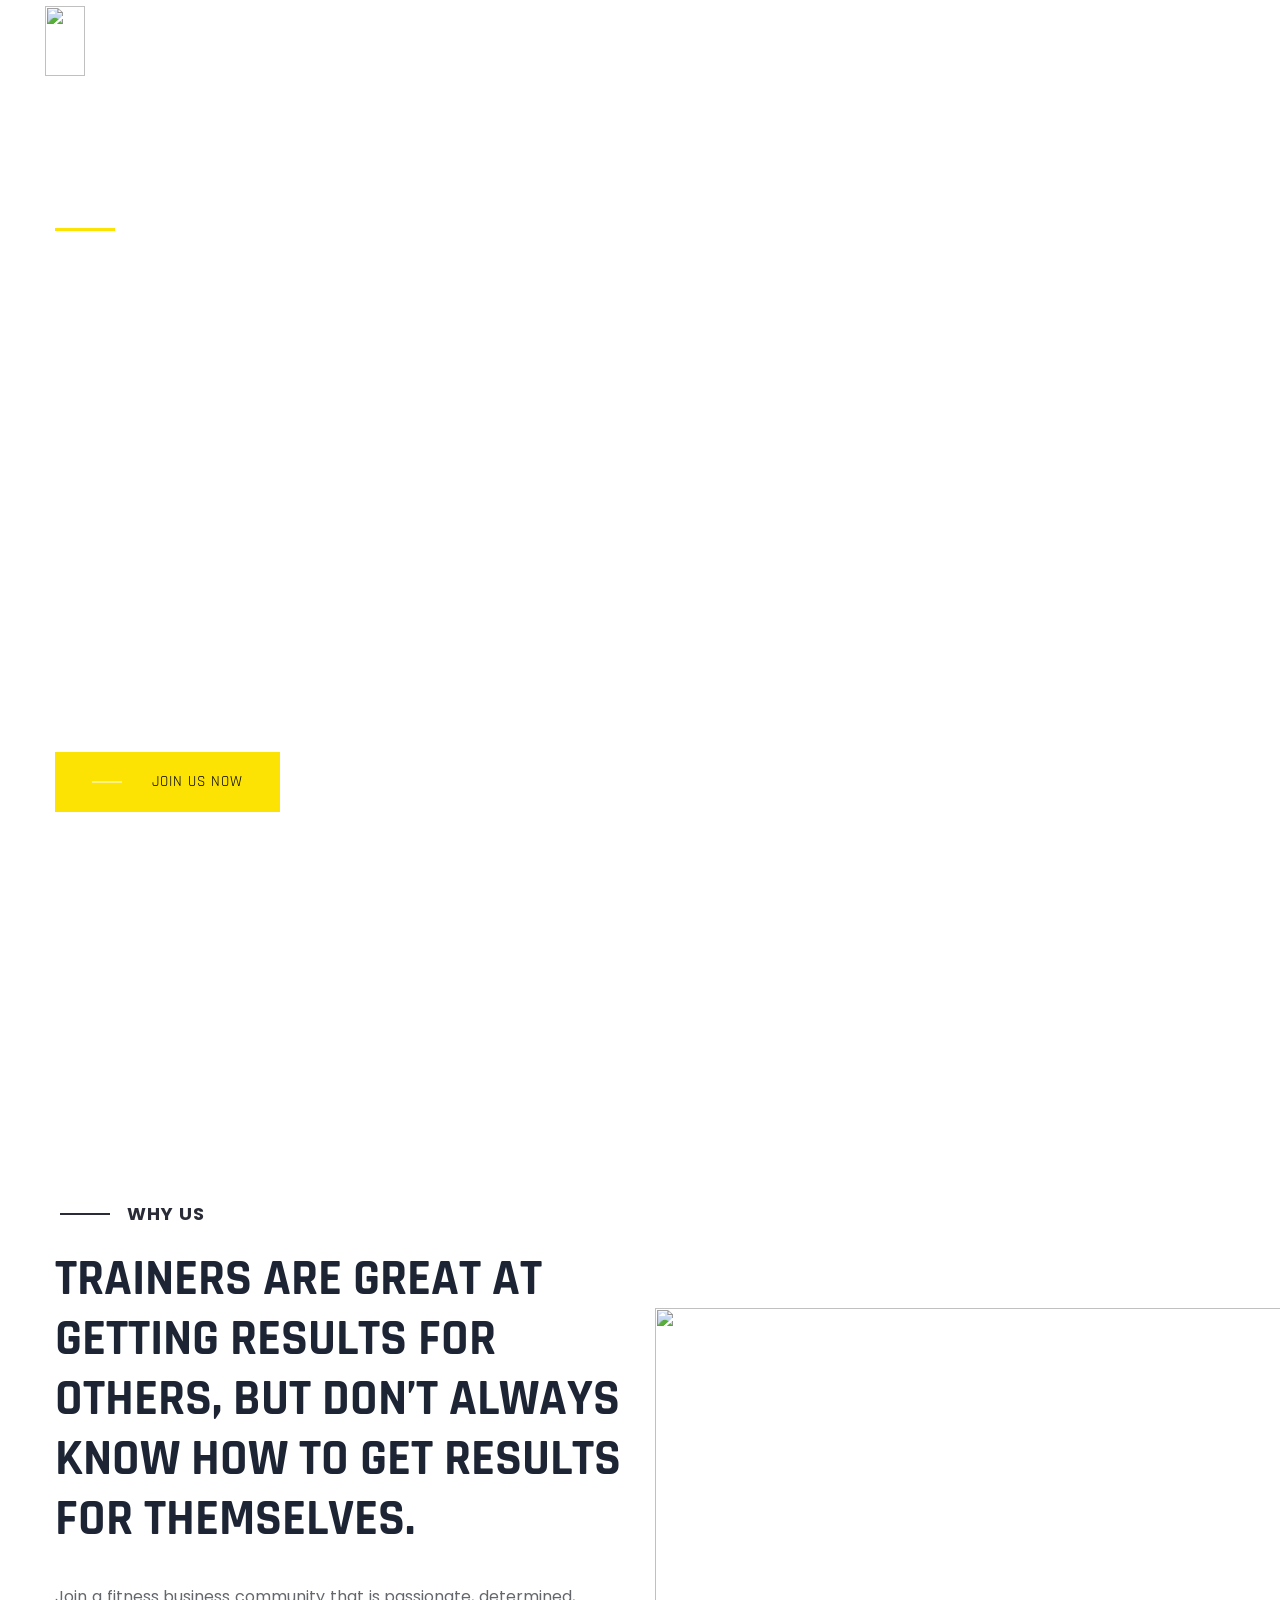
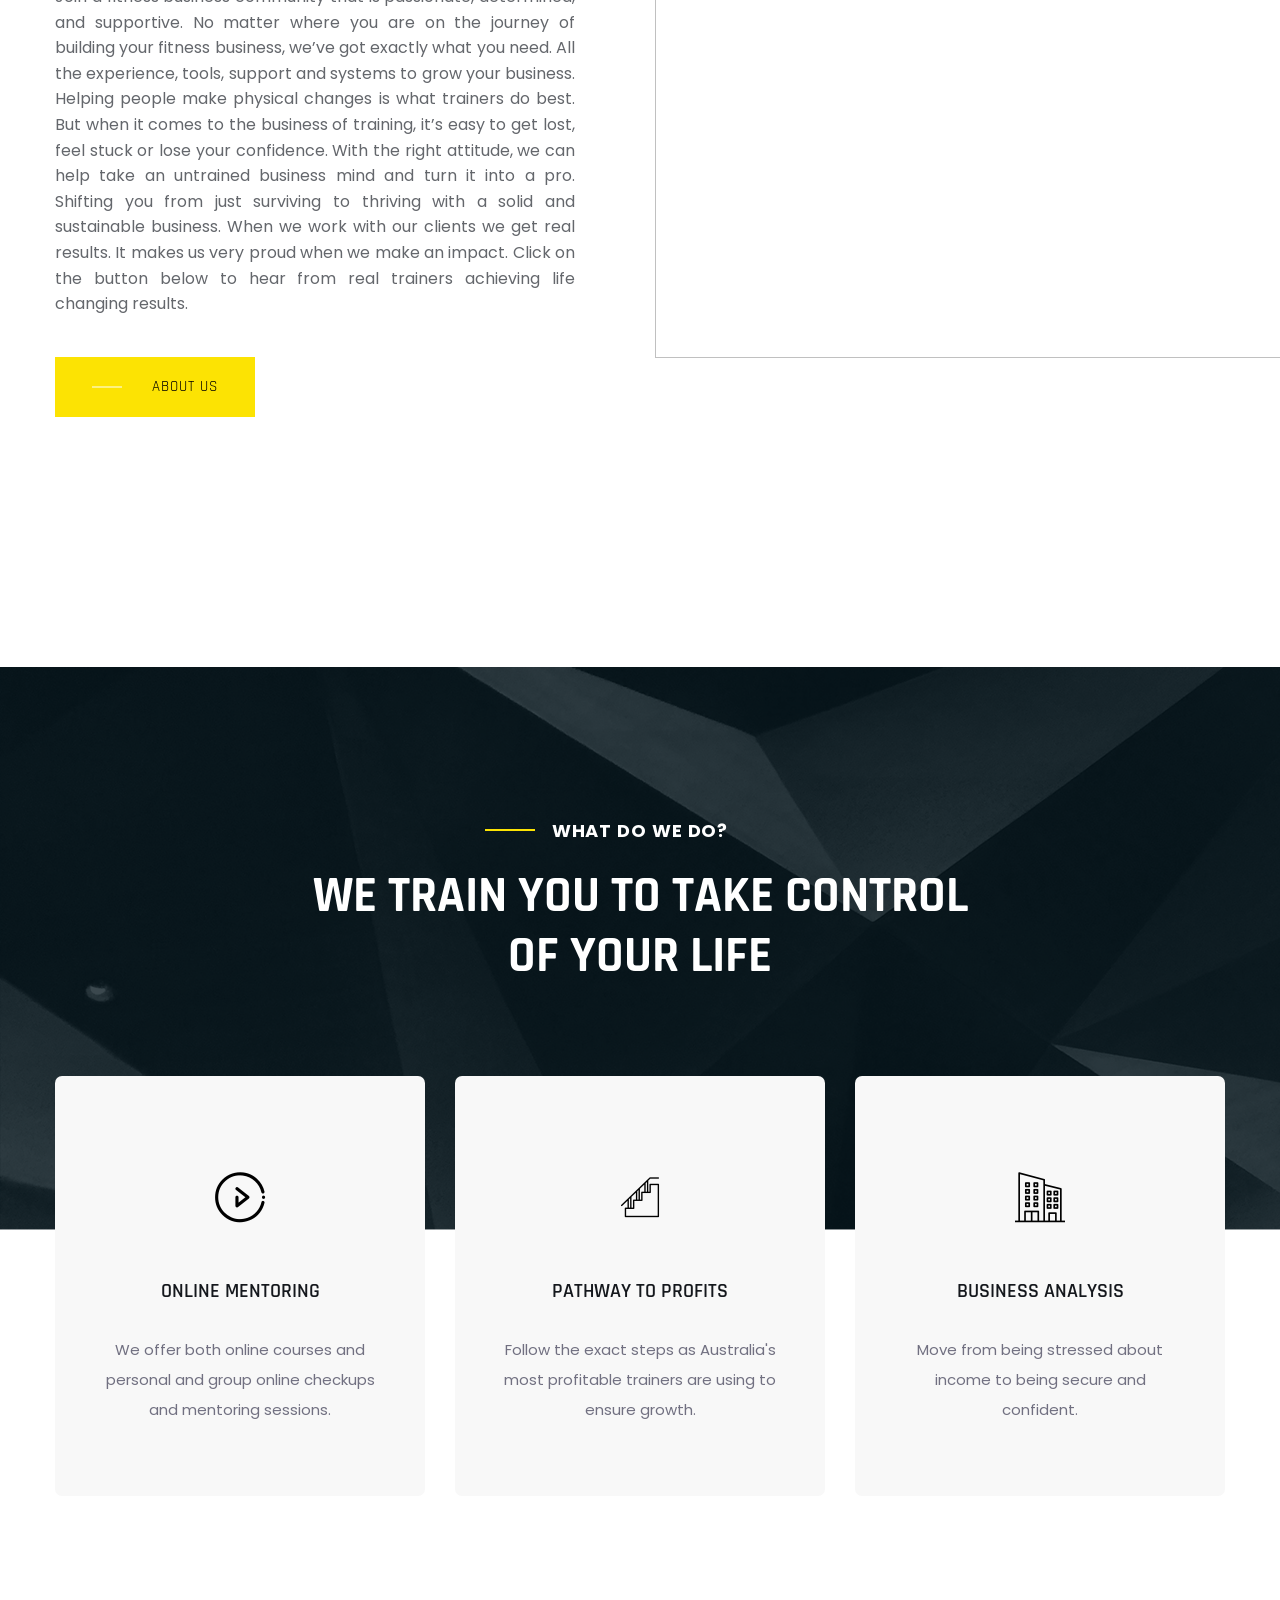
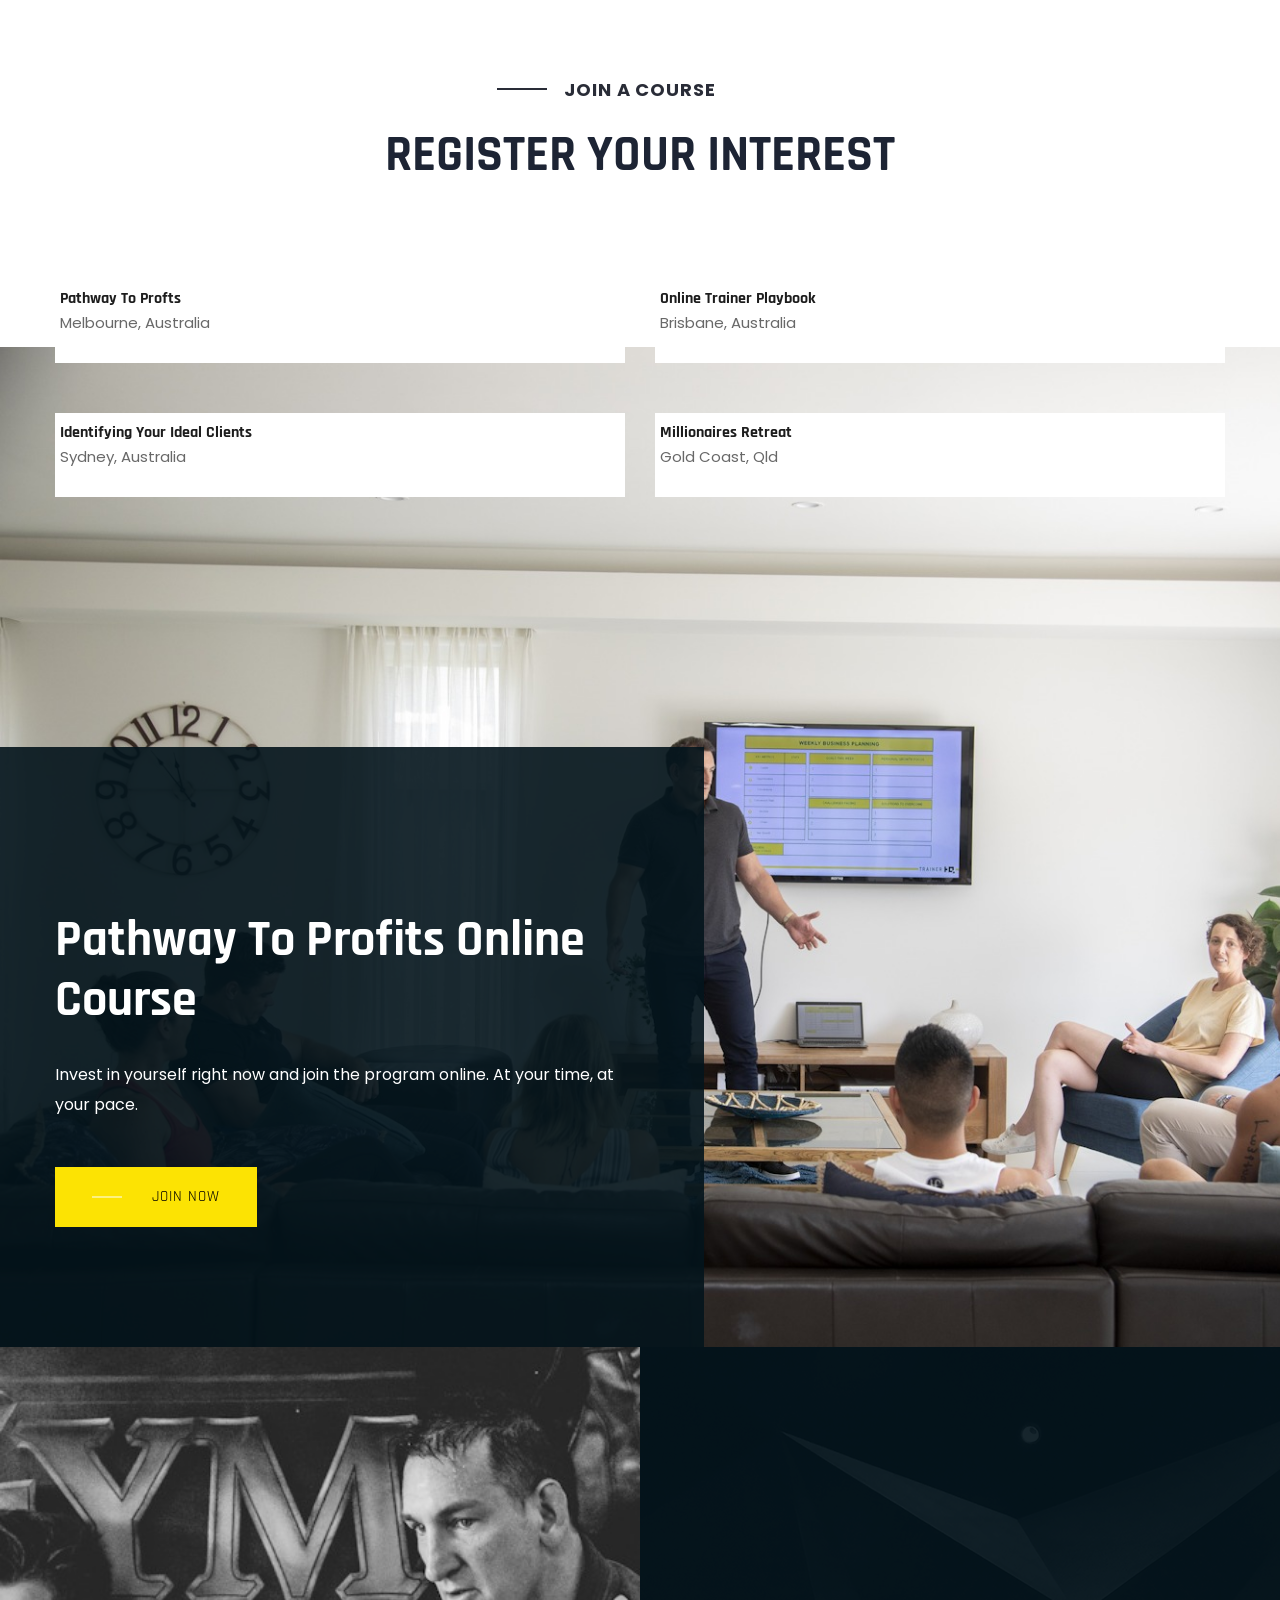
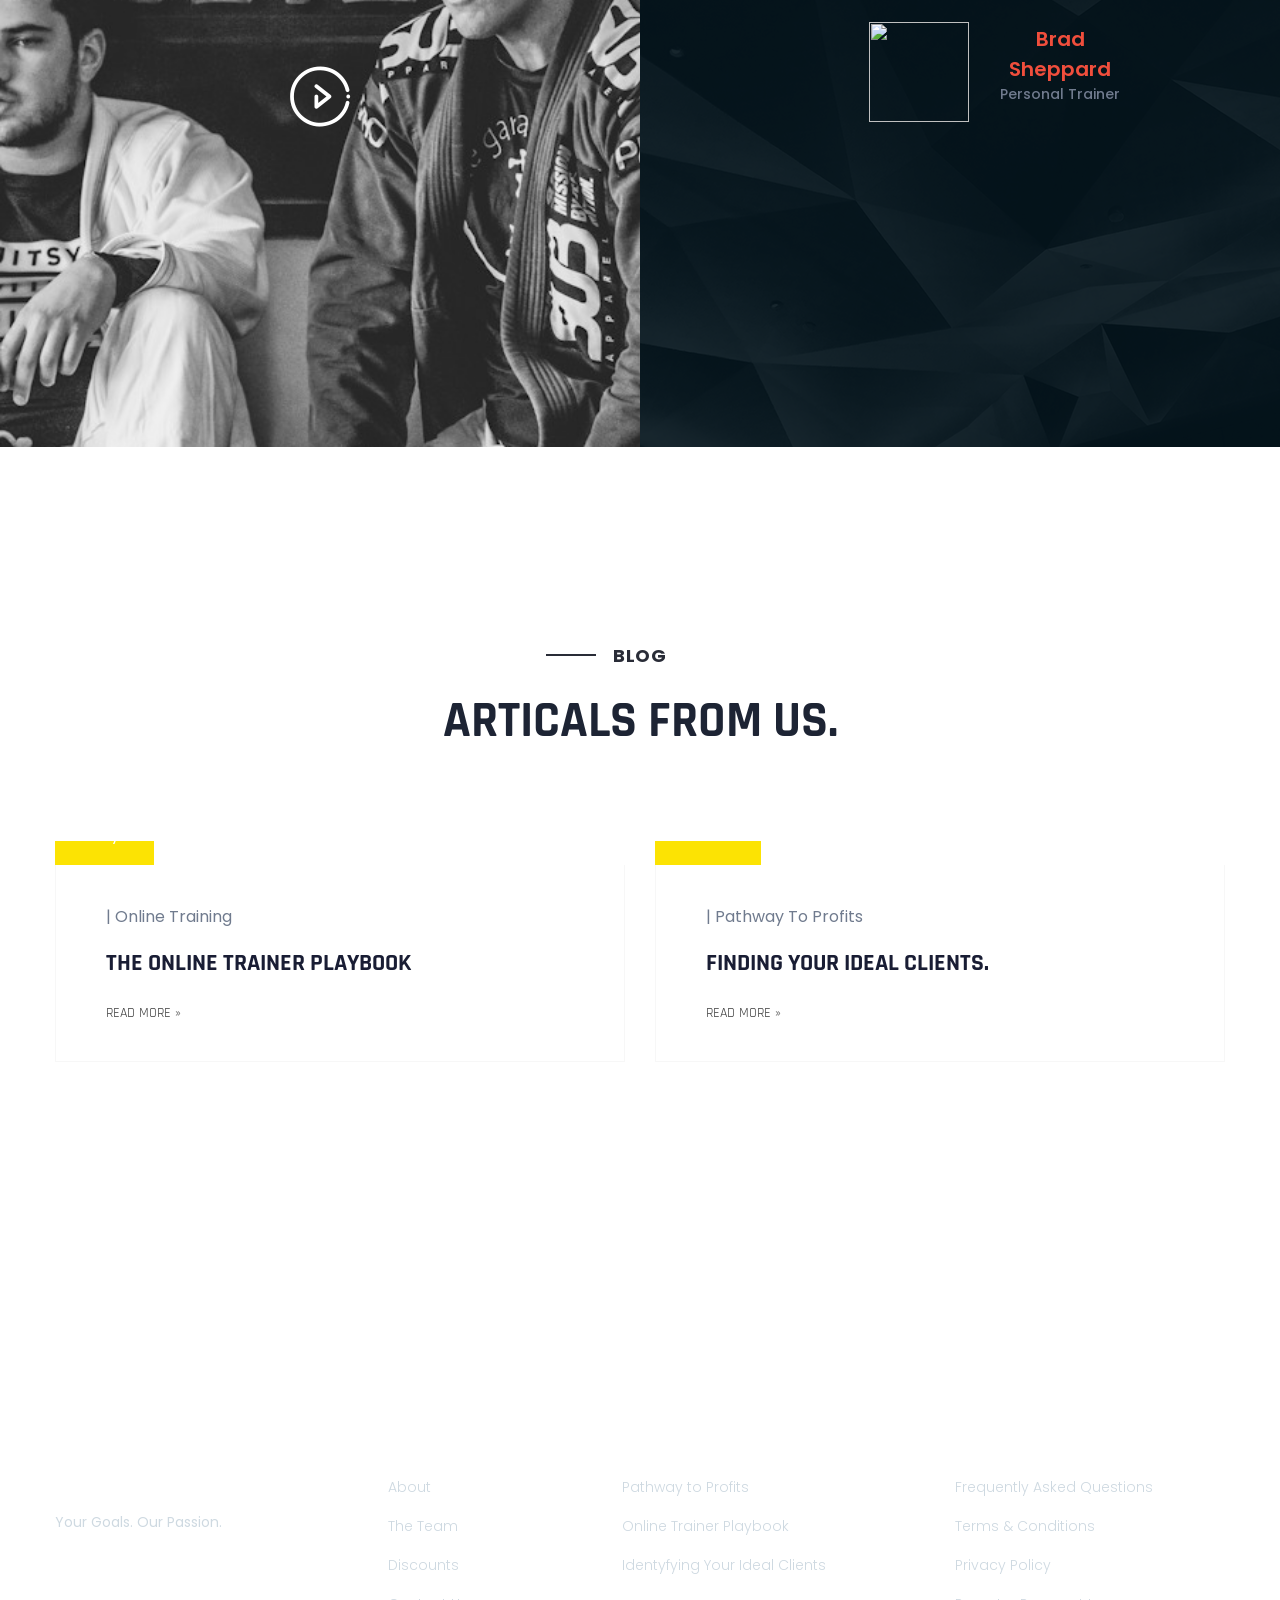
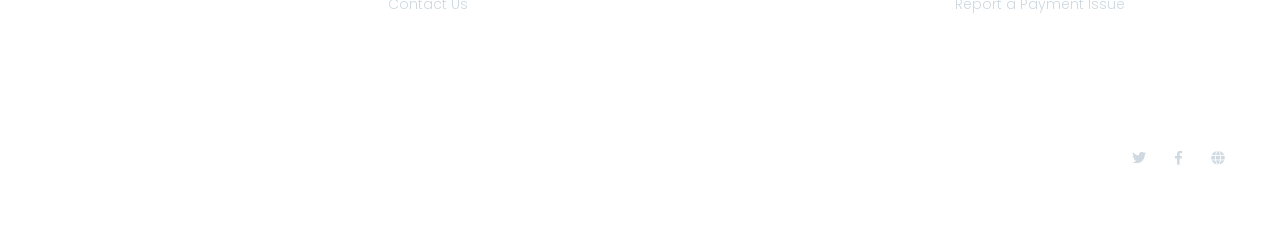
==== index.html @ 80008bef "Update index.html" ====
<!doctype html>
<html class="no-js" lang="zxx">
<head>
    <meta charset="utf-8">
    <meta http-equiv="x-ua-compatible" content="ie=edge">
    <title> Trainer - HQ </title>
    <meta name="description" content="">
    <meta name="viewport" content="width=device-width, initial-scale=1">
    <link rel="manifest" href="site.webmanifest">
    <link rel="shortcut icon" type="image/x-icon" href="assets/img/favicon.ico">

	<!-- CSS here -->
	<link rel="stylesheet" href="assets/css/bootstrap.min.css">
	<link rel="stylesheet" href="assets/css/owl.carousel.min.css">
	<link rel="stylesheet" href="assets/css/slicknav.css">
    <link rel="stylesheet" href="assets/css/flaticon.css">
    <link rel="stylesheet" href="assets/css/hamburgers.min.css">
    <link rel="stylesheet" href="assets/css/gijgo.css">
    <link rel="stylesheet" href="assets/css/animate.min.css">
    <link rel="stylesheet" href="assets/css/animated-headline.css">
	<link rel="stylesheet" href="assets/css/magnific-popup.css">
	<link rel="stylesheet" href="assets/css/fontawesome-all.min.css">
	<link rel="stylesheet" href="assets/css/themify-icons.css">
	<link rel="stylesheet" href="assets/css/slick.css">
	<link rel="stylesheet" href="assets/css/nice-select.css">
    <link rel="stylesheet" href="assets/css/style.css">
    <link rel="preload" href="../techTrainerHQ.github.io/assets/css/style.css" as="style">
</head>
<body>
    <!-- ? Preloader Start -->
    <div id="preloader-active">
        <div class="preloader d-flex align-items-center justify-content-center">
            <div class="preloader-inner position-relative">
                <div class="preloader-circle"></div>
                <div class="preloader-img pere-text">
                    <img src="../techTrainerHQ.github.io/Used_Images/BlackTHQ.svg" alt="">
                </div>
            </div>
        </div>
    </div>
    <!-- Preloader Start -->
    <header>
        <!--? Header Start -->
        <div class="header-area header-transparent">
            <div class="main-header header-sticky">
                <div class="container-fluid">
                    <div class="row align-items-center">
                        <!-- Logo -->
                        <div class="col-xl-2 col-lg-2 col-md-1">
                            <div class="logo">
                                <a id="LogoBar" href="index.html"><img src="../techTrainerHQ.github.io/Used_Images/WhiteTHQ.svg" 
                                    alt="" height="70px" width="40px"></a>
                            </div>
                        </div>
                        <div class="col-xl-9 col-lg-10">
							<div class="main-menu black-menu menu-bg-white d-none d-lg-block">
								<div class="hamburger hamburger--collapse">
									<div class="hamburger-box">
										<div class="hamburger-inner"></div>
									</div>
								</div>
								<nav class="hamburger-menu">
									<ul id="navigation">
										<li><a href="index.html">Home</a></li>
                                        <li>
                                            <a href="about.html">Our Story</a>
                                            <ul class="submenu">
                                                <li><a href="Our_Mission.html">Our Mission</a></li>
                                                <li><a href="Meet_The_Founders.html">Meet the Founders</a></li>
                                                <li><a href="Lets_Talk.html">Let's Talk</a></li>
                                                <li><a href="Testimonials.html">Testimonials</a></li>
                                            </ul>
                                        
                                        </li>
										
										<li>
                                            <a href="project.html">Our Programs</a>
                                            <ul class="submenu">
                                                <li><a href="Business Coaching.html">Business Coaching</a></li>
                                                <li><a href="Online_Course_Google.html">Online Coarse</a></li>
                                                <li><a href="Online Trainer Playbook.html">Online Trainer Playbook</a></li>
											</ul>
                                        </li>
										<li>
											<a href="blog.html">Blog</a>
											<ul class="submenu">
                                                <li><a href="blog.html">Four Pillars of Marking</a></li>
                                                <li><a href="blog_details.html">Becoming an Online Trainer</a></li>
                                                <li><a href="elements.html">Collections</a></li>
											</ul>
										</li>
										<li><a href="Lets_Talk.html">contact</a></li>
									</ul>
								</nav>
							</div>
						</div>
                        <!-- Mobile Menu -->
                        <div class="col-12">
                            <div class="mobile_menu d-block d-lg-none"></div>
                        </div>
                    </div>
                </div>
            </div>
        </div>
        <!-- Header End -->
    </header>
    <!-- header end -->
    <main>
        <!--? slider-area start -->
		<div class="slider-area">
			<div class="slider-full-active owl-carousel custom-dots">
				<div class="slide-full slider-height d-flex align-items-center" style="background-image: url(../techTrainerHQ.github.io/Used_Images/Hero/fit1.webp);">
					<div class="container">
						<div class="row">
							<div class="col-xl-6 col-lg-8 col-md-7 col-sm-8">
								<div class="slide-full-content">
                                    <span>Here for You</span>
									<h1>Personal Trainers<br> For Your Buisiness</h1>
									<p>Getting gains for your buisiness</p>
									<a class="btn" href="#">Join Us Now</a>
								</div>
							</div>
						</div>
					</div>
				</div>
				<div class="slide-full d-flex slider-height align-items-center" style="background-image: url(../techTrainerHQ.github.io/Used_Images/Hero/fit21.webp);">
					<div class="container">
						<div class="row">
							<div class="col-xl-6 col-lg-8 col-md-7 col-sm-8">
								<div class="slide-full-content">
                                    <span>Get Inspired</span>
									<h1>We're a <br> Community</h1>
									<p>Join us.</p>
									<a class="btn" href="#">Join Us Now</a>
								</div>
							</div>
						</div>
					</div>
				</div>
				<div class="slide-full d-flex slider-height align-items-center" style="background-image: url(../techTrainerHQ.github.io/Used_Images/Hero/fit1.webp);">
					<div class="container">
						<div class="row">
							<div class="col-xl-6 col-lg-8 col-md-7 col-sm-8">
								<div class="slide-full-content">
                                    <span>In Your Corner</span>
									<h1>Your Goals<br> Our Passion</h1>
									<p>Join the Team.</p>
									<a class="btn" href="#">Contact Us</a>
								</div>
							</div>
						</div>
					</div>
				</div>
			</div>
		</div>
		<!-- slider-area end -->
        <!--? About Start-->
        <section class="about-area section-padding2">
            <div class="container">
                <div class="row align-items-center">
                    <div class="col-lg-6 col-md-10">
                        <div class="about-caption mb-50">
                            <!-- Section Tittle -->
                            <div class="section-tittle section-tittle2 mb-35">
                                <span>Why Us</span>
                                <h2>Trainers are great at getting results for others, but don’t always know how to get results for themselves.</h2>
                            </div>
                            <p>Join a fitness business community that is passionate, determined, and supportive. 
                                No matter where you are on the journey of building your fitness business, we’ve got exactly what you need. All the experience, tools, support and systems to grow your business.
                                Helping people make physical changes is what trainers do best. But when it comes to the business of training, it’s easy to get lost, feel stuck or lose your confidence.
                                With the right attitude, we can help take an untrained business mind and turn it into a pro. Shifting you from just surviving to thriving with a solid and sustainable business. When we work with our clients we get real results. 
                                It makes us very proud when we make an impact. Click on the button below to hear from real trainers achieving life changing results. </p>
                            <a href="Our_Mission.html" class="btn">About us</a>
                        </div>
                    </div>
                    <div class="col-lg-6 col-md-12">
                        <!-- about-img -->
                        <div class="about-img ">
                            <div class="about-font-img ">
                                <img src="../techTrainerHQ.github.io/Used_Images/3Banner.webp" height="650px" width="700px" alt="">
                            </div>
                            <div class="about-back-img ">
                                <img src="../techTrainerHQ.github.io/Used_Images/about2.webp" alt="">
                            </div>
                        </div>
                    </div>
                </div>
            </div>
        </section>
        <!-- About  End-->
        <!--? Services Area Start -->
        <section class="service-area pt-150 pb-150">
            <div class="service-bg"></div>
            <div class="container">
                <!-- Section Tittle -->
                <div class="row d-flex justify-content-center">
                    <div class="col-xl-7 col-lg-8 col-md-11 col-sm-11">
                        <div class="section-tittle section-tittle3  text-center mb-90">
                            <span>What do we do?</span>
                            <h2>We Train You To Take Control Of Your Life</h2>
                        </div>
                    </div>
                </div>
                <!-- Section caption -->
                <div class="row justify-content-center">
                    <div class="col-xl-4 col-lg-4 col-md-6 col-sm-9">
                        <div class="services-caption text-center mb-30">
                            <div class="service-icon">
                                <i class="flaticon-null-3"></i>
                            </div> 
                            <div class="service-cap">
                                <h4><a href="#">Online Mentoring</a></h4>
                                <p>We offer both online courses and personal and group online checkups and mentoring sessions.</p>
                            </div>
                        </div>
                    </div>
                    <div class="col-xl-4 col-lg-4 col-md-6 col-sm-9">
                        <div class="services-caption active text-center mb-30">
                            <div class="service-icon">
                                <i class="flaticon-null-2"></i>
                            </div> 
                            <div class="service-cap">
                                <h4><a href="#">Pathway To Profits</a></h4>
                                <p>Follow the exact steps as Australia's most profitable trainers are using to ensure growth.</p>
                            </div>
                        </div>
                    </div> 
                    <div class="col-xl-4 col-lg-4 col-md-6 col-sm-9">
                        <div class="services-caption text-center mb-30">
                            <div class="service-icon">
                                <i class="flaticon-null"></i>
                            </div> 
                            <div class="service-cap">
                                <h4><a href="#">Business Analysis</a></h4>
                                <p>Move from being stressed about income to being secure and confident.  </p>
                            </div>
                        </div>
                    </div>
                </div>
            </div>
        </section>
        <!-- Services Area End -->
        <!--? Popular Work Start -->
        <section class="popular-work-area">
            <div class="container">
                <div class="row justify-content-center">
                    <div class="col-xl-6 col-lg-7 col-md-10 col-sm-10">
                        <!-- Section Tittle -->
                        <div class="section-tittle text-center mb-70">
                            <span>Join a Course</span>
                            <h2>Register Your Interest</h2>
                        </div> 
                    </div>
                </div>
                <div class="row">
                    <div class="col-xl-col-lg-6 col-md-6 col-sm-6">
                        <div class="single-cat mb-110">
                            <img src="../techTrainerHQ.github.io/Used_Images/MelbourneRaw.webp" alt="">
                            <div class="img-cap">
                                <h4>Pathway To Profts</h4>
                                <p>Melbourne, Australia</p>
                            </div>
                        </div>
                    </div>
                    <div class="col-xl-col-lg-6 col-md-6 col-sm-6">
                        <div class="single-cat mb-110">
                            <img src="../techTrainerHQ.github.io/Used_Images/section_bg02 (2).webp" alt="">
                            <div class="img-cap">
                                <h4>Online Trainer Playbook</h4>
                                <p>Brisbane, Australia</p>
                            </div>
                        </div>
                    </div>
                    <div class="col-xl-col-lg-6 col-md-6 col-sm-6">
                        <div class="single-cat mb-110">
                            <img src="../techTrainerHQ.github.io/Used_Images/SyndneyRaw.webp" alt="">
                            <div class="img-cap">
                                <h4>Identifying Your Ideal Clients </h4>
                                <p>Sydney, Australia</p>
                            </div>
                        </div>
                    </div>
                    <div class="col-xl-col-lg-6 col-md-6 col-sm-6">
                        <div class="single-cat mb-110">
                            <img src="../techTrainerHQ.github.io/Used_Images/3942.webp" alt="">
                            <div class="img-cap">
                                <h4>Millionaires Retreat</h4>
                                <p>Gold Coast, Qld</p>
                                
                            </div>
                        </div>
                    </div>
                </div>
            </div>
        </section>
        <!-- Popular Work End -->
        <!--? Experience Area Start -->
        <section class="experience-area position-relative d-flex align-items-end">
            <div class="caption-overlay"></div>
            <div class="container">
                <div class="row">
                    <div class="col-lg-6 col-md-10">
                        <div class="experience-caption">
                            <h2>Pathway To Profits Online Course</h2>
                            <p>Invest in yourself right now and join the program online. At your time, at your pace.</p>
                            <a href="https://courses.trainer-hq.com/courses/Pathway-to-profits" class="btn">Join Now</a>
                        </div>
                    </div>
                </div>
            </div>
        </section>
        <!-- Experience Area End -->
       
        <!-- Team End -->
        <!--? All startups Start -->
        <div class="starups-area testimonial-area fix">
            <!--left Contents  -->
            <div class="starups-img">
                <div class="play-btn"><a class="popup-video" href="https://www.youtube.com/watch?v=-OoW2mT24Ws"><i class="flaticon-null-3"></i></a></div>
            </div>
            <!-- Right Contents -->
            <div class="starups">
                <!--? Testimonial Start -->
                <div class="h1-testimonial-active">
                    <!-- Single Testimonial -->
                    <div class="single-testimonial text-center">
                        <div class="testimonial-caption ">
                            <!-- founder -->
                            <div class="testimonial-founder d-flex align-items-center justify-content-center mb-40">
                                <div class="founder-img">
                                    <img src="../techTrainerHQ.github.io/Used_Images/bradsmallhead.webp" height="100px" width="100px" alt="">
                                </div>
                                <div class="founder-text">
                                    <span>Brad Sheppard</span>
                                    <p>Personal Trainer</p>
                                </div>
                            </div>
                            <!-- Caption -->
                            <div class="testimonial-top-cap">
                                <p></p>
                            </div>

                        </div>
                    </div>
                </div>
                <!-- Testimonial End -->
            </div>
        </div>
        <!--All startups End -->
        <!--? Blog Area Start -->
        <section class="home-blog-area section-padding30">
            <div class="container">
                <!-- Section Tittle -->
                <div class="row justify-content-center">
                    <div class="col-xl-5 col-lg-6 col-md-9 col-sm-10">
                        <div class="section-tittle text-center mb-90">
                            <span>Blog</span>
                            <h2>Articals from us.</h2>
                        </div>
                    </div>
                </div>
                <div class="row">
                    <div class="col-xl-6 col-lg-6 col-md-6">
                        <div class="home-blog-single mb-30">
                            <div class="blog-img-cap">
                                <div class="blog-img">
                                    <img src="../techTrainerHQ.github.io/Used_Images/056A9525.webp" alt="">
                                    <!-- Blog date -->
                                    <div class="blog-date text-center">
                                        <span>1</span>
                                        <p>July</p>
                                    </div>
                                </div>
                                <div class="blog-cap">
                                    <p>|   Online Training</p>
                                    <h3><a href="blog_details.html">The Online Trainer Playbook</a></h3>
                                    <a href="blog_details.html" class="more-btn">Read more »</a>
                                </div>
                            </div>
                        </div>
                    </div>
                    <div class="col-xl-6 col-lg-6 col-md-6">
                        <div class="home-blog-single mb-30">
                            <div class="blog-img-cap">
                                <div class="blog-img">
                                    <img src="../techTrainerHQ.github.io/Used_Images/056A8587.webp" alt="">
                                    <!-- Blog date -->
                                    <div class="blog-date text-center">
                                        <span>14</span>
                                        <p>June</p>
                                    </div>
                                </div>
                                <div class="blog-cap">
                                    <p>|   Pathway To Profits</p>
                                    <h3><a href="blog_details.html">Finding Your Ideal Clients.</a></h3>
                                    <a href="blog_details.html" class="more-btn">Read more »</a>
                                </div>
                            </div>
                        </div>
                    </div>
                </div>
            </div>
        </section>
        <!-- Blog Area End -->
    </main>
    <footer>
        <!-- Footer Start-->
        <div class="footer-area footer-padding section-bg" data-background="assets/img/gallery/footer_bg.png">
            <div class="container">
                <!-- Footer Top -->
                <div class="footer-top">
                    <div class="row justify-content-between">
                        <div class="col-xl-3 col-lg-3 col-md-5 col-sm-6">
                            <div class="single-footer-caption mb-50">
                                <div class="single-footer-caption mb-30">
                                    <!-- logo -->
                                    <div class="footer-logo">
                                        <a href="index.html"><img src="" alt=""></a>
                                    </div>
                                    <div class="footer-tittle">
                                        <div class="footer-pera">
                                            <a href="index.html"><img src="../techTrainerHQ.github.io/Used_Images/WhiteTHQ.svg" alt=""></a>
                                            <p>Your Goals. Our Passion.</p>
                                        </div>
                                    </div>
                                </div>
                            </div>
                        </div>
                        <div class="col-xl-2 col-lg-3 col-md-3 col-sm-5">
                            <div class="single-footer-caption mb-50">
                                <div class="footer-tittle">
                                    <h4>Quick Links</h4>
                                    <ul>
                                        <li><a href="Our_Mission.html">About</a></li>
                                        <li><a href="Meet_The_Founders.html"> The Team</a></li>
                                        <li><a href=""> Discounts</a></li>
                                        <li><a href="Lets_Talk.html">  Contact Us</a></li>
                                    </ul>
                                </div>
                            </div>
                        </div>
                        <div class="col-xl-3 col-lg-3 col-md-4 col-sm-7">
                            <div class="single-footer-caption mb-50">
                                <div class="footer-tittle">
                                    <h4>Online Courses</h4>
                                    <ul>
                                        <li><a href="#">Pathway to Profits</a></li>
                                        <li><a href="#">Online Trainer Playbook</a></li>
                                        <li><a href="#">Identyfying Your Ideal Clients</a></li>
                                        <li><a href="#"></a></li>
                                    </ul>
                                </div>
                            </div>
                        </div>
                        <div class="col-xl-3 col-lg-3 col-md-5 col-sm-7">
                            <div class="single-footer-caption mb-50">
                                <div class="footer-tittle">
                                    <h4>Support</h4>
                                    <ul>
                                        <li><a href="#">Frequently Asked Questions</a></li>
                                        <li><a href="#">Terms & Conditions</a></li>
                                        <li><a href="#">Privacy Policy</a></li>
                                        <li><a href="Lets_Talk.html">Report a Payment Issue</a></li>
                                    </ul>
                                </div>
                            </div>
                        </div>
                    </div>
                </div>
                <!-- Footer bottom -->
                <div class="footer-bottom">
                    <div class="row">
                        <div class="col-xl-7 col-lg-8 col-md-7">
                            <div class="footer-copy-right">
                                <p></p>                   
                            </div>
                        </div>
                        <div class="col-xl-5 col-lg-4 col-md-5">
                            <div class="footer-copy-right f-right">
                                <!-- social -->
                                <div class="footer-social">
                                    <a href="#"><i class="fab fa-twitter"></i></a>
                                    <a href="https://www.facebook.com/TrainerHQ/"><i class="fab fa-facebook-f"></i></a>
                                    
                                    <a href="https://m.facebook.com/groups/1876932945886196"><i class="fas fa-globe"></i></a>
                                </div>
                            </div>
                        </div>
                    </div>
                </div>
            </div>
        </div>
        <!-- Footer End-->
    </footer>
    <!-- Scroll Up -->
    <div id="back-top" >
        <a title="Go to Top" href="#"> <i class="fas fa-level-up-alt"></i></a>
    </div>

    <!-- JS here -->

    <script src="./assets/js/vendor/modernizr-3.5.0.min.js"></script>
    <!-- Jquery, Popper, Bootstrap -->
    <script src="./assets/js/vendor/jquery-1.12.4.min.js"></script>
    <script src="./assets/js/popper.min.js"></script>
    <script src="./assets/js/bootstrap.min.js"></script>
    <!-- Jquery Mobile Menu -->
    <script src="./assets/js/jquery.slicknav.min.js"></script>

    <!-- Jquery Slick , Owl-Carousel Plugins -->
    <script src="./assets/js/owl.carousel.min.js"></script>
    <script src="./assets/js/slick.min.js"></script>
    <!-- One Page, Animated-HeadLin -->
    <script src="./assets/js/wow.min.js"></script>
    <script src="./assets/js/animated.headline.js"></script>
    <script src="./assets/js/jquery.magnific-popup.js"></script>

    <!-- Date Picker -->    
    <script src="./assets/js/gijgo.min.js"></script>
    <!-- Nice-select, sticky -->
    <script src="./assets/js/jquery.nice-select.min.js"></script>
    <script src="./assets/js/jquery.sticky.js"></script>
    
    <!-- counter , waypoint,Hover Direction -->
    <script src="./assets/js/jquery.counterup.min.js"></script>
    <script src="./assets/js/waypoints.min.js"></script>
    <script src="./assets/js/jquery.countdown.min.js"></script>
    <script src="./assets/js/hover-direction-snake.min.js"></script>

 
    
    <!-- Jquery Plugins, main Jquery -->	
    <script src="./assets/js/plugins.js"></script>
    <script src="./assets/js/main.js"></script>
    
    </body>
</html>
---- assets/css/hamburgers.min.css ----
.hamburger{font:inherit;display:inline-block;overflow:visible;margin:0;padding:15px;cursor:pointer;transition-timing-function:linear;transition-duration:.15s;transition-property:opacity,filter;text-transform:none;color:inherit;border:0;background-color:transparent}.hamburger:hover{opacity:.7}.hamburger-box{position:relative;display:inline-block;width:40px;height:24px}.hamburger-inner{top:50%;display:block;margin-top:-2px}.hamburger-inner,.hamburger-inner:after,.hamburger-inner:before{position:absolute;width:40px;height:4px;transition-timing-function:ease;transition-duration:.15s;transition-property:transform;border-radius:4px;background-color:#000}.hamburger-inner:after,.hamburger-inner:before{display:block;content:''}.hamburger-inner:before{top:-10px}.hamburger-inner:after{bottom:-10px}.hamburger--3dx .hamburger-box{perspective:80px}.hamburger--3dx .hamburger-inner{transition:transform .2s cubic-bezier(.645,.045,.355,1),background-color 0s cubic-bezier(.645,.045,.355,1) .1s}.hamburger--3dx .hamburger-inner:after,.hamburger--3dx .hamburger-inner:before{transition:transform 0s cubic-bezier(.645,.045,.355,1) .1s}.hamburger--3dx.is-active .hamburger-inner{transform:rotateY(180deg);background-color:transparent}.hamburger--3dx.is-active .hamburger-inner:before{transform:translate3d(0,10px,0) rotate(45deg)}.hamburger--3dx.is-active .hamburger-inner:after{transform:translate3d(0,-10px,0) rotate(-45deg)}.hamburger--3dx-r .hamburger-box{perspective:80px}.hamburger--3dx-r .hamburger-inner{transition:transform .2s cubic-bezier(.645,.045,.355,1),background-color 0s cubic-bezier(.645,.045,.355,1) .1s}.hamburger--3dx-r .hamburger-inner:after,.hamburger--3dx-r .hamburger-inner:before{transition:transform 0s cubic-bezier(.645,.045,.355,1) .1s}.hamburger--3dx-r.is-active .hamburger-inner{transform:rotateY(-180deg);background-color:transparent}.hamburger--3dx-r.is-active .hamburger-inner:before{transform:translate3d(0,10px,0) rotate(45deg)}.hamburger--3dx-r.is-active .hamburger-inner:after{transform:translate3d(0,-10px,0) rotate(-45deg)}.hamburger--3dy .hamburger-box{perspective:80px}.hamburger--3dy .hamburger-inner{transition:transform .2s cubic-bezier(.645,.045,.355,1),background-color 0s cubic-bezier(.645,.045,.355,1) .1s}.hamburger--3dy .hamburger-inner:after,.hamburger--3dy .hamburger-inner:before{transition:transform 0s cubic-bezier(.645,.045,.355,1) .1s}.hamburger--3dy.is-active .hamburger-inner{transform:rotateX(-180deg);background-color:transparent}.hamburger--3dy.is-active .hamburger-inner:before{transform:translate3d(0,10px,0) rotate(45deg)}.hamburger--3dy.is-active .hamburger-inner:after{transform:translate3d(0,-10px,0) rotate(-45deg)}.hamburger--3dy-r .hamburger-box{perspective:80px}.hamburger--3dy-r .hamburger-inner{transition:transform .2s cubic-bezier(.645,.045,.355,1),background-color 0s cubic-bezier(.645,.045,.355,1) .1s}.hamburger--3dy-r .hamburger-inner:after,.hamburger--3dy-r .hamburger-inner:before{transition:transform 0s cubic-bezier(.645,.045,.355,1) .1s}.hamburger--3dy-r.is-active .hamburger-inner{transform:rotateX(180deg);background-color:transparent}.hamburger--3dy-r.is-active .hamburger-inner:before{transform:translate3d(0,10px,0) rotate(45deg)}.hamburger--3dy-r.is-active .hamburger-inner:after{transform:translate3d(0,-10px,0) rotate(-45deg)}.hamburger--arrow.is-active .hamburger-inner:before{transform:translate3d(-8px,0,0) rotate(-45deg) scaleX(.7)}.hamburger--arrow.is-active .hamburger-inner:after{transform:translate3d(-8px,0,0) rotate(45deg) scaleX(.7)}.hamburger--arrow-r.is-active .hamburger-inner:before{transform:translate3d(8px,0,0) rotate(45deg) scaleX(.7)}.hamburger--arrow-r.is-active .hamburger-inner:after{transform:translate3d(8px,0,0) rotate(-45deg) scaleX(.7)}.hamburger--arrowalt .hamburger-inner:before{transition:top .1s ease .15s,transform .15s cubic-bezier(.165,.84,.44,1)}.hamburger--arrowalt .hamburger-inner:after{transition:bottom .1s ease .15s,transform .15s cubic-bezier(.165,.84,.44,1)}.hamburger--arrowalt.is-active .hamburger-inner:before{top:0;transition:top .1s ease,transform .15s cubic-bezier(.895,.03,.685,.22) .1s;transform:translate3d(-8px,-10px,0) rotate(-45deg) scaleX(.7)}.hamburger--arrowalt.is-active .hamburger-inner:after{bottom:0;transition:bottom .1s ease,transform .15s cubic-bezier(.895,.03,.685,.22) .1s;transform:translate3d(-8px,10px,0) rotate(45deg) scaleX(.7)}.hamburger--arrowalt-r .hamburger-inner:before{transition:top .1s ease .15s,transform .15s cubic-bezier(.165,.84,.44,1)}.hamburger--arrowalt-r .hamburger-inner:after{transition:bottom .1s ease .15s,transform .15s cubic-bezier(.165,.84,.44,1)}.hamburger--arrowalt-r.is-active .hamburger-inner:before{top:0;transition:top .1s ease,transform .15s cubic-bezier(.895,.03,.685,.22) .1s;transform:translate3d(8px,-10px,0) rotate(45deg) scaleX(.7)}.hamburger--arrowalt-r.is-active .hamburger-inner:after{bottom:0;transition:bottom .1s ease,transform .15s cubic-bezier(.895,.03,.685,.22) .1s;transform:translate3d(8px,10px,0) rotate(-45deg) scaleX(.7)}.hamburger--boring .hamburger-inner,.hamburger--boring .hamburger-inner:after,.hamburger--boring .hamburger-inner:before{transition-property:none}.hamburger--boring.is-active .hamburger-inner{transform:rotate(45deg)}.hamburger--boring.is-active .hamburger-inner:before{top:0;opacity:0}.hamburger--boring.is-active .hamburger-inner:after{bottom:0;transform:rotate(-90deg)}.hamburger--collapse .hamburger-inner{top:auto;bottom:0;transition-delay:.15s;transition-timing-function:cubic-bezier(.55,.055,.675,.19);transition-duration:.15s}.hamburger--collapse .hamburger-inner:after{top:-20px;transition:top .3s cubic-bezier(.33333,.66667,.66667,1) .3s,opacity .1s linear}.hamburger--collapse .hamburger-inner:before{transition:top .12s cubic-bezier(.33333,.66667,.66667,1) .3s,transform .15s cubic-bezier(.55,.055,.675,.19)}.hamburger--collapse.is-active .hamburger-inner{transition-delay:.32s;transition-timing-function:cubic-bezier(.215,.61,.355,1);transform:translate3d(0,-10px,0) rotate(-45deg)}.hamburger--collapse.is-active .hamburger-inner:after{top:0;transition:top .3s cubic-bezier(.33333,0,.66667,.33333),opacity .1s linear .27s;opacity:0}.hamburger--collapse.is-active .hamburger-inner:before{top:0;transition:top .12s cubic-bezier(.33333,0,.66667,.33333) .18s,transform .15s cubic-bezier(.215,.61,.355,1) .42s;transform:rotate(-90deg)}.hamburger--collapse-r .hamburger-inner{top:auto;bottom:0;transition-delay:.15s;transition-timing-function:cubic-bezier(.55,.055,.675,.19);transition-duration:.15s}.hamburger--collapse-r .hamburger-inner:after{top:-20px;transition:top .3s cubic-bezier(.33333,.66667,.66667,1) .3s,opacity .1s linear}.hamburger--collapse-r .hamburger-inner:before{transition:top .12s cubic-bezier(.33333,.66667,.66667,1) .3s,transform .15s cubic-bezier(.55,.055,.675,.19)}.hamburger--collapse-r.is-active .hamburger-inner{transition-delay:.32s;transition-timing-function:cubic-bezier(.215,.61,.355,1);transform:translate3d(0,-10px,0) rotate(45deg)}.hamburger--collapse-r.is-active .hamburger-inner:after{top:0;transition:top .3s cubic-bezier(.33333,0,.66667,.33333),opacity .1s linear .27s;opacity:0}.hamburger--collapse-r.is-active .hamburger-inner:before{top:0;transition:top .12s cubic-bezier(.33333,0,.66667,.33333) .18s,transform .15s cubic-bezier(.215,.61,.355,1) .42s;transform:rotate(90deg)}.hamburger--elastic .hamburger-inner{top:2px;transition-timing-function:cubic-bezier(.68,-.55,.265,1.55);transition-duration:.4s}.hamburger--elastic .hamburger-inner:before{top:10px;transition:opacity .15s ease .4s}.hamburger--elastic .hamburger-inner:after{top:20px;transition:transform .4s cubic-bezier(.68,-.55,.265,1.55)}.hamburger--elastic.is-active .hamburger-inner{transition-delay:.1s;transform:translate3d(0,10px,0) rotate(135deg)}.hamburger--elastic.is-active .hamburger-inner:before{transition-delay:0s;opacity:0}.hamburger--elastic.is-active .hamburger-inner:after{transition-delay:.1s;transform:translate3d(0,-20px,0) rotate(-270deg)}.hamburger--elastic-r .hamburger-inner{top:2px;transition-timing-function:cubic-bezier(.68,-.55,.265,1.55);transition-duration:.4s}.hamburger--elastic-r .hamburger-inner:before{top:10px;transition:opacity .15s ease .4s}.hamburger--elastic-r .hamburger-inner:after{top:20px;transition:transform .4s cubic-bezier(.68,-.55,.265,1.55)}.hamburger--elastic-r.is-active .hamburger-inner{transition-delay:.1s;transform:translate3d(0,10px,0) rotate(-135deg)}.hamburger--elastic-r.is-active .hamburger-inner:before{transition-delay:0s;opacity:0}.hamburger--elastic-r.is-active .hamburger-inner:after{transition-delay:.1s;transform:translate3d(0,-20px,0) rotate(270deg)}.hamburger--emphatic{overflow:hidden}.hamburger--emphatic .hamburger-inner{transition:background-color .2s ease-in .25s}.hamburger--emphatic .hamburger-inner:before{left:0;transition:transform .2s cubic-bezier(.6,.04,.98,.335),top .05s linear .2s,left .2s ease-in .25s}.hamburger--emphatic .hamburger-inner:after{top:10px;right:0;transition:transform .2s cubic-bezier(.6,.04,.98,.335),top .05s linear .2s,right .2s ease-in .25s}.hamburger--emphatic.is-active .hamburger-inner{transition-delay:0s;transition-timing-function:ease-out;background-color:transparent}.hamburger--emphatic.is-active .hamburger-inner:before{top:-80px;left:-80px;transition:left .2s ease-out,top .05s linear .2s,transform .2s cubic-bezier(.075,.82,.165,1) .25s;transform:translate3d(80px,80px,0) rotate(45deg)}.hamburger--emphatic.is-active .hamburger-inner:after{top:-80px;right:-80px;transition:right .2s ease-out,top .05s linear .2s,transform .2s cubic-bezier(.075,.82,.165,1) .25s;transform:translate3d(-80px,80px,0) rotate(-45deg)}.hamburger--emphatic-r{overflow:hidden}.hamburger--emphatic-r .hamburger-inner{transition:background-color .2s ease-in .25s}.hamburger--emphatic-r .hamburger-inner:before{left:0;transition:transform .2s cubic-bezier(.6,.04,.98,.335),top .05s linear .2s,left .2s ease-in .25s}.hamburger--emphatic-r .hamburger-inner:after{top:10px;right:0;transition:transform .2s cubic-bezier(.6,.04,.98,.335),top .05s linear .2s,right .2s ease-in .25s}.hamburger--emphatic-r.is-active .hamburger-inner{transition-delay:0s;transition-timing-function:ease-out;background-color:transparent}.hamburger--emphatic-r.is-active .hamburger-inner:before{top:80px;left:-80px;transition:left .2s ease-out,top .05s linear .2s,transform .2s cubic-bezier(.075,.82,.165,1) .25s;transform:translate3d(80px,-80px,0) rotate(-45deg)}.hamburger--emphatic-r.is-active .hamburger-inner:after{top:80px;right:-80px;transition:right .2s ease-out,top .05s linear .2s,transform .2s cubic-bezier(.075,.82,.165,1) .25s;transform:translate3d(-80px,-80px,0) rotate(45deg)}.hamburger--slider .hamburger-inner{top:2px}.hamburger--slider .hamburger-inner:before{top:10px;transition-timing-function:ease;transition-duration:.2s;transition-property:transform,opacity}.hamburger--slider .hamburger-inner:after{top:20px}.hamburger--slider.is-active .hamburger-inner{transform:translate3d(0,10px,0) rotate(45deg)}.hamburger--slider.is-active .hamburger-inner:before{transform:rotate(-45deg) translate3d(-5.71429px,-6px,0);opacity:0}.hamburger--slider.is-active .hamburger-inner:after{transform:translate3d(0,-20px,0) rotate(-90deg)}.hamburger--slider-r .hamburger-inner{top:2px}.hamburger--slider-r .hamburger-inner:before{top:10px;transition-timing-function:ease;transition-duration:.2s;transition-property:transform,opacity}.hamburger--slider-r .hamburger-inner:after{top:20px}.hamburger--slider-r.is-active .hamburger-inner{transform:translate3d(0,10px,0) rotate(-45deg)}.hamburger--slider-r.is-active .hamburger-inner:before{transform:rotate(45deg) translate3d(5.71429px,-6px,0);opacity:0}.hamburger--slider-r.is-active .hamburger-inner:after{transform:translate3d(0,-20px,0) rotate(90deg)}.hamburger--spring .hamburger-inner{top:2px;transition:background-color 0s linear .15s}.hamburger--spring .hamburger-inner:before{top:10px;transition:top .12s cubic-bezier(.33333,.66667,.66667,1) .3s,transform .15s cubic-bezier(.55,.055,.675,.19)}.hamburger--spring .hamburger-inner:after{top:20px;transition:top .3s cubic-bezier(.33333,.66667,.66667,1) .3s,transform .15s cubic-bezier(.55,.055,.675,.19)}.hamburger--spring.is-active .hamburger-inner{transition-delay:.32s;background-color:transparent}.hamburger--spring.is-active .hamburger-inner:before{top:0;transition:top .12s cubic-bezier(.33333,0,.66667,.33333) .18s,transform .15s cubic-bezier(.215,.61,.355,1) .32s;transform:translate3d(0,10px,0) rotate(45deg)}.hamburger--spring.is-active .hamburger-inner:after{top:0;transition:top .3s cubic-bezier(.33333,0,.66667,.33333),transform .15s cubic-bezier(.215,.61,.355,1) .32s;transform:translate3d(0,10px,0) rotate(-45deg)}.hamburger--spring-r .hamburger-inner{top:auto;bottom:0;transition-delay:0s;transition-timing-function:cubic-bezier(.55,.055,.675,.19);transition-duration:.15s}.hamburger--spring-r .hamburger-inner:after{top:-20px;transition:top .3s cubic-bezier(.33333,.66667,.66667,1) .3s,opacity 0s linear}.hamburger--spring-r .hamburger-inner:before{transition:top .12s cubic-bezier(.33333,.66667,.66667,1) .3s,transform .15s cubic-bezier(.55,.055,.675,.19)}.hamburger--spring-r.is-active .hamburger-inner{transition-delay:.32s;transition-timing-function:cubic-bezier(.215,.61,.355,1);transform:translate3d(0,-10px,0) rotate(-45deg)}.hamburger--spring-r.is-active .hamburger-inner:after{top:0;transition:top .3s cubic-bezier(.33333,0,.66667,.33333),opacity 0s linear .32s;opacity:0}.hamburger--spring-r.is-active .hamburger-inner:before{top:0;transition:top .12s cubic-bezier(.33333,0,.66667,.33333) .18s,transform .15s cubic-bezier(.215,.61,.355,1) .32s;transform:rotate(90deg)}.hamburger--stand .hamburger-inner{transition:transform .1s cubic-bezier(.55,.055,.675,.19) .22s,background-color 0s linear .1s}.hamburger--stand .hamburger-inner:before{transition:top .1s ease-in .1s,transform .1s cubic-bezier(.55,.055,.675,.19) 0s}.hamburger--stand .hamburger-inner:after{transition:bottom .1s ease-in .1s,transform .1s cubic-bezier(.55,.055,.675,.19) 0s}.hamburger--stand.is-active .hamburger-inner{transition:transform .1s cubic-bezier(.215,.61,.355,1) 0s,background-color 0s linear .22s;transform:rotate(90deg);background-color:transparent}.hamburger--stand.is-active .hamburger-inner:before{top:0;transition:top .1s ease-out .12s,transform .1s cubic-bezier(.215,.61,.355,1) .22s;transform:rotate(-45deg)}.hamburger--stand.is-active .hamburger-inner:after{bottom:0;transition:bottom .1s ease-out .12s,transform .1s cubic-bezier(.215,.61,.355,1) .22s;transform:rotate(45deg)}.hamburger--stand-r .hamburger-inner{transition:transform .1s cubic-bezier(.55,.055,.675,.19) .22s,background-color 0s linear .1s}.hamburger--stand-r .hamburger-inner:before{transition:top .1s ease-in .1s,transform .1s cubic-bezier(.55,.055,.675,.19) 0s}.hamburger--stand-r .hamburger-inner:after{transition:bottom .1s ease-in .1s,transform .1s cubic-bezier(.55,.055,.675,.19) 0s}.hamburger--stand-r.is-active .hamburger-inner{transition:transform .1s cubic-bezier(.215,.61,.355,1) 0s,background-color 0s linear .22s;transform:rotate(-90deg);background-color:transparent}.hamburger--stand-r.is-active .hamburger-inner:before{top:0;transition:top .1s ease-out .12s,transform .1s cubic-bezier(.215,.61,.355,1) .22s;transform:rotate(-45deg)}.hamburger--stand-r.is-active .hamburger-inner:after{bottom:0;transition:bottom .1s ease-out .12s,transform .1s cubic-bezier(.215,.61,.355,1) .22s;transform:rotate(45deg)}.hamburger--spin .hamburger-inner{transition-timing-function:cubic-bezier(.55,.055,.675,.19);transition-duration:.3s}.hamburger--spin .hamburger-inner:before{transition:top .1s ease-in .34s,opacity .1s ease-in}.hamburger--spin .hamburger-inner:after{transition:bottom .1s ease-in .34s,transform .3s cubic-bezier(.55,.055,.675,.19)}.hamburger--spin.is-active .hamburger-inner{transition-delay:.14s;transition-timing-function:cubic-bezier(.215,.61,.355,1);transform:rotate(225deg)}.hamburger--spin.is-active .hamburger-inner:before{top:0;transition:top .1s ease-out,opacity .1s ease-out .14s;opacity:0}.hamburger--spin.is-active .hamburger-inner:after{bottom:0;transition:bottom .1s ease-out,transform .3s cubic-bezier(.215,.61,.355,1) .14s;transform:rotate(-90deg)}.hamburger--spin-r .hamburger-inner{transition-timing-function:cubic-bezier(.55,.055,.675,.19);transition-duration:.3s}.hamburger--spin-r .hamburger-inner:before{transition:top .1s ease-in .34s,opacity .1s ease-in}.hamburger--spin-r .hamburger-inner:after{transition:bottom .1s ease-in .34s,transform .3s cubic-bezier(.55,.055,.675,.19)}.hamburger--spin-r.is-active .hamburger-inner{transition-delay:.14s;transition-timing-function:cubic-bezier(.215,.61,.355,1);transform:rotate(-225deg)}.hamburger--spin-r.is-active .hamburger-inner:before{top:0;transition:top .1s ease-out,opacity .1s ease-out .14s;opacity:0}.hamburger--spin-r.is-active .hamburger-inner:after{bottom:0;transition:bottom .1s ease-out,transform .3s cubic-bezier(.215,.61,.355,1) .14s;transform:rotate(90deg)}.hamburger--squeeze .hamburger-inner{transition-timing-function:cubic-bezier(.55,.055,.675,.19);transition-duration:.1s}.hamburger--squeeze .hamburger-inner:before{transition:top .1s ease .14s,opacity .1s ease}.hamburger--squeeze .hamburger-inner:after{transition:bottom .1s ease .14s,transform .1s cubic-bezier(.55,.055,.675,.19)}.hamburger--squeeze.is-active .hamburger-inner{transition-delay:.14s;transition-timing-function:cubic-bezier(.215,.61,.355,1);transform:rotate(45deg)}.hamburger--squeeze.is-active .hamburger-inner:before{top:0;transition:top .1s ease,opacity .1s ease .14s;opacity:0}.hamburger--squeeze.is-active .hamburger-inner:after{bottom:0;transition:bottom .1s ease,transform .1s cubic-bezier(.215,.61,.355,1) .14s;transform:rotate(-90deg)}.hamburger--vortex .hamburger-inner{transition-timing-function:cubic-bezier(.19,1,.22,1);transition-duration:.3s}.hamburger--vortex .hamburger-inner:after,.hamburger--vortex .hamburger-inner:before{transition-delay:.1s;transition-timing-function:linear;transition-duration:0s}.hamburger--vortex .hamburger-inner:before{transition-property:top,opacity}.hamburger--vortex .hamburger-inner:after{transition-property:bottom,transform}.hamburger--vortex.is-active .hamburger-inner{transition-timing-function:cubic-bezier(.19,1,.22,1);transform:rotate(765deg)}.hamburger--vortex.is-active .hamburger-inner:after,.hamburger--vortex.is-active .hamburger-inner:before{transition-delay:0s}.hamburger--vortex.is-active .hamburger-inner:before{top:0;opacity:0}.hamburger--vortex.is-active .hamburger-inner:after{bottom:0;transform:rotate(90deg)}.hamburger--vortex-r .hamburger-inner{transition-timing-function:cubic-bezier(.19,1,.22,1);transition-duration:.3s}.hamburger--vortex-r .hamburger-inner:after,.hamburger--vortex-r .hamburger-inner:before{transition-delay:.1s;transition-timing-function:linear;transition-duration:0s}.hamburger--vortex-r .hamburger-inner:before{transition-property:top,opacity}.hamburger--vortex-r .hamburger-inner:after{transition-property:bottom,transform}.hamburger--vortex-r.is-active .hamburger-inner{transition-timing-function:cubic-bezier(.19,1,.22,1);transform:rotate(-765deg)}.hamburger--vortex-r.is-active .hamburger-inner:after,.hamburger--vortex-r.is-active .hamburger-inner:before{transition-delay:0s}.hamburger--vortex-r.is-active .hamburger-inner:before{top:0;opacity:0}.hamburger--vortex-r.is-active .hamburger-inner:after{bottom:0;transform:rotate(-90deg)}
---- assets/css/gijgo.css ----
.gj-button {
    background-color: #f5f5f5;
    border: 1px solid #ddd;
    color: #000;
    border-radius: 3px;
    padding: 6px 10px;
    cursor: pointer;
}

.gj-unselectable {
    -webkit-touch-callout: none;
    -webkit-user-select: none;
    -khtml-user-select: none;
    -moz-user-select: none;
    -ms-user-select: none;
    user-select: none;
}

.gj-row {
    display: -webkit-box;
    display: -ms-flexbox;
    display: flex;
    -ms-flex-wrap: wrap;
    flex-wrap: wrap;
}

.gj-margin-left-5 {
    margin-left: 5px;
}

.gj-margin-left-10 {
    margin-left: 10px;
}

.gj-width-full {
    width: 100%;
}

.gj-cursor-pointer {
    cursor: pointer;
}

.gj-text-align-center {
    text-align: center;
}

.gj-font-size-16 {
    font-size: 16px;
}

.gj-hidden {
    display: none;
}

/** Material Design */
.gj-button-md {
    background: 0 0;
    border: none;
    border-radius: 2px;
    color: rgba(0, 0, 0, 0.87);
    position: relative;
    height: 36px;
    margin: 0;
    min-width: 64px;
    padding: 0 16px;
    display: inline-block;
    font-family: "Roboto","Helvetica","Arial",sans-serif;
    font-size: 1rem;
    font-weight: 500;
    text-transform: uppercase;
    letter-spacing: 0;
    overflow: hidden;
    will-change: box-shadow;
    transition: box-shadow .2s cubic-bezier(.4,0,1,1),background-color .2s cubic-bezier(.4,0,.2,1),color .2s cubic-bezier(.4,0,.2,1);
    outline: none;
    cursor: pointer;
    text-decoration: none;
    text-align: center;
    line-height: 36px;
    vertical-align: middle;
    overflow: hidden;
    -webkit-user-select: none;
    -moz-user-select: none;
    -ms-user-select: none;
    user-select: none;
}

.gj-button-md:hover {
    background-color: rgba(158,158,158,.2);
}

.gj-button-md:disabled {
    color: rgba(0,0,0,.26);
    background: 0 0;
}

.gj-button-md .material-icons,
.gj-button-md .gj-icon {
    vertical-align: middle;
    /*font-size: 1.3rem;
    margin-right: 4px;*/
}

.gj-button-md.gj-button-md-icon {
    width: 24px;
    height: 31px;
    min-width: 24px;
    padding: 0px;
    display: table;
}

.gj-button-md.gj-button-md-icon .material-icons,
.gj-button-md.gj-button-md-icon .gj-icon {
    display: table-cell;
    margin-right: 0px;
    width: 24px;
    height: 24px;
}

.gj-button-md.active {
    background-color: rgba(158,158,158,.4);
}

.gj-button-md-group {
    position: relative;
    display: inline-block;
    vertical-align: middle;
}
.gj-textbox-md {
	/* border: none; */
	/* border-bottom: 1px solid rgba(0,0,0,.42); */
	display: block;
	font-family: "Helvetica","Arial",sans-serif;
	font-size: 16px;
	line-height: 16px;
	/* padding: 4px 0px; */
	margin: 0;
	/* width: 100%; */
	background: 0 0;
	/* text-align: ; */
	color: rgba(0,0,0,.87);
	padding-left: 44px;
	border: 1px solid #dca73a;
	/* padding: 15px 15px; */
	/* text-align: center; */
	width: 177px;
	height: 55px;
	border-radius: 5px;
}
.gj-textbox-md:focus,
.gj-textbox-md:active {
    /* border-bottom: 2px solid rgba(0,0,0,.42); */
    outline: none;
}

.gj-textbox-md::placeholder {
    color: #8e8e8e;
}

.gj-textbox-md:-ms-input-placeholder {
    color: #8e8e8e;
}

.gj-textbox-md::-ms-input-placeholder {
    color: #8e8e8e;
}

.gj-md-spacer-24 {
    min-width: 24px;
    width: 24px;
    display: inline-block;
}

.gj-md-spacer-32 {
    min-width: 32px;
    width: 32px;
    display: inline-block;
}

.gj-modal {
    position: fixed;
    top: 0;
    right: 0;
    bottom: 0;
    left: 0;
    z-index: 1203;
    display: none;
    overflow: hidden;
    -webkit-overflow-scrolling: touch;
    outline: 0;
    background-color: rgba(0, 0, 0, 0.54118);
    transition: 200ms ease opacity;
    will-change: opacity;
}

/* List */
ul.gj-list li [data-role="wrapper"] {
    display: table;
    width: 100%;
}

ul.gj-list li [data-role="checkbox"] {
    display: table-cell;
    vertical-align:middle;
    text-align:center;
}

ul.gj-list li [data-role="image"] {
    display: table-cell;
    vertical-align:middle;
    text-align:center;
}

ul.gj-list li [data-role="display"] {
    display: table-cell;
    vertical-align:middle;
    cursor: pointer;
}

ul.gj-list li [data-role="display"]:empty:before {
  content: "\200b"; /* unicode zero width space character */
}

/* List - Bootstrap */
ul.gj-list-bootstrap {
    padding-left: 0px;
    margin-bottom: 0px;
}

ul.gj-list-bootstrap li {
    padding: 0px;
}

ul.gj-list-bootstrap li [data-role="wrapper"] {
    padding: 0px 10px;
}

ul.gj-list-bootstrap li [data-role="checkbox"] {
    width: 24px;
    padding: 3px;
}

ul.gj-list-bootstrap li [data-role="image"] {
    width: 24px;
    height: 24px;
}

ul.gj-list-bootstrap li [data-role="display"] {
    padding: 8px 0px 8px 4px;
}

.list-group-item.active ul li, .list-group-item.active:focus ul li, .list-group-item.active:hover ul li {
    text-shadow: none;
    color:initial;
}

/* List - Material Design */
ul.gj-list-md {
    padding: 0px;
    list-style: none;
    list-style-type: none;
    line-height: 24px;
    letter-spacing: 0;
    color: #616161; /* Gray 700 */
}

ul.gj-list-md li {
    display: list-item;
    list-style-type: none;
    padding: 0px;
    min-height: unset;
    box-sizing: border-box;
    align-items: center;
    cursor: default;
    overflow: hidden;

    font-family: "Roboto","Helvetica","Arial",sans-serif;
    font-size: 16px;
    font-weight: 400;
    letter-spacing: .04em;
    line-height: 1;
    
    -webkit-flex-direction: row;
    -ms-flex-direction: row;
    flex-direction: row;
    -webkit-flex-wrap: nowrap;
    -ms-flex-wrap: nowrap;
    flex-wrap: nowrap;
}

ul.gj-list-md li [data-role="checkbox"] {
    height: 24px;
    width: 24px;
}

ul.gj-list-md li [data-role="image"] {
    height: 24px;
    width: 24px;
}

ul.gj-list-md li [data-role="display"] {
    padding: 8px 0px 8px 5px;
    order: 0;
    flex-grow: 2;
    text-decoration: none;
    box-sizing: border-box;
    align-items: center;
    text-align: left;
    color: rgba(0,0,0,.87);
}

ul.gj-list-md li.disabled>[data-role="wrapper"]>[data-role="display"] {
    color: #9E9E9E; /* Gray 500 */
}

.gj-list-md-active {
    background: #e0e0e0;
    color: #3f51b5;
}


/* Picker */
.gj-picker {
    position: absolute;
    z-index: 1203;
    background-color: #fff;
}

.gj-picker .selected {
    color: #fff;
}

/* Material Design */
.gj-picker-md {
    font-family: "Roboto","Helvetica","Arial",sans-serif;
    font-size: 16px;
    font-weight: 400;
    letter-spacing: .04em;
    line-height: 1;
    color: rgba(0,0,0,.87);
    border: 1px solid #E0E0E0;
}

.gj-modal .gj-picker-md {
    border: 0px;
}

.gj-picker-md [role="header"] {
    color: rgba(255, 255, 255, 0.54);
    display: flex;
    background: #2196f3;
    align-items: baseline;
    user-select: none;
    justify-content: center;
}

.gj-picker-md [role="footer"] {
    float: right;
    padding: 10px;
}

.gj-picker-md [role="footer"] button.gj-button-md {
    color: #2196f3;
    font-weight: bold;
    font-size: 13px;
}

/* Bootstrap */
.gj-picker-bootstrap {
    border-radius: 4px;
    border: 1px solid #E0E0E0;
}

.gj-picker-bootstrap .selected {
    color: #888;
}

.gj-picker-bootstrap [role="header"] {
    background: #eee;
    color: #AAA;
}
@font-face {
    font-family: 'gijgo-material';
    src: url('../fonts/gijgo-material.eot?235541');
    src: url('../fonts/gijgo-material.eot?235541#iefix') format('embedded-opentype'), url('../fonts/gijgo-material.ttf?235541') format('truetype'), url('../fonts/gijgo-material.woff?235541') format('woff'), url('../fonts/gijgo-material.svg?235541#gijgo-material') format('svg');
    font-weight: normal;
    font-style: normal;
}

.gj-icon {
    /* use !important to prevent issues with browser extensions that change fonts */
    font-family: 'gijgo-material' !important;
    font-size: 24px;
    speak: none;
    font-style: normal;
    font-weight: normal;
    font-variant: normal;
    text-transform: none;
    line-height: 1;
    /* Enable Ligatures ================ */
    letter-spacing: 0;
    -webkit-font-feature-settings: "liga";
    -moz-font-feature-settings: "liga=1";
    -moz-font-feature-settings: "liga";
    -ms-font-feature-settings: "liga" 1;
    font-feature-settings: "liga";
    -webkit-font-variant-ligatures: discretionary-ligatures;
    font-variant-ligatures: discretionary-ligatures;
    /* Better Font Rendering =========== */
    -webkit-font-smoothing: antialiased;
    -moz-osx-font-smoothing: grayscale;
}

.gj-icon.undo:before {
    content: "\e900";
}

.gj-icon.vertical-align-top:before {
    content: "\e901";
}

.gj-icon.vertical-align-center:before {
    content: "\e902";
}

.gj-icon.vertical-align-bottom:before {
    content: "\e903";
}

.gj-icon.arrow-dropup:before {
    content: "\e904";
}

.gj-icon.clock:before {
    content: "\e905";
}

.gj-icon.refresh:before {
    content: "\e906";
}

.gj-icon.last-page:before {
    content: "\e907";
}

.gj-icon.first-page:before {
    content: "\e908";
}

.gj-icon.cancel:before {
    content: "\e909";
}

.gj-icon.clear:before {
    content: "\e90a";
}

.gj-icon.check-circle:before {
    content: "\e90b";
}

.gj-icon.delete:before {
    content: "\e90c";
}

.gj-icon.arrow-upward:before {
    content: "\e90d";
}

.gj-icon.arrow-forward:before {
    content: "\e90e";
}

.gj-icon.arrow-downward:before {
    content: "\e90f";
}

.gj-icon.arrow-back:before {
    content: "\e910";
}

.gj-icon.list-numbered:before {
    content: "\e911";
}

.gj-icon.list-bulleted:before {
    content: "\e912";
}

.gj-icon.indent-increase:before {
    content: "\e913";
}

.gj-icon.indent-decrease:before {
    content: "\e914";
}

.gj-icon.redo:before {
    content: "\e915";
}

.gj-icon.align-right:before {
    content: "\e916";
}

.gj-icon.align-left:before {
    content: "\e917";
}

.gj-icon.align-justify:before {
    content: "\e918";
}

.gj-icon.align-center:before {
    content: "\e919";
}

.gj-icon.strikethrough:before {
    content: "\e91a";
}

.gj-icon.italic:before {
    content: "\e91b";
}

.gj-icon.underlined:before {
    content: "\e91c";
}

.gj-icon.bold:before {
    content: "\e91d";
}

.gj-icon.arrow-dropdown:before {
    content: "\e91e";
}

.gj-icon.done:before {
    content: "\e91f";
}

.gj-icon.pencil:before {
    content: "\e920";
}

.gj-icon.minus:before {
    content: "\e921";
}

.gj-icon.plus:before {
    content: "\e922";
}

.gj-icon.chevron-up:before {
    content: "\e923";
}

.gj-icon.chevron-right:before {
    content: "\e924";
}

.gj-icon.chevron-down:before {
    content: "\e925";
}

.gj-icon.chevron-left:before {
    content: "\e926";
}

.gj-icon.event:before {
    content: "\e927";
}
.gj-draggable {
    cursor: move;
}
.gj-resizable-handle {
    position: absolute;
    font-size: 0.1px;
    display: block;
    -ms-touch-action: none;
    touch-action: none;
    z-index: 1203;
}

.gj-resizable-n {
    cursor: n-resize;
    height: 7px;
    width: 100%;
    top: -5px;
    left: 0;
}
.gj-resizable-e {
    cursor: e-resize;
    width: 7px;
    right: -5px;
    top: 0;
    height: 100%;
}
.gj-resizable-s {
    cursor: s-resize;
    height: 7px;
    width: 100%;
    bottom: -5px;
    left: 0;
}
.gj-resizable-w {
	cursor: w-resize;
	width: 7px;
	left: -5px;
	top: 0;
	height: 100%;
}
.gj-resizable-se {
	cursor: se-resize;
	width: 12px;
	height: 12px;
	right: 1px;
	bottom: 1px;
}
.gj-resizable-sw {
	cursor: sw-resize;
	width: 9px;
	height: 9px;
	left: -5px;
	bottom: -5px;
}
.gj-resizable-nw {
	cursor: nw-resize;
	width: 9px;
	height: 9px;
	left: -5px;
	top: -5px;
}
.gj-resizable-ne {
	cursor: ne-resize;
	width: 9px;
	height: 9px;
	right: -5px;
	top: -5px;
}

.gj-dialog-footer {
    position: absolute;
    bottom: 0px;
    width: 100%;
    margin-top: 0px;
}

.gj-dialog-scrollable [data-role="body"] {
    overflow-x: hidden;
    overflow-y: scroll;
}

/** Bootstrap 3 **/
.gj-dialog-bootstrap {
    overflow: hidden;
    z-index: 1202;
}

.gj-dialog-bootstrap [data-role="title"] {
    display: inline;
}
.gj-dialog-bootstrap [data-role="close"] {
    line-height: 1.42857143;
}

/** Bootstrap 4 **/
.gj-dialog-bootstrap4 {
    overflow: hidden;
    z-index: 1202;
}

.gj-dialog-bootstrap4 [data-role="title"] {
    display: inline;
}
.gj-dialog-bootstrap4 [data-role="close"] {
    line-height: 1.5;
}

/** Material Design **/
.gj-dialog-md {
    background-color: #FFF;
    overflow: hidden;
    border: none;
    box-shadow: 0 11px 15px -7px rgba(0,0,0,.2), 0 24px 38px 3px rgba(0,0,0,.14), 0 9px 46px 8px rgba(0,0,0,.12);
    box-sizing: border-box;
    position: relative;
    display: -webkit-box;
    display: -webkit-flex;
    display: -ms-flexbox;
    display: flex;
    -webkit-box-orient: vertical;
    -webkit-box-direction: normal;
    -webkit-flex-direction: column;
    -ms-flex-direction: column;
    flex-direction: column;
    -webkit-background-clip: padding-box;
    background-clip: padding-box;
    outline: 0;
    z-index: 1202;
}

.gj-dialog-md-header {
    padding: 24px 24px 0px 24px;
    font-family: "Roboto","Helvetica","Arial",sans-serif;
}

.gj-dialog-md-title {
    margin: 0;
    font-weight: 400;
    display: inline;
    line-height: 28px;
    font-size: 20px;
}

.gj-dialog-md-close {
    -webkit-appearance: none;
    padding: 0;
    cursor: pointer;
    background: 0 0;
    border: 0;
    float: right;
    line-height: 28px;
    font-size: 28px;
}

.gj-dialog-md-body {
    padding: 20px 24px 24px 24px;
    color: rgba(0,0,0,.54);
    font-family: "Helvetica","Arial",sans-serif;
    font-size: 14px;
    font-weight: 400;
    line-height: 20px;
}

.gj-dialog-md-footer {
    padding: 8px 8px 8px 24px;
    display: -webkit-flex;
    display: -ms-flexbox;
    display: flex;
    -webkit-flex-direction: row-reverse;
    -ms-flex-direction: row-reverse;
    flex-direction: row-reverse;
    -webkit-flex-wrap: wrap;
    -ms-flex-wrap: wrap;
    flex-wrap: wrap;

    box-sizing: border-box;
}

.gj-dialog-md-footer>*:first-child {
    margin-right: 0;
}

.gj-dialog-md-footer>* {
    margin-right: 8px;
    height: 36px;
}
DIV.gj-grid-wrapper {
    margin: auto;
    position: relative;
    clear:both;
    z-index: 1;
}

TABLE.gj-grid {
    margin: auto;    
    border-collapse: collapse;
    width: 100%;
    table-layout: fixed;
}

TABLE.gj-grid THEAD TH [data-role="selectAll"] {
    margin: auto;
}

TABLE.gj-grid THEAD TH [data-role="title"] {
    display: inline-block;
}

TABLE.gj-grid THEAD TH [data-role="sorticon"] {
    display: inline-block;
}

TABLE.gj-grid THEAD TH {
    overflow: hidden;
    text-overflow: ellipsis;
}

TABLE.gj-grid.autogrow-header-row THEAD TH {
    overflow: auto;
    text-overflow: initial;
    white-space: pre-wrap;
    -ms-word-break: break-word;
    word-break: break-word;
}

TABLE.gj-grid > tbody > tr > td {
    overflow: hidden;
    position: relative;
}

table.gj-grid tbody div[data-role="display"] {
    vertical-align: middle;
    text-indent: 0;
    white-space: pre-wrap;
    -ms-word-break: break-word;
    word-break: break-word;
}

table.gj-grid.fixed-body-rows tbody div[data-role="display"] {
    overflow: hidden;
    text-overflow: ellipsis;
    white-space: nowrap;
    -ms-word-break: initial;
    word-break: initial;
}

table.gj-grid tfoot DIV[data-role="display"] {
    vertical-align: middle;
    text-indent: 0;
    display: flex;
}

TABLE.gj-grid .fa {
    padding: 2px;
}

TABLE.gj-grid > tbody > tr > td > div {
    padding: 2px;
    overflow: hidden;
}

DIV.gj-grid-wrapper DIV.gj-grid-loading-cover
{
    background: #BBBBBB;
    opacity: 0.5;
    position: absolute;
    vertical-align: middle;
}

DIV.gj-grid-wrapper DIV.gj-grid-loading-text
{
    position: absolute;
    font-weight: bold;
}

/* Bootstrap Theme */
table.gj-grid-bootstrap thead th {
    background-color: #f5f5f5;
    vertical-align:middle;
}

table.gj-grid-bootstrap thead th [data-role="sorticon"] {
    margin-left: 5px;
}

table.gj-grid-bootstrap thead th [data-role="sorticon"] i.gj-icon,
table.gj-grid-bootstrap thead th [data-role="sorticon"] i.material-icons {
    position: absolute;
    font-size: 20px;
    top: 15px;
}

table.gj-grid-bootstrap tbody tr td div[data-role="display"] {
    padding: 0px;
}

.gj-grid-bootstrap-4 .gj-checkbox-bootstrap {
    display: inline-block;
    padding-top: 2px;
}

.gj-grid-bootstrap-4 tbody tr.active {
    background-color: rgba(0,0,0,.075);
}

/* Material Design Theme */
.gj-grid-md {
    position: relative;
    border: 1px solid #e0e0e0;
    border-collapse: collapse;
    white-space: nowrap;
    font-size: 13px;
    font-family: "Roboto","Helvetica","Arial",sans-serif;
    background-color: #fff;
}

.gj-grid-md td:first-of-type, .gj-grid-md th:first-of-type {
    padding-left: 24px;
}

.gj-grid-md th {
    position: relative;
    vertical-align: bottom;
    font-weight: 700;
    line-height: 31px;
    letter-spacing: 0;
    height: 56px;
    font-size: 12px;
    color: rgba(0,0,0,.54);
    padding-bottom: 8px;
    box-sizing: border-box;
    padding: 12px 18px;
    text-align: right;
}

.gj-grid-md td {
    position: relative;
    height: 48px;
    border-top: 1px solid #e0e0e0;
    border-bottom: 1px solid #e0e0e0;
    padding: 12px 18px;
    box-sizing: border-box;
    text-align: left;
    color: rgba(0,0,0,.87);
}

.gj-grid-md tbody tr {
    position: relative;
    height: 48px;
    transition-duration: .28s;
    transition-timing-function: cubic-bezier(.4,0,.2,1);
    transition-property: background-color;
}

.gj-grid-md tbody tr:hover {
    background-color: #EEEEEE; /* Gray 200 */
}

.gj-grid-md tbody tr.gj-grid-md-select {
    background-color: #F5F5F5; /* Grey 100 */
}


table.gj-grid-md thead th [data-role="sorticon"] {
    margin-left: 5px;
}

table.gj-grid-md thead th [data-role="sorticon"] i.gj-icon,
table.gj-grid-md thead th [data-role="sorticon"] i.material-icons {
    position: absolute;
    font-size: 16px;
    top: 19px;
}

table.gj-grid-md thead th.gj-grid-select-all {
    padding-bottom: 3px;
}
/* Hide all prioritized columns by default */
@media only all {
	th.display-1120,
	td.display-1120,
	th.display-960,
	td.display-960,
	th.display-800,
	td.display-800,
	th.display-640,
	td.display-640,
	th.display-480,
	td.display-480,
	th.display-320,
	td.display-320 {
		display: none;
	}
}

/* Show at 320px (20em x 16px) */
@media screen and (min-width: 20em) {
	TABLE.gj-grid-bootstrap th.display-320,
	TABLE.gj-grid-bootstrap td.display-320 {
		display: table-cell;
	}
}
/* Show at 480px (30em x 16px) */
@media screen and (min-width: 30em) {
	TABLE.gj-grid-bootstrap th.display-480,
	TABLE.gj-grid-bootstrap td.display-480 {
		display: table-cell;
	}
}
/* Show at 640px (40em x 16px) */
@media screen and (min-width: 40em) {
	TABLE.gj-grid-bootstrap th.display-640,
	TABLE.gj-grid-bootstrap td.display-640 {
		display: table-cell;
	}
}
/* Show at 800px (50em x 16px) */
@media screen and (min-width: 50em) {
	TABLE.gj-grid-bootstrap th.display-800,
	TABLE.gj-grid-bootstrap td.display-800 {
		display: table-cell;
	}
}
/* Show at 960px (60em x 16px) */
@media screen and (min-width: 60em) {
	TABLE.gj-grid-bootstrap th.display-960,
	TABLE.gj-grid-bootstrap td.display-960 {
		display: table-cell;
	}
}
/* Show at 1,120px (70em x 16px) */
@media screen and (min-width: 70em) {
	TABLE.gj-grid-bootstrap th.display-1120,
	TABLE.gj-grid-bootstrap td.display-1120 {
		display: table-cell;
	}
}

/* Material Design Theme */
.gj-grid-md tfoot tr th {
    padding-right: 14px;
}

.gj-grid-md tfoot tr[data-role="pager"] .gj-grid-mdl-pager-label {
    padding-left: 5px;
    padding-right: 5px;
}

.gj-grid-md tfoot tr[data-role="pager"] .gj-dropdown-md {
    margin-left: 12px;
}

.gj-grid-md tfoot tr[data-role="pager"] .gj-dropdown-md [role="presenter"] {
    font-size: 12px;
    font-weight: bold;
    color: rgba(0,0,0,.54);
}

.gj-grid-md tfoot tr[data-role="pager"] .gj-dropdown-md [role="presenter"] [role="display"] {
    text-align: right;
}

.gj-grid-md tfoot tr[data-role="pager"] .gj-grid-md-limit-select {
    margin-left: 10px;
    font-size: 12px;
    font-weight: bold;
    color: rgba(0,0,0,.54);
}

/* Bootstrap */
.gj-grid-bootstrap tfoot tr[data-role="pager"] th {
    line-height: 30px;
    background-color: #f5f5f5;
}

.gj-grid-bootstrap tfoot tr[data-role="pager"] th > div > div {
    margin-right: 5px;
}

.gj-grid-bootstrap tfoot tr[data-role="pager"] th > div > button {
    margin-right: 5px;
}

.gj-grid-bootstrap-4 tfoot tr[data-role="pager"] th > div button {
    height: 34px;
}

.gj-grid-bootstrap-4 tfoot tr[data-role="pager"] th div .gj-dropdown-bootstrap-4 .gj-dropdown-expander-mi .gj-icon {
    top: 5px;
}

.gj-grid-bootstrap-3 tfoot tr[data-role="pager"] th > div > input {
    margin-right: 5px;
    width: 40px;
    text-align: right;
    display: inline-block;
    font-weight: bold;
}

.gj-grid-bootstrap-4 tfoot tr[data-role="pager"] th > div > div.input-group {
    width: 40px;
}

.gj-grid-bootstrap-4 tfoot tr[data-role="pager"] th > div > div.input-group input {
    text-align: right;
    font-weight: bold;
    height: 34px;
    padding-top: 2px;
    padding-bottom: 6px;
}

.gj-grid-bootstrap tfoot tr[data-role="pager"] th > div > select {
    display: inline-block;
    margin-right: 5px;
    width: 60px;
}

.gj-grid-bootstrap tfoot tr[data-role="pager"] th .gj-dropdown-bootstrap .gj-list-bootstrap [data-role="display"] {
    line-height: 14px;
}

.gj-grid-bootstrap tfoot tr[data-role="pager"] th .gj-dropdown-bootstrap [role="presenter"] [role="display"] {
    font-weight: bold;
}

.gj-grid-bootstrap tfoot tr[data-role="pager"] th .gj-dropdown-bootstrap-3 [role="presenter"] {
    padding: 2px 8px;
}

.gj-grid-bootstrap tfoot tr[data-role="pager"] th .gj-dropdown-bootstrap-4 [role="presenter"] {
    padding: 1px 8px;
}
.gj-grid thead tr th div.gj-grid-column-resizer-wrapper {
    position: relative;
    width: 100%;
    height: 0px; 
    top: 0px; 
    left: 0px; 
    padding: 0px;
}

span.gj-grid-column-resizer {
    position: absolute;
    right: 0px;
    width: 10px;
    top: -100px;
    height: 300px;
    z-index: 1203;
    cursor: e-resize;
}

.gj-grid-resize-cursor {
    cursor: e-resize;
}
.gj-grid-md tbody tr.gj-grid-top-border td {
  border-top: 2px solid #777;
}
.gj-grid-md tbody tr.gj-grid-bottom-border td {
  border-bottom: 2px solid #777;
}

.gj-grid-bootstrap tbody tr.gj-grid-top-border td {
  border-top: 2px solid #777;
}
.gj-grid-bootstrap tbody tr.gj-grid-bottom-border td {
  border-bottom: 2px solid #777;
}
.gj-grid-md thead tr th.gj-grid-left-border,
.gj-grid-md tbody tr td.gj-grid-left-border
{
    border-left: 3px solid #777;
}
.gj-grid-md thead tr th.gj-grid-right-border,
.gj-grid-md tbody tr td.gj-grid-right-border
{
    border-right: 3px solid #777;
}

.gj-grid-bootstrap thead tr th.gj-grid-left-border,
.gj-grid-bootstrap tbody tr td.gj-grid-left-border
{
    border-left: 5px solid #ddd;
}
.gj-grid-bootstrap thead tr th.gj-grid-right-border,
.gj-grid-bootstrap tbody tr td.gj-grid-right-border
{
    border-right: 5px solid #ddd;
}
.gj-dirty {
    position: absolute;
    top: 0px;
    left: 0px;
    border-style: solid;
    border-width: 3px;
    border-color: #f00 transparent transparent #f00;
    padding: 0;
    overflow: hidden;
    vertical-align: top;
}

/* Material Design */
.gj-grid-md tbody tr td.gj-grid-management-column {
    padding: 3px;
}

.gj-grid-md tbody tr td[data-mode="edit"] {
    padding: 0px 18px;
}

.gj-grid-md tbody .gj-dropdown-md [role="presenter"] [role="display"] {
    padding: 0px;
}

/* Bootstrap */
.gj-grid-bootstrap tbody tr td[data-mode="edit"] {
    padding: 0px;
}

.gj-grid-bootstrap tbody tr td[data-mode="edit"] [data-role="edit"] {
    padding: 0px;
}

/* Bootstrap 3 */
.gj-grid-bootstrap-3 tbody tr td.gj-grid-management-column {
    padding: 3px;
}

.gj-grid-bootstrap-3 tbody tr td[data-mode="edit"] {
    height: 38px;
}

.gj-grid-bootstrap-3 tbody tr td[data-mode="edit"] [data-role="edit"] input[type="text"] {
    height: 37px;
    padding: 8px;
}

.gj-grid-bootstrap-3 tbody tr td[data-mode="edit"] .gj-dropdown-bootstrap [role="presenter"] {
    border: 0px;
    border-radius: 0px;
    height: 37px;
    padding-left: 8px;
}

.gj-grid-bootstrap-3 tbody tr td[data-mode="edit"] .gj-datepicker-bootstrap {
    height: 37px;
}

.gj-grid-bootstrap-3 tbody tr td[data-mode="edit"] .gj-datepicker-bootstrap [role="input"] {
    height: 37px;
    border:0px;
    border-radius: 0px;
}

.gj-grid-bootstrap-3 tbody tr td[data-mode="edit"] .gj-datepicker-bootstrap [role="right-icon"] {
    border:0px;
    border-radius: 0px;
}

.gj-grid-bootstrap-3 tbody tr td[data-mode="edit"] .gj-checkbox-bootstrap {
    display: inline-block;
    padding-top: 10px;
    height: 32px;
}

/* Bootstrap 4 */
.gj-grid-bootstrap-4 tbody tr td.gj-grid-management-column {
    padding: 6px;
}

.gj-grid-bootstrap-4 tbody tr td[data-mode="edit"] [data-role="edit"] input[type="text"] {
    height: 48px;
    padding-left: 12px;
}

.gj-grid-bootstrap-4 tbody tr td[data-mode="edit"] .gj-dropdown-bootstrap [role="presenter"] {
    border: 0px;
    border-radius: 0px;
    height: 48px;
    padding-left: 12px;
    font-family: -apple-system,system-ui,BlinkMacSystemFont,"Segoe UI",Roboto,"Helvetica Neue",Arial,sans-serif;
}

.gj-grid-bootstrap-4 tbody tr td[data-mode="edit"] .gj-dropdown-bootstrap-4 [role="expander"].gj-dropdown-expander-mi .gj-icon,
.gj-grid-bootstrap-4 tbody tr td[data-mode="edit"] .gj-dropdown-bootstrap-4 [role="expander"].gj-dropdown-expander-mi .material-icons {
    top: 13px;
}

.gj-grid-bootstrap-4 tbody tr td[data-mode="edit"] .gj-datepicker-bootstrap {
    height: 48px;
}

.gj-grid-bootstrap-4 tbody tr td[data-mode="edit"] .gj-datepicker-bootstrap [role="input"] {
    height: 48px;
    border:0px;
    border-radius: 0px;
}

.gj-grid-bootstrap-4 tbody tr td[data-mode="edit"] .gj-datepicker-bootstrap [role="right-icon"] {
    background-color: #fff;
}

.gj-grid-bootstrap-4 tbody tr td[data-mode="edit"] .gj-datepicker-bootstrap [role="right-icon"] button {
    border: 0px;
    border-radius: 0px;
    width: 43px;
    position: relative;
}

.gj-grid-bootstrap-4 tbody tr td[data-mode="edit"] .gj-datepicker-bootstrap [role="right-icon"] .gj-icon,
.gj-grid-bootstrap-4 tbody tr td[data-mode="edit"] .gj-datepicker-bootstrap [role="right-icon"] .material-icons {
    top: 13px;
    left: 10px;
    font-size: 24px;
}

.gj-grid-bootstrap-4 tbody tr td[data-mode="edit"] .gj-checkbox-bootstrap {
    display: inline-block;
    padding-top: 15px;
    height: 42px;
}
.gj-grid-md thead tr[data-role="filter"] th {
    border-top: 1px solid #e0e0e0;
}

div.gj-grid-wrapper div.gj-grid-bootstrap-toolbar {
    background-color: #f5f5f5;
    padding: 8px;
    font-weight: bold;
    border: 1px solid #ddd;
}

div.gj-grid-wrapper div.gj-grid-bootstrap-4-toolbar {
    background-color: #f5f5f5;
    padding: 12px;
    font-weight: bold;
    border: 1px solid #ddd;
}

div.gj-grid-wrapper div.gj-grid-md-toolbar {
    font-weight: bold;
    font-size: 24px;
    font-family: "Helvetica","Arial",sans-serif;
    background-color: rgb(255, 255, 255);
    
    border-top: 1px solid #e0e0e0;
    border-left: 1px solid #e0e0e0;
    border-right: 1px solid #e0e0e0;
    border-bottom: 0px;
    border-collapse: collapse;

    padding: 0 18px 0px 18px;
    line-height: 56px;
}
table.gj-grid-scrollable tbody {
    overflow-y: auto;
    overflow-x: hidden;
    display: block;
}

/* Material Design */
table.gj-grid-md.gj-grid-scrollable {
    border-bottom: 0px;
}

table.gj-grid-md.gj-grid-scrollable tbody {
    border-right: 1px solid #e0e0e0;
    border-bottom: 1px solid #e0e0e0;
}

table.gj-grid-md.gj-grid-scrollable tfoot {
    border-bottom: 1px solid #e0e0e0;
}

/* Bootstrap 3 */
table.gj-grid-bootstrap.gj-grid-scrollable {
    border-bottom: 0px;
}

table.gj-grid-bootstrap.gj-grid-scrollable tbody {
    border-right: 1px solid #ddd;
    border-bottom: 1px solid #ddd;
}

table.gj-grid-bootstrap.gj-grid-scrollable tbody tr[data-role="row"]:first-child td {
    border-top: 0px;
}

table.gj-grid-bootstrap.gj-grid-scrollable tbody tr[data-role="row"] td:first-child {
    border-left: 0px;
}

table.gj-grid-bootstrap.gj-grid-scrollable tbody tr[data-role="row"] td:last-child {
    border-right: 0px;
}

table.gj-grid-bootstrap.gj-grid-scrollable tfoot {
    border-bottom: 1px solid #ddd;
}

ul.gj-list li [data-role="spacer"] {
    display: table-cell;
}

ul.gj-list li [data-role="expander"] {
    display: table-cell;
    vertical-align:middle;
    text-align:center;
    cursor: pointer;
}

[data-type="tree"] ul li [data-role="expander"].gj-tree-material-icons-expander {
    width: 24px;
}

[data-type="tree"] ul li [data-role="expander"].gj-tree-font-awesome-expander {
    width: 24px;
}

[data-type="tree"] ul li [data-role="expander"].gj-tree-glyphicons-expander {
    width: 24px;
}

[data-type="tree"] ul li [data-role="expander"].gj-tree-glyphicons-expander .glyphicon {
    top: 4px;
    height: 24px;
}

/* Bootstrap Theme */
.gj-tree-bootstrap-3 ul.gj-list-bootstrap li {
    border: 0px;
    border-radius: 0px;
    color: #333;
}

.gj-tree-bootstrap-3 ul.gj-list-bootstrap li.active {
    color: #fff;
}

.gj-tree-bootstrap-3 ul.gj-list-bootstrap li.disabled {
    color: #777;
    background-color: #eee;
}

.gj-tree-bootstrap-4 ul.gj-list-bootstrap li {
    border: 0px;
    border-radius: 0px;
    color: #212529;
}

.gj-tree-bootstrap-4 ul.gj-list-bootstrap li.active {
    color: #fff;
}

.gj-tree-bootstrap-4 ul.gj-list-bootstrap li.disabled {
    color: #868e96;
}

.gj-tree-bootstrap-4 ul.gj-list-bootstrap li ul.gj-list-bootstrap {
    width: 100%;
}

.gj-tree-bootstrap-border ul.gj-list-bootstrap li {
    border: 1px solid #ddd;
}

.gj-tree-bootstrap-border ul.gj-list-bootstrap li ul.gj-list-bootstrap li {
    border-left: 0px;
    border-right: 0px;
}

.gj-tree-bootstrap-border ul.gj-list-bootstrap li:first-child {
    border-top-left-radius: 4px;
    border-top-right-radius: 4px;
}

.gj-tree-bootstrap-border ul.gj-list-bootstrap li:last-child {
    border-bottom-left-radius: 4px;
    border-bottom-right-radius: 4px;
}

.gj-tree-bootstrap-border ul.gj-list-bootstrap li ul.gj-list-bootstrap li:first-child {
    border-top-left-radius: 0px;
    border-top-right-radius: 0px;
}

.gj-tree-bootstrap-border ul.gj-list-bootstrap li ul.gj-list-bootstrap li:last-child {
    border-bottom: 0px;
    border-bottom-left-radius: 0px;
    border-bottom-right-radius: 0px;
}

ul.gj-list-bootstrap li [data-role="expander"].gj-tree-material-icons-expander {
    padding-top: 8px;
    padding-bottom: 4px;
}

ul.gj-list-bootstrap li [data-role="expander"].gj-tree-material-icons-expander .gj-icon {
    width: 24px;
    height: 24px;
}

/* Material Design Theme */
ul.gj-list-md li.disabled > [data-role="wrapper"] > [data-role="expander"] {
    color: #9E9E9E; /* Gray 500 */
}

.gj-tree-md-border ul.gj-list-md li {
    border: 1px solid #616161; /* Gray 700 */
    margin-bottom: -1px;
}

.gj-tree-md-border ul.gj-list-md li ul.gj-list-md li {
    border-left: 0px;
    border-right: 0px;
}

.gj-tree-md-border ul.gj-list-md li ul.gj-list-md li:last-child {
    border-bottom: 0px;
}
.gj-tree-drop-above {    
    border-top: 1px solid #000;
}

.gj-tree-drop-below {
    border-bottom: 1px solid #000;
}

.gj-tree-bootstrap-3 ul.gj-list-bootstrap li [data-role="wrapper"].drop-above {
    border-top: 2px solid #000;
}

.gj-tree-bootstrap-3 ul.gj-list-bootstrap li [data-role="wrapper"].drop-below {
    border-bottom: 2px solid #000;
}

.gj-tree-bootstrap-4 ul.gj-list-bootstrap li [data-role="wrapper"].drop-above {
    border-top: 2px solid #000;
}

.gj-tree-bootstrap-4 ul.gj-list-bootstrap li [data-role="wrapper"].drop-below {
    border-bottom: 2px solid #000;
}

.gj-tree-drag-el {
    padding: 0px;
    margin: 0px;
    z-index: 1203;
}

.gj-tree-drag-el li {
    padding: 0px;
    margin: 0px;
}

.gj-tree-drag-el [data-role="wrapper"] {
    cursor: move;
    display: table;
}

.gj-tree-drag-el [data-role="indicator"] {
    width: 14px;
    padding: 0px 3px;
    display: table-cell;
    vertical-align: middle;
    text-align: center;
}

.gj-tree-bootstrap-drag-el li.list-group-item {
    border: 0px;
    background: unset;
}

.gj-tree-bootstrap-drag-el [data-role="indicator"] {
    width: 24px;
    height: 24px;
    padding: 0px;
}

.gj-tree-md-drag-el [data-role="indicator"] {
    width: 24px;
    height: 24px;
    padding: 0px;
}
/* Bootstrap */
.gj-checkbox-bootstrap {
    min-width: 0;
    font-size: 0;
    font-weight: normal;
    margin: 0px;
    text-align: center;
    width: 18px;
    height: 18px;
    position: relative;
    display: inline;
}

.gj-checkbox-bootstrap input[type="checkbox"] {
    display: none;
    margin-bottom: -12px;
}

.gj-checkbox-bootstrap span {
    background: #fff;
    display: block;
    content: " ";
    width: 18px;
    height: 18px;
    line-height: 11px;
    font-size: 11px;
    padding: 2px;
    color: #555555;
    border: 1px solid #CCCCCC;
    border-radius: 3px;
    transition: box-shadow 0.2s linear, border-color 0.2s linear;
    cursor: pointer;
    margin: auto;
}

.gj-checkbox-bootstrap input[type="checkbox"]:focus + span:before {
    outline: 0;
    box-shadow: 0 0 0 0 #66afe9, 0 0 6px rgba(102, 175, 233, .6);
    border-color: #66afe9;
}

.gj-checkbox-bootstrap input[type="checkbox"][disabled] + span {
    opacity: 0.6;
    cursor: not-allowed;
}

/* Bootstrap 4 */
.gj-checkbox-bootstrap.gj-checkbox-bootstrap-4 span {
    line-height: 16px;
    padding: 0px;
}

.gj-checkbox-bootstrap-4.gj-checkbox-material-icons input[type="checkbox"]:checked + span:after {
    font-size: 16px;
}

.gj-checkbox-bootstrap-4.gj-checkbox-material-icons input[type="checkbox"]:indeterminate + span:after {
    font-size: 16px;
}

/* Material Design */
.gj-checkbox-md {
    min-width: 0;
    font-size: 0;
    font-weight: normal;
    margin: 0px;
    text-align: center;
    width: 16px;
    height: 16px;
    position: relative;
}

.gj-checkbox-md input[type="checkbox"] {
    display: none;
    margin-bottom: -12px;
}

.gj-checkbox-md span {
    display: inline-block;
    box-sizing: border-box;
    width: 16px;
    height: 16px;
    margin: 0;
    cursor: pointer;
    overflow: hidden;
    border: 2px solid #616161; /* Gray 700 */
    border-radius: 2px;
    z-index: 2;
}

.gj-checkbox-md input[type="checkbox"]:checked + span {
    border: 2px solid #536DFE; /* Indigo A200 */
}

.gj-checkbox-md input[type="checkbox"]:checked + span:after {
    color: #FFF;
    background-color: #536DFE; /* Indigo A200 */
    position: absolute;
    left: 1px;
    top: -15px;
}

.gj-checkbox-md input[type="checkbox"]:indeterminate + span {
    border: 2px solid #616161; /* Gray 700 */
}

.gj-checkbox-md input[type="checkbox"]:indeterminate + span:after {    
    color: #616161;/*color: rgba(0, 0, 0, 1);*/
    position: absolute;
    left: 1px;
    top: -15px;
}

.gj-checkbox-md input[type="checkbox"][disabled] + span {
    border: 2px solid #9E9E9E;
}

.gj-checkbox-md input[type="checkbox"][disabled] + span:after {
    background-color: #9E9E9E;
}

.gj-checkbox-md input[type="checkbox"][disabled]:indeterminate + span:after {
    color: #FFFFFF;
}

/* Material Icons */
.gj-checkbox-material-icons input[type="checkbox"]:checked + span:after {
    content: "\e91f";
    font-size: 14px;
    font-weight: bold;
    white-space: pre;
}

.gj-checkbox-material-icons input[type="checkbox"]:indeterminate + span:after {
    content: "\e921";
    font-size: 14px;
    font-weight: bold;
    white-space: pre;
}

/* Glyphicons */
.gj-checkbox-glyphicons input[type="checkbox"]:checked + span:after {
    display: inline-block;
    font-family: 'Glyphicons Halflings';
    content: "\e013 ";
}

.gj-checkbox-glyphicons input[type="checkbox"]:indeterminate + span:after {
    display: inline-block;
    font-family: 'Glyphicons Halflings';
    content: "\2212 ";
    padding-right: 1px;
}

/* fontawesome */
.gj-checkbox-fontawesome .fa {
    font-size: 14px;
}
.gj-checkbox-bootstrap.gj-checkbox-fontawesome .fa {
    line-height: 18px;
}

.gj-checkbox-fontawesome input[type="checkbox"]:checked + span:before {
    content: "\f00c ";
}

.gj-checkbox-fontawesome input[type="checkbox"]:indeterminate + span:before {
    content: "\f068 ";
}
.gj-editor [role="body"] {
    overflow: auto;
    outline: 0px solid transparent;
    box-sizing: border-box;
}

/* Material Design */
.gj-editor-md {
    padding: 7px;
    font-family: "Roboto","Helvetica","Arial",sans-serif;
    font-size: 14px;
    font-weight: 500;
    letter-spacing: 0;
    border: 1px solid rgba(158,158,158,.2);
}

.gj-editor-md [role="toolbar"] {
    margin-bottom: 7px;
}

.gj-editor-md [role="toolbar"] .gj-button-md {
    min-width: 54px;
    margin-right: 5px;
}

.gj-editor-md [role="toolbar"] .gj-button-md .gj-icon {
    width: 24px;
    height: 24px;
}

.gj-editor-md [role="body"] {
    border: 1px solid rgba(158,158,158,.2);
}

.gj-editor-md p {
    margin: 0;
    padding: 0;
}

.gj-editor-md blockquote {
    font-size: 14px;
}

/* Bootstrap */
.gj-editor-bootstrap {
    padding: 7px;
    border: 1px solid #eceeef;
}

.gj-editor-bootstrap [role="toolbar"] {
    margin-bottom: 7px;
}

.gj-editor-bootstrap [role="toolbar"] .btn-group {
    margin-right: 10px;
}

.gj-editor-bootstrap [role="toolbar"] button {
    height: 36px;
}

.gj-editor-bootstrap [role="body"] {
    border: 1px solid #eceeef;
}

.gj-editor-bootstrap p {
    margin: 0;
    padding: 0;
}

.gj-editor-bootstrap blockquote {
    font-size: 14px;
}
.gj-dropdown {
    position: relative;
    border-collapse: separate;
}

.gj-dropdown [role="presenter"] {
    display: table;
    cursor: pointer;
    outline: none;
    position: relative;
}

.gj-dropdown [role="presenter"] [role="display"] {
    display: table-cell;
    text-align: left;
    width: 100%;
}

.gj-dropdown [role="presenter"] [role="expander"] {
    display: table-cell;
    vertical-align:middle;
    text-align:center;
    width: 24px;
    height: 24px;
}

/* Material Design */
.gj-dropdown-md [role="presenter"] {
    font-family: "Roboto","Helvetica","Arial",sans-serif;
    font-size: 16px;
    font-weight: 400;
    letter-spacing: .04em;
    line-height: 1;
    color: rgba(0,0,0,.87);
    padding: 0px;
    border: 0px;
    border-bottom: 1px solid rgba(0,0,0,.42);
    background: transparent;
}

.gj-dropdown-md [role="presenter"]:focus,
.gj-dropdown-md [role="presenter"]:active {
    border-bottom: 2px solid rgba(0,0,0,.42);
}

.gj-dropdown-md [role="presenter"] [role="display"] {
    padding: 4px 0px;
    line-height: 18px;
}

.gj-dropdown-md [role="presenter"] [role="display"] .placeholder {
    color: #8e8e8e;
}

.gj-dropdown-list-md {
    position: absolute;
    top: 0px;
    left: 0px;
    background-color: #f5f5f5;
    color: #000;
    margin: 0px;
    z-index: 1203;
}

.gj-dropdown-list-md li:hover, .gj-dropdown-list-md li.active {
    background-color: #eee;
}

/* Bootstrap */
.gj-dropdown-bootstrap [role="presenter"] [role="display"] {
    padding-right: 5px;
}

.gj-dropdown-bootstrap [role="presenter"] [role="expander"] {
    padding-left: 5px;
}

.gj-dropdown-bootstrap [role="presenter"] [role="expander"].gj-dropdown-expander-mi {
    width: 24px;
}

.gj-dropdown-bootstrap-3 [role="presenter"] [role="display"] {
    line-height: 20px;
}

.gj-dropdown-bootstrap-3 [role="presenter"] [role="display"] .placeholder {
    color: #9999b3;
}

.gj-dropdown-bootstrap-3 [role="presenter"] [role="expander"] {
    width: 20px;
    height: 20px;
}

.gj-dropdown-bootstrap-3 [role="presenter"] [role="expander"].gj-dropdown-expander-mi .gj-icon,
.gj-dropdown-bootstrap-3 [role="presenter"] [role="expander"].gj-dropdown-expander-mi .material-icons {
    top: 5px;
    right: 10px;
    position: absolute;
}

.gj-dropdown-bootstrap-4 [role="presenter"] {
    border: 1px solid #ced4da;
}

.gj-dropdown-bootstrap-4 [role="presenter"] [role="display"] {
    line-height: 24px;
}

.gj-dropdown-bootstrap-4 [role="presenter"] [role="expander"].gj-dropdown-expander-mi .gj-icon,
.gj-dropdown-bootstrap-4 [role="presenter"] [role="expander"].gj-dropdown-expander-mi .material-icons {
    top: 7px;
    right: 10px;
    position: absolute;
}

.gj-dropdown-list-bootstrap {
    position: absolute;
    top: 32px;
    left: 0px;
    margin: 0px;
    z-index: 1203;
}
.gj-datepicker [role="input"]::-ms-clear {
    display: none;
}

.gj-datepicker [role="right-icon"] {
    cursor: pointer;
}

.gj-picker div[role="navigator"] {
    display: -webkit-box;
    display: -ms-flexbox;
    display: flex;
    -ms-flex-wrap: wrap;
    flex-wrap: wrap;
}

.gj-picker div[role="navigator"] div {
    cursor: pointer;
    position: relative;
    flex-basis: 0;
    -webkit-box-flex: 1;
    -ms-flex-positive: 1;
    flex-grow: 1;
    max-width: 100%;
}

.gj-picker div[role="navigator"] div[role="period"] {
    width: 100%;
    text-align: center;
}

/* Material Design */
.gj-datepicker-md {
	font-family: "Roboto","Helvetica","Arial",sans-serif;
	font-size: 16px;
	font-weight: 400;
	letter-spacing: .04em;
	line-height: 1;
	color: #9d9d9d;
    position: relative;
    /* background-image: url(../img/logo/date-picker-icon.png); */
}
.gj-datepicker-md [role="right-icon"] {
	position: absolute;
	left: 13px;
	top: 16px;
	font-size: 24px;
}

.gj-datepicker-md.small .gj-textbox-md {
    font-size: 14px;
}

.gj-datepicker-md.small .gj-icon {
    font-size: 22px;
}

.gj-datepicker-md.large .gj-textbox-md {
    font-size: 18px;
}

.gj-datepicker-md.large .gj-icon {
    font-size: 28px;
}

.gj-picker-md.datepicker [role="header"] {
    padding: 20px 20px;
    display: block;
}

.gj-picker-md.datepicker [role="header"] [role="year"] {
    font-size: 17px;
    padding-bottom: 5px;
    cursor: pointer;
}

.gj-picker-md.datepicker [role="header"] [role="date"] {
    font-size: 36px;
    cursor: pointer;
}

.gj-picker-md div[role="navigator"] {
    height: 42px;
    line-height: 42px;
}

.gj-picker div[role="navigator"] div[role="period"] {
    font-weight: bold;
    font-size: 15px;
}

.gj-picker-md div[role="navigator"] div:first-child {
    max-width: 42px;
}

.gj-picker-md div[role="navigator"] div:last-child {
    max-width: 42px;
}

.gj-picker-md div[role="navigator"] div i.gj-icon,
.gj-picker-md div[role="navigator"] div i.material-icons {
    position: absolute;
    top: 8px;
}

.gj-picker-md div[role="navigator"] div:first-child i.gj-icon,
.gj-picker-md div[role="navigator"] div:first-child i.material-icons {
    left: 10px;
}

.gj-picker-md div[role="navigator"] div:last-child i.gj-icon,
.gj-picker-md div[role="navigator"] div:last-child i.material-icons {
    right: 11px;
}

.gj-picker-md table thead {
    color: #9E9E9E; /* Gray 500 */
}

.gj-picker-md table tr th div,
.gj-picker-md table tr td div {
    display: block;
    width: 40px;
    height: 40px;
    line-height: 40px;
    font-size: 13px;
    text-align: center;
    vertical-align: middle;
}

[type="year"].gj-picker-md table tr td div,
[type="decade"].gj-picker-md table tr td div,
[type="century"].gj-picker-md table tr td div {
    width: 73px;
    height: 73px;
    line-height: 73px;
    cursor: pointer;
}

.gj-picker-md table tr td.gj-cursor-pointer div:hover {
    background: #EEEEEE;
    border-radius: 50%;
    color: rgba(0,0,0,.87);
}

.gj-picker-md table tr td.other-month div,
.gj-picker-md table tr td.disabled div {
    color: #BDBDBD; /* Gray 400 */
}

.gj-picker-md table tr td.focused div {
    background: #E0E0E0; /* Gray 300 */
    border-radius: 50%;
}

.gj-picker-md table tr td.today div {
    color: #1976D2;
}

.gj-picker-md table tr td.selected.gj-cursor-pointer div {
    color: #FFFFFF;
    background: #1976D2; /* Blue 700 */
    border-radius: 50%;
}

.gj-picker-md table tr td.calendar-week div {
    font-weight: bold;
}

/* Bootstrap */
.gj-datepicker-bootstrap :focus,
.gj-datepicker-bootstrap :active {
    box-shadow: none;
}

.gj-picker-bootstrap {
    border: 1px solid rgba(0,0,0,0.15);
    border-radius: 4px;
    padding: 4px;
}

.gj-modal .gj-picker-bootstrap {
    padding: 0px;
}

.gj-picker-bootstrap.datepicker [role="header"] {
    padding: 10px 20px;
    display: block;
}

.gj-picker-bootstrap.datepicker [role="header"] [role="year"] {
    font-size: 15px;
    cursor: pointer;
}

.gj-picker-bootstrap [role="header"] [role="date"] {
    font-size: 24px;
    cursor: pointer;
}

.gj-modal .gj-picker-bootstrap.datepicker [role="body"] {
    padding: 15px;
}

.gj-picker-bootstrap div[role="navigator"] {
    height: 30px;
    line-height: 30px;
    text-align: center;
}

.gj-picker-bootstrap div[role="navigator"] div:first-child {
    max-width: 30px;
}

.gj-picker-bootstrap div[role="navigator"] div:last-child {
    max-width: 30px;
}

.gj-picker-bootstrap table tr td div,
.gj-picker-bootstrap table tr th div {
    display: block;
    width: 30px;
    height: 30px;
    line-height: 30px;
    text-align: center;
    vertical-align: middle;
}

[type="year"].gj-picker-bootstrap table tr td div,
[type="decade"].gj-picker-bootstrap table tr td div,
[type="century"].gj-picker-bootstrap table tr td div {
    width: 53px;
    height: 53px;
    line-height: 53px;
    cursor: pointer;
}

.gj-picker-bootstrap table tr th div i,
.gj-picker-bootstrap table tr th div span {
    line-height: 30px;
}

.gj-picker-bootstrap div[role="navigator"] .gj-icon,
.gj-picker-bootstrap div[role="navigator"] .material-icons {
    margin: 3px;
}

.gj-picker-bootstrap table tr td.focused div,
.gj-picker-bootstrap table tr td.gj-cursor-pointer div:hover {
    background: #EEEEEE;
    border-radius: 4px;
    color: #212529;
}

.gj-picker-bootstrap table tr td.today div {
    color: #204d74;
    font-weight: bold;
}

.gj-picker-bootstrap table tr td.selected.gj-cursor-pointer div {
    color: #fff;
    background-color: #204d74;
    border-color: #122b40;
    border-radius: 4px;
}

.gj-picker-bootstrap table tr td.other-month div,
.gj-picker-bootstrap table tr td.disabled div {
    color: #777;
}

/* Bootstrap 3 */
.gj-datepicker-bootstrap span[role="right-icon"].input-group-addon {
    border-top-left-radius: 0px;
    border-bottom-left-radius: 0px;
    border-top-right-radius: 4px;
    border-bottom-right-radius: 4px;
    border-left: 0px;
    position: relative;
    /*width: 38px;*/
}

.gj-datepicker-bootstrap span[role="right-icon"].input-group-addon .gj-icon,
.gj-datepicker-bootstrap span[role="right-icon"].input-group-addon .material-icons {
    position: absolute;
    top: 7px;
    left: 7px;
}

/* Bootstrap 4 */
.gj-datepicker-bootstrap [role="right-icon"] button {
    width: 38px;
    position: relative;
    border: 1px solid #ced4da;
}

.gj-datepicker-bootstrap [role="right-icon"] button:hover {
    color: #6c757d;
    background-color: transparent;
}

.gj-datepicker-bootstrap.input-group-sm [role="right-icon"] button {
    width: 30px;
}

.gj-datepicker-bootstrap.input-group-lg [role="right-icon"] button {
    width: 48px;
}

.gj-datepicker-bootstrap [role="right-icon"] button .gj-icon,
.gj-datepicker-bootstrap [role="right-icon"] button .material-icons {
    position: absolute;
    font-size: 21px;
    top: 9px;
    left: 9px;
}

.gj-datepicker-bootstrap.input-group-sm [role="right-icon"] button .gj-icon,
.gj-datepicker-bootstrap.input-group-sm [role="right-icon"] button .material-icons {
    top: 6px;
    left: 6px;
    font-size: 19px;
}

.gj-datepicker-bootstrap.input-group-lg [role="right-icon"] button .gj-icon,
.gj-datepicker-bootstrap.input-group-lg [role="right-icon"] button .material-icons {
    font-size: 27px;
    top: 10px;
    left: 10px;
}
.gj-timepicker [role="input"]::-ms-clear {
    display: none;
}

.gj-timepicker [role="right-icon"] {
    cursor: pointer;
}

.gj-picker.timepicker [role="header"] {
    font-size: 58px;
    padding: 20px 0;
    line-height: 58px;

    display: flex;
    align-items: baseline;
    user-select: none;
    justify-content: center;
}

.gj-picker.timepicker [role="header"] div {
    cursor: pointer;
    width: 66px;
    text-align: right;
}

.gj-picker [role="header"] [role="mode"] {
    position: relative;
    width: 0px;
}

.gj-picker [role="header"] [role="mode"] span {
    position: absolute;
    left: 7px;
    line-height: 18px;
    font-size: 18px;
}

.gj-picker [role="header"] [role="mode"] span[role="am"] {
    top: 7px;
}

.gj-picker [role="header"] [role="mode"] span[role="pm"] {
    bottom: 7px;
}

.gj-picker [role="body"] [role="dial"] {
    width: 256px;
    color: rgba(0, 0, 0, 0.87);
    height: 256px;
    position: relative;
    background: #eeeeee;
    border-radius: 50%;
    margin: 10px;
}

.gj-picker [role="body"] [role="hour"] {
    top: calc(50% - 16px);
    left: calc(50% - 16px);
    width: 32px;
    height: 32px;
    cursor: pointer;
    position: absolute;
    font-size: 14px;
    text-align: center;
    line-height: 32px;
    user-select: none;
    pointer-events: none;
}

.gj-picker [role="body"] [role="hour"].selected {
    color: rgba(255, 255, 255, 1);
}

.gj-picker [role="body"] [role="arrow"] {
    top: calc(50% - 1px);
    left: 50%;
    width: calc(50% - 20px);
    height: 2px;
    position: absolute;
    pointer-events: none;
    transform-origin: left center;
    transition: all 250ms cubic-bezier(0.4, 0, 0.2, 1);
    width: calc(50% - 52px);
}

.gj-picker .arrow-begin {
    top: -3px;
    left: -4px;
    width: 8px;
    height: 8px;
    position: absolute;
    border-radius: 50%;
}

.gj-picker .arrow-end {
    top: -15px;
    right: -16px;
    width: 0;
    height: 0;
    position: absolute;
    box-sizing: content-box;
    border-width: 16px;
    border-radius: 50%;
}

/* Material Design */
.gj-timepicker-md {
    font-family: "Roboto","Helvetica","Arial",sans-serif;
    font-size: 16px;
    font-weight: 400;
    letter-spacing: .04em;
    line-height: 1;
    color: rgba(0,0,0,.87);
    position: relative;
}

.gj-timepicker-md.small .gj-textbox-md {
    font-size: 14px;
}

.gj-timepicker-md.small .gj-icon {
    font-size: 22px;
}

.gj-timepicker-md.large .gj-textbox-md {
    font-size: 18px;
}

.gj-timepicker-md.large .gj-icon {
    font-size: 28px;
}

.gj-timepicker-md [role="right-icon"] {
    cursor: pointer;
    position: absolute;
    right: 0px;
    top: 0px;
    font-size: 24px;
}

.gj-picker-md .arrow-begin {
    background-color: #2196f3;
}
.gj-picker-md .arrow-end {
    border: 16px solid #2196f3;
}

.gj-picker-md [role="body"] [role="arrow"] {
    background-color: #2196f3;
}

/* Bootstrap */
.gj-timepicker-bootstrap :focus,
.gj-timepicker-bootstrap :active {
    box-shadow: none;
}

.gj-picker-bootstrap [role="body"] [role="arrow"] {
    background-color: #888;
}

.gj-picker-bootstrap .arrow-begin {
    background-color: #888;
}

.gj-picker-bootstrap .arrow-end {
    border: 16px solid #888;
}

/* Bootstrap 3 */
.gj-timepicker-bootstrap .input-group-addon {
    border-top-left-radius: 0px;
    border-bottom-left-radius: 0px;
    border-top-right-radius: 4px;
    border-bottom-right-radius: 4px;
    border-left: 0px;
    position: relative;
    width: 38px;
}

.gj-timepicker-bootstrap.input-group-sm .input-group-addon {
    width: 30px;
}

.gj-timepicker-bootstrap.input-group-lg .input-group-addon {
    width: 46px;
}

.gj-timepicker-bootstrap .input-group-addon .gj-icon,
.gj-timepicker-bootstrap .input-group-addon .material-icons {
    position: absolute;
    font-size: 21px;
    top: 6px;
    left: 8px;
}

.gj-timepicker-bootstrap.input-group-sm .input-group-addon .gj-icon,
.gj-timepicker-bootstrap.input-group-sm .input-group-addon .material-icons {
    font-size: 19px;
    top: 5px;
    left: 5px;
}

.gj-timepicker-bootstrap.input-group-lg .input-group-addon .gj-icon,
.gj-timepicker-bootstrap.input-group-lg .input-group-addon .material-icons {
    font-size: 27px;
    top: 10px;
    left: 10px;
}

/* Bootstrap 4 */
.gj-timepicker-bootstrap [role="right-icon"] button {
    width: 38px;
    position: relative;
}

.gj-timepicker-bootstrap.input-group-sm [role="right-icon"] button {
    width: 30px;
}

.gj-timepicker-bootstrap.input-group-lg [role="right-icon"] button {
    width: 48px;
}

.gj-timepicker-bootstrap [role="right-icon"] button .gj-icon,
.gj-timepicker-bootstrap [role="right-icon"] button .material-icons {
    position: absolute;
    font-size: 21px;
    top: 7px;
    left: 9px;
}

.gj-timepicker-bootstrap.input-group-sm [role="right-icon"] button .gj-icon,
.gj-timepicker-bootstrap.input-group-sm [role="right-icon"] button .material-icons {
    top: 4px;
    left: 6px;
    font-size: 19px;
}

.gj-timepicker-bootstrap.input-group-lg [role="right-icon"] button .gj-icon,
.gj-timepicker-bootstrap.input-group-lg [role="right-icon"] button .material-icons {
    font-size: 27px;
    top: 8px;
    left: 10px;
}
.gj-picker.datetimepicker [role="header"] [role="date"] {
    padding-bottom: 5px;
    text-align: center;
    cursor: pointer;
}

.gj-picker [role="switch"] {
    align-items: baseline;
    user-select: none;
    position: relative;
}

.gj-picker [role="switch"] [role="calendarMode"] {
    cursor: pointer;
    position: absolute;
    bottom: 2px;
    left: 0px;
}

.gj-picker [role="switch"] [role="time"] {
    width: 100%;
    text-align: center;
}

.gj-picker [role="switch"] [role="time"] div {
    display: inline;
    cursor: pointer;
}

.gj-picker [role="switch"] [role="calendarMode"] {
    cursor: pointer;
}

.gj-picker [role="switch"] [role="clockMode"] {
    position: absolute;
    right: 0px;
    bottom: 3px;
    cursor: pointer;
}

/* Material Design */
.gj-picker-md.datetimepicker [role="header"] {
    font-size: 36px;
    padding: 10px 20px;
    display: block;
}

.gj-picker-md [role="switch"] {
    color: rgba(255, 255, 255, 0.54);
    background: #2196f3;
    font-size: 32px;
}

/* Bootstrap */
.gj-picker-bootstrap.datetimepicker [role="header"] {
    font-size: 36px;
    padding: 10px 20px;
    display: block;
}

.gj-picker-bootstrap.datetimepicker [role="header"] [role="time"] {
    font-size: 22px;
}

.gj-slider {
    position: relative;
    padding: 8px 6px;
}

.gj-slider [role="track"] {
    width: 100%;
}

.gj-slider [role="progress"] {
    position: absolute;
    z-index: 1203;
}

.gj-slider [role="handle"] {
    position: absolute;
}

.gj-slider-md [role="track"] {
    display: -webkit-box;
    display: -ms-flexbox;
    display: flex;
    -webkit-box-orient: vertical;
    -webkit-box-direction: normal;
    -ms-flex-direction: column;
    flex-direction: column;
    -webkit-box-pack: center;
    -ms-flex-pack: center;
    justify-content: center;
    color: #fff;
    text-align: center;
    background-color: #e9ecef;
    height: 2px;
    background-color: rgba(0,0,0,.26);
}

.gj-slider-md [role="progress"] {
    display: -webkit-box;
    display: -ms-flexbox;
    display: flex;
    -webkit-box-orient: vertical;
    -webkit-box-direction: normal;
    -ms-flex-direction: column;
    flex-direction: column;
    -webkit-box-pack: center;
    -ms-flex-pack: center;
    justify-content: center;
    color: #fff;
    text-align: center;
    height: 2px;
    background-color: #536DFE; /* Indigo A200 */
    top: 8px;
    left: 6px;
}

.gj-slider-md [role="handle"] {
    top: 3px;
    left: 0px;
    width: 12px;
    height: 12px;
    background-color: #536DFE; /* Indigo A200 */
    filter: progid:DXImageTransform.Microsoft.gradient(startColorstr='#ff337ab7', endColorstr='#ff2e6da4', GradientType=0);
    filter: none;
    -webkit-box-shadow: inset 0 1px 0 rgba(255,255,255,.2), 0 1px 2px rgba(0,0,0,.05);
    box-shadow: inset 0 1px 0 rgba(255,255,255,.2), 0 1px 2px rgba(0,0,0,.05);
    border: 0px solid transparent;
    border-radius: 50%;
    cursor: pointer;
    z-index: 1204;
}

/* Bootstrap */
.gj-slider-bootstrap [role="track"] {
    border-radius: 4px;
    height: 10px;
}

.gj-slider-bootstrap [role="progress"] {
    height: 10px;
    border-radius: 4px;
    top: 8px;
    left: 6px;
    transition: none;
}

.gj-slider-bootstrap [role="handle"] {
    top: 2px;
    left: 0px;
    width: 20px;
    height: 20px;
    filter: progid:DXImageTransform.Microsoft.gradient(startColorstr='#ff337ab7', endColorstr='#ff2e6da4', GradientType=0);
    filter: none;
    -webkit-box-shadow: inset 0 1px 0 rgba(255,255,255,.2), 0 1px 2px rgba(0,0,0,.05);
    box-shadow: inset 0 1px 0 rgba(255,255,255,.2), 0 1px 2px rgba(0,0,0,.05);
    border: 0px solid transparent;
    border-radius: 50%;
    cursor: pointer;
    z-index: 1204;
}

.gj-slider-bootstrap-3 [role="handle"] {
    background-color: #337ab7;
    background-image: -webkit-linear-gradient(top, #337ab7 0%, #2e6da4 100%);
    background-image: -o-linear-gradient(top, #337ab7 0%, #2e6da4 100%);
    background-image: linear-gradient(to bottom, #337ab7 0%, #2e6da4 100%);
    background-repeat: repeat-x;
}

.gj-slider-bootstrap-4 [role="handle"] {
    background-color: #007bff;
    background-image: -webkit-linear-gradient(top, #007bff 0%, #2e6da4 100%);
    background-image: -o-linear-gradient(top, #007bff 0%, #2e6da4 100%);
    background-image: linear-gradient(to bottom, #007bff 0%, #2e6da4 100%);
    background-repeat: repeat-x;
}


.gj-colorpicker [role="right-icon"] {
    cursor: pointer;
}


/* Material Design */
.gj-colorpicker-md {
    font-family: "Roboto","Helvetica","Arial",sans-serif;
    font-size: 16px;
    font-weight: 400;
    letter-spacing: .04em;
    line-height: 1;
    color: rgba(0,0,0,.87);
    position: relative;
}

.gj-colorpicker-md [role="right-icon"] {
    position: absolute;
    right: 0px;
    top: 0px;
    font-size: 24px;
}
---- assets/css/animated-headline.css ----
/* -------------------------------- 

Primary style

-------------------------------- */
*, *::after, *::before {
  -webkit-box-sizing: border-box;
  -moz-box-sizing: border-box;
  box-sizing: border-box;
}

html * {
  -webkit-font-smoothing: antialiased;
  -moz-osx-font-smoothing: grayscale;
}

html {
  font-size: 62.5%;
}


a {
  text-decoration: none;
}

.cd-title {
  position: relative;
  height: 160px;
  line-height: 230px;
  text-align: center;
}
.cd-title h1 {
  font-size: 2.4rem;
  font-weight: 700;
}
@media only screen and (min-width: 768px) {
  .cd-title {
    line-height: 250px;
  }
}
@media only screen and (min-width: 1170px) {
  .cd-title {
    height: 200px;
    line-height: 300px;
  }
  .cd-title h1 {
    font-size: 3rem;
  }
}

.cd-intro {
  width: 90%;
  max-width: 768px;
  text-align: center;
}

.cd-intro {
  margin: 4em auto;
}
@media only screen and (min-width: 768px) {
  .cd-intro {
    margin: 5em auto;
  }
}
@media only screen and (min-width: 1170px) {
  .cd-intro {
    margin: 6em auto;
  }
}

.cd-headline {
  font-size: 3rem;
  line-height: 1.2;
}
@media only screen and (min-width: 768px) {
  .cd-headline {
    font-size: 4.4rem;
    font-weight: 300;
  }
}
@media only screen and (min-width: 1170px) {
  .cd-headline {
    font-size: 6rem;
  }
}

.cd-words-wrapper {
  display: inline-block;
  position: relative;
  text-align: left;
}
.cd-words-wrapper b {
  display: inline-block;
  position: absolute;
  white-space: nowrap;
  left: 0;
  top: 0;
}
.cd-words-wrapper b.is-visible {
  position: relative;
}
.no-js .cd-words-wrapper b {
  opacity: 0;
}
.no-js .cd-words-wrapper b.is-visible {
  opacity: 1;
}

/* -------------------------------- 

xrotate-1 

-------------------------------- */
.cd-headline.rotate-1 .cd-words-wrapper {
  -webkit-perspective: 300px;
  -moz-perspective: 300px;
  perspective: 300px;
}
.cd-headline.rotate-1 b {
  opacity: 0;
  -webkit-transform-origin: 50% 100%;
  -moz-transform-origin: 50% 100%;
  -ms-transform-origin: 50% 100%;
  -o-transform-origin: 50% 100%;
  transform-origin: 50% 100%;
  -webkit-transform: rotateX(180deg);
  -moz-transform: rotateX(180deg);
  -ms-transform: rotateX(180deg);
  -o-transform: rotateX(180deg);
  transform: rotateX(180deg);
}
.cd-headline.rotate-1 b.is-visible {
  opacity: 1;
  -webkit-transform: rotateX(0deg);
  -moz-transform: rotateX(0deg);
  -ms-transform: rotateX(0deg);
  -o-transform: rotateX(0deg);
  transform: rotateX(0deg);
  -webkit-animation: cd-rotate-1-in 1.2s;
  -moz-animation: cd-rotate-1-in 1.2s;
  animation: cd-rotate-1-in 1.2s;
}
.cd-headline.rotate-1 b.is-hidden {
  -webkit-transform: rotateX(180deg);
  -moz-transform: rotateX(180deg);
  -ms-transform: rotateX(180deg);
  -o-transform: rotateX(180deg);
  transform: rotateX(180deg);
  -webkit-animation: cd-rotate-1-out 1.2s;
  -moz-animation: cd-rotate-1-out 1.2s;
  animation: cd-rotate-1-out 1.2s;
}

@-webkit-keyframes cd-rotate-1-in {
  0% {
    -webkit-transform: rotateX(180deg);
    opacity: 0;
  }
  35% {
    -webkit-transform: rotateX(120deg);
    opacity: 0;
  }
  65% {
    opacity: 0;
  }
  100% {
    -webkit-transform: rotateX(360deg);
    opacity: 1;
  }
}
@-moz-keyframes cd-rotate-1-in {
  0% {
    -moz-transform: rotateX(180deg);
    opacity: 0;
  }
  35% {
    -moz-transform: rotateX(120deg);
    opacity: 0;
  }
  65% {
    opacity: 0;
  }
  100% {
    -moz-transform: rotateX(360deg);
    opacity: 1;
  }
}
@keyframes cd-rotate-1-in {
  0% {
    -webkit-transform: rotateX(180deg);
    -moz-transform: rotateX(180deg);
    -ms-transform: rotateX(180deg);
    -o-transform: rotateX(180deg);
    transform: rotateX(180deg);
    opacity: 0;
  }
  35% {
    -webkit-transform: rotateX(120deg);
    -moz-transform: rotateX(120deg);
    -ms-transform: rotateX(120deg);
    -o-transform: rotateX(120deg);
    transform: rotateX(120deg);
    opacity: 0;
  }
  65% {
    opacity: 0;
  }
  100% {
    -webkit-transform: rotateX(360deg);
    -moz-transform: rotateX(360deg);
    -ms-transform: rotateX(360deg);
    -o-transform: rotateX(360deg);
    transform: rotateX(360deg);
    opacity: 1;
  }
}
@-webkit-keyframes cd-rotate-1-out {
  0% {
    -webkit-transform: rotateX(0deg);
    opacity: 1;
  }
  35% {
    -webkit-transform: rotateX(-40deg);
    opacity: 1;
  }
  65% {
    opacity: 0;
  }
  100% {
    -webkit-transform: rotateX(180deg);
    opacity: 0;
  }
}
@-moz-keyframes cd-rotate-1-out {
  0% {
    -moz-transform: rotateX(0deg);
    opacity: 1;
  }
  35% {
    -moz-transform: rotateX(-40deg);
    opacity: 1;
  }
  65% {
    opacity: 0;
  }
  100% {
    -moz-transform: rotateX(180deg);
    opacity: 0;
  }
}
@keyframes cd-rotate-1-out {
  0% {
    -webkit-transform: rotateX(0deg);
    -moz-transform: rotateX(0deg);
    -ms-transform: rotateX(0deg);
    -o-transform: rotateX(0deg);
    transform: rotateX(0deg);
    opacity: 1;
  }
  35% {
    -webkit-transform: rotateX(-40deg);
    -moz-transform: rotateX(-40deg);
    -ms-transform: rotateX(-40deg);
    -o-transform: rotateX(-40deg);
    transform: rotateX(-40deg);
    opacity: 1;
  }
  65% {
    opacity: 0;
  }
  100% {
    -webkit-transform: rotateX(180deg);
    -moz-transform: rotateX(180deg);
    -ms-transform: rotateX(180deg);
    -o-transform: rotateX(180deg);
    transform: rotateX(180deg);
    opacity: 0;
  }
}
/* -------------------------------- 

xtype 

-------------------------------- */
.cd-headline.type .cd-words-wrapper {
  vertical-align: top;
  overflow: hidden;
}
.cd-headline.type .cd-words-wrapper::after {
  /* vertical bar */
  content: '';
  position: absolute;
  right: 0;
  top: 50%;
  bottom: auto;
  -webkit-transform: translateY(-50%);
  -moz-transform: translateY(-50%);
  -ms-transform: translateY(-50%);
  -o-transform: translateY(-50%);
  transform: translateY(-50%);
  height: 90%;
  width: 1px;
  background-color: #aebcb9;
}
.cd-headline.type .cd-words-wrapper.waiting::after {
  -webkit-animation: cd-pulse 1s infinite;
  -moz-animation: cd-pulse 1s infinite;
  animation: cd-pulse 1s infinite;
}
.cd-headline.type .cd-words-wrapper.selected {
  background-color: #aebcb9;
}
.cd-headline.type .cd-words-wrapper.selected::after {
  visibility: hidden;
}
.cd-headline.type .cd-words-wrapper.selected b {
  color: #0d0d0d;
}
.cd-headline.type b {
  visibility: hidden;
}
.cd-headline.type b.is-visible {
  visibility: visible;
}
.cd-headline.type i {
  position: absolute;
  visibility: hidden;
}
.cd-headline.type i.in {
  position: relative;
  visibility: visible;
}

@-webkit-keyframes cd-pulse {
  0% {
    -webkit-transform: translateY(-50%) scale(1);
    opacity: 1;
  }
  40% {
    -webkit-transform: translateY(-50%) scale(0.9);
    opacity: 0;
  }
  100% {
    -webkit-transform: translateY(-50%) scale(0);
    opacity: 0;
  }
}
@-moz-keyframes cd-pulse {
  0% {
    -moz-transform: translateY(-50%) scale(1);
    opacity: 1;
  }
  40% {
    -moz-transform: translateY(-50%) scale(0.9);
    opacity: 0;
  }
  100% {
    -moz-transform: translateY(-50%) scale(0);
    opacity: 0;
  }
}
@keyframes cd-pulse {
  0% {
    -webkit-transform: translateY(-50%) scale(1);
    -moz-transform: translateY(-50%) scale(1);
    -ms-transform: translateY(-50%) scale(1);
    -o-transform: translateY(-50%) scale(1);
    transform: translateY(-50%) scale(1);
    opacity: 1;
  }
  40% {
    -webkit-transform: translateY(-50%) scale(0.9);
    -moz-transform: translateY(-50%) scale(0.9);
    -ms-transform: translateY(-50%) scale(0.9);
    -o-transform: translateY(-50%) scale(0.9);
    transform: translateY(-50%) scale(0.9);
    opacity: 0;
  }
  100% {
    -webkit-transform: translateY(-50%) scale(0);
    -moz-transform: translateY(-50%) scale(0);
    -ms-transform: translateY(-50%) scale(0);
    -o-transform: translateY(-50%) scale(0);
    transform: translateY(-50%) scale(0);
    opacity: 0;
  }
}
/* -------------------------------- 

xrotate-2 

-------------------------------- */
.cd-headline.rotate-2 .cd-words-wrapper {
  -webkit-perspective: 300px;
  -moz-perspective: 300px;
  perspective: 300px;
}
.cd-headline.rotate-2 i, .cd-headline.rotate-2 em {
  display: inline-block;
  -webkit-backface-visibility: hidden;
  backface-visibility: hidden;
}
.cd-headline.rotate-2 b {
  opacity: 0;
}
.cd-headline.rotate-2 i {
  -webkit-transform-style: preserve-3d;
  -moz-transform-style: preserve-3d;
  -ms-transform-style: preserve-3d;
  -o-transform-style: preserve-3d;
  transform-style: preserve-3d;
  -webkit-transform: translateZ(-20px) rotateX(90deg);
  -moz-transform: translateZ(-20px) rotateX(90deg);
  -ms-transform: translateZ(-20px) rotateX(90deg);
  -o-transform: translateZ(-20px) rotateX(90deg);
  transform: translateZ(-20px) rotateX(90deg);
  opacity: 0;
}
.is-visible .cd-headline.rotate-2 i {
  opacity: 1;
}
.cd-headline.rotate-2 i.in {
  -webkit-animation: cd-rotate-2-in 0.4s forwards;
  -moz-animation: cd-rotate-2-in 0.4s forwards;
  animation: cd-rotate-2-in 0.4s forwards;
}
.cd-headline.rotate-2 i.out {
  -webkit-animation: cd-rotate-2-out 0.4s forwards;
  -moz-animation: cd-rotate-2-out 0.4s forwards;
  animation: cd-rotate-2-out 0.4s forwards;
}
.cd-headline.rotate-2 em {
  -webkit-transform: translateZ(20px);
  -moz-transform: translateZ(20px);
  -ms-transform: translateZ(20px);
  -o-transform: translateZ(20px);
  transform: translateZ(20px);
}

.no-csstransitions .cd-headline.rotate-2 i {
  -webkit-transform: rotateX(0deg);
  -moz-transform: rotateX(0deg);
  -ms-transform: rotateX(0deg);
  -o-transform: rotateX(0deg);
  transform: rotateX(0deg);
  opacity: 0;
}
.no-csstransitions .cd-headline.rotate-2 i em {
  -webkit-transform: scale(1);
  -moz-transform: scale(1);
  -ms-transform: scale(1);
  -o-transform: scale(1);
  transform: scale(1);
}

.no-csstransitions .cd-headline.rotate-2 .is-visible i {
  opacity: 1;
}

@-webkit-keyframes cd-rotate-2-in {
  0% {
    opacity: 0;
    -webkit-transform: translateZ(-20px) rotateX(90deg);
  }
  60% {
    opacity: 1;
    -webkit-transform: translateZ(-20px) rotateX(-10deg);
  }
  100% {
    opacity: 1;
    -webkit-transform: translateZ(-20px) rotateX(0deg);
  }
}
@-moz-keyframes cd-rotate-2-in {
  0% {
    opacity: 0;
    -moz-transform: translateZ(-20px) rotateX(90deg);
  }
  60% {
    opacity: 1;
    -moz-transform: translateZ(-20px) rotateX(-10deg);
  }
  100% {
    opacity: 1;
    -moz-transform: translateZ(-20px) rotateX(0deg);
  }
}
@keyframes cd-rotate-2-in {
  0% {
    opacity: 0;
    -webkit-transform: translateZ(-20px) rotateX(90deg);
    -moz-transform: translateZ(-20px) rotateX(90deg);
    -ms-transform: translateZ(-20px) rotateX(90deg);
    -o-transform: translateZ(-20px) rotateX(90deg);
    transform: translateZ(-20px) rotateX(90deg);
  }
  60% {
    opacity: 1;
    -webkit-transform: translateZ(-20px) rotateX(-10deg);
    -moz-transform: translateZ(-20px) rotateX(-10deg);
    -ms-transform: translateZ(-20px) rotateX(-10deg);
    -o-transform: translateZ(-20px) rotateX(-10deg);
    transform: translateZ(-20px) rotateX(-10deg);
  }
  100% {
    opacity: 1;
    -webkit-transform: translateZ(-20px) rotateX(0deg);
    -moz-transform: translateZ(-20px) rotateX(0deg);
    -ms-transform: translateZ(-20px) rotateX(0deg);
    -o-transform: translateZ(-20px) rotateX(0deg);
    transform: translateZ(-20px) rotateX(0deg);
  }
}
@-webkit-keyframes cd-rotate-2-out {
  0% {
    opacity: 1;
    -webkit-transform: translateZ(-20px) rotateX(0);
  }
  60% {
    opacity: 0;
    -webkit-transform: translateZ(-20px) rotateX(-100deg);
  }
  100% {
    opacity: 0;
    -webkit-transform: translateZ(-20px) rotateX(-90deg);
  }
}
@-moz-keyframes cd-rotate-2-out {
  0% {
    opacity: 1;
    -moz-transform: translateZ(-20px) rotateX(0);
  }
  60% {
    opacity: 0;
    -moz-transform: translateZ(-20px) rotateX(-100deg);
  }
  100% {
    opacity: 0;
    -moz-transform: translateZ(-20px) rotateX(-90deg);
  }
}
@keyframes cd-rotate-2-out {
  0% {
    opacity: 1;
    -webkit-transform: translateZ(-20px) rotateX(0);
    -moz-transform: translateZ(-20px) rotateX(0);
    -ms-transform: translateZ(-20px) rotateX(0);
    -o-transform: translateZ(-20px) rotateX(0);
    transform: translateZ(-20px) rotateX(0);
  }
  60% {
    opacity: 0;
    -webkit-transform: translateZ(-20px) rotateX(-100deg);
    -moz-transform: translateZ(-20px) rotateX(-100deg);
    -ms-transform: translateZ(-20px) rotateX(-100deg);
    -o-transform: translateZ(-20px) rotateX(-100deg);
    transform: translateZ(-20px) rotateX(-100deg);
  }
  100% {
    opacity: 0;
    -webkit-transform: translateZ(-20px) rotateX(-90deg);
    -moz-transform: translateZ(-20px) rotateX(-90deg);
    -ms-transform: translateZ(-20px) rotateX(-90deg);
    -o-transform: translateZ(-20px) rotateX(-90deg);
    transform: translateZ(-20px) rotateX(-90deg);
  }
}
/* -------------------------------- 

xloading-bar 

-------------------------------- */
.cd-headline.loading-bar span {
  display: inline-block;
  padding: .2em 0;
}
.cd-headline.loading-bar .cd-words-wrapper {
  overflow: hidden;
  vertical-align: top;
}
.cd-headline.loading-bar .cd-words-wrapper::after {
  /* loading bar */
  content: '';
  position: absolute;
  left: 0;
  bottom: 0;
  height: 3px;
  width: 0;
  background: #0096a7;
  z-index: 2;
  -webkit-transition: width 0.3s -0.1s;
  -moz-transition: width 0.3s -0.1s;
  transition: width 0.3s -0.1s;
}
.cd-headline.loading-bar .cd-words-wrapper.is-loading::after {
  width: 100%;
  -webkit-transition: width 3s;
  -moz-transition: width 3s;
  transition: width 3s;
}
.cd-headline.loading-bar b {
  top: .2em;
  opacity: 0;
  -webkit-transition: opacity 0.3s;
  -moz-transition: opacity 0.3s;
  transition: opacity 0.3s;
}
.cd-headline.loading-bar b.is-visible {
  opacity: 1;
  top: 0;
}

/* -------------------------------- 

xslide 

-------------------------------- */
.cd-headline.slide span {
  display: inline-block;
  padding: .2em 0;
}
.cd-headline.slide .cd-words-wrapper {
  overflow: hidden;
  vertical-align: top;
}
.cd-headline.slide b {
  opacity: 0;
  top: .2em;
}
.cd-headline.slide b.is-visible {
  top: 0;
  opacity: 1;
  -webkit-animation: slide-in 0.6s;
  -moz-animation: slide-in 0.6s;
  animation: slide-in 0.6s;
}
.cd-headline.slide b.is-hidden {
  -webkit-animation: slide-out 0.6s;
  -moz-animation: slide-out 0.6s;
  animation: slide-out 0.6s;
}

@-webkit-keyframes slide-in {
  0% {
    opacity: 0;
    -webkit-transform: translateY(-100%);
  }
  60% {
    opacity: 1;
    -webkit-transform: translateY(20%);
  }
  100% {
    opacity: 1;
    -webkit-transform: translateY(0);
  }
}
@-moz-keyframes slide-in {
  0% {
    opacity: 0;
    -moz-transform: translateY(-100%);
  }
  60% {
    opacity: 1;
    -moz-transform: translateY(20%);
  }
  100% {
    opacity: 1;
    -moz-transform: translateY(0);
  }
}
@keyframes slide-in {
  0% {
    opacity: 0;
    -webkit-transform: translateY(-100%);
    -moz-transform: translateY(-100%);
    -ms-transform: translateY(-100%);
    -o-transform: translateY(-100%);
    transform: translateY(-100%);
  }
  60% {
    opacity: 1;
    -webkit-transform: translateY(20%);
    -moz-transform: translateY(20%);
    -ms-transform: translateY(20%);
    -o-transform: translateY(20%);
    transform: translateY(20%);
  }
  100% {
    opacity: 1;
    -webkit-transform: translateY(0);
    -moz-transform: translateY(0);
    -ms-transform: translateY(0);
    -o-transform: translateY(0);
    transform: translateY(0);
  }
}
@-webkit-keyframes slide-out {
  0% {
    opacity: 1;
    -webkit-transform: translateY(0);
  }
  60% {
    opacity: 0;
    -webkit-transform: translateY(120%);
  }
  100% {
    opacity: 0;
    -webkit-transform: translateY(100%);
  }
}
@-moz-keyframes slide-out {
  0% {
    opacity: 1;
    -moz-transform: translateY(0);
  }
  60% {
    opacity: 0;
    -moz-transform: translateY(120%);
  }
  100% {
    opacity: 0;
    -moz-transform: translateY(100%);
  }
}
@keyframes slide-out {
  0% {
    opacity: 1;
    -webkit-transform: translateY(0);
    -moz-transform: translateY(0);
    -ms-transform: translateY(0);
    -o-transform: translateY(0);
    transform: translateY(0);
  }
  60% {
    opacity: 0;
    -webkit-transform: translateY(120%);
    -moz-transform: translateY(120%);
    -ms-transform: translateY(120%);
    -o-transform: translateY(120%);
    transform: translateY(120%);
  }
  100% {
    opacity: 0;
    -webkit-transform: translateY(100%);
    -moz-transform: translateY(100%);
    -ms-transform: translateY(100%);
    -o-transform: translateY(100%);
    transform: translateY(100%);
  }
}
/* -------------------------------- 

xclip 

-------------------------------- */
.cd-headline.clip span {
  display: inline-block;
  padding: .2em 0;
}
.cd-headline.clip .cd-words-wrapper {
  overflow: hidden;
  vertical-align: top;
}
.cd-headline.clip .cd-words-wrapper::after {
  /* line */
  content: '';
  position: absolute;
  top: 0;
  right: 0;
  width: 2px;
  height: 100%;
  background-color: #aebcb9;
}
.cd-headline.clip b {
  opacity: 0;
}
.cd-headline.clip b.is-visible {
  opacity: 1;
}

/* -------------------------------- 

xzoom 

-------------------------------- */
.cd-headline.zoom .cd-words-wrapper {
  -webkit-perspective: 300px;
  -moz-perspective: 300px;
  perspective: 300px;
}
.cd-headline.zoom b {
  opacity: 0;
}
.cd-headline.zoom b.is-visible {
  opacity: 1;
  -webkit-animation: zoom-in 0.8s;
  -moz-animation: zoom-in 0.8s;
  animation: zoom-in 0.8s;
}
.cd-headline.zoom b.is-hidden {
  -webkit-animation: zoom-out 0.8s;
  -moz-animation: zoom-out 0.8s;
  animation: zoom-out 0.8s;
}

@-webkit-keyframes zoom-in {
  0% {
    opacity: 0;
    -webkit-transform: translateZ(100px);
  }
  100% {
    opacity: 1;
    -webkit-transform: translateZ(0);
  }
}
@-moz-keyframes zoom-in {
  0% {
    opacity: 0;
    -moz-transform: translateZ(100px);
  }
  100% {
    opacity: 1;
    -moz-transform: translateZ(0);
  }
}
@keyframes zoom-in {
  0% {
    opacity: 0;
    -webkit-transform: translateZ(100px);
    -moz-transform: translateZ(100px);
    -ms-transform: translateZ(100px);
    -o-transform: translateZ(100px);
    transform: translateZ(100px);
  }
  100% {
    opacity: 1;
    -webkit-transform: translateZ(0);
    -moz-transform: translateZ(0);
    -ms-transform: translateZ(0);
    -o-transform: translateZ(0);
    transform: translateZ(0);
  }
}
@-webkit-keyframes zoom-out {
  0% {
    opacity: 1;
    -webkit-transform: translateZ(0);
  }
  100% {
    opacity: 0;
    -webkit-transform: translateZ(-100px);
  }
}
@-moz-keyframes zoom-out {
  0% {
    opacity: 1;
    -moz-transform: translateZ(0);
  }
  100% {
    opacity: 0;
    -moz-transform: translateZ(-100px);
  }
}
@keyframes zoom-out {
  0% {
    opacity: 1;
    -webkit-transform: translateZ(0);
    -moz-transform: translateZ(0);
    -ms-transform: translateZ(0);
    -o-transform: translateZ(0);
    transform: translateZ(0);
  }
  100% {
    opacity: 0;
    -webkit-transform: translateZ(-100px);
    -moz-transform: translateZ(-100px);
    -ms-transform: translateZ(-100px);
    -o-transform: translateZ(-100px);
    transform: translateZ(-100px);
  }
}
/* -------------------------------- 

xrotate-3 

-------------------------------- */
.cd-headline.rotate-3 .cd-words-wrapper {
  -webkit-perspective: 300px;
  -moz-perspective: 300px;
  perspective: 300px;
}
.cd-headline.rotate-3 b {
  opacity: 0;
}
.cd-headline.rotate-3 i {
  display: inline-block;
  -webkit-transform: rotateY(180deg);
  -moz-transform: rotateY(180deg);
  -ms-transform: rotateY(180deg);
  -o-transform: rotateY(180deg);
  transform: rotateY(180deg);
  -webkit-backface-visibility: hidden;
  backface-visibility: hidden;
}
.is-visible .cd-headline.rotate-3 i {
  -webkit-transform: rotateY(0deg);
  -moz-transform: rotateY(0deg);
  -ms-transform: rotateY(0deg);
  -o-transform: rotateY(0deg);
  transform: rotateY(0deg);
}
.cd-headline.rotate-3 i.in {
  -webkit-animation: cd-rotate-3-in 0.6s forwards;
  -moz-animation: cd-rotate-3-in 0.6s forwards;
  animation: cd-rotate-3-in 0.6s forwards;
}
.cd-headline.rotate-3 i.out {
  -webkit-animation: cd-rotate-3-out 0.6s forwards;
  -moz-animation: cd-rotate-3-out 0.6s forwards;
  animation: cd-rotate-3-out 0.6s forwards;
}

.no-csstransitions .cd-headline.rotate-3 i {
  -webkit-transform: rotateY(0deg);
  -moz-transform: rotateY(0deg);
  -ms-transform: rotateY(0deg);
  -o-transform: rotateY(0deg);
  transform: rotateY(0deg);
  opacity: 0;
}

.no-csstransitions .cd-headline.rotate-3 .is-visible i {
  opacity: 1;
}

@-webkit-keyframes cd-rotate-3-in {
  0% {
    -webkit-transform: rotateY(180deg);
  }
  100% {
    -webkit-transform: rotateY(0deg);
  }
}
@-moz-keyframes cd-rotate-3-in {
  0% {
    -moz-transform: rotateY(180deg);
  }
  100% {
    -moz-transform: rotateY(0deg);
  }
}
@keyframes cd-rotate-3-in {
  0% {
    -webkit-transform: rotateY(180deg);
    -moz-transform: rotateY(180deg);
    -ms-transform: rotateY(180deg);
    -o-transform: rotateY(180deg);
    transform: rotateY(180deg);
  }
  100% {
    -webkit-transform: rotateY(0deg);
    -moz-transform: rotateY(0deg);
    -ms-transform: rotateY(0deg);
    -o-transform: rotateY(0deg);
    transform: rotateY(0deg);
  }
}
@-webkit-keyframes cd-rotate-3-out {
  0% {
    -webkit-transform: rotateY(0);
  }
  100% {
    -webkit-transform: rotateY(-180deg);
  }
}
@-moz-keyframes cd-rotate-3-out {
  0% {
    -moz-transform: rotateY(0);
  }
  100% {
    -moz-transform: rotateY(-180deg);
  }
}
@keyframes cd-rotate-3-out {
  0% {
    -webkit-transform: rotateY(0);
    -moz-transform: rotateY(0);
    -ms-transform: rotateY(0);
    -o-transform: rotateY(0);
    transform: rotateY(0);
  }
  100% {
    -webkit-transform: rotateY(-180deg);
    -moz-transform: rotateY(-180deg);
    -ms-transform: rotateY(-180deg);
    -o-transform: rotateY(-180deg);
    transform: rotateY(-180deg);
  }
}
/* -------------------------------- 

xscale 

-------------------------------- */
.cd-headline.scale b {
  opacity: 0;
}
.cd-headline.scale i {
  display: inline-block;
  opacity: 0;
  -webkit-transform: scale(0);
  -moz-transform: scale(0);
  -ms-transform: scale(0);
  -o-transform: scale(0);
  transform: scale(0);
  font-style: normal;
}
.is-visible .cd-headline.scale i {
  opacity: 1;
}
.cd-headline.scale i.in {
  -webkit-animation: scale-up 0.6s forwards;
  -moz-animation: scale-up 0.6s forwards;
  animation: scale-up 0.6s forwards;
}
.cd-headline.scale i.out {
  -webkit-animation: scale-down 0.6s forwards;
  -moz-animation: scale-down 0.6s forwards;
  animation: scale-down 0.6s forwards;
}

.no-csstransitions .cd-headline.scale i {
  -webkit-transform: scale(1);
  -moz-transform: scale(1);
  -ms-transform: scale(1);
  -o-transform: scale(1);
  transform: scale(1);
  opacity: 0;
}

.no-csstransitions .cd-headline.scale .is-visible i {
  opacity: 1;
}

@-webkit-keyframes scale-up {
  0% {
    -webkit-transform: scale(0);
    opacity: 0;
  }
  60% {
    -webkit-transform: scale(1.2);
    opacity: 1;
  }
  100% {
    -webkit-transform: scale(1);
    opacity: 1;
  }
}
@-moz-keyframes scale-up {
  0% {
    -moz-transform: scale(0);
    opacity: 0;
  }
  60% {
    -moz-transform: scale(1.2);
    opacity: 1;
  }
  100% {
    -moz-transform: scale(1);
    opacity: 1;
  }
}
@keyframes scale-up {
  0% {
    -webkit-transform: scale(0);
    -moz-transform: scale(0);
    -ms-transform: scale(0);
    -o-transform: scale(0);
    transform: scale(0);
    opacity: 0;
  }
  60% {
    -webkit-transform: scale(1.2);
    -moz-transform: scale(1.2);
    -ms-transform: scale(1.2);
    -o-transform: scale(1.2);
    transform: scale(1.2);
    opacity: 1;
  }
  100% {
    -webkit-transform: scale(1);
    -moz-transform: scale(1);
    -ms-transform: scale(1);
    -o-transform: scale(1);
    transform: scale(1);
    opacity: 1;
  }
}
@-webkit-keyframes scale-down {
  0% {
    -webkit-transform: scale(1);
    opacity: 1;
  }
  60% {
    -webkit-transform: scale(0);
    opacity: 0;
  }
}
@-moz-keyframes scale-down {
  0% {
    -moz-transform: scale(1);
    opacity: 1;
  }
  60% {
    -moz-transform: scale(0);
    opacity: 0;
  }
}
@keyframes scale-down {
  0% {
    -webkit-transform: scale(1);
    -moz-transform: scale(1);
    -ms-transform: scale(1);
    -o-transform: scale(1);
    transform: scale(1);
    opacity: 1;
  }
  60% {
    -webkit-transform: scale(0);
    -moz-transform: scale(0);
    -ms-transform: scale(0);
    -o-transform: scale(0);
    transform: scale(0);
    opacity: 0;
  }
}
/* -------------------------------- 

xpush 

-------------------------------- */
.cd-headline.push b {
  opacity: 0;
}
.cd-headline.push b.is-visible {
  opacity: 1;
  -webkit-animation: push-in 0.6s;
  -moz-animation: push-in 0.6s;
  animation: push-in 0.6s;
}
.cd-headline.push b.is-hidden {
  -webkit-animation: push-out 0.6s;
  -moz-animation: push-out 0.6s;
  animation: push-out 0.6s;
}

@-webkit-keyframes push-in {
  0% {
    opacity: 0;
    -webkit-transform: translateX(-100%);
  }
  60% {
    opacity: 1;
    -webkit-transform: translateX(10%);
  }
  100% {
    opacity: 1;
    -webkit-transform: translateX(0);
  }
}
@-moz-keyframes push-in {
  0% {
    opacity: 0;
    -moz-transform: translateX(-100%);
  }
  60% {
    opacity: 1;
    -moz-transform: translateX(10%);
  }
  100% {
    opacity: 1;
    -moz-transform: translateX(0);
  }
}
@keyframes push-in {
  0% {
    opacity: 0;
    -webkit-transform: translateX(-100%);
    -moz-transform: translateX(-100%);
    -ms-transform: translateX(-100%);
    -o-transform: translateX(-100%);
    transform: translateX(-100%);
  }
  60% {
    opacity: 1;
    -webkit-transform: translateX(10%);
    -moz-transform: translateX(10%);
    -ms-transform: translateX(10%);
    -o-transform: translateX(10%);
    transform: translateX(10%);
  }
  100% {
    opacity: 1;
    -webkit-transform: translateX(0);
    -moz-transform: translateX(0);
    -ms-transform: translateX(0);
    -o-transform: translateX(0);
    transform: translateX(0);
  }
}
@-webkit-keyframes push-out {
  0% {
    opacity: 1;
    -webkit-transform: translateX(0);
  }
  60% {
    opacity: 0;
    -webkit-transform: translateX(110%);
  }
  100% {
    opacity: 0;
    -webkit-transform: translateX(100%);
  }
}
@-moz-keyframes push-out {
  0% {
    opacity: 1;
    -moz-transform: translateX(0);
  }
  60% {
    opacity: 0;
    -moz-transform: translateX(110%);
  }
  100% {
    opacity: 0;
    -moz-transform: translateX(100%);
  }
}
@keyframes push-out {
  0% {
    opacity: 1;
    -webkit-transform: translateX(0);
    -moz-transform: translateX(0);
    -ms-transform: translateX(0);
    -o-transform: translateX(0);
    transform: translateX(0);
  }
  60% {
    opacity: 0;
    -webkit-transform: translateX(110%);
    -moz-transform: translateX(110%);
    -ms-transform: translateX(110%);
    -o-transform: translateX(110%);
    transform: translateX(110%);
  }
  100% {
    opacity: 0;
    -webkit-transform: translateX(100%);
    -moz-transform: translateX(100%);
    -ms-transform: translateX(100%);
    -o-transform: translateX(100%);
    transform: translateX(100%);
  }
}
---- assets/css/style.css ----
@import url("https://fonts.googleapis.com/css2?family=Poppins:wght@200;300;400;500&family=Rajdhani:wght@400;500;600;700&display=swap");
.white-bg{
    background:#ffffff
}
.gray-bg{
    background:#f5f5f5
}
.gray-bg{
    background:#f7f7fd
}
.white-bg{
    background:#fff
}
.black-bg{
    background:#16161a
}
.theme-bg{
    background:rgb(252,227,3)
}
.brand-bg{
    background:#f1f4fa
}
.testimonial-bg{
    background:#f9fafc
}
.white-color{
    color:#fff
}
.black-color{
    color:#16161a
}
.theme-color{
    color:rgb(252,227,3);
    font-size: 35px !important;
}
#Limited_offer{
    color: rgb(250, 250, 12);
}
.boxed-btn{
    background:#fff;
    color:rgb(252,227,3) !important;
    display:inline-block;
    padding:18px 44px;
    font-family:"Rajdhani",sans-serif;
    font-size:14px;
    font-weight:400;
    border:0;
    border:1px solid rgb(252,227,3);
    letter-spacing:3px;
    text-align:center;
    color:rgb(252,227,3);
    text-transform:uppercase;
    cursor:pointer
}
.boxed-btn:hover{
    background:rgb(252,227,3);
    color:#fff !important;
    border:1px solid rgb(252,227,3)
}
.boxed-btn:focus{
    outline:none
}
.boxed-btn.large-width{
    width:220px
}
[data-overlay]{
    position:relative;
    background-size:cover;
    background-repeat:no-repeat;
    background-position:center center
}
[data-overlay]::before{
    position:absolute;
    left:0;
    top:0;
    right:0;
    bottom:0;
    content:""
}
[data-opacity="1"]::before{
    opacity:0.1
}
[data-opacity="2"]::before{
    opacity:0.2
}
[data-opacity="3"]::before{
    opacity:0.3
}
[data-opacity="4"]::before{
    opacity:0.4
}
[data-opacity="5"]::before{
    opacity:0.5
}
[data-opacity="6"]::before{
    opacity:0.6
}
[data-opacity="7"]::before{
    opacity:0.7
}
[data-opacity="8"]::before{
    opacity:0.8
}
[data-opacity="9"]::before{
    opacity:0.9
}
body{
    font-family:"Poppins",sans-serif;
    font-weight:normal;
    font-style:normal;
    font-size:16px
}
h1,h2,h3,h4,h5,h6{
    font-family:"Rajdhani",sans-serif;
    color:#1d2434;
    margin-top:0px;
    font-style:normal;
    font-weight:500;
    text-transform:normal
}
p{
    font-family:"Poppins",sans-serif;
    color:#10285d;
    font-size:16px;
    line-height:30px;
    margin-bottom:15px;
    font-weight:normal
}
.bg-img-1{
    background-image:url(../img/slider/slider-img-1.jpg)
}
.bg-img-2{
    background-image:url(../img/background-img/bg-img-2.jpg)
}
.cta-bg-1{
    background-image:url(../img/background-img/bg-img-3.jpg)
}
.img{
    max-width:100%;
    -webkit-transition:.3s;
    -moz-transition:.3s;
    -o-transition:.3s;
    transition:.3s
}
.f-left{
    float:left
}
.f-right{
    float:right
}
.fix{
    overflow:hidden
}
.clear{
    clear:both
}
a,.button{
    -webkit-transition:.3s;
    -moz-transition:.3s;
    -o-transition:.3s;
    transition:.3s
}
a:focus,.button:focus{
    text-decoration:none;
    outline:none
}
a{
    color:#635c5c
}
a:hover{
    color:#fff
}
a:focus,a:hover,.portfolio-cat a:hover,.footer -menu li a:hover{
    text-decoration:none
}
a,button{
    color:#fff;
    outline:medium none
}
button:focus,input:focus,input:focus,textarea,textarea:focus{
    outline:0
}
.uppercase{
    text-transform:uppercase
}
input:focus::-moz-placeholder{
    opacity:0;
    -webkit-transition:.4s;
    -o-transition:.4s;
    transition:.4s
}
.capitalize{
    text-transform:capitalize
}
h1 a,h2 a,h3 a,h4 a,h5 a,h6 a{
    color:inherit
}
ul{
    margin:0px;
    padding:0px
}
li{
    list-style:none
}
hr{
    border-bottom:1px solid #eceff8;
    border-top:0 none;
    margin:30px 0;
    padding:0
}
.theme-overlay{
    position:relative
}
.theme-overlay::before{
    background:#1696e7 none repeat scroll 0 0;
    content:"";
    height:100%;
    left:0;
    opacity:0.6;
    position:absolute;
    top:0;
    width:100%
}
.overlay2{
    position:relative;
    z-index:0
}
.overlay2::before{
    position:absolute;
    content:"";
    top:0;
    left:0;
    width:100%;
    height:100%;
    z-index:-1
}
.overlay2{
    position:relative;
    z-index:0
}
.overlay2::before{
    position:absolute;
    content:"";
    background-color:#2E2200;
    top:0;
    left:0;
    width:100%;
    height:100%;
    z-index:-1;
    opacity:0.5
}
.section-padding{
    padding-top:120px;
    padding-bottom:120px
}
.separator{
    border-top:1px solid #f2f2f2
}
.mb-90{
    margin-bottom:90px
}
@media (max-width: 767px){
    .mb-90{
        margin-bottom:30px
    }
}
@media (min-width: 768px) and (max-width: 991px){
    .mb-90{
        margin-bottom:45px
    }
}
.owl-carousel .owl-nav div{
    background:rgba(255,255,255,0.8) none repeat scroll 0 0;
    height:40px;
    left:20px;
    line-height:40px;
    font-size:22px;
    color:#646464;
    opacity:1;
    visibility:visible;
    position:absolute;
    text-align:center;
    top:50%;
    transform:translateY(-50%);
    transition:all 0.3s ease 0s;
    width:40px
}
.owl-carousel .owl-nav div.owl-next{
    left:auto;
    right:-30px
}
.owl-carousel .owl-nav div.owl-next i{
    position:relative;
    right:0;
    top:1px
}
.owl-carousel .owl-nav div.owl-prev i{
    position:relative;
    right:1px;
    top:0px
}
.owl-carousel:hover .owl-nav div{
    opacity:1;
    visibility:visible
}
.owl-carousel:hover .owl-nav div:hover{
    color:#fff;
    background:rgb(252,227,3)
}
.btn{
    background:rgb(252,227,3);
    font-family:"Rajdhani",sans-serif;
    text-transform:uppercase;
    padding:30px 37px 30px 97px;
    color:black;
    cursor:pointer;
    display:inline-block;
    font-size:15px;
    font-weight:400;
    border-radius:0px;
    line-height:1;
    -moz-user-select:none;
    letter-spacing:1px;
    line-height:0;
    margin-bottom:0;
    margin:10px;
    cursor:pointer;
    transition:color 0.4s linear;
    position:relative;
    z-index:1;
    border:0;
    overflow:hidden;
    margin:0
}
.btn::after{
    position:absolute;
    content:"";
    width:30px;
    background:#fff;
    left:37px;
    top:50%;
    transform:translateY(-50%);
    height:1px
}
.btn::before{
    content:"";
    position:absolute;
    left:0;
    top:0;
    width:101%;
    height:101%;
    background:#aaa817;
    z-index:1;
    border-radius:5px;
    transition:transform 0.5s;
    transition-timing-function:ease;
    transform-origin:0 0;
    transition-timing-function:cubic-bezier(0.5, 1.6, 0.4, 0.7);
    transform:scaleX(0);
    border-radius:0px
}
.btn:hover::before{
    transform:scaleX(1);
    color:#fff !important;
    z-index:-1
}
.btn:hover{
    background-position:right
}
.btn.focus,.btn:focus{
    outline:0;
    box-shadow:none
}
.about-btn{
    padding:19px 97px 19px 20px
}
.header-btn{
    padding:29px 33px
}
.hero-btn{
    padding:32px 41px
}
.white-btn{
    padding:30px 39px;
    background:#fff;
    color:#331391 !important
}
.black-btn{
    padding:14px 35px;
    background:#000
}
.black-btn::before{
    background:#331391
}
.submit-btn2{
    background:#ec5b53;
    width:100%;
    height:60px;
    padding:10px 20px;
    border:0;
    color:#fff;
    text-transform:capitalize;
    cursor:pointer;
    font-size:16px;
    border-radius:0px
}
.white-btn{
    background:#fff;
    color:#000
}
.white-btn::before{
    background:#000;
    color:#fff
}
.border-btn{
    border:1px solid #ff5600;
    color:#464d65;
    background:none;
    border-radius:5px;
    text-transform:capitalize;
    padding:19px 47px;
    -moz-user-select:none;
    cursor:pointer;
    display:inline-block;
    font-size:14px;
    font-weight:500;
    letter-spacing:1px;
    margin-bottom:0;
    position:relative;
    transition:color 0.4s linear;
    position:relative;
    overflow:hidden;
    margin:0
}
@media (max-width: 575px){
    .border-btn{
        display:none
    }
}
.border-btn::before{
    border:1px solid transparent;
    content:"";
    position:absolute;
    left:0;
    top:0;
    width:101%;
    height:101%;
    background:rgb(252,227,3);
    z-index:-1;
    transition:transform 0.5s;
    transition-timing-function:ease;
    transform-origin:0 0;
    transition-timing-function:cubic-bezier(0.5, 1.6, 0.4, 0.7);
    transform:scaleY(0);
    border-radius:0
}
.border-btn:hover::before{
    transform:scaleY(1);
    border:1px solid transparent
}
.breadcrumb>.active{
    color:#888
}
#scrollUp,#back-top{
    background:rgb(252,227,3);
    height:50px;
    width:50px;
    right:31px;
    bottom:18px;
    position:fixed;
    color:#fff;
    font-size:20px;
    text-align:center;
    border-radius:50%;
    line-height:48px;
    border:2px solid transparent;
    box-shadow:0 0 10px 3px rgba(108,98,98,0.2)
}
@media (max-width: 575px){
    #scrollUp,#back-top{
        right:16px
    }
}
#scrollUp a i,#back-top a i{
    display:block;
    line-height:50px
}
#scrollUp:hover{
    color:#fff
}
.sticky-bar{
    left:0;
    margin:auto;
    position:fixed;
    top:0;
    width:100%;
    -webkit-box-shadow:0 10px 15px rgba(25,25,25,0.1);
    box-shadow:0 10px 15px rgba(25,25,25,0.1);
    z-index:9999;
    -webkit-animation:300ms ease-in-out 0s normal none 1 running fadeInDown;
    animation:300ms ease-in-out 0s normal none 1 running fadeInDown;
    -webkit-box-shadow:0 10px 15px rgba(25,25,25,0.1);
    background:#fff
}
.mt-5{
    margin-top:5px
}
.mt-10{
    margin-top:10px
}
.mt-15{
    margin-top:15px
}
.mt-20{
    margin-top:20px
}
.mt-25{
    margin-top:25px
}
.mt-30{
    margin-top:30px
}
.mt-35{
    margin-top:35px
}
.mt-40{
    margin-top:40px
}
.mt-45{
    margin-top:45px
}
.mt-50{
    margin-top:50px
}
.mt-55{
    margin-top:55px
}
.mt-60{
    margin-top:60px
}
.mt-65{
    margin-top:65px
}
.mt-70{
    margin-top:70px
}
.mt-75{
    margin-top:75px
}
.mt-80{
    margin-top:80px
}
.mt-85{
    margin-top:85px
}
.mt-90{
    margin-top:90px
}
.mt-95{
    margin-top:95px
}
.mt-100{
    margin-top:100px
}
.mt-105{
    margin-top:105px
}
.mt-110{
    margin-top:110px
}
.mt-115{
    margin-top:115px
}
.mt-120{
    margin-top:120px
}
.mt-125{
    margin-top:125px
}
.mt-130{
    margin-top:130px
}
.mt-135{
    margin-top:135px
}
.mt-140{
    margin-top:140px
}
.mt-145{
    margin-top:145px
}
.mt-150{
    margin-top:150px
}
.mt-155{
    margin-top:155px
}
.mt-160{
    margin-top:160px
}
.mt-165{
    margin-top:165px
}
.mt-170{
    margin-top:170px
}
.mt-175{
    margin-top:175px
}
.mt-180{
    margin-top:180px
}
.mt-185{
    margin-top:185px
}
.mt-190{
    margin-top:190px
}
.mt-195{
    margin-top:195px
}
.mt-200{
    margin-top:200px
}
.mb-5{
    margin-bottom:5px
}
.mb-10{
    margin-bottom:10px
}
.mb-15{
    margin-bottom:15px
}
.mb-20{
    margin-bottom:20px
}
.mb-25{
    margin-bottom:25px
}
.mb-30{
    margin-bottom:30px
}
.mb-35{
    margin-bottom:35px
}
.mb-40{
    margin-bottom:40px
}
.mb-45{
    margin-bottom:45px
}
.mb-50{
    margin-bottom:50px
}
.mb-55{
    margin-bottom:55px
}
.mb-60{
    margin-bottom:60px
}
.mb-65{
    margin-bottom:65px
}
.mb-70{
    margin-bottom:70px
}
.mb-75{
    margin-bottom:75px
}
.mb-80{
    margin-bottom:80px
}
.mb-85{
    margin-bottom:85px
}
.mb-90{
    margin-bottom:90px
}
.mb-95{
    margin-bottom:95px
}
.mb-100{
    margin-bottom:100px
}
.mb-105{
    margin-bottom:105px
}
.mb-110{
    margin-bottom:110px
}
.mb-115{
    margin-bottom:115px
}
.mb-120{
    margin-bottom:120px
}
.mb-125{
    margin-bottom:125px
}
.mb-130{
    margin-bottom:130px
}
.mb-135{
    margin-bottom:135px
}
.mb-140{
    margin-bottom:140px
}
.mb-145{
    margin-bottom:145px
}
.mb-150{
    margin-bottom:150px
}
.mb-155{
    margin-bottom:155px
}
.mb-160{
    margin-bottom:160px
}
.mb-165{
    margin-bottom:165px
}
.mb-170{
    margin-bottom:170px
}
.mb-175{
    margin-bottom:175px
}
.mb-180{
    margin-bottom:180px
}
.mb-185{
    margin-bottom:185px
}
.mb-190{
    margin-bottom:190px
}
.mb-195{
    margin-bottom:195px
}
.mb-200{
    margin-bottom:200px
}
.ml-5{
    margin-left:5px
}
.ml-10{
    margin-left:10px
}
.ml-15{
    margin-left:15px
}
.ml-20{
    margin-left:20px
}
.ml-25{
    margin-left:25px
}
.ml-30{
    margin-left:30px
}
.ml-35{
    margin-left:35px
}
.ml-40{
    margin-left:40px
}
.ml-45{
    margin-left:45px
}
.ml-50{
    margin-left:50px
}
.ml-55{
    margin-left:55px
}
.ml-60{
    margin-left:60px
}
.ml-65{
    margin-left:65px
}
.ml-70{
    margin-left:70px
}
.ml-75{
    margin-left:75px
}
.ml-80{
    margin-left:80px
}
.ml-85{
    margin-left:85px
}
.ml-90{
    margin-left:90px
}
.ml-95{
    margin-left:95px
}
.ml-100{
    margin-left:100px
}
.ml-105{
    margin-left:105px
}
.ml-110{
    margin-left:110px
}
.ml-115{
    margin-left:115px
}
.ml-120{
    margin-left:120px
}
.ml-125{
    margin-left:125px
}
.ml-130{
    margin-left:130px
}
.ml-135{
    margin-left:135px
}
.ml-140{
    margin-left:140px
}
.ml-145{
    margin-left:145px
}
.ml-150{
    margin-left:150px
}
.ml-155{
    margin-left:155px
}
.ml-160{
    margin-left:160px
}
.ml-165{
    margin-left:165px
}
.ml-170{
    margin-left:170px
}
.ml-175{
    margin-left:175px
}
.ml-180{
    margin-left:180px
}
.ml-185{
    margin-left:185px
}
.ml-190{
    margin-left:190px
}
.ml-195{
    margin-left:195px
}
.ml-200{
    margin-left:200px
}
.mr-5{
    margin-right:5px
}
.mr-10{
    margin-right:10px
}
.mr-15{
    margin-right:15px
}
.mr-20{
    margin-right:20px
}
.mr-25{
    margin-right:25px
}
.mr-30{
    margin-right:30px
}
.mr-35{
    margin-right:35px
}
.mr-40{
    margin-right:40px
}
.mr-45{
    margin-right:45px
}
.mr-50{
    margin-right:50px
}
.mr-55{
    margin-right:55px
}
.mr-60{
    margin-right:60px
}
.mr-65{
    margin-right:65px
}
.mr-70{
    margin-right:70px
}
.mr-75{
    margin-right:75px
}
.mr-80{
    margin-right:80px
}
.mr-85{
    margin-right:85px
}
.mr-90{
    margin-right:90px
}
.mr-95{
    margin-right:95px
}
.mr-100{
    margin-right:100px
}
.mr-105{
    margin-right:105px
}
.mr-110{
    margin-right:110px
}
.mr-115{
    margin-right:115px
}
.mr-120{
    margin-right:120px
}
.mr-125{
    margin-right:125px
}
.mr-130{
    margin-right:130px
}
.mr-135{
    margin-right:135px
}
.mr-140{
    margin-right:140px
}
.mr-145{
    margin-right:145px
}
.mr-150{
    margin-right:150px
}
.mr-155{
    margin-right:155px
}
.mr-160{
    margin-right:160px
}
.mr-165{
    margin-right:165px
}
.mr-170{
    margin-right:170px
}
.mr-175{
    margin-right:175px
}
.mr-180{
    margin-right:180px
}
.mr-185{
    margin-right:185px
}
.mr-190{
    margin-right:190px
}
.mr-195{
    margin-right:195px
}
.mr-200{
    margin-right:200px
}
.pt-5{
    padding-top:5px
}
.pt-10{
    padding-top:10px
}
.pt-15{
    padding-top:15px
}
.pt-20{
    padding-top:20px
}
.pt-25{
    padding-top:25px
}
.pt-30{
    padding-top:30px
}
.pt-35{
    padding-top:35px
}
.pt-40{
    padding-top:40px
}
.pt-45{
    padding-top:45px
}
.pt-50{
    padding-top:50px
}
.pt-55{
    padding-top:55px
}
.pt-60{
    padding-top:60px
}
.pt-65{
    padding-top:65px
}
.pt-70{
    padding-top:70px
}
.pt-75{
    padding-top:75px
}
.pt-80{
    padding-top:80px
}
.pt-85{
    padding-top:85px
}
.pt-90{
    padding-top:90px
}
.pt-95{
    padding-top:95px
}
.pt-100{
    padding-top:100px
}
.pt-105{
    padding-top:105px
}
.pt-110{
    padding-top:110px
}
.pt-115{
    padding-top:115px
}
.pt-120{
    padding-top:120px
}
.pt-125{
    padding-top:125px
}
.pt-130{
    padding-top:130px
}
.pt-135{
    padding-top:135px
}
.pt-140{
    padding-top:140px
}
.pt-145{
    padding-top:145px
}
.pt-150{
    padding-top:150px
}
.pt-155{
    padding-top:155px
}
.pt-160{
    padding-top:160px
}
.pt-165{
    padding-top:165px
}
.pt-170{
    padding-top:170px
}
.pt-175{
    padding-top:175px
}
.pt-180{
    padding-top:180px
}
.pt-185{
    padding-top:185px
}
.pt-190{
    padding-top:190px
}
.pt-195{
    padding-top:195px
}
.pt-200{
    padding-top:200px
}
.pt-260{
    padding-top:260px
}
.pb-5{
    padding-bottom:5px
}
.pb-10{
    padding-bottom:10px
}
.pb-15{
    padding-bottom:15px
}
.pb-20{
    padding-bottom:20px
}
.pb-25{
    padding-bottom:25px
}
.pb-30{
    padding-bottom:30px
}
.pb-35{
    padding-bottom:35px
}
.pb-40{
    padding-bottom:40px
}
.pb-45{
    padding-bottom:45px
}
.pb-50{
    padding-bottom:50px
}
.pb-55{
    padding-bottom:55px
}
.pb-60{
    padding-bottom:60px
}
.pb-65{
    padding-bottom:65px
}
.pb-70{
    padding-bottom:70px
}
.pb-75{
    padding-bottom:75px
}
.pb-80{
    padding-bottom:80px
}
.pb-85{
    padding-bottom:85px
}
.pb-90{
    padding-bottom:90px
}
.pb-95{
    padding-bottom:95px
}
.pb-100{
    padding-bottom:100px
}
.pb-105{
    padding-bottom:105px
}
.pb-110{
    padding-bottom:110px
}
.pb-115{
    padding-bottom:115px
}
.pb-120{
    padding-bottom:120px
}
.pb-125{
    padding-bottom:125px
}
.pb-130{
    padding-bottom:130px
}
.pb-135{
    padding-bottom:135px
}
.pb-140{
    padding-bottom:140px
}
.pb-145{
    padding-bottom:145px
}
.pb-150{
    padding-bottom:150px
}
.pb-155{
    padding-bottom:155px
}
.pb-160{
    padding-bottom:160px
}
.pb-165{
    padding-bottom:165px
}
.pb-170{
    padding-bottom:170px
}
.pb-175{
    padding-bottom:175px
}
.pb-180{
    padding-bottom:180px
}
.pb-185{
    padding-bottom:185px
}
.pb-190{
    padding-bottom:190px
}
.pb-195{
    padding-bottom:195px
}
.pb-200{
    padding-bottom:200px
}
.pl-5{
    padding-left:5px
}
.pl-10{
    padding-left:10px
}
.pl-15{
    padding-left:15px
}
.pl-20{
    padding-left:20px
}
.pl-25{
    padding-left:25px
}
.pl-30{
    padding-left:30px
}
.pl-35{
    padding-left:35px
}
.pl-40{
    padding-left:40px
}
.pl-45{
    padding-left:45px
}
.pl-50{
    padding-left:50px
}
.pl-55{
    padding-left:55px
}
.pl-60{
    padding-left:60px
}
.pl-65{
    padding-left:65px
}
.pl-70{
    padding-left:70px
}
.pl-75{
    padding-left:75px
}
.pl-80{
    padding-left:80px
}
.pl-85{
    padding-left:85px
}
.pl-90{
    padding-left:90px
}
.pl-95{
    padding-left:95px
}
.pl-100{
    padding-left:100px
}
.pl-105{
    padding-left:105px
}
.pl-110{
    padding-left:110px
}
.pl-115{
    padding-left:115px
}
.pl-120{
    padding-left:120px
}
.pl-125{
    padding-left:125px
}
.pl-130{
    padding-left:130px
}
.pl-135{
    padding-left:135px
}
.pl-140{
    padding-left:140px
}
.pl-145{
    padding-left:145px
}
.pl-150{
    padding-left:150px
}
.pl-155{
    padding-left:155px
}
.pl-160{
    padding-left:160px
}
.pl-165{
    padding-left:165px
}
.pl-170{
    padding-left:170px
}
.pl-175{
    padding-left:175px
}
.pl-180{
    padding-left:180px
}
.pl-185{
    padding-left:185px
}
.pl-190{
    padding-left:190px
}
.pl-195{
    padding-left:195px
}
.pl-200{
    padding-left:200px
}
.pr-5{
    padding-right:5px
}
.pr-10{
    padding-right:10px
}
.pr-15{
    padding-right:15px
}
.pr-20{
    padding-right:20px
}
.pr-25{
    padding-right:25px
}
.pr-30{
    padding-right:30px
}
.pr-35{
    padding-right:35px
}
.pr-40{
    padding-right:40px
}
.pr-45{
    padding-right:45px
}
.pr-50{
    padding-right:50px
}
.pr-55{
    padding-right:55px
}
.pr-60{
    padding-right:60px
}
.pr-65{
    padding-right:65px
}
.pr-70{
    padding-right:70px
}
.pr-75{
    padding-right:75px
}
.pr-80{
    padding-right:80px
}
.pr-85{
    padding-right:85px
}
.pr-90{
    padding-right:90px
}
.pr-95{
    padding-right:95px
}
.pr-100{
    padding-right:100px
}
.pr-105{
    padding-right:105px
}
.pr-110{
    padding-right:110px
}
.pr-115{
    padding-right:115px
}
.pr-120{
    padding-right:120px
}
.pr-125{
    padding-right:125px
}
.pr-130{
    padding-right:130px
}
.pr-135{
    padding-right:135px
}
.pr-140{
    padding-right:140px
}
.pr-145{
    padding-right:145px
}
.pr-150{
    padding-right:150px
}
.pr-155{
    padding-right:155px
}
.pr-160{
    padding-right:160px
}
.pr-165{
    padding-right:165px
}
.pr-170{
    padding-right:170px
}
.pr-175{
    padding-right:175px
}
.pr-180{
    padding-right:180px
}
.pr-185{
    padding-right:185px
}
.pr-190{
    padding-right:190px
}
.pr-195{
    padding-right:195px
}
.pr-200{
    padding-right:200px
}
.bounce-animate{
    animation-name:float-bob;
    animation-duration:2s;
    animation-iteration-count:infinite;
    -moz-animation-name:float-bob;
    -moz-animation-duration:2s;
    -moz-animation-iteration-count:infinite;
    -moz-animation-timing-function:linear;
    -ms-animation-name:float-bob;
    -ms-animation-duration:2s;
    -ms-animation-iteration-count:infinite;
    -ms-animation-timing-function:linear;
    -o-animation-name:float-bob;
    -o-animation-duration:2s;
    -o-animation-iteration-count:infinite;
    -o-animation-timing-function:linear
}
@-webkit-keyframes float-bob{
    0%{
        -webkit-transform:translateY(-20px);
        transform:translateY(-20px)
    }
    50%{
        -webkit-transform:translateY(-10px);
        transform:translateY(-10px)
    }
    100%{
        -webkit-transform:translateY(-20px);
        transform:translateY(-20px)
    }
}
.heartbeat{
    animation:heartbeat 1s infinite alternate
}
@-webkit-keyframes heartbeat{
    to{
        -webkit-transform:scale(1.03);
        transform:scale(1.03)
    }
}
.rotateme{
    -webkit-animation-name:rotateme;
    animation-name:rotateme;
    -webkit-animation-duration:30s;
    animation-duration:30s;
    -webkit-animation-iteration-count:infinite;
    animation-iteration-count:infinite;
    -webkit-animation-timing-function:linear;
    animation-timing-function:linear
}
@keyframes rotateme{
    from{
        -webkit-transform:rotate(0deg);
        transform:rotate(0deg)
    }
    to{
        -webkit-transform:rotate(360deg);
        transform:rotate(360deg)
    }
}
@-webkit-keyframes rotateme{
    from{
        -webkit-transform:rotate(0deg)
    }
    to{
        -webkit-transform:rotate(360deg)
    }
}
.preloader{
    background-color:#f7f7f7;
    width:100%;
    height:100%;
    position:fixed;
    top:0;
    left:0;
    right:0;
    bottom:0;
    z-index:999999;
    -webkit-transition:.6s;
    -o-transition:.6s;
    transition:.6s;
    margin:0 auto
}
.preloader .preloader-circle{
    width:100px;
    height:100px;
    position:relative;
    border-style:solid;
    border-width:1px;
    border-top-color:rgb(252,227,3);
    border-bottom-color:transparent;
    border-left-color:transparent;
    border-right-color:transparent;
    z-index:10;
    border-radius:50%;
    -webkit-box-shadow:0 1px 5px 0 rgba(35,181,185,0.15);
    box-shadow:0 1px 5px 0 rgba(35,181,185,0.15);
    background-color:#fff;
    -webkit-animation:zoom 2000ms infinite ease;
    animation:zoom 2000ms infinite ease;
    -webkit-transition:.6s;
    -o-transition:.6s;
    transition:.6s
}
.preloader .preloader-circle2{
    border-top-color:#0078ff
}
.preloader .preloader-img{
    position:absolute;
    top:50%;
    z-index:200;
    left:0;
    right:0;
    margin:0 auto;
    text-align:center;
    display:inline-block;
    -webkit-transform:translateY(-50%);
    -ms-transform:translateY(-50%);
    transform:translateY(-50%);
    padding-top:6px;
    -webkit-transition:.6s;
    -o-transition:.6s;
    transition:.6s
}
.preloader .preloader-img img{
    max-width:55px
}
.preloader .pere-text strong{
    font-weight:800;
    color:#dca73a;
    text-transform:uppercase
}
@-webkit-keyframes zoom{
    0%{
        -webkit-transform:rotate(0deg);
        transform:rotate(0deg);
        -webkit-transition:.6s;
        -o-transition:.6s;
        transition:.6s
    }
    100%{
        -webkit-transform:rotate(360deg);
        transform:rotate(360deg);
        -webkit-transition:.6s;
        -o-transition:.6s;
        transition:.6s
    }
}
@keyframes zoom{
    0%{
        -webkit-transform:rotate(0deg);
        transform:rotate(0deg);
        -webkit-transition:.6s;
        -o-transition:.6s;
        transition:.6s
    }
    100%{
        -webkit-transform:rotate(360deg);
        transform:rotate(360deg);
        -webkit-transition:.6s;
        -o-transition:.6s;
        transition:.6s
    }
}
.slick-initialized .slick-slide{
    outline:0
}
.section-padding2{
    padding-top:200px;
    padding-bottom:200px
}
@media only screen and (min-width: 1200px) and (max-width: 1600px){
    .section-padding2{
        padding-top:200px;
        padding-bottom:200px
    }
}
@media only screen and (min-width: 992px) and (max-width: 1199px){
    .section-padding2{
        padding-top:200px;
        padding-bottom:200px
    }
}
@media only screen and (min-width: 768px) and (max-width: 991px){
    .section-padding2{
        padding-top:100px;
        padding-bottom:100px
    }
}
@media only screen and (min-width: 576px) and (max-width: 767px){
    .section-padding2{
        padding-top:70px;
        padding-bottom:70px
    }
}
@media (max-width: 575px){
    .section-padding2{
        padding-top:70px;
        padding-bottom:70px
    }
}
.pb-bottom{
    padding-bottom:200px
}
@media only screen and (min-width: 992px) and (max-width: 1199px){
    .pb-bottom{
        padding-bottom:200px
    }
}
@media only screen and (min-width: 768px) and (max-width: 991px){
    .pb-bottom{
        padding-bottom:50px
    }
}
@media only screen and (min-width: 576px) and (max-width: 767px){
    .pb-bottom{
        padding-bottom:10px
    }
}
@media (max-width: 575px){
    .pb-bottom{
        padding-bottom:10px
    }
}
.pb-top{
    padding-top:200px
}
@media only screen and (min-width: 768px) and (max-width: 991px){
    .pb-top{
        padding-top:70px
    }
}
@media only screen and (min-width: 576px) and (max-width: 767px){
    .pb-top{
        padding-top:70px
    }
}
@media (max-width: 575px){
    .pb-top{
        padding-top:70px
    }
}
.testimonial-padding{
    padding-top:190px;
    padding-bottom:170px
}
@media only screen and (min-width: 992px) and (max-width: 1199px){
    .testimonial-padding{
        padding-top:190px;
        padding-bottom:170px
    }
}
@media only screen and (min-width: 768px) and (max-width: 991px){
    .testimonial-padding{
        padding-top:70px;
        padding-bottom:60px
    }
}
@media only screen and (min-width: 576px) and (max-width: 767px){
    .testimonial-padding{
        padding-top:60px;
        padding-bottom:40px
    }
}
@media (max-width: 575px){
    .testimonial-padding{
        padding-top:60px;
        padding-bottom:40px
    }
}
.w-padding{
    padding-top:100px;
    padding-bottom:95px
}
@media only screen and (min-width: 576px) and (max-width: 767px){
    .w-padding{
        padding-top:70px;
        padding-bottom:70px
    }
}
@media (max-width: 575px){
    .w-padding{
        padding-top:70px;
        padding-bottom:70px
    }
}
.section-padding30{
    padding-top:195px;
    padding-bottom:180px
}
@media only screen and (min-width: 992px) and (max-width: 1199px){
    .section-padding30{
        padding-top:150px;
        padding-bottom:140px
    }
}
@media only screen and (min-width: 768px) and (max-width: 991px){
    .section-padding30{
        padding-top:100px;
        padding-bottom:70px
    }
}
@media only screen and (min-width: 576px) and (max-width: 767px){
    .section-padding30{
        padding-top:65px;
        padding-bottom:70px
    }
}
@media (max-width: 575px){
    .section-padding30{
        padding-top:65px;
        padding-bottom:70px
    }
}
.services-padding{
    padding-top:145px;
    padding-bottom:170px
}
@media only screen and (min-width: 992px) and (max-width: 1199px){
    .services-padding{
        padding-top:145px;
        padding-bottom:170px
    }
}
@media only screen and (min-width: 768px) and (max-width: 991px){
    .services-padding{
        padding-top:100px;
        padding-bottom:70px
    }
}
@media only screen and (min-width: 576px) and (max-width: 767px){
    .services-padding{
        padding-top:65px;
        padding-bottom:70px
    }
}
@media (max-width: 575px){
    .services-padding{
        padding-top:65px;
        padding-bottom:70px
    }
}
.section-paddingt30{
    padding-top:195px;
    padding-bottom:90px
}
@media only screen and (min-width: 992px) and (max-width: 1199px){
    .section-paddingt30{
        padding-top:150px;
        padding-bottom:90px
    }
}
@media only screen and (min-width: 768px) and (max-width: 991px){
    .section-paddingt30{
        padding-top:100px;
        padding-bottom:40px
    }
}
@media only screen and (min-width: 576px) and (max-width: 767px){
    .section-paddingt30{
        padding-top:65px;
        padding-bottom:10px
    }
}
@media (max-width: 575px){
    .section-paddingt30{
        padding-top:65px;
        padding-bottom:10px
    }
}
.section-padding3{
    padding-top:150px;
    padding-bottom:0
}
@media only screen and (min-width: 992px) and (max-width: 1199px){
    .section-padding3{
        padding-top:150px;
        padding-bottom:0
    }
}
@media only screen and (min-width: 768px) and (max-width: 991px){
    .section-padding3{
        padding-top:60px;
        padding-bottom:0
    }
}
@media only screen and (min-width: 576px) and (max-width: 767px){
    .section-padding3{
        padding-top:60px;
        padding-bottom:0
    }
}
@media (max-width: 575px){
    .section-padding3{
        padding-top:60px;
        padding-bottom:0
    }
}
.footer-padding{
    padding-top:150px;
    padding-bottom:70px
}
@media only screen and (min-width: 992px) and (max-width: 1199px){
    .footer-padding{
        padding-top:150px;
        padding-bottom:70px
    }
}
@media only screen and (min-width: 768px) and (max-width: 991px){
    .footer-padding{
        padding-top:100px;
        padding-bottom:50px
    }
}
@media only screen and (min-width: 576px) and (max-width: 767px){
    .footer-padding{
        padding-top:80px;
        padding-bottom:50px
    }
}
@media (max-width: 575px){
    .footer-padding{
        padding-top:80px;
        padding-bottom:0px
    }
}
@media (max-width: 575px){
    .section-tittle{
        margin-bottom:50px;
        text-align:left !important
    }
}
@media only screen and (min-width: 576px) and (max-width: 767px){
    .section-tittle{
        margin-bottom:50px
    }
}
.section-tittle span{
    font-size:18px;
    font-weight:700;
    margin-bottom:22px;
    color:#292c37;
    text-transform:uppercase;
    display:inline-block;
    position:relative;
    letter-spacing:0.05em
}
@media (max-width: 575px){
    .section-tittle span{
        font-size:14px;
        padding-left:60px
    }
}
.section-tittle span::before{
    position:absolute;
    content:"";
    width:50px;
    height:2px;
    background:#292c37;
    top:0;
    left:-67px;
    top:50%;
    transform:translateY(-50%)
}
@media (max-width: 575px){
    .section-tittle span::before{
        left:0
    }
}
.section-tittle h2{
    font-size:50px;
    display:block;
    color:#1d2434;
    font-weight:800;
    text-transform:uppercase
}
@media only screen and (min-width: 992px) and (max-width: 1199px){
    .section-tittle h2{
        font-size:41px
    }
}
@media only screen and (min-width: 576px) and (max-width: 767px){
    .section-tittle h2{
        font-size:31px;
        text-align:center
    }
}
@media (max-width: 575px){
    .section-tittle h2{
        text-align:left;
        font-size:27px
    }
}
.section-tittle2 span{
    margin-left:72px
}
@media only screen and (min-width: 576px) and (max-width: 767px){
    .section-tittle2 h2{
        text-align:left
    }
}
@media (max-width: 575px){
    .section-tittle2 h2{
        text-align:left;
        font-size:27px
    }
}
.section-tittle3 span{
    color:#fff
}
.section-tittle3 span::before{
    background:rgb(252,227,3)
}
.section-tittle3 h2{
    color:#ffff
}
@media (max-width: 575px){
    .section-tittle3 h2{
        font-size:24px
    }
}
.section-bg{
    background-size:cover;
    background-repeat:no-repeat;
    background-position:center center;
    background-attachment:fixed
}
.white-bg{
    background:#ffffff
}
.gray-bg{
    background:#f5f5f5
}
.gray-bg{
    background:#f7f7fd
}
.white-bg{
    background:#fff
}
.black-bg{
    background:#16161a
}
.theme-bg{
    background:rgb(252,227,3)
}
.brand-bg{
    background:#f1f4fa
}
.testimonial-bg{
    background:#f9fafc
}
.white-color{
    color:#fff
}
.black-color{
    color:#16161a
}
.theme-color{
    color:rgb(252,227,3)
}
.header-area .main-header{
    padding:0px 130px
}
@media only screen and (min-width: 1200px) and (max-width: 1600px){
    .header-area .main-header{
        padding:0px 30px
    }
}
@media only screen and (min-width: 992px) and (max-width: 1199px){
    .header-area .main-header{
        padding:0px 15px
    }
}
@media only screen and (min-width: 768px) and (max-width: 991px){
    .header-area .main-header{
        padding:22px 50px
    }
}
@media only screen and (min-width: 576px) and (max-width: 767px){
    .header-area .main-header{
        padding:22px 20px
    }
}
@media (max-width: 575px){
    .header-area .main-header{
        padding:22px 14px
    }
}
.header-area .main-header .main-menu ul li{
    display:inline-block;
    position:relative
}
.header-area .main-header .main-menu ul li a{
    color:#fff;
    display:block;
    font-weight:300;
    padding:29px 24px;
    text-transform:capitalize
}
@media only screen and (min-width: 992px) and (max-width: 1199px){
    .header-area .main-header .main-menu ul li a{
        padding:29px 17px
    }
}
.header-area .main-header .main-menu ul li:hover>{
    color:#f7951e
}
.header-area .main-header .main-menu ul li ul.submenu{
    position:absolute;
    width:170px;
    background:rgba(43,43,43,0.7);
    left:0;
    top:80%;
    visibility:hidden;
    opacity:0;
    box-shadow:0 0 10px 3px rgba(0,0,0,0.05);
    padding:17px 0;
    -webkit-transition:.3s;
    -moz-transition:.3s;
    -o-transition:.3s;
    transition:.3s
}
.header-area .main-header .main-menu ul li ul.submenu>li{
    margin-left:7px;
    display:block
}
.header-area .main-header .main-menu ul li ul.submenu>li>a{
    padding:6px 10px !important;
    font-size:16px;
    text-transform:capitalize;
    margin:0
}
.header-area .main-header .main-menu ul li ul.submenu>li>a:hover{
    color:rgb(252,227,3);
    background:none
}
.header-area .main-menu ul ul.submenu>li>a:hover{
    padding-left:13px !important
}
.header-area .main-menu ul>li:hover>ul.submenu{
    visibility:visible;
    opacity:1;
    top:100%
}
.hamburger{
    float:right;
    margin-left:20px;
    margin-top:28px !important;
    padding:0;
    transition:all 0.3s ease 0s
}
.hamburger-menu{
    float:right;
    margin-right:90px;
    opacity:0;
    transition:all 0.3s ease 0s;
    visibility:hidden;
    color: black;
}
.black-menu .hamburger{
    margin-top:0px
}
.hamburger.hamburger--collapse>span{
    display:inline-block;
    line-height:1;
    position:relative;
    top:-5px
}




.black-menu .hamburger-inner,.black-menu .hamburger-inner::after,.black-menu .hamburger-inner::before{
    background:rgb(255, 255, 255) none repeat scroll 0 0
}
.hamburger.is-active{
    margin-top:57px
}
.hamburger-inner,.hamburger-inner::after,.hamburger-inner::before{
    background:#fff none repeat scroll 0 0;
    height:2px;
    width:30px
}
.hamburger-inner::before{
    top:-8px;
    left:8px !important
}
.hamburger--collapse.is-active .hamburger-inner::before{
    left:0 !important
}
.hamburger--collapse .hamburger-inner::after{
    top:-16px
}
nav.nav-menu-show{
    margin-right:50px;
    opacity:1;
    visibility:visible
}
.main-menu.black-menu ul li a{
    color:rgb(0, 0, 0);
    padding:35px 0
}
.header-transparent{
    position:absolute;
    top:0;
    right:0;
    left:0;
    z-index:9
}
.header-sticky.sticky-bar{
    background:#000
}
.header-sticky.sticky-bar.sticky .main-menu ul li a{
    padding:20px 20px !important
}
@media only screen and (min-width: 768px) and (max-width: 991px){
    .header-sticky.sticky-bar.sticky{
        padding:15px 0px
    }
}
@media only screen and (min-width: 576px) and (max-width: 767px){
    .header-sticky.sticky-bar.sticky{
        padding:15px 0px
    }
}
@media (max-width: 575px){
    .header-sticky.sticky-bar.sticky{
        padding:15px 0px
    }
}
.mobile_menu{
    position:absolute;
    right:0px;
    width:100%;
    z-index:99
}
.mobile_menu .slicknav_menu{
    background:transparent;
    margin-top:0px !important
}
.mobile_menu .slicknav_menu .slicknav_btn{
    top:-32px
}
.mobile_menu .slicknav_menu .slicknav_btn .slicknav_icon-bar{
    background-color:#fff !important
}
.mobile_menu .slicknav_menu .slicknav_nav{
    margin-top:16px !important
}
.mobile_menu .slicknav_menu .slicknav_nav a:hover{
    background:transparent;
    color:rgb(252,227,3)
}
.mobile_menu .slicknav_menu .slicknav_nav a{
    font-size:15px;
    padding:7px 10px
}
.mobile_menu .slicknav_menu .slicknav_nav .slicknav_item a{
    padding:0 !important
}
.slider-height{
    height:1000px
}
@media only screen and (min-width: 992px) and (max-width: 1199px){
    .slider-height{
        height:800px
    }
}
@media only screen and (min-width: 768px) and (max-width: 991px){
    .slider-height{
        height:650px
    }
}
@media only screen and (min-width: 576px) and (max-width: 767px){
    .slider-height{
        height:600px
    }
}
@media (max-width: 575px){
    .slider-height{
        height:600px
    }
}
.slider-height2{
    height:450px;
    background-size:cover
}
@media only screen and (min-width: 768px) and (max-width: 991px){
    .slider-height2{
        height:350px
    }
}
@media only screen and (min-width: 576px) and (max-width: 767px){
    .slider-height2{
        height:260px
    }
}
@media (max-width: 575px){
    .slider-height2{
        height:260px
    }
}
.slider-area2{
    background-image:url(../img/hero/AboutUs2.jpg);
    background-repeat:no-repeat;
    background-size:cover
}
.slider-area .slide-full{
    background-position:center center;
    background-size:cover
}
.slider-area .slide-full-content{
    overflow:hidden
}
@media only screen and (min-width: 576px) and (max-width: 767px){
    .slider-area .slide-full-content{
        padding-top:55px
    }
}
@media (max-width: 575px){
    .slider-area .slide-full-content{
        padding-top:55px
    }
}
.slider-area .slide-full-content span{
    font-size:18px;
    color:#fff;
    font-weight:700;
    display:inline-block;
    text-transform:uppercase;
    padding-bottom:14px;
    margin-bottom:30px;
    position:relative;
    font-family:"Rajdhani",sans-serif
}
.slider-area .slide-full-content span::before{
    position:absolute;
    content:"";
    width:100%;
    height:1px;
    background:#fff;
    left:0;
    transform:translateY(-50%);
    bottom:0
}
.slider-area .slide-full-content span::after{
    position:absolute;
    content:"";
    width:60px;
    background:rgb(252,227,3);
    left:0;
    bottom:-1px;
    height:3px
}
.slider-area .slide-full-content h1{
    font-size:85px;
    font-weight:700;
    margin-bottom:24px;
    color:#fff;
    line-height:1.1;
    text-transform:uppercase
}
@media only screen and (min-width: 992px) and (max-width: 1199px){
    .slider-area .slide-full-content h1{
        font-size:54px
    }
}
@media only screen and (min-width: 768px) and (max-width: 991px){
    .slider-area .slide-full-content h1{
        font-size:50px
    }
}
@media only screen and (min-width: 576px) and (max-width: 767px){
    .slider-area .slide-full-content h1{
        font-size:35px
    }
}
@media (max-width: 575px){
    .slider-area .slide-full-content h1{
        font-size:29px;
        line-height:1.5
    }
}
.slider-area .slide-full-content p{
    font-size:16px;
    color:#fff;
    font-family:"Poppins",sans-serif;
    margin-bottom:64px;
    padding-right:35px
}
@media only screen and (min-width: 768px) and (max-width: 991px){
    .slider-area .slide-full-content p{
        padding-right:13px
    }
}
@media only screen and (min-width: 576px) and (max-width: 767px){
    .slider-area .slide-full-content p{
        padding-right:0px
    }
}
@media (max-width: 575px){
    .slider-area .slide-full-content p{
        padding-right:0px;
        font-size:15px
    }
}
.slide-full-content h1,.slide-full-content>p,.slide-full-content>a{
    animation-duration:1s;
    animation-fill-mode:both;
    animation-name:fadeOutDown
}
.active .slide-full-content h1,.active .slide-full-content>p,.active .slide-full-content>a{
    animation-name:fadeInLeft
}
.slide-full-content span{
    animation-delay:.2s
}
.slide-full-content h1{
    animation-delay:.3s
}
.slide-full-content p{
    animation-delay:.4s
}
.slide-full-content a{
    animation-delay:.6s
}
.custom-dots .owl-dots{
    position:absolute;
    width:30px;
    right:10%;
    bottom:7%;
    align-items:end;
    display:-webkit-box;
    display:-moz-box;
    display:-ms-flexbox;
    display:-webkit-flex;
    display:flex;
    -webkit-align-items:flex-end;
    -moz-align-items:flex-end;
    -ms-align-items:flex-end;
    align-items:flex-end
}
@media only screen and (min-width: 576px) and (max-width: 767px){
    .custom-dots .owl-dots{
        right:14%
    }
}
.custom-dots .owl-dots .owl-dot{
    position:relative;
    background:rgba(0,0,0,0) none repeat scroll 0 0;
    border:0 none;
    color:#fff;
    font-size:16px;
    opacity:0.4;
    display:inline-block;
    padding-right:13px;
    line-height:1
}
.custom-dots .owl-dots .owl-dot:last-child{
    margin-bottom:0
}
.custom-dots .owl-dots .owl-dot.active{
    opacity:1;
    font-size:30px
}
.hero-overly{
    position:relative;
    z-index:1
}
.hero-overly::before{
    position:absolute;
    content:"";
    background-color:rgba(1,10,28,0.3);
    width:100%;
    height:100%;
    left:0;
    top:0;
    bottom:0;
    right:0;
    z-index:-1;
    background-repeat:no-repeat
}
.header-transparent{
    position:absolute;
    top:0;
    right:0;
    left:0;
    z-index:9
}
.slider-area2 .hero-cap h2{
    color:#fff;
    font-size:50px;
    font-weight:800;
    text-transform:capitalize;
    line-height:1
}
@media only screen and (min-width: 576px) and (max-width: 767px){
    .slider-area2 .hero-cap h2{
        font-size:50px
    }
}
@media (max-width: 575px){
    .slider-area2 .hero-cap h2{
        font-size:35px
    }
}
@media (max-width: 575px){
    .about-area .about-caption{
        margin-bottom:35px
    }
}
.about-area .about-caption p{
    font-size:16px;
    color:#64676c;
    line-height:1.6;
    margin-bottom:40px;
    padding-right:50px;
    text-align: justify;
    
}
@media only screen and (min-width: 992px) and (max-width: 1199px){
    .about-area .about-caption p{
        padding-right:20px
    }
}
@media only screen and (min-width: 576px) and (max-width: 767px){
    .about-area .about-caption p{
        padding-right:0px
    }
}
@media (max-width: 575px){
    .about-area .about-caption p{
        padding-right:0px
    }
}
.about-area .about-img{
    position:relative
}
.about-area .about-img .about-font-img{
    position:relative;
    z-index:1
}
@media only screen and (min-width: 992px) and (max-width: 1199px){
    .about-area .about-img .about-font-img img{
        width:90%
    }
}
@media (max-width: 575px){
    .about-area .about-img .about-font-img img{
        width:100%
    }
}
.about-area .about-img .about-back-img{
    position:absolute;
    z-index:-1;
    right:0;
    top:43px
}
@media (max-width: 575px){
    .about-area .about-img .about-back-img img{
        width:90%
    }
}
@media only screen and (min-width: 768px) and (max-width: 991px){
    .about-area .about-img .about-back-img{
        right:147px
    }
}
@media only screen and (min-width: 576px) and (max-width: 767px){
    .about-area .about-img .about-back-img{
        display:none
    }
}
@media (max-width: 575px){
    .about-area .about-img .about-back-img{
        display:none
    }
}
@media (max-width: 575px){
    .about-caption{
        margin-bottom:35px
    }
}
.service-area{
    position:relative;
    z-index:0
}
.service-area .service-bg{
    background-image:url(../img/gallery/section_bg01.png);
    position:absolute;
    top:0;
    left:0;
    right:0;
    content:'';
    height:570px;
    background-repeat:no-repeat
}
@media only screen and (min-width: 768px) and (max-width: 991px){
    .service-area{
        padding-top:100px;
        padding-bottom:100px
    }
}
@media only screen and (min-width: 576px) and (max-width: 767px){
    .service-area{
        padding-top:70px;
        padding-bottom:70px
    }
}
@media (max-width: 575px){
    .service-area{
        padding-top:70px;
        padding-bottom:70px
    }
}
.service-area .services-caption{
    background:#f8f8f8;
    padding:84px 45px 56px;
    border-radius:7px;
    -webkit-transition:.5s;
    -moz-transition:.5s;
    -o-transition:.5s;
    transition:.5s
}
@media only screen and (min-width: 992px) and (max-width: 1199px){
    .service-area .services-caption{
        padding:84px 25px 56px
    }
}
.service-area .services-caption .service-icon{
    display:inline-block;
    position:relative
}
.service-area .services-caption .service-icon i{
    color:#000;
    display:block;
    font-size:50px;
    text-align:center;
    margin-bottom:42px;
    -webkit-transition:.5s;
    -moz-transition:.5s;
    -o-transition:.5s;
    transition:.5s
}
.service-area .services-caption .service-cap h4 a{
    font-size:20px;
    font-weight:600;
    line-height:1.2;
    margin-bottom:27px;
    display:inline-block;
    text-transform:uppercase;
    color:#15181d
}
.service-area .services-caption .service-cap h4 a:hover{
    color:rgb(252,227,3)
}
.service-area .services-caption .service-cap p{
    color:#717081;
    font-size:15px
}
.services-caption:hover .service-icon i{
    color:rgb(252,227,3)
}
.popular-work-area .single-cat{
    -webkit-transition:.4s;
    -moz-transition:.4s;
    -o-transition:.4s;
    transition:.4s;
    position:relative;
    z-index:1
}
.popular-work-area .single-cat img{
    width:100%
}
.popular-work-area .single-cat .img-cap{
    position:absolute;
    top:100%;
    width:100%;
    left:0;
    background:#fff;
    -webkit-transition:.4s;
    -moz-transition:.4s;
    -o-transition:.4s;
    transition:.4s;
    padding:10px 10px 10px 5px
}
.popular-work-area .single-cat .img-cap h4{
    font-weight:700;
    font-family:"Rajdhani",sans-serif;
    font-size:26px;
    color:#1d1d1d;
    font-size:16px;
    margin-bottom:0px;
    display:block
}
.popular-work-area .single-cat .img-cap p{
    font-size:15px;
    color:#686868
}
.popular-work-area .single-cat:hover .img-cap{
    top:90%
}
.popular-work-area .single-cat:hover .cat-icon i{
    color:rgb(252,227,3)
}
.popular-work-area .single-cat.single-cat2{
    background:#f7fbff
}
.experience-area{
    margin-top:-176px;
    background-image:url(../img/gallery/section_bg02.jpg);
    position:relative;
    z-index:0;
    height:1000px;
    background-size:cover;
    background-repeat:no-repeat
}
@media only screen and (min-width: 768px) and (max-width: 991px){
    .experience-area{
        margin-top:-276px
    }
}
@media only screen and (min-width: 576px) and (max-width: 767px){
    .experience-area{
        margin-top:-249px;
        height:800px
    }
}
@media (max-width: 575px){
    .experience-area{
        margin-top:-363px
    }
}
.experience-area .caption-overlay{
    position:absolute;
    content:"";
    background-color:rgba(4,21,28,0.902);
    width:55%;
    height:60%;
    left:0;
    bottom:0;
    z-index:0;
    background-repeat:no-repeat
}
@media only screen and (min-width: 768px) and (max-width: 991px){
    .experience-area .caption-overlay{
        width:85%
    }
}
@media only screen and (min-width: 576px) and (max-width: 767px){
    .experience-area .caption-overlay{
        width:100%
    }
}
@media (max-width: 575px){
    .experience-area .caption-overlay{
        width:100%;
        height:56%
    }
}
.experience-area .experience-caption{
    padding-top:120px;
    padding-bottom:120px;
    position:relative;
    z-index:1
}
.experience-area .experience-caption h2{
    color:#fff;
    font-size:50px;
    display:block;
    font-weight:800;
    margin-bottom:30px
}
@media only screen and (min-width: 576px) and (max-width: 767px){
    .experience-area .experience-caption h2{
        font-size:31px
    }
}
@media (max-width: 575px){
    .experience-area .experience-caption h2{
        font-size:27px
    }
}
.experience-area .experience-caption p{
    color:#fff;
    margin-bottom:47px
}
.starups-area{
    display:flex;
    align-items:center
}
@media only screen and (min-width: 768px) and (max-width: 991px){
    .starups-area{
        display:block
    }
}
@media (max-width: 575px){
    .starups-area{
        display:block
    }
}
@media only screen and (min-width: 576px) and (max-width: 767px){
    .starups-area{
        display:block
    }
}
.starups-area .starups{
    overflow:hidden;
    display:flex;
    align-items:center;
    width:50%;
    padding:0 9%;
    background-image:url(../img/gallery/section_bg03.png);
    background-size:cover;
    background-repeat:no-repeat;
    justify-content:center;
    height:700px
}
@media only screen and (min-width: 1200px) and (max-width: 1600px){
    .starups-area .starups{
        padding-right:35px
    }
}
@media only screen and (min-width: 576px) and (max-width: 767px){
    .starups-area .starups{
        padding:0 30px
    }
}
@media (max-width: 575px){
    .starups-area .starups{
        padding:0 30px
    }
}
@media only screen and (min-width: 768px) and (max-width: 991px){
    .starups-area .starups{
        width:100%;
        height:500px
    }
}
@media (max-width: 575px){
    .starups-area .starups{
        width:100%;
        height:400px
    }
}
@media only screen and (min-width: 576px) and (max-width: 767px){
    .starups-area .starups{
        width:100%;
        height:400px
    }
}
.starups-area .starups .starups-details{
    padding-right:117px
}
@media only screen and (min-width: 1200px) and (max-width: 1600px){
    .starups-area .starups .starups-details{
        padding-right:0px
    }
}
@media only screen and (min-width: 992px) and (max-width: 1199px){
    .starups-area .starups .starups-details{
        padding-right:30px
    }
}
@media only screen and (min-width: 768px) and (max-width: 991px){
    .starups-area .starups .starups-details{
        padding-right:0px
    }
}
@media only screen and (min-width: 576px) and (max-width: 767px){
    .starups-area .starups .starups-details{
        padding-right:0px;
        margin-top:40px
    }
}
@media (max-width: 575px){
    .starups-area .starups .starups-details{
        padding-right:0px;
        margin-top:40px
    }
}
.starups-area .starups .starups-details span{
    margin-bottom:22px;
    display:block;
    color:#9fabbe
}
.starups-area .starups .starups-details h3{
    font-size:35px;
    display:block;
    color:#fff;
    font-weight:700;
    margin-bottom:53px
}
@media (max-width: 575px){
    .starups-area .starups .starups-details h3{
        font-size:21px
    }
}
@media only screen and (min-width: 576px) and (max-width: 767px){
    .starups-area .starups .starups-details h3{
        font-size:28px
    }
}
@media only screen and (min-width: 992px) and (max-width: 1199px){
    .starups-area .starups .starups-details h3{
        font-size:28px
    }
}
@media only screen and (min-width: 768px) and (max-width: 991px){
    .starups-area .starups .starups-details h3{
        font-size:43px
    }
}
.starups-area .starups .starups-details p{
    color:#9fabbe
}
@media (max-width: 575px){
    .starups-area .starups .starups-details p{
        font-size:15px
    }
}
@media only screen and (min-width: 768px) and (max-width: 991px){
    .starups-area .starups .starups-details p{
        font-size:13px
    }
}
.starups-area .starups .starups-details .starups-list ul{
    display:flex;
    margin-bottom:18px
}
.starups-area .starups .starups-details .starups-list ul li svg{
    position:relative;
    top:4px
}
.starups-area .starups .starups-details .starups-list ul li p{
    padding-left:20px;
    color:#9fabbe
}
@media only screen and (min-width: 576px) and (max-width: 767px){
    .starups-area .starups .starups-details .starups-list ul li p{
        padding-left:9px
    }
}
@media (max-width: 575px){
    .starups-area .starups .starups-details .starups-list ul li p{
        padding-left:9px
    }
}
.starups-area .starups-img{
    width:50%;
    background-image:url(../img/gallery/section_bg04.png);
    background-size:100%;
    background-size:cover;
    background-repeat:no-repeat;
    background-position:left top;
    position:relative;
    height:700px
}
@media (max-width: 575px){
    .starups-area .starups-img{
        width:100%;
        height:500px
    }
}
@media only screen and (min-width: 576px) and (max-width: 767px){
    .starups-area .starups-img{
        width:100%;
        height:500px
    }
}
@media only screen and (min-width: 768px) and (max-width: 991px){
    .starups-area .starups-img{
        width:100%;
        height:400px
    }
}
.starups-area .starups-img .play-btn{
    position:absolute;
    top:50%;
    left:0;
    transform:translateY(-50%);
    right:0;
    text-align:center
}
.starups-area .starups-img .play-btn a{
    display:inline-block;
    color:#fff;
    font-size:60px
}
.starups-area .starups-img .play-btn a:hover{
    color:rgb(252,227,3)
}
.testimonial-area .testimonial-caption .testimonial-top-cap img{
    margin-bottom:50px;
    width:auto;
    display:inline-block
}
@media only screen and (min-width: 768px) and (max-width: 991px){
    .testimonial-area .testimonial-caption .testimonial-top-cap img{
        margin-bottom:30px
    }
}
@media (max-width: 575px){
    .testimonial-area .testimonial-caption .testimonial-top-cap img{
        margin-bottom:30px
    }
}
.testimonial-area .testimonial-caption .testimonial-top-cap p{
    line-height:1.7;
    margin-bottom:50px;
    font-size:16px;
    color:#d3d3d4;
    font-weight:3000
}
@media only screen and (min-width: 992px) and (max-width: 1199px){
    .testimonial-area .testimonial-caption .testimonial-top-cap p{
        font-size:20px
    }
}
@media only screen and (min-width: 768px) and (max-width: 991px){
    .testimonial-area .testimonial-caption .testimonial-top-cap p{
        font-size:20px;
        padding-right:0px
    }
}
@media only screen and (min-width: 768px) and (max-width: 991px){
    .testimonial-area .testimonial-caption .testimonial-top-cap p{
        font-size:18px;
        padding-right:0px;
        margin-bottom:60px
    }
}
@media only screen and (min-width: 576px) and (max-width: 767px){
    .testimonial-area .testimonial-caption .testimonial-top-cap p{
        font-size:18px;
        padding-right:0px;
        margin-bottom:60px
    }
}
@media (max-width: 575px){
    .testimonial-area .testimonial-caption .testimonial-top-cap p{
        font-size:15px;
        padding-right:0px;
        margin-bottom:60px
    }
}
.testimonial-area .testimonial-caption .testimonial-founder .founder-text{
    margin-left:20px
}
.testimonial-area .testimonial-caption .testimonial-founder .founder-text span{
    color:rgb(252,227,3);
    font-size:20px;
    font-weight:600;
    color:#f04e3c
}
@media (max-width: 575px){
    .testimonial-area .testimonial-caption .testimonial-founder .founder-text span{
        font-size:17px
    }
}
.testimonial-area .testimonial-caption .testimonial-founder .founder-text p{
    color:#707b8e;
    font-weight:500;
    line-height:1.5;
    font-size:14px
}
.slick-initialized .slick-slide{
    outline:0
}
.single-team .team-img{
    overflow:hidden;
    margin-bottom:19px
}
.single-team .team-img img{
    width:100%;
    transform:scale(1);
    transition:all 0.6s ease-out 0s
}
.single-team .team-caption span{
    color:#959595;
    font-size:16px;
    font-weight:500;
    font-family:"Rajdhani",sans-serif;
    display:block;
    position:relative;
    margin-left:50px;
    margin-bottom:10px
}
.single-team .team-caption span::before{
    position:absolute;
    content:"";
    width:35px;
    height:2px;
    left:-47px;
    top:50%;
    transform:translateY(-50%);
    background:rgb(252,227,3)
}
.single-team .team-caption h3 a{
    color:#1d2434;
    font-weight:600;
    font-size:35px
}
.single-team:hover .team-img img{
    transform:scale(1.1)
}
.footer-area .footer-top{
    padding-bottom:80px
}
@media only screen and (min-width: 576px) and (max-width: 767px){
    .footer-area .footer-top{
        padding-bottom:50px
    }
}
@media (max-width: 575px){
    .footer-area .footer-top{
        padding-bottom:50px
    }
}
.footer-area .footer-top .footer-logo{
    margin-bottom:40px
}

#LogoBar{
    max-height: 30px !important;
    max-width: 30px !important;
}

.footer-area .footer-top .footer-pera p{
    color:#ced9e1;
    font-size:14px;
    margin-bottom:50px;
    line-height:1.8
}
.footer-area .footer-top .footer-pera.footer-pera2 p{
    padding:0
}
.footer-area .footer-top .footer-tittle h4{
    color:#fff;
    font-size:20px;
    margin-bottom:29px;
    font-weight:500;
    text-transform:capitalize;
    font-family:"Poppins",sans-serif
}
.footer-area .footer-top .footer-tittle ul li{
    margin-bottom:15px
}
.footer-area .footer-top .footer-tittle ul li a{
    color:#ced9e1;
    font-size:14px;
    font-weight:300
}
.footer-area .footer-top .footer-tittle ul li a:hover{
    color:#fff;
    padding-left:5px
}
@media only screen and (min-width: 768px) and (max-width: 991px){
    .footer-area .footer-bottom .footer-copy-right{
        padding-top:0px;
        float:left
    }
}
@media only screen and (min-width: 576px) and (max-width: 767px){
    .footer-area .footer-bottom .footer-copy-right{
        padding-top:0px;
        float:left
    }
}
@media (max-width: 575px){
    .footer-area .footer-bottom .footer-copy-right{
        padding-top:0px;
        float:left
    }
}
.footer-area .footer-bottom .footer-copy-right p{
    color:#888888;
    font-weight:300;
    font-size:14px;
    line-height:2;
    margin-bottom:20px
}
.footer-area .footer-bottom .footer-copy-right p i{
    color:rgb(252,227,3)
}
.footer-area .footer-bottom .footer-copy-right p a{
    color:rgb(252,227,3)
}
.footer-area .footer-bottom .footer-social a{
    color:#ced9e1;
    font-size:14px;
    padding-left:25px
}
.footer-area .footer-bottom .footer-social a i{
    -webkit-transition:.4s;
    -moz-transition:.4s;
    -o-transition:.4s;
    transition:.4s;
    transform:rotateY(0deg)
}
.footer-area .footer-bottom .footer-social a:hover{
    color:#fff
}
.footer-area .footer-bottom .footer-social a:hover i{
    transform:rotateY(180deg)
}
.home-blog-area .home-blog-single{
    -webkit-transition:.4s;
    -moz-transition:.4s;
    -o-transition:.4s;
    transition:.4s
}
.home-blog-area .home-blog-single .blog-img-cap .blog-img{
    overflow:hidden;
    position:relative
}
.home-blog-area .home-blog-single .blog-img-cap .blog-img img{
    width:100%;
    -webkit-transform:scale 1;
    -moz-transform:scale 1;
    -ms-transform:scale 1;
    transform:scale 1;
    transition:all 0.5s ease-out 0s
}
.home-blog-area .home-blog-single .blog-img-cap .blog-img .blog-date{
    background:rgb(252,227,3);
    padding:15px 34px;
    display:inline-block;
    position:absolute;
    bottom:0;
    left:0;
    -webkit-transition:.4s;
    -moz-transition:.4s;
    -o-transition:.4s;
    transition:.4s
}
@media only screen and (min-width: 768px) and (max-width: 991px){
    .home-blog-area .home-blog-single .blog-img-cap .blog-img .blog-date{
        padding:8px 20px
    }
}
@media only screen and (min-width: 576px) and (max-width: 767px){
    .home-blog-area .home-blog-single .blog-img-cap .blog-img .blog-date{
        padding:8px 20px
    }
}
@media (max-width: 575px){
    .home-blog-area .home-blog-single .blog-img-cap .blog-img .blog-date{
        padding:8px 20px
    }
}
.home-blog-area .home-blog-single .blog-img-cap .blog-img .blog-date span{
    color:#fff;
    font-size:25px;
    font-weight:600;
    line-height:1;
    margin:0
}
@media only screen and (min-width: 768px) and (max-width: 991px){
    .home-blog-area .home-blog-single .blog-img-cap .blog-img .blog-date span{
        font-size:22px
    }
}
@media only screen and (min-width: 576px) and (max-width: 767px){
    .home-blog-area .home-blog-single .blog-img-cap .blog-img .blog-date span{
        font-size:22px
    }
}
@media (max-width: 575px){
    .home-blog-area .home-blog-single .blog-img-cap .blog-img .blog-date span{
        font-size:22px
    }
}
.home-blog-area .home-blog-single .blog-img-cap .blog-img .blog-date p{
    color:#fff;
    margin:0
}
.home-blog-area .home-blog-single .blog-img-cap .blog-cap{
    background:#fff;
    padding:37px 129px 37px 50px;
    border:1px solid #f7f7f7;
    border-top:0;
    -webkit-transition:.4s;
    -moz-transition:.4s;
    -o-transition:.4s;
    transition:.4s
}
@media only screen and (min-width: 992px) and (max-width: 1199px){
    .home-blog-area .home-blog-single .blog-img-cap .blog-cap{
        padding:37px 23px 37px 45px
    }
}
@media only screen and (min-width: 576px) and (max-width: 767px){
    .home-blog-area .home-blog-single .blog-img-cap .blog-cap{
        padding:19px 8px 17px 18px
    }
}
@media only screen and (min-width: 768px) and (max-width: 991px){
    .home-blog-area .home-blog-single .blog-img-cap .blog-cap{
        padding:19px 8px 17px 18px
    }
}
@media (max-width: 575px){
    .home-blog-area .home-blog-single .blog-img-cap .blog-cap{
        padding:19px 8px 17px 18px
    }
}
.home-blog-area .home-blog-single .blog-img-cap .blog-cap p{
    color:#707b8e
}
.home-blog-area .home-blog-single .blog-img-cap .blog-cap h3 a{
    color:#191d34;
    font-size:24px;
    font-weight:700;
    line-height:1.4;
    margin-bottom:20px;
    display:block;
    text-transform:uppercase
}
.home-blog-area .home-blog-single .blog-img-cap .blog-cap h3 a:hover{
    color:rgb(252,227,3)
}
@media only screen and (min-width: 768px) and (max-width: 991px){
    .home-blog-area .home-blog-single .blog-img-cap .blog-cap h3 a{
        font-size:19px
    }
}
@media only screen and (min-width: 576px) and (max-width: 767px){
    .home-blog-area .home-blog-single .blog-img-cap .blog-cap h3 a{
        font-size:19px
    }
}
@media (max-width: 575px){
    .home-blog-area .home-blog-single .blog-img-cap .blog-cap h3 a{
        font-size:19px
    }
}
.home-blog-area .home-blog-single .blog-img-cap .blog-cap .more-btn{
    color:#3a3a3a;
    text-transform:uppercase;
    font-size:14px;
    font-family:"Rajdhani",sans-serif;
    color:#3a3a3a
}
.home-blog-area .home-blog-single .blog-img-cap .blog-cap .more-btn:hover{
    color:#014b85
}
.home-blog-single:hover .blog-img-cap .blog-img .blog-date{
    background:rgb(252,227,3)
}
.home-blog-single:hover .blog-img-cap .blog-img img{
    -webkit-transform:scale(1.04);
    -moz-transform:scale(1.04);
    -ms-transform:scale(1.04);
    transform:scale(1.04)
}
.home-blog-single:hover .blog-img-cap .blog-cap{
    border:1px solid rgb(252,227,3);
    border-top:0
}
.latest-blog-area .area-heading{
    margin-bottom:70px
}
.blog_area a{
    color:"Rajdhani",sans-serif !important;
    text-decoration:none;
    transition:.4s
}
.blog_area a:hover,.blog_area a :hover{
    background:-webkit-linear-gradient(131deg, rgb(252,227,3) 0%, rgb(252,227,3) 99%);
    -webkit-background-clip:text;
    -webkit-text-fill-color:transparent;
    text-decoration:none;
    transition:.4s
}
.single-blog{
    overflow:hidden;
    margin-bottom:30px
}
.single-blog:hover{
    box-shadow:0px 10px 20px 0px rgba(42,34,123,0.1)
}
.single-blog .thumb{
    overflow:hidden;
    position:relative
}
.single-blog .thumb:after{
    content:'';
    position:absolute;
    left:0;
    top:0;
    width:100%;
    height:100%;
    background:#000;
    opacity:0;
    -webkit-transition:.3s;
    -moz-transition:.3s;
    -o-transition:.3s;
    transition:.3s
}
.single-blog h4{
    border-bottom:1px solid #dfdfdf;
    padding-bottom:34px;
    margin-bottom:25px
}
.single-blog a{
    font-size:20px;
    font-weight:600
}
.single-blog .date{
    color:#666666;
    text-align:left;
    display:inline-block;
    font-size:13px;
    font-weight:300
}
.single-blog .tag{
    text-align:left;
    display:inline-block;
    float:left;
    font-size:13px;
    font-weight:300;
    margin-right:22px;
    position:relative
}
.single-blog .tag:after{
    content:'';
    position:absolute;
    width:1px;
    height:10px;
    background:#acacac;
    right:-12px;
    top:7px
}
@media (max-width: 1199px){
    .single-blog .tag{
        margin-right:8px
    }
    .single-blog .tag:after{
        display:none
    }
}
.single-blog .likes{
    margin-right:16px
}
@media (max-width: 800px){
    .single-blog{
        margin-bottom:30px
    }
}
.single-blog .single-blog-content{
    padding:30px
}
.single-blog .single-blog-content .meta-bottom p{
    font-size:13px;
    font-weight:300
}
.single-blog .single-blog-content .meta-bottom i{
    color:#fdcb9e;
    font-size:13px;
    margin-right:7px
}
@media (max-width: 1199px){
    .single-blog .single-blog-content{
        padding:15px
    }
}
.single-blog:hover .thumb:after{
    opacity:.7;
    -webkit-transition:.3s;
    -moz-transition:.3s;
    -o-transition:.3s;
    transition:.3s
}
@media (max-width: 1199px){
    .single-blog h4{
        transition:all 300ms linear 0s;
        border-bottom:1px solid #dfdfdf;
        padding-bottom:14px;
        margin-bottom:12px
    }
    .single-blog h4 a{
        font-size:18px
    }
}
.full_image.single-blog{
    position:relative
}
.full_image.single-blog .single-blog-content{
    position:absolute;
    left:35px;
    bottom:0;
    opacity:0;
    visibility:hidden;
    -webkit-transition:.3s;
    -moz-transition:.3s;
    -o-transition:.3s;
    transition:.3s
}
@media (min-width: 992px){
    .full_image.single-blog .single-blog-content{
        bottom:100px
    }
}
.full_image.single-blog h4{
    -webkit-transition:.3s;
    -moz-transition:.3s;
    -o-transition:.3s;
    transition:.3s;
    border-bottom:none;
    padding-bottom:5px
}
.full_image.single-blog a{
    font-size:20px;
    font-weight:600
}
.full_image.single-blog .date{
    color:#fff
}
.full_image.single-blog:hover .single-blog-content{
    opacity:1;
    visibility:visible;
    -webkit-transition:.3s;
    -moz-transition:.3s;
    -o-transition:.3s;
    transition:.3s
}
.l_blog_item .l_blog_text .date{
    margin-top:24px;
    margin-bottom:15px
}
.l_blog_item .l_blog_text .date a{
    font-size:12px
}
.l_blog_item .l_blog_text h4{
    font-size:18px;
    border-bottom:1px solid #eeeeee;
    margin-bottom:0px;
    padding-bottom:20px;
    -webkit-transition:.3s;
    -moz-transition:.3s;
    -o-transition:.3s;
    transition:.3s
}
.l_blog_item .l_blog_text p{
    margin-bottom:0px;
    padding-top:20px
}
.causes_slider .owl-dots{
    text-align:center;
    margin-top:80px
}
.causes_slider .owl-dots .owl-dot{
    height:14px;
    width:14px;
    background:#eeeeee;
    display:inline-block;
    margin-right:7px
}
.causes_slider .owl-dots .owl-dot:last-child{
    margin-right:0px
}
.causes_item{
    background:#fff
}
.causes_item .causes_img{
    position:relative
}
.causes_item .causes_img .c_parcent{
    position:absolute;
    bottom:0px;
    width:100%;
    left:0px;
    height:3px;
    background:rgba(255,255,255,0.5)
}
.causes_item .causes_img .c_parcent span{
    width:70%;
    height:3px;
    position:absolute;
    left:0px;
    bottom:0px
}
.causes_item .causes_img .c_parcent span:before{
    content:"75%";
    position:absolute;
    right:-10px;
    bottom:0px;
    color:#fff;
    padding:0px 5px
}
.causes_item .causes_text{
    padding:30px 35px 40px 30px
}
.causes_item .causes_text h4{
    font-size:18px;
    font-weight:600;
    margin-bottom:15px;
    cursor:pointer
}
.causes_item .causes_text p{
    font-size:14px;
    line-height:24px;
    font-weight:300;
    margin-bottom:0px
}
.causes_item .causes_bottom a{
    width:50%;
    border:1px solid;
    text-align:center;
    float:left;
    line-height:50px;
    color:#fff;
    font-size:14px;
    font-weight:500
}
.causes_item .causes_bottom a+a{
    border-color:#eeeeee;
    background:#fff;
    font-size:14px
}
.latest_blog_area{
    background:#f9f9ff
}
.single-recent-blog-post{
    margin-bottom:30px
}
.single-recent-blog-post .thumb{
    overflow:hidden
}
.single-recent-blog-post .thumb img{
    transition:all 0.7s linear
}
.single-recent-blog-post .details{
    padding-top:30px
}
.single-recent-blog-post .details .sec_h4{
    line-height:24px;
    padding:10px 0px 13px;
    transition:all 0.3s linear
}
.single-recent-blog-post .date{
    font-size:14px;
    line-height:24px;
    font-weight:400
}
.single-recent-blog-post:hover img{
    transform:scale(1.23) rotate(10deg)
}
.tags .tag_btn{
    font-size:12px;
    font-weight:500;
    line-height:20px;
    border:1px solid #eeeeee;
    display:inline-block;
    padding:1px 18px;
    text-align:center
}
.tags .tag_btn+.tag_btn{
    margin-left:2px
}
.blog_categorie_area{
    padding-top:30px;
    padding-bottom:30px
}
@media (min-width: 900px){
    .blog_categorie_area{
        padding-top:80px;
        padding-bottom:80px
    }
}
@media (min-width: 1100px){
    .blog_categorie_area{
        padding-top:120px;
        padding-bottom:120px
    }
}
.categories_post{
    position:relative;
    text-align:center;
    cursor:pointer
}
.categories_post img{
    max-width:100%
}
.categories_post .categories_details{
    position:absolute;
    top:20px;
    left:20px;
    right:20px;
    bottom:20px;
    background:rgba(34,34,34,0.75);
    color:#fff;
    transition:all 0.3s linear;
    display:flex;
    align-items:center;
    justify-content:center
}
.categories_post .categories_details h5{
    margin-bottom:0px;
    font-size:18px;
    line-height:26px;
    text-transform:uppercase;
    color:#fff;
    position:relative
}
.categories_post .categories_details p{
    font-weight:300;
    font-size:14px;
    line-height:26px;
    margin-bottom:0px
}
.categories_post .categories_details .border_line{
    margin:10px 0px;
    background:#fff;
    width:100%;
    height:1px
}
.categories_post:hover .categories_details{
    background:rgba(222,99,32,0.85)
}
.blog_item{
    margin-bottom:50px
}
.blog_details{
    padding:30px 0 20px 10px;
    box-shadow:0px 10px 20px 0px rgba(221,221,221,0.3)
}
@media (min-width: 768px){
    .blog_details{
        padding:60px 30px 35px 35px
    }
}
.blog_details p{
    margin-bottom:30px
}
.blog_details a{
    color:#080808
}
.blog_details a:hover{
    color:rgb(252,227,3)
}
.blog_details h2{
    font-size:18px;
    font-weight:600;
    margin-bottom:8px
}
@media (min-width: 768px){
    .blog_details h2{
        font-size:24px;
        margin-bottom:15px
    }
}
.blog-info-link li{
    float:left;
    font-size:14px
}
.blog-info-link li a{
    color:#999999
}
.blog-info-link li i,.blog-info-link li span{
    font-size:13px;
    margin-right:5px
}
.blog-info-link li::after{
    content:"|";
    padding-left:10px;
    padding-right:10px
}
.blog-info-link li:last-child::after{
    display:none
}
.blog-info-link::after{
    content:"";
    display:block;
    clear:both;
    display:table
}
.blog_item_img{
    position:relative
}
.blog_item_img .blog_item_date{
    position:absolute;
    bottom:-10px;
    left:10px;
    display:block;
    color:#fff;
    background-color:rgb(252,227,3);
    padding:8px 15px;
    border-radius:5px
}
@media (min-width: 768px){
    .blog_item_img .blog_item_date{
        bottom:-20px;
        left:40px;
        padding:13px 30px
    }
}
.blog_item_img .blog_item_date h3{
    font-size:22px;
    font-weight:600;
    color:#fff;
    margin-bottom:0;
    line-height:1.2
}
@media (min-width: 768px){
    .blog_item_img .blog_item_date h3{
        font-size:30px
    }
}
.blog_item_img .blog_item_date p{
    font-size:18px;
    margin-bottom:0;
    color:#fff
}
@media (min-width: 768px){
    .blog_item_img .blog_item_date p{
        font-size:18px
    }
}
.blog_right_sidebar .widget_title{
    font-size:20px;
    margin-bottom:40px
}
.blog_right_sidebar .widget_title::after{
    content:"";
    display:block;
    padding-top:15px;
    border-bottom:1px solid #f0e9ff
}
.blog_right_sidebar .single_sidebar_widget{
    background:#fbf9ff;
    padding:30px;
    margin-bottom:30px
}
.blog_right_sidebar .single_sidebar_widget .btn_1{
    margin-top:0px
}
.blog_right_sidebar .search_widget .form-control{
    height:50px;
    border-color:#f0e9ff;
    font-size:13px;
    color:#999999;
    padding-left:20px;
    border-radius:0;
    border-right:0
}
.blog_right_sidebar .search_widget .form-control::placeholder{
    color:#999999
}
.blog_right_sidebar .search_widget .form-control:focus{
    border-color:#f0e9ff;
    outline:0;
    box-shadow:none
}
.blog_right_sidebar .search_widget .input-group button{
    background:rgb(252,227,3);
    border-left:0;
    border:1px solid #f0e9ff;
    padding:4px 15px;
    border-left:0;
    cursor:pointer
}
.blog_right_sidebar .search_widget .input-group button i{
    color:#fff
}
.blog_right_sidebar .search_widget .input-group button span{
    font-size:14px;
    color:#999999
}
.blog_right_sidebar .newsletter_widget .form-control{
    height:50px;
    border-color:#f0e9ff;
    font-size:13px;
    color:#999999;
    padding-left:20px;
    border-radius:0
}
.blog_right_sidebar .newsletter_widget .form-control::placeholder{
    color:#999999
}
.blog_right_sidebar .newsletter_widget .form-control:focus{
    border-color:#f0e9ff;
    outline:0;
    box-shadow:none
}
.blog_right_sidebar .newsletter_widget .input-group button{
    background:#fff;
    border-left:0;
    border:1px solid #f0e9ff;
    padding:4px 15px;
    border-left:0
}
.blog_right_sidebar .newsletter_widget .input-group button i,.blog_right_sidebar .newsletter_widget .input-group button span{
    font-size:14px;
    color:#fff
}
.blog_right_sidebar .post_category_widget .cat-list li{
    border-bottom:1px solid #f0e9ff;
    transition:all 0.3s ease 0s;
    padding-bottom:12px
}
.blog_right_sidebar .post_category_widget .cat-list li:last-child{
    border-bottom:0
}
.blog_right_sidebar .post_category_widget .cat-list li a{
    font-size:14px;
    line-height:20px;
    color:#888888
}
.blog_right_sidebar .post_category_widget .cat-list li a p{
    margin-bottom:0px
}
.blog_right_sidebar .post_category_widget .cat-list li+li{
    padding-top:15px
}
.blog_right_sidebar .popular_post_widget .post_item .media-body{
    justify-content:center;
    align-self:center;
    padding-left:20px
}
.blog_right_sidebar .popular_post_widget .post_item .media-body h3{
    font-size:16px;
    line-height:20px;
    margin-bottom:6px;
    transition:all 0.3s linear
}
.blog_right_sidebar .popular_post_widget .post_item .media-body a:hover{
    color:#fff
}
.blog_right_sidebar .popular_post_widget .post_item .media-body p{
    font-size:14px;
    line-height:21px;
    margin-bottom:0px
}
.blog_right_sidebar .popular_post_widget .post_item+.post_item{
    margin-top:20px
}
.blog_right_sidebar .tag_cloud_widget ul li{
    display:inline-block
}
.blog_right_sidebar .tag_cloud_widget ul li a{
    display:inline-block;
    border:1px solid #eeeeee;
    background:#fff;
    padding:4px 20px;
    margin-bottom:8px;
    margin-right:3px;
    transition:all 0.3s ease 0s;
    color:#888888;
    font-size:13px
}
.blog_right_sidebar .tag_cloud_widget ul li a:hover{
    background:rgb(252,227,3);
    color:#fff !important;
    -webkit-text-fill-color:#fff;
    text-decoration:none;
    -webkit-transition:0.5s;
    transition:0.5s
}
.blog_right_sidebar .instagram_feeds .instagram_row{
    display:flex;
    margin-right:-6px;
    margin-left:-6px
}
.blog_right_sidebar .instagram_feeds .instagram_row li{
    width:33.33%;
    float:left;
    padding-right:6px;
    padding-left:6px;
    margin-bottom:15px
}
.blog_right_sidebar .br{
    width:100%;
    height:1px;
    background:#eee;
    margin:30px 0px
}
.blog-pagination{
    margin-top:80px
}
.blog-pagination .page-link{
    font-size:14px;
    position:relative;
    display:block;
    padding:0;
    text-align:center;
    margin-left:-1px;
    line-height:45px;
    width:45px;
    height:45px;
    border-radius:0 !important;
    color:#8a8a8a;
    border:1px solid #f0e9ff;
    margin-right:10px
}
.blog-pagination .page-link i,.blog-pagination .page-link span{
    font-size:13px
}
.blog-pagination .page-item.active .page-link{
    background-color:#fbf9ff;
    border-color:#f0e9ff;
    color:#888888
}
.blog-pagination .page-item:last-child .page-link{
    margin-right:0
}
.single-post-area .blog_details{
    box-shadow:none;
    padding:0
}
.single-post-area .social-links{
    padding-top:10px
}
.single-post-area .social-links li{
    display:inline-block;
    margin-bottom:10px
}
.single-post-area .social-links li a{
    color:#cccccc;
    padding:7px;
    font-size:14px;
    transition:all 0.2s linear
}
.single-post-area .blog_details{
    padding-top:26px
}
.single-post-area .blog_details p{
    margin-bottom:20px;
    font-size:15px
}
.single-post-area .quote-wrapper{
    background:rgba(130,139,178,0.1);
    padding:15px;
    line-height:1.733;
    color:#888888;
    font-style:italic;
    margin-top:25px;
    margin-bottom:25px
}
@media (min-width: 768px){
    .single-post-area .quote-wrapper{
        padding:30px
    }
}
.single-post-area .quotes{
    background:#fff;
    padding:15px 15px 15px 20px;
    border-left:2px solid
}
@media (min-width: 768px){
    .single-post-area .quotes{
        padding:25px 25px 25px 30px
    }
}
.single-post-area .arrow{
    position:absolute
}
.single-post-area .arrow .lnr{
    font-size:20px;
    font-weight:600
}
.single-post-area .thumb .overlay-bg{
    background:rgba(0,0,0,0.8)
}
.single-post-area .navigation-top{
    padding-top:15px;
    border-top:1px solid #f0e9ff
}
.single-post-area .navigation-top p{
    margin-bottom:0
}
.single-post-area .navigation-top .like-info{
    font-size:14px
}
.single-post-area .navigation-top .like-info i,.single-post-area .navigation-top .like-info span{
    font-size:16px;
    margin-right:5px
}
.single-post-area .navigation-top .comment-count{
    font-size:14px
}
.single-post-area .navigation-top .comment-count i,.single-post-area .navigation-top .comment-count span{
    font-size:16px;
    margin-right:5px
}
.single-post-area .navigation-top .social-icons li{
    display:inline-block;
    margin-right:15px
}
.single-post-area .navigation-top .social-icons li:last-child{
    margin:0
}
.single-post-area .navigation-top .social-icons li i,.single-post-area .navigation-top .social-icons li span{
    font-size:14px;
    color:#999999
}
.single-post-area .blog-author{
    padding:40px 30px;
    background:#fbf9ff;
    margin-top:50px
}
@media (max-width: 600px){
    .single-post-area .blog-author{
        padding:20px 8px
    }
}
.single-post-area .blog-author img{
    width:90px;
    height:90px;
    border-radius:50%;
    margin-right:30px
}
@media (max-width: 600px){
    .single-post-area .blog-author img{
        margin-right:15px;
        width:45px;
        height:45px
    }
}
.single-post-area .blog-author a{
    display:inline-block
}
.single-post-area .blog-author a:hover{
    color:rgb(252,227,3)
}
.single-post-area .blog-author p{
    margin-bottom:0;
    font-size:15px
}
.single-post-area .blog-author h4{
    font-size:16px
}
.single-post-area .navigation-area{
    border-bottom:1px solid #eee;
    padding-bottom:30px;
    margin-top:55px
}
.single-post-area .navigation-area p{
    margin-bottom:0px
}
.single-post-area .navigation-area h4{
    font-size:18px;
    line-height:25px
}
.single-post-area .navigation-area .nav-left{
    text-align:left
}
.single-post-area .navigation-area .nav-left .thumb{
    margin-right:20px;
    background:#000
}
.single-post-area .navigation-area .nav-left .thumb img{
    -webkit-transition:.3s;
    -moz-transition:.3s;
    -o-transition:.3s;
    transition:.3s
}
.single-post-area .navigation-area .nav-left .lnr{
    margin-left:20px;
    opacity:0;
    -webkit-transition:.3s;
    -moz-transition:.3s;
    -o-transition:.3s;
    transition:.3s
}
.single-post-area .navigation-area .nav-left:hover .lnr{
    opacity:1
}
.single-post-area .navigation-area .nav-left:hover .thumb img{
    opacity:.5
}
@media (max-width: 767px){
    .single-post-area .navigation-area .nav-left{
        margin-bottom:30px
    }
}
.single-post-area .navigation-area .nav-right{
    text-align:right
}
.single-post-area .navigation-area .nav-right .thumb{
    margin-left:20px;
    background:#000
}
.single-post-area .navigation-area .nav-right .thumb img{
    -webkit-transition:.3s;
    -moz-transition:.3s;
    -o-transition:.3s;
    transition:.3s
}
.single-post-area .navigation-area .nav-right .lnr{
    margin-right:20px;
    opacity:0;
    -webkit-transition:.3s;
    -moz-transition:.3s;
    -o-transition:.3s;
    transition:.3s
}
.single-post-area .navigation-area .nav-right:hover .lnr{
    opacity:1
}
.single-post-area .navigation-area .nav-right:hover .thumb img{
    opacity:.5
}
@media (max-width: 991px){
    .single-post-area .sidebar-widgets{
        padding-bottom:0px
    }
}
.comments-area{
    background:transparent;
    border-top:1px solid #eee;
    padding:45px 0;
    margin-top:50px
}
@media (max-width: 414px){
    .comments-area{
        padding:50px 8px
    }
}
.comments-area h4{
    margin-bottom:35px;
    font-size:18px
}
.comments-area h5{
    font-size:16px;
    margin-bottom:0px
}
.comments-area .comment-list{
    padding-bottom:48px
}
.comments-area .comment-list:last-child{
    padding-bottom:0px
}
.comments-area .comment-list.left-padding{
    padding-left:25px
}
@media (max-width: 413px){
    .comments-area .comment-list .single-comment h5{
        font-size:12px
    }
    .comments-area .comment-list .single-comment .date{
        font-size:11px
    }
    .comments-area .comment-list .single-comment .comment{
        font-size:10px
    }
}
.comments-area .thumb{
    margin-right:20px
}
.comments-area .thumb img{
    width:70px;
    border-radius:50%
}
.comments-area .date{
    font-size:14px;
    color:#999999;
    margin-bottom:0;
    margin-left:20px
}
.comments-area .comment{
    margin-bottom:10px;
    color:#777777;
    font-size:15px
}
.comments-area .btn-reply{
    background-color:transparent;
    color:#888888;
    padding:5px 18px;
    font-size:14px;
    display:block;
    font-weight:400
}
.comment-form{
    border-top:1px solid #eee;
    padding-top:45px;
    margin-top:50px;
    margin-bottom:20px
}
.comment-form .form-group{
    margin-bottom:30px
}
.comment-form h4{
    margin-bottom:40px;
    font-size:18px;
    line-height:22px
}
.comment-form .name{
    padding-left:0px
}
@media (max-width: 767px){
    .comment-form .name{
        padding-right:0px;
        margin-bottom:1rem
    }
}
.comment-form .email{
    padding-right:0px
}
@media (max-width: 991px){
    .comment-form .email{
        padding-left:0px
    }
}
.comment-form .form-control{
    border:1px solid #f0e9ff;
    border-radius:5px;
    height:48px;
    padding-left:18px;
    font-size:13px;
    background:transparent
}
.comment-form .form-control:focus{
    outline:0;
    box-shadow:none
}
.comment-form .form-control::placeholder{
    font-weight:300;
    color:#999999
}
.comment-form .form-control::placeholder{
    color:#777777
}
.comment-form textarea{
    padding-top:18px;
    border-radius:12px;
    height:100% !important
}
.comment-form ::-webkit-input-placeholder{
    font-size:13px;
    color:#777
}
.comment-form ::-moz-placeholder{
    font-size:13px;
    color:#777
}
.comment-form :-ms-input-placeholder{
    font-size:13px;
    color:#777
}
.comment-form :-moz-placeholder{
    font-size:13px;
    color:#777
}
.dropdown .dropdown-menu{
    -webkit-transition:all 0.3s;
    -moz-transition:all 0.3s;
    -ms-transition:all 0.3s;
    -o-transition:all 0.3s;
    transition:all 0.3s
}
.contact-info{
    margin-bottom:25px
}
.contact-info__icon{
    margin-right:20px
}
.contact-info__icon i,.contact-info__icon span{
    color:#8f9195;
    font-size:27px
}
.contact-info .media-body h3{
    font-size:16px;
    margin-bottom:0;
    font-size:16px;
    color:#2a2a2a
}
.contact-info .media-body h3 a:hover{
    color:#1f2b7b
}
.contact-info .media-body p{
    color:#8a8a8a
}
.contact-title{
    font-size:27px;
    font-weight:600;
    margin-bottom:20px
}
.form-contact label{
    font-size:14px
}
.form-contact .form-group{
    margin-bottom:30px
}
.form-contact .form-control{
    border:1px solid #e5e6e9;
    border-radius:0px;
    height:48px;
    padding-left:18px;
    font-size:13px;
    background:transparent
}
.form-contact .form-control:focus{
    outline:0;
    box-shadow:none
}
.form-contact .form-control::placeholder{
    font-weight:300;
    color:#999999
}
.form-contact textarea{
    border-radius:0px;
    height:100% !important
}
.modal-message .modal-dialog{
    position:absolute;
    top:36%;
    left:50%;
    transform:translateX(-50%) translateY(-50%) !important;
    margin:0px;
    max-width:500px;
    width:100%
}
.modal-message .modal-dialog .modal-content .modal-header{
    text-align:center;
    display:block;
    border-bottom:none;
    padding-top:50px;
    padding-bottom:50px
}
.modal-message .modal-dialog .modal-content .modal-header .close{
    position:absolute;
    right:-15px;
    top:-15px;
    padding:0px;
    color:#fff;
    opacity:1;
    cursor:pointer
}
.modal-message .modal-dialog .modal-content .modal-header h2{
    display:block;
    text-align:center;
    padding-bottom:10px
}
.modal-message .modal-dialog .modal-content .modal-header p{
    display:block
}
.contact-section{
    padding:130px 0 100px
}
@media (max-width: 991px){
    .contact-section{
        padding:70px 0 40px
    }
}
@media only screen and (min-width: 992px) and (max-width: 1200px){
    .contact-section{
        padding:80px 0 50px
    }
}
.contact-section .btn_2{
    background-color:#191d34;
    padding:18px 60px;
    border-radius:50px;
    margin-top:0
}
.contact-section .btn_2:hover{
    background-color:#1f2b7b
}
.breadcam_bg{
    background-image:url(../img/banner/bradcam.png)
}
.breadcam_bg_1{
    background-image:url(../img/banner/bradcam2.png)
}
.breadcam_bg_2{
    background-image:url(../img/banner/bradcam3.png)
}
.bradcam_area{
    background-size:cover;
    background-position:center center;
    padding:160px 0;
    background-position:bottom;
    background-repeat:no-repeat
}
@media (max-width: 767px){
    .bradcam_area{
        padding:150px 0
    }
}
@media (min-width: 768px) and (max-width: 991px){
    .bradcam_area{
        padding:150px 0
    }
}
.bradcam_area h3{
    font-size:50px;
    color:#fff;
    font-weight:900;
    margin-bottom:0;
    font-family:"Rajdhani",sans-serif;
    text-transform:capitalize
}
@media (max-width: 767px){
    .bradcam_area h3{
        font-size:30px
    }
}
@media (min-width: 768px) and (max-width: 991px){
    .bradcam_area h3{
        font-size:40px
    }
}
.popup_box{
    background:#fff;
    display:inline-block;
    z-index:9;
    width:681px;
    padding:60px 40px
}
@media (max-width: 767px){
    .popup_box{
        width:320px;
        padding:45px 30px
    }
}
@media only screen and (min-width: 480px) and (max-width: 767px){
    .popup_box{
        width:420px !important;
        padding:45px 30px
    }
}
.popup_box h3{
    text-align:center;
    font-size:22px;
    color:#1F1F1F;
    margin-bottom:46px
}
.popup_box .boxed-btn3{
    width:100%;
    text-transform:capitalize
}
.popup_box .nice-select{
    -webkit-tap-highlight-color:transparent;
    background-color:#fff;
    border:solid 1px #E2E2E2;
    box-sizing:border-box;
    clear:both;
    cursor:pointer;
    display:block;
    float:left;
    font-family:"Poppins",sans-serif;
    font-weight:normal;
    width:100% !important;
    line-height:50px;
    outline:none;
    padding-left:18px;
    padding-right:30px;
    position:relative;
    text-align:left !important;
    -webkit-transition:all 0.2s ease-in-out;
    transition:all 0.2s ease-in-out;
    -webkit-user-select:none;
    -moz-user-select:none;
    -ms-user-select:none;
    user-select:none;
    white-space:nowrap;
    width:auto;
    border-radius:0;
    margin-bottom:30px;
    height:50px !important;
    font-size:16px;
    font-weight:400;
    color:#919191
}
.popup_box .nice-select::after{
    content:"\f0d7";
    display:block;
    height:5px;
    margin-top:-5px;
    pointer-events:none;
    position:absolute;
    right:17px;
    top:3px;
    transition:all 0.15s ease-in-out;
    width:5px;
    font-family:fontawesome;
    color:#919191;
    font-size:15px
}
.popup_box .nice-select.open .list{
    opacity:1;
    pointer-events:auto;
    -webkit-transform:scale(1) translateY(0);
    -ms-transform:scale(1) translateY(0);
    transform:scale(1) translateY(0);
    height:200px;
    overflow-y:scroll
}
.popup_box .nice-select.list{
    height:200px;
    overflow-y:scroll
}
#test-form{
    display:inline-block;
    margin:auto;
    text-align:center;
    position:absolute;
    left:50%;
    top:50%;
    -webkit-transform:translate(-50%, -50%);
    -moz-transform:translate(-50%, -50%);
    -ms-transform:translate(-50%, -50%);
    transform:translate(-50%, -50%)
}
@media (max-width: 767px){
    #test-form{
        top:0;
        left:0;
        width:100%;
        height:100%;
        -webkit-transform:none;
        -moz-transform:none;
        -ms-transform:none;
        transform:none
    }
}
#test-form .mfp-close-btn-in .mfp-close{
    color:#333;
    display:none !important
}
#test-form button.mfp-close{
    display:none !important
}
@media (max-width: 767px){
    #test-form button.mfp-close{
        display:block !important;
        position:absolute;
        left:0;
        right:0;
        margin:auto
    }
}
#test-form button.mfp-close{
    overflow:visible;
    cursor:pointer;
    background:transparent;
    border:0;
    -webkit-appearance:none;
    display:block;
    outline:none;
    padding:0;
    z-index:1046;
    box-shadow:none;
    touch-action:manipulation;
    width:40px;
    height:40px;
    background:#4A3600;
    text-align:center;
    line-height:20px;
    position:absolute;
    right:0;
    border-bottom-right-radius:20px;
    border-bottom-left-radius:20px;
    position:absolute;
    right:-6px;
    color:#fff !important
}
.mfp-bg{
    top:0;
    left:0;
    width:100%;
    height:100%;
    z-index:1042;
    overflow:hidden;
    position:fixed;
    background:#4A3600;
    opacity:0.6
}
@media (max-width: 767px){
    .gj-picker.gj-picker-md.timepicker{
        width:310px;
        left:6px !important
    }
}
@media (max-width: 767px){
    .gj-picker.gj-picker-md.datepicker.gj-unselectable{
        width:320px;
        left:0 !important
    }
}
.flex-center-start{
    display:-webkit-box;
    display:-ms-flexbox;
    display:flex;
    -webkit-box-align:center;
    -ms-flex-align:center;
    align-items:center;
    -webkit-box-pack:start;
    -ms-flex-pack:start;
    justify-content:start
}
.overlay2::before{
    background-image:-moz-linear-gradient(170deg, rgba(34,34,34,0) 0%, #000 100%);
    background-image:-webkit-linear-gradient(170deg, rgba(34,34,34,0) 0%, #000 100%);
    background-image:-ms-linear-gradient(170deg, rgba(34,34,34,0) 0%, #000 100%)
}
.sample-text-area{
    background:#fff;
    padding:100px 0 70px 0
}
.text-heading{
    margin-bottom:30px;
    font-size:24px
}
b,sup,sub,u,del{
    color:#1f2b7b
}
.typography h1,.typography h2,.typography h3,.typography h4,.typography h5,.typography h6{
    color:#828bb2
}
.button-area{
    background:#fff
}
.button-area .border-top-generic{
    padding:70px 15px;
    border-top:1px dotted #eee
}
.button-group-area .genric-btn{
    margin-right:10px;
    margin-top:10px
}
.button-group-area .genric-btn:last-child{
    margin-right:0
}
.genric-btn{
    display:inline-block;
    outline:none;
    line-height:40px;
    padding:0 30px;
    font-size:.8em;
    text-align:center;
    text-decoration:none;
    font-weight:500;
    cursor:pointer;
    -webkit-transition:all 0.3s ease 0s;
    -moz-transition:all 0.3s ease 0s;
    -o-transition:all 0.3s ease 0s;
    transition:all 0.3s ease 0s
}
.genric-btn:focus{
    outline:none
}
.genric-btn.e-large{
    padding:0 40px;
    line-height:50px
}
.genric-btn.large{
    line-height:45px
}
.genric-btn.medium{
    line-height:30px
}
.genric-btn.small{
    line-height:25px
}
.genric-btn.radius{
    border-radius:3px
}
.genric-btn.circle{
    border-radius:20px
}
.genric-btn.arrow{
    display:-webkit-inline-box;
    display:-ms-inline-flexbox;
    display:inline-flex;
    -webkit-box-align:center;
    -ms-flex-align:center;
    align-items:center
}
.genric-btn.arrow span{
    margin-left:10px
}
.genric-btn.default{
    color:#415094;
    background:#f9f9ff;
    border:1px solid transparent
}
.genric-btn.default:hover{
    border:1px solid #f9f9ff;
    background:#fff
}
.genric-btn.default-border{
    border:1px solid #f9f9ff;
    background:#fff
}
.genric-btn.default-border:hover{
    color:#415094;
    background:#f9f9ff;
    border:1px solid transparent
}
.genric-btn.primary{
    color:#fff;
    background:#1f2b7b;
    border:1px solid transparent
}
.genric-btn.primary:hover{
    color:#1f2b7b;
    border:1px solid #1f2b7b;
    background:#fff
}
.genric-btn.primary-border{
    color:#1f2b7b;
    border:1px solid #1f2b7b;
    background:#fff
}
.genric-btn.primary-border:hover{
    color:#fff;
    background:#1f2b7b;
    border:1px solid transparent
}
.genric-btn.success{
    color:#fff;
    background:#4cd3e3;
    border:1px solid transparent
}
.genric-btn.success:hover{
    color:#4cd3e3;
    border:1px solid #4cd3e3;
    background:#fff
}
.genric-btn.success-border{
    color:#4cd3e3;
    border:1px solid #4cd3e3;
    background:#fff
}
.genric-btn.success-border:hover{
    color:#fff;
    background:#4cd3e3;
    border:1px solid transparent
}
.genric-btn.info{
    color:#fff;
    background:#38a4ff;
    border:1px solid transparent
}
.genric-btn.info:hover{
    color:#38a4ff;
    border:1px solid #38a4ff;
    background:#fff
}
.genric-btn.info-border{
    color:#38a4ff;
    border:1px solid #38a4ff;
    background:#fff
}
.genric-btn.info-border:hover{
    color:#fff;
    background:#38a4ff;
    border:1px solid transparent
}
.genric-btn.warning{
    color:#fff;
    background:#f4e700;
    border:1px solid transparent
}
.genric-btn.warning:hover{
    color:#f4e700;
    border:1px solid #f4e700;
    background:#fff
}
.genric-btn.warning-border{
    color:#f4e700;
    border:1px solid #f4e700;
    background:#fff
}
.genric-btn.warning-border:hover{
    color:#fff;
    background:#f4e700;
    border:1px solid transparent
}
.genric-btn.danger{
    color:#fff;
    background:#f44a40;
    border:1px solid transparent
}
.genric-btn.danger:hover{
    color:#f44a40;
    border:1px solid #f44a40;
    background:#fff
}
.genric-btn.danger-border{
    color:#f44a40;
    border:1px solid #f44a40;
    background:#fff
}
.genric-btn.danger-border:hover{
    color:#fff;
    background:#f44a40;
    border:1px solid transparent
}
.genric-btn.link{
    color:#415094;
    background:#f9f9ff;
    text-decoration:underline;
    border:1px solid transparent
}
.genric-btn.link:hover{
    color:#415094;
    border:1px solid #f9f9ff;
    background:#fff
}
.genric-btn.link-border{
    color:#415094;
    border:1px solid #f9f9ff;
    background:#fff;
    text-decoration:underline
}
.genric-btn.link-border:hover{
    color:#415094;
    background:#f9f9ff;
    border:1px solid transparent
}
.genric-btn.disable{
    color:#222,0.3;
    background:#f9f9ff;
    border:1px solid transparent;
    cursor:not-allowed
}
.generic-blockquote{
    padding:30px 50px 30px 30px;
    background:#f9f9ff;
    border-left:2px solid #1f2b7b
}
.progress-table-wrap{
    overflow-x:scroll
}
.progress-table{
    background:#f9f9ff;
    padding:15px 0px 30px 0px;
    min-width:800px
}
.progress-table .serial{
    width:11.83%;
    padding-left:30px
}
.progress-table .country{
    width:28.07%
}
.progress-table .visit{
    width:19.74%
}
.progress-table .percentage{
    width:40.36%;
    padding-right:50px
}
.progress-table .table-head{
    display:flex
}
.progress-table .table-head .serial,.progress-table .table-head .country,.progress-table .table-head .visit,.progress-table .table-head .percentage{
    color:#415094;
    line-height:40px;
    text-transform:uppercase;
    font-weight:500
}
.progress-table .table-row{
    padding:15px 0;
    border-top:1px solid #edf3fd;
    display:flex
}
.progress-table .table-row .serial,.progress-table .table-row .country,.progress-table .table-row .visit,.progress-table .table-row .percentage{
    display:flex;
    align-items:center
}
.progress-table .table-row .country img{
    margin-right:15px
}
.progress-table .table-row .percentage .progress{
    width:80%;
    border-radius:0px;
    background:transparent
}
.progress-table .table-row .percentage .progress .progress-bar{
    height:5px;
    line-height:5px
}
.progress-table .table-row .percentage .progress .progress-bar.color-1{
    background-color:#6382e6
}
.progress-table .table-row .percentage .progress .progress-bar.color-2{
    background-color:#e66686
}
.progress-table .table-row .percentage .progress .progress-bar.color-3{
    background-color:#f09359
}
.progress-table .table-row .percentage .progress .progress-bar.color-4{
    background-color:#73fbaf
}
.progress-table .table-row .percentage .progress .progress-bar.color-5{
    background-color:#73fbaf
}
.progress-table .table-row .percentage .progress .progress-bar.color-6{
    background-color:#6382e6
}
.progress-table .table-row .percentage .progress .progress-bar.color-7{
    background-color:#a367e7
}
.progress-table .table-row .percentage .progress .progress-bar.color-8{
    background-color:#e66686
}
.single-gallery-image{
    margin-top:30px;
    background-repeat:no-repeat !important;
    background-position:center center !important;
    background-size:cover !important;
    height:200px
}
.list-style{
    width:14px;
    height:14px
}
.unordered-list li{
    position:relative;
    padding-left:30px;
    line-height:1.82em !important
}
.unordered-list li:before{
    content:"";
    position:absolute;
    width:14px;
    height:14px;
    border:3px solid #1f2b7b;
    background:#fff;
    top:4px;
    left:0;
    border-radius:50%
}
.ordered-list{
    margin-left:30px
}
.ordered-list li{
    list-style-type:decimal-leading-zero;
    color:#1f2b7b;
    font-weight:500;
    line-height:1.82em !important
}
.ordered-list li span{
    font-weight:300;
    color:#828bb2
}
.ordered-list-alpha li{
    margin-left:30px;
    list-style-type:lower-alpha;
    color:#1f2b7b;
    font-weight:500;
    line-height:1.82em !important
}
.ordered-list-alpha li span{
    font-weight:300;
    color:#828bb2
}
.ordered-list-roman li{
    margin-left:30px;
    list-style-type:lower-roman;
    color:#1f2b7b;
    font-weight:500;
    line-height:1.82em !important
}
.ordered-list-roman li span{
    font-weight:300;
    color:#828bb2
}
.single-input{
    display:block;
    width:100%;
    line-height:40px;
    border:none;
    outline:none;
    background:#f9f9ff;
    padding:0 20px
}
.single-input:focus{
    outline:none
}
.input-group-icon{
    position:relative
}
.input-group-icon .icon{
    position:absolute;
    left:20px;
    top:0;
    line-height:40px;
    z-index:3
}
.input-group-icon .icon i{
    color:#797979
}
.input-group-icon .single-input{
    padding-left:45px
}
.single-textarea{
    display:block;
    width:100%;
    line-height:40px;
    border:none;
    outline:none;
    background:#f9f9ff;
    padding:0 20px;
    height:100px;
    resize:none
}
.single-textarea:focus{
    outline:none
}
.single-input-primary{
    display:block;
    width:100%;
    line-height:40px;
    border:1px solid transparent;
    outline:none;
    background:#f9f9ff;
    padding:0 20px
}
.single-input-primary:focus{
    outline:none;
    border:1px solid #1f2b7b
}
.single-input-accent{
    display:block;
    width:100%;
    line-height:40px;
    border:1px solid transparent;
    outline:none;
    background:#f9f9ff;
    padding:0 20px
}
.single-input-accent:focus{
    outline:none;
    border:1px solid #eb6b55
}
.single-input-secondary{
    display:block;
    width:100%;
    line-height:40px;
    border:1px solid transparent;
    outline:none;
    background:#f9f9ff;
    padding:0 20px
}
.single-input-secondary:focus{
    outline:none;
    border:1px solid #f09359
}
.default-switch{
    width:35px;
    height:17px;
    border-radius:8.5px;
    background:#f9f9ff;
    position:relative;
    cursor:pointer
}
.default-switch input{
    position:absolute;
    left:0;
    top:0;
    right:0;
    bottom:0;
    width:100%;
    height:100%;
    opacity:0;
    cursor:pointer
}
.default-switch input+label{
    position:absolute;
    top:1px;
    left:1px;
    width:15px;
    height:15px;
    border-radius:50%;
    background:#1f2b7b;
    -webkit-transition:all 0.2s;
    -moz-transition:all 0.2s;
    -o-transition:all 0.2s;
    transition:all 0.2s;
    box-shadow:0px 4px 5px 0px rgba(0,0,0,0.2);
    cursor:pointer
}
.default-switch input:checked+label{
    left:19px
}
.primary-switch{
    width:35px;
    height:17px;
    border-radius:8.5px;
    background:#f9f9ff;
    position:relative;
    cursor:pointer
}
.primary-switch input{
    position:absolute;
    left:0;
    top:0;
    right:0;
    bottom:0;
    width:100%;
    height:100%;
    opacity:0
}
.primary-switch input+label{
    position:absolute;
    left:0;
    top:0;
    right:0;
    bottom:0;
    width:100%;
    height:100%
}
.primary-switch input+label:before{
    content:"";
    position:absolute;
    left:0;
    top:0;
    right:0;
    bottom:0;
    width:100%;
    height:100%;
    background:transparent;
    border-radius:8.5px;
    cursor:pointer;
    -webkit-transition:all 0.2s;
    -moz-transition:all 0.2s;
    -o-transition:all 0.2s;
    transition:all 0.2s
}
.primary-switch input+label:after{
    content:"";
    position:absolute;
    top:1px;
    left:1px;
    width:15px;
    height:15px;
    border-radius:50%;
    background:#fff;
    -webkit-transition:all 0.2s;
    -moz-transition:all 0.2s;
    -o-transition:all 0.2s;
    transition:all 0.2s;
    box-shadow:0px 4px 5px 0px rgba(0,0,0,0.2);
    cursor:pointer
}
.primary-switch input:checked+label:after{
    left:19px
}
.primary-switch input:checked+label:before{
    background:#1f2b7b
}
.confirm-switch{
    width:35px;
    height:17px;
    border-radius:8.5px;
    background:#f9f9ff;
    position:relative;
    cursor:pointer
}
.confirm-switch input{
    position:absolute;
    left:0;
    top:0;
    right:0;
    bottom:0;
    width:100%;
    height:100%;
    opacity:0
}
.confirm-switch input+label{
    position:absolute;
    left:0;
    top:0;
    right:0;
    bottom:0;
    width:100%;
    height:100%
}
.confirm-switch input+label:before{
    content:"";
    position:absolute;
    left:0;
    top:0;
    right:0;
    bottom:0;
    width:100%;
    height:100%;
    background:transparent;
    border-radius:8.5px;
    -webkit-transition:all 0.2s;
    -moz-transition:all 0.2s;
    -o-transition:all 0.2s;
    transition:all 0.2s;
    cursor:pointer
}
.confirm-switch input+label:after{
    content:"";
    position:absolute;
    top:1px;
    left:1px;
    width:15px;
    height:15px;
    border-radius:50%;
    background:#fff;
    -webkit-transition:all 0.2s;
    -moz-transition:all 0.2s;
    -o-transition:all 0.2s;
    transition:all 0.2s;
    box-shadow:0px 4px 5px 0px rgba(0,0,0,0.2);
    cursor:pointer
}
.confirm-switch input:checked+label:after{
    left:19px
}
.confirm-switch input:checked+label:before{
    background:#4cd3e3
}
.primary-checkbox{
    width:16px;
    height:16px;
    border-radius:3px;
    background:#f9f9ff;
    position:relative;
    cursor:pointer
}
.primary-checkbox input{
    position:absolute;
    left:0;
    top:0;
    right:0;
    bottom:0;
    width:100%;
    height:100%;
    opacity:0
}
.primary-checkbox input+label{
    position:absolute;
    left:0;
    top:0;
    right:0;
    bottom:0;
    width:100%;
    height:100%;
    border-radius:3px;
    cursor:pointer;
    border:1px solid #f1f1f1
}
.primary-checkbox input:checked+label{
    background:url(../img/elements/primary-check.png) no-repeat center center/cover;
    border:none
}
.confirm-checkbox{
    width:16px;
    height:16px;
    border-radius:3px;
    background:#f9f9ff;
    position:relative;
    cursor:pointer
}
.confirm-checkbox input{
    position:absolute;
    left:0;
    top:0;
    right:0;
    bottom:0;
    width:100%;
    height:100%;
    opacity:0
}
.confirm-checkbox input+label{
    position:absolute;
    left:0;
    top:0;
    right:0;
    bottom:0;
    width:100%;
    height:100%;
    border-radius:3px;
    cursor:pointer;
    border:1px solid #f1f1f1
}
.confirm-checkbox input:checked+label{
    background:url(../img/elements/success-check.png) no-repeat center center/cover;
    border:none
}
.disabled-checkbox{
    width:16px;
    height:16px;
    border-radius:3px;
    background:#f9f9ff;
    position:relative;
    cursor:pointer
}
.disabled-checkbox input{
    position:absolute;
    left:0;
    top:0;
    right:0;
    bottom:0;
    width:100%;
    height:100%;
    opacity:0
}
.disabled-checkbox input+label{
    position:absolute;
    left:0;
    top:0;
    right:0;
    bottom:0;
    width:100%;
    height:100%;
    border-radius:3px;
    cursor:pointer;
    border:1px solid #f1f1f1
}
.disabled-checkbox input:disabled{
    cursor:not-allowed;
    z-index:3
}
.disabled-checkbox input:checked+label{
    background:url(../img/elements/disabled-check.png) no-repeat center center/cover;
    border:none
}
.primary-radio{
    width:16px;
    height:16px;
    border-radius:8px;
    background:#f9f9ff;
    position:relative;
    cursor:pointer
}
.primary-radio input{
    position:absolute;
    left:0;
    top:0;
    right:0;
    bottom:0;
    width:100%;
    height:100%;
    opacity:0
}
.primary-radio input+label{
    position:absolute;
    left:0;
    top:0;
    right:0;
    bottom:0;
    width:100%;
    height:100%;
    border-radius:8px;
    cursor:pointer;
    border:1px solid #f1f1f1
}
.primary-radio input:checked+label{
    background:url(../img/elements/primary-radio.png) no-repeat center center/cover;
    border:none
}
.confirm-radio{
    width:16px;
    height:16px;
    border-radius:8px;
    background:#f9f9ff;
    position:relative;
    cursor:pointer
}
.confirm-radio input{
    position:absolute;
    left:0;
    top:0;
    right:0;
    bottom:0;
    width:100%;
    height:100%;
    opacity:0
}
.confirm-radio input+label{
    position:absolute;
    left:0;
    top:0;
    right:0;
    bottom:0;
    width:100%;
    height:100%;
    border-radius:8px;
    cursor:pointer;
    border:1px solid #f1f1f1
}
.confirm-radio input:checked+label{
    background:url(../img/elements/success-radio.png) no-repeat center center/cover;
    border:none
}
.disabled-radio{
    width:16px;
    height:16px;
    border-radius:8px;
    background:#f9f9ff;
    position:relative;
    cursor:pointer
}
.disabled-radio input{
    position:absolute;
    left:0;
    top:0;
    right:0;
    bottom:0;
    width:100%;
    height:100%;
    opacity:0
}
.disabled-radio input+label{
    position:absolute;
    left:0;
    top:0;
    right:0;
    bottom:0;
    width:100%;
    height:100%;
    border-radius:8px;
    cursor:pointer;
    border:1px solid #f1f1f1
}
.disabled-radio input:disabled{
    cursor:not-allowed;
    z-index:3
}
.disabled-radio input:checked+label{
    background:url(../img/elements/disabled-radio.png) no-repeat center center/cover;
    border:none
}
.default-select{
    height:40px
}
.default-select .nice-select{
    border:none;
    border-radius:0px;
    height:40px;
    background:#f9f9ff;
    padding-left:20px;
    padding-right:40px
}
.default-select .nice-select .list{
    margin-top:0;
    border:none;
    border-radius:0px;
    box-shadow:none;
    width:100%;
    padding:10px 0 10px 0px
}
.default-select .nice-select .list .option{
    font-weight:300;
    -webkit-transition:all 0.3s ease 0s;
    -moz-transition:all 0.3s ease 0s;
    -o-transition:all 0.3s ease 0s;
    transition:all 0.3s ease 0s;
    line-height:28px;
    min-height:28px;
    font-size:12px;
    padding-left:20px
}
.default-select .nice-select .list .option.selected{
    color:#1f2b7b;
    background:transparent
}
.default-select .nice-select .list .option:hover{
    color:#1f2b7b;
    background:transparent
}
.default-select .current{
    margin-right:50px;
    font-weight:300
}
.default-select .nice-select::after{
    right:20px
}
.form-select{
    height:40px;
    width:100%
}
.form-select .nice-select{
    border:none;
    border-radius:0px;
    height:40px;
    background:#f9f9ff;
    padding-left:45px;
    padding-right:40px;
    width:100%
}
.form-select .nice-select .list{
    margin-top:0;
    border:none;
    border-radius:0px;
    box-shadow:none;
    width:100%;
    padding:10px 0 10px 0px
}
.form-select .nice-select .list .option{
    font-weight:300;
    -webkit-transition:all 0.3s ease 0s;
    -moz-transition:all 0.3s ease 0s;
    -o-transition:all 0.3s ease 0s;
    transition:all 0.3s ease 0s;
    line-height:28px;
    min-height:28px;
    font-size:12px;
    padding-left:45px
}
.form-select .nice-select .list .option.selected{
    color:#1f2b7b;
    background:transparent
}
.form-select .nice-select .list .option:hover{
    color:#1f2b7b;
    background:transparent
}
.form-select .current{
    margin-right:50px;
    font-weight:300
}
.form-select .nice-select::after{
    right:20px
}
.mt-10{
    margin-top:10px
}
.section-top-border{
    padding:50px 0;
    border-top:1px dotted #eee
}
.mb-30{
    margin-bottom:30px
}
.mt-30{
    margin-top:30px
}
.switch-wrap{
    margin-bottom:10px
}
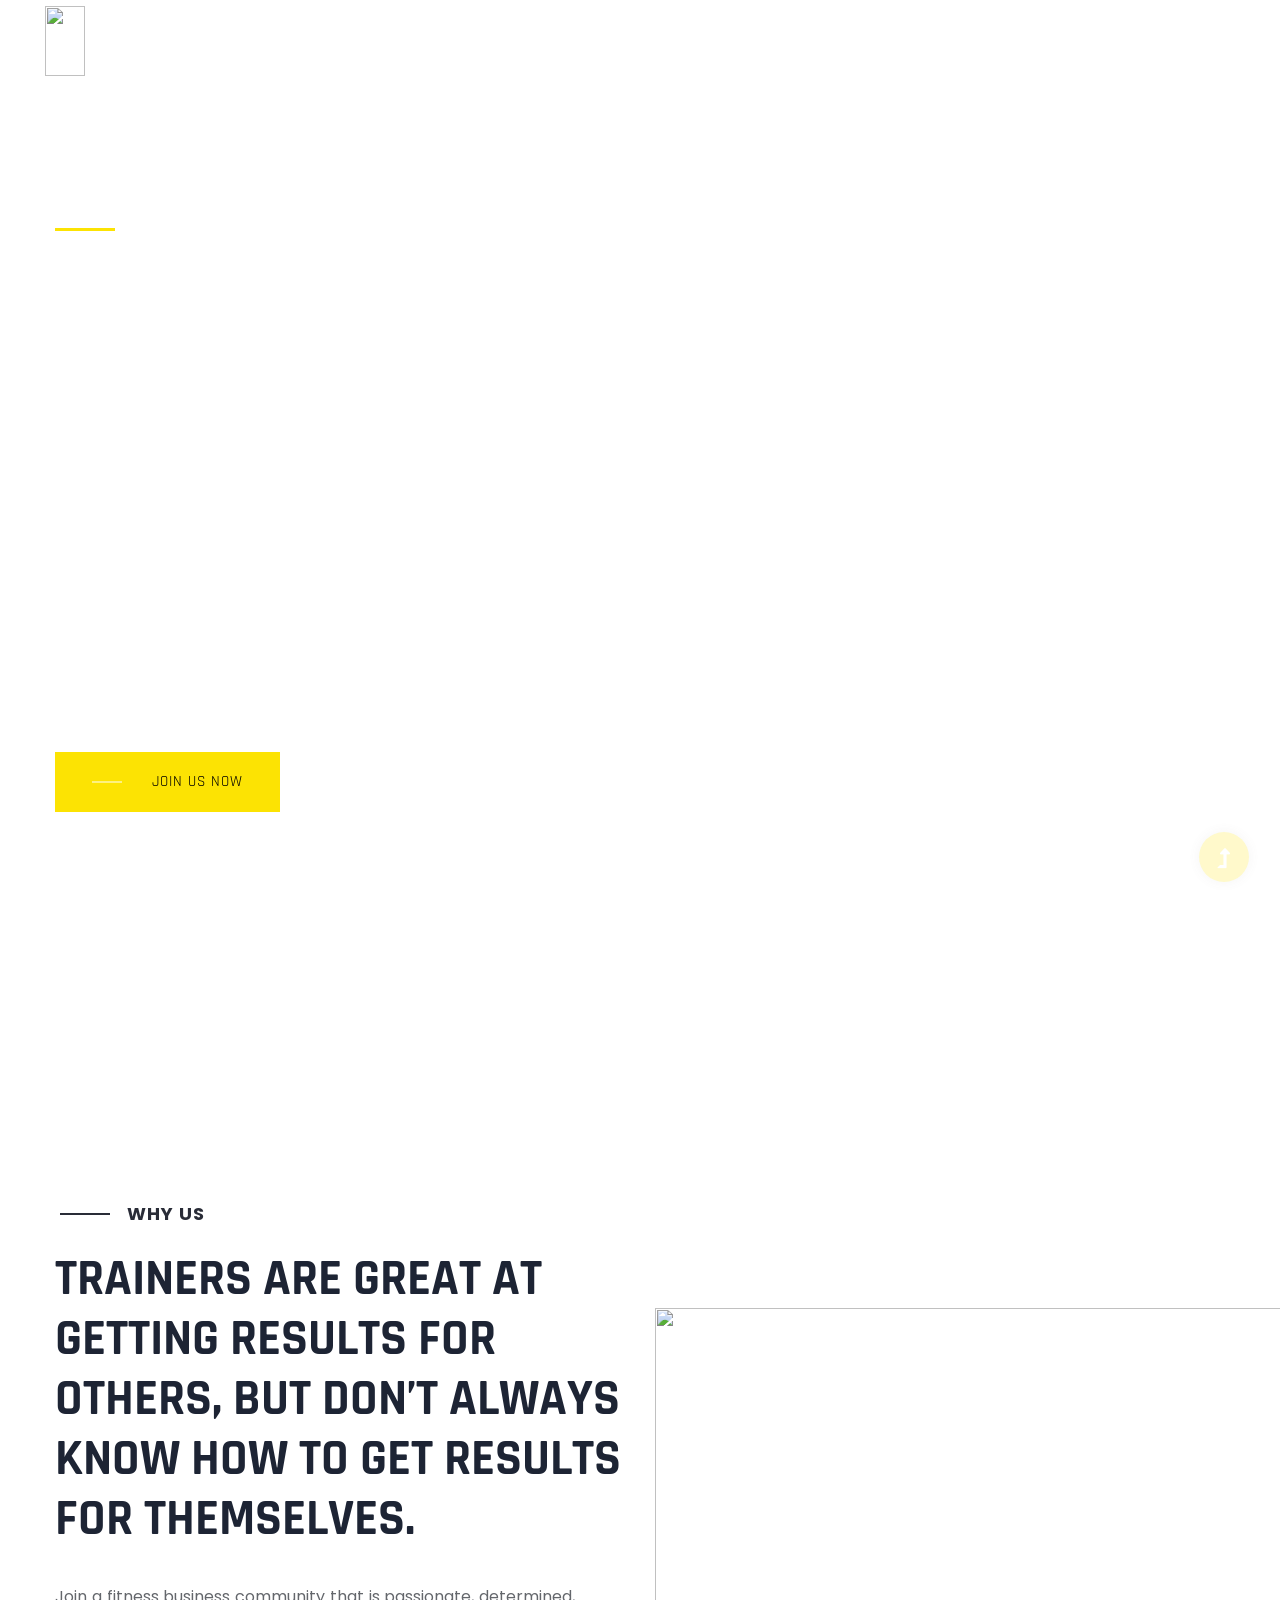
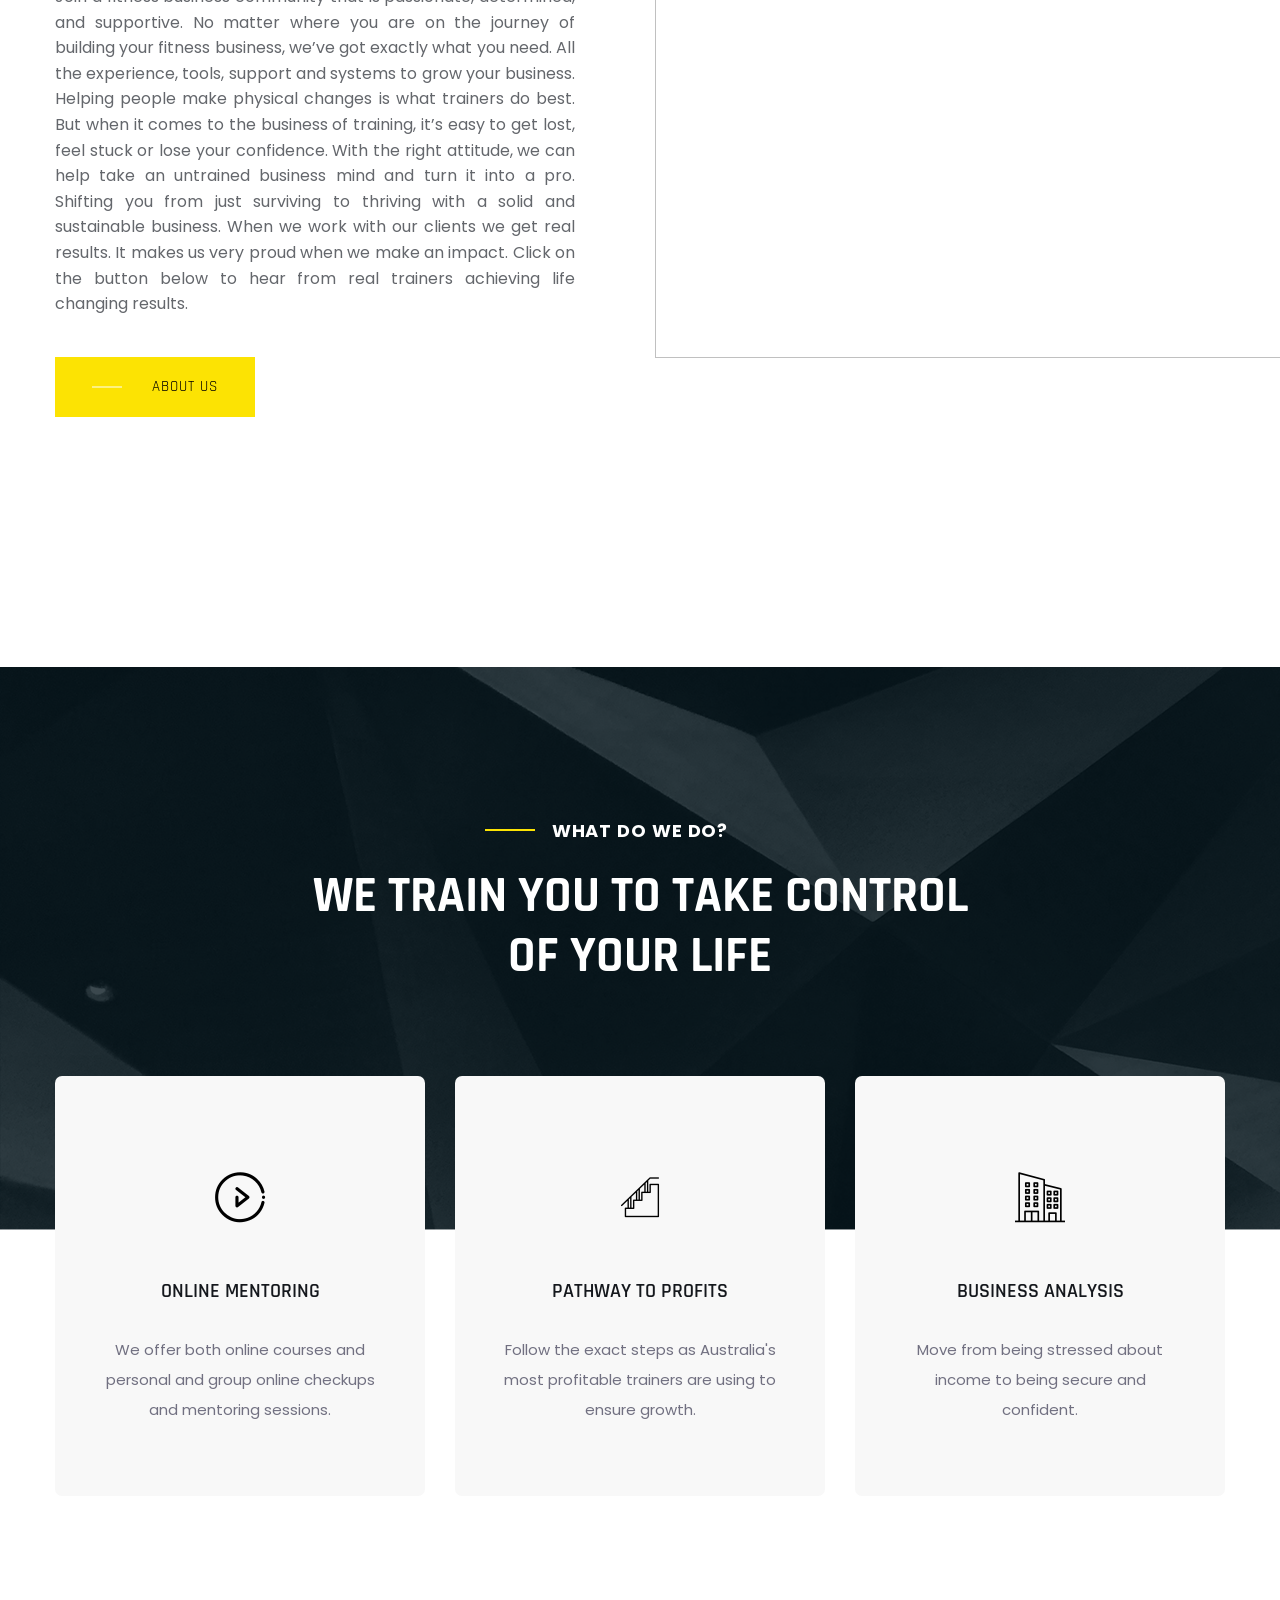
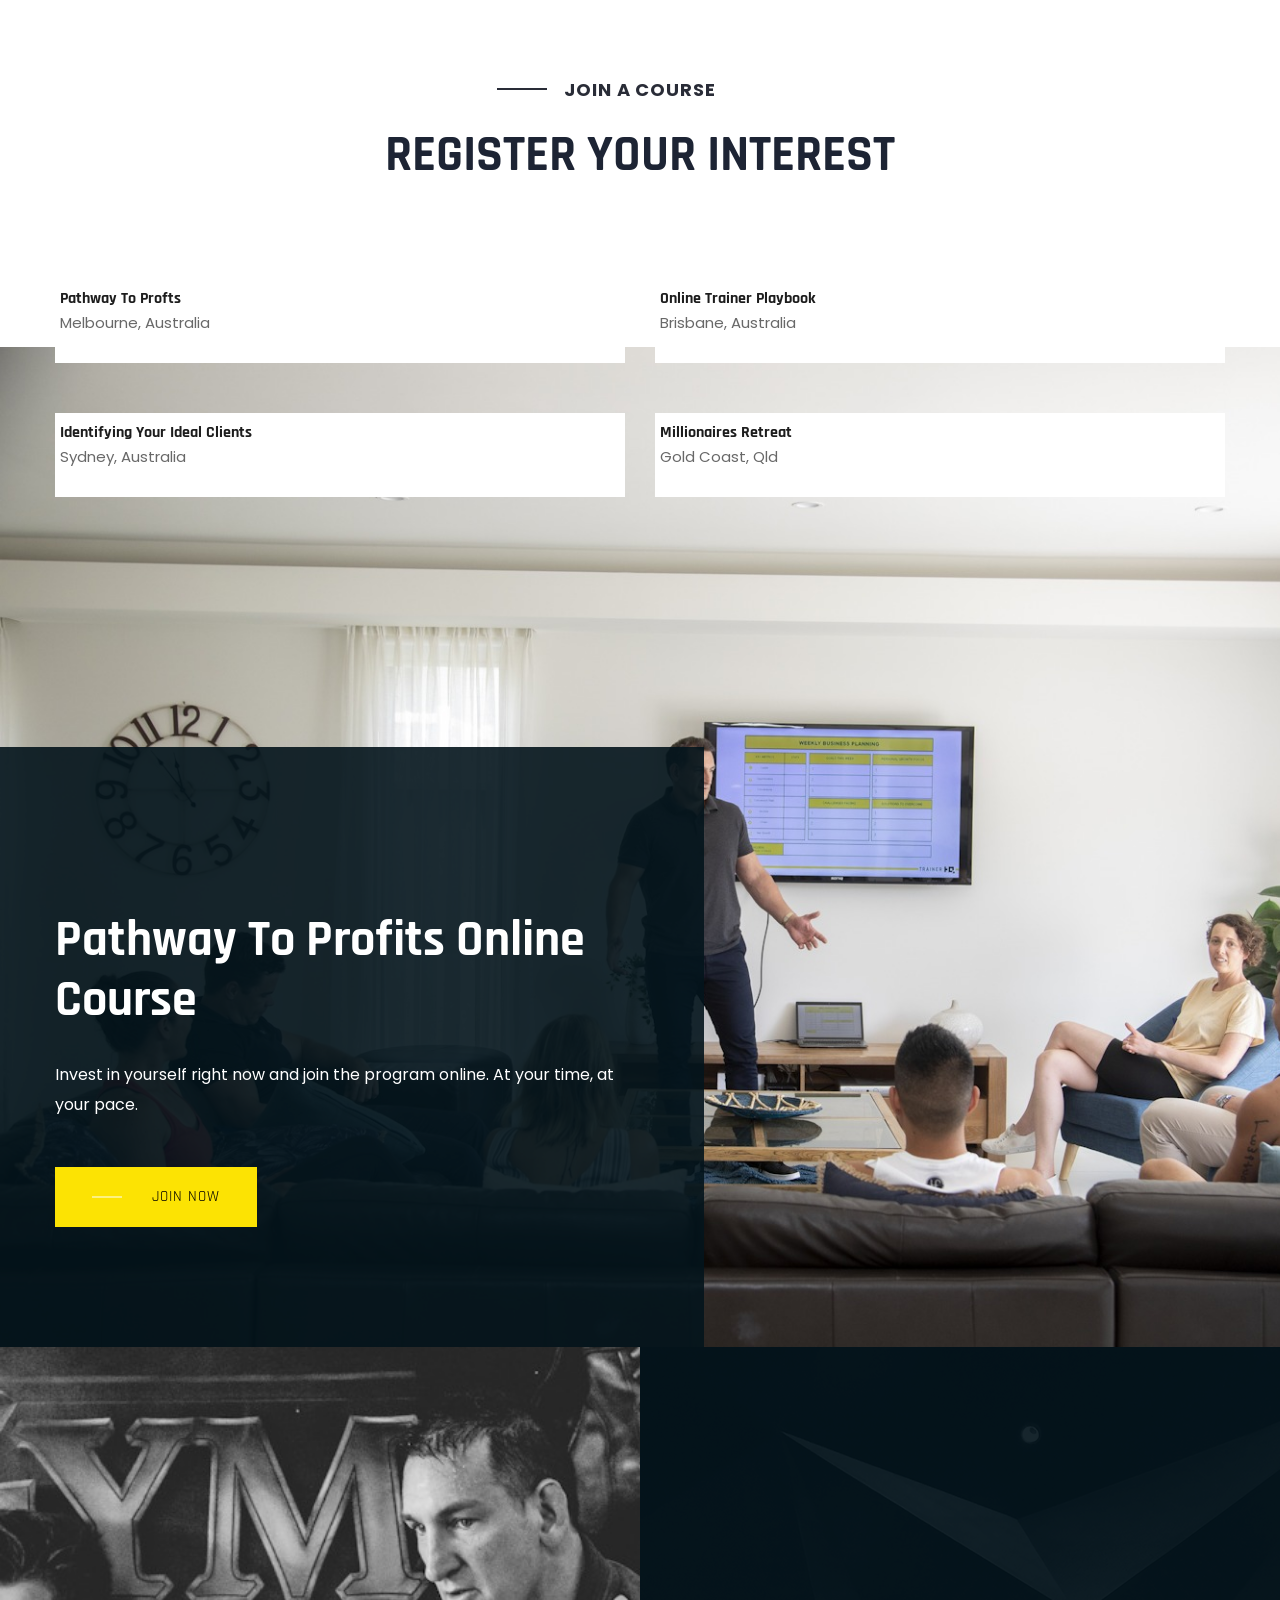
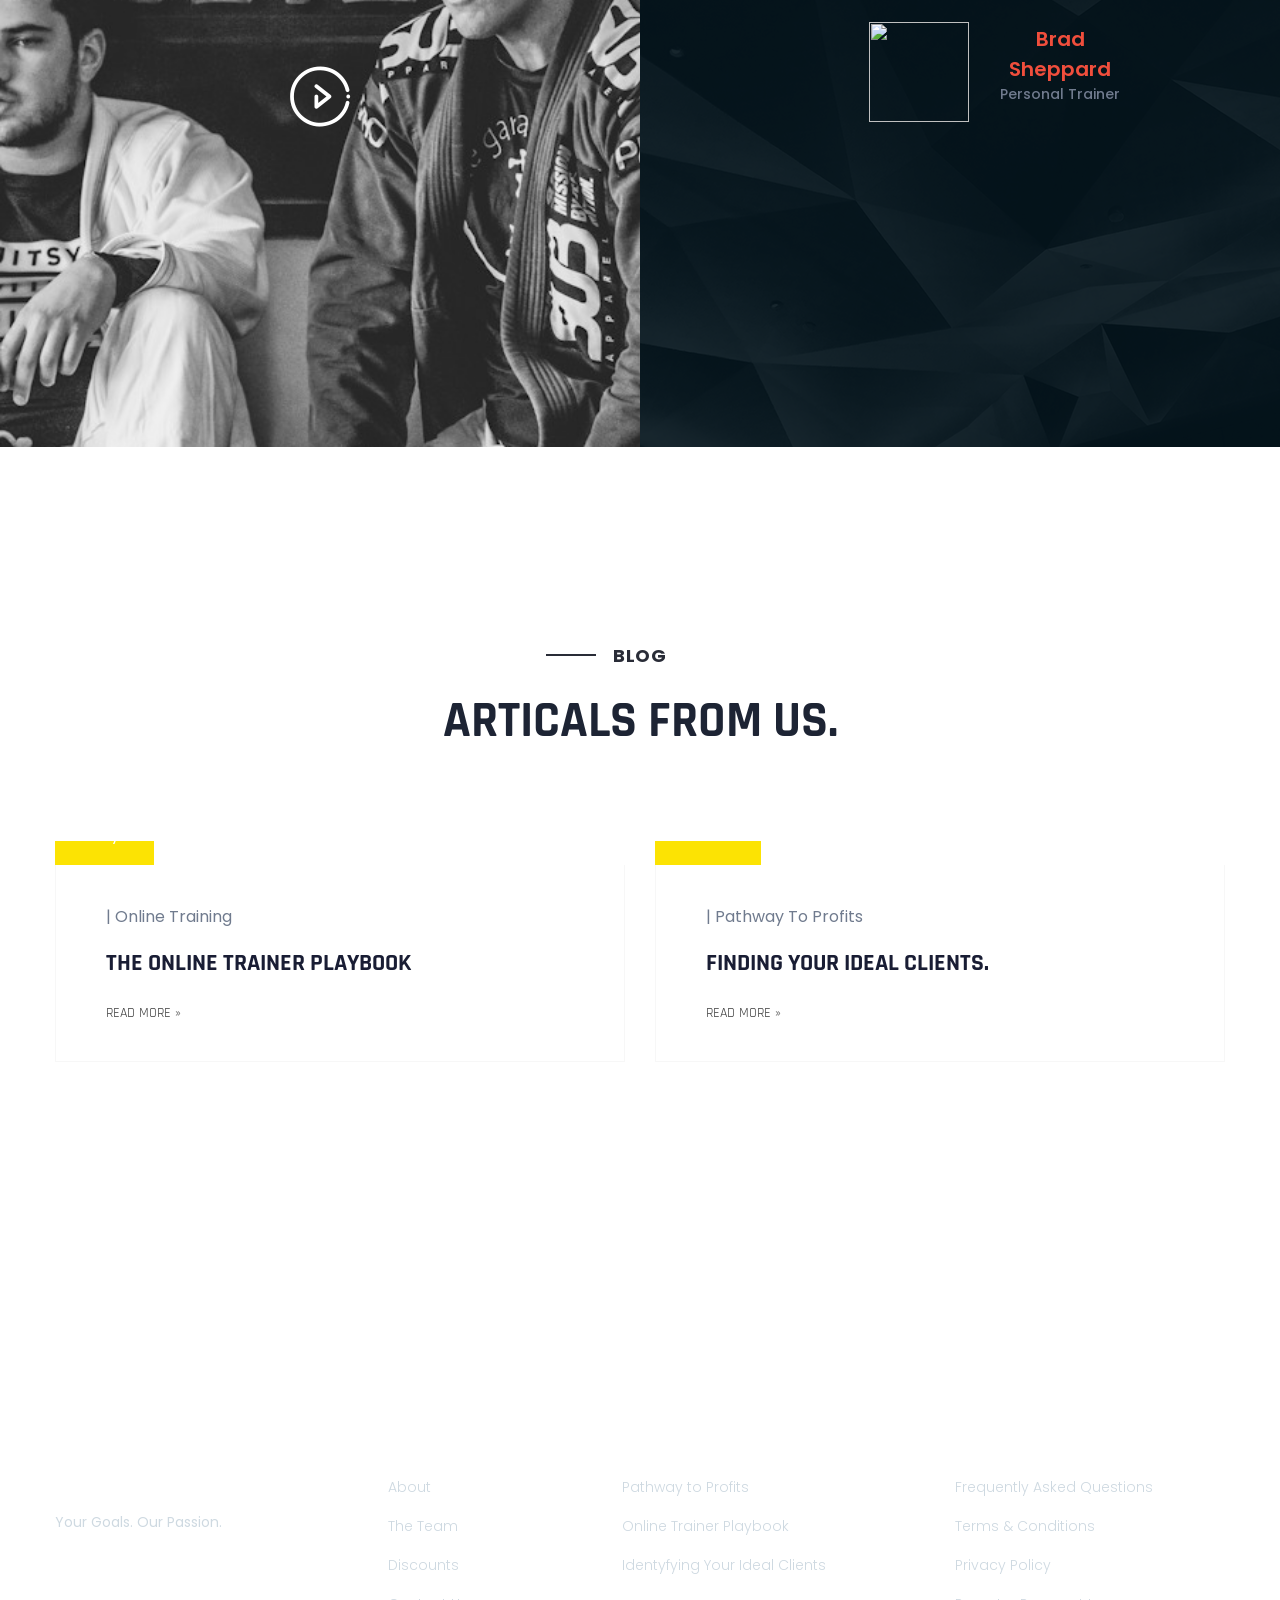
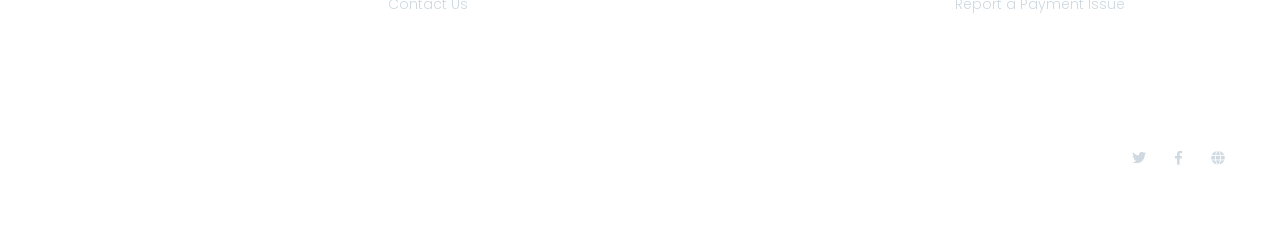
==== commit 2bb1e654: "Optimizations (Lighthuse)" ====
--- a/index.html
+++ b/index.html
@@ -1,6 +1,7 @@
     <!doctype html>
 <html class="no-js" lang="zxx">
 <head>
+    <meta name=description content="We're Business Coaches for Fitness Professionals and Fitness Business. ">
     <meta charset="utf-8">
     <meta http-equiv="x-ua-compatible" content="ie=edge">
     <title> Trainer - HQ </title>
@@ -516,7 +517,7 @@
     <script src="./assets/js/jquery.magnific-popup.js"></script>
 
     <!-- Date Picker -->    
-    <script src="./assets/js/gijgo.min.js"></script>
+    <script  src="./assets/js/gijgo.min.js" ></script>
     <!-- Nice-select, sticky -->
     <script src="./assets/js/jquery.nice-select.min.js"></script>
     <script src="./assets/js/jquery.sticky.js"></script>
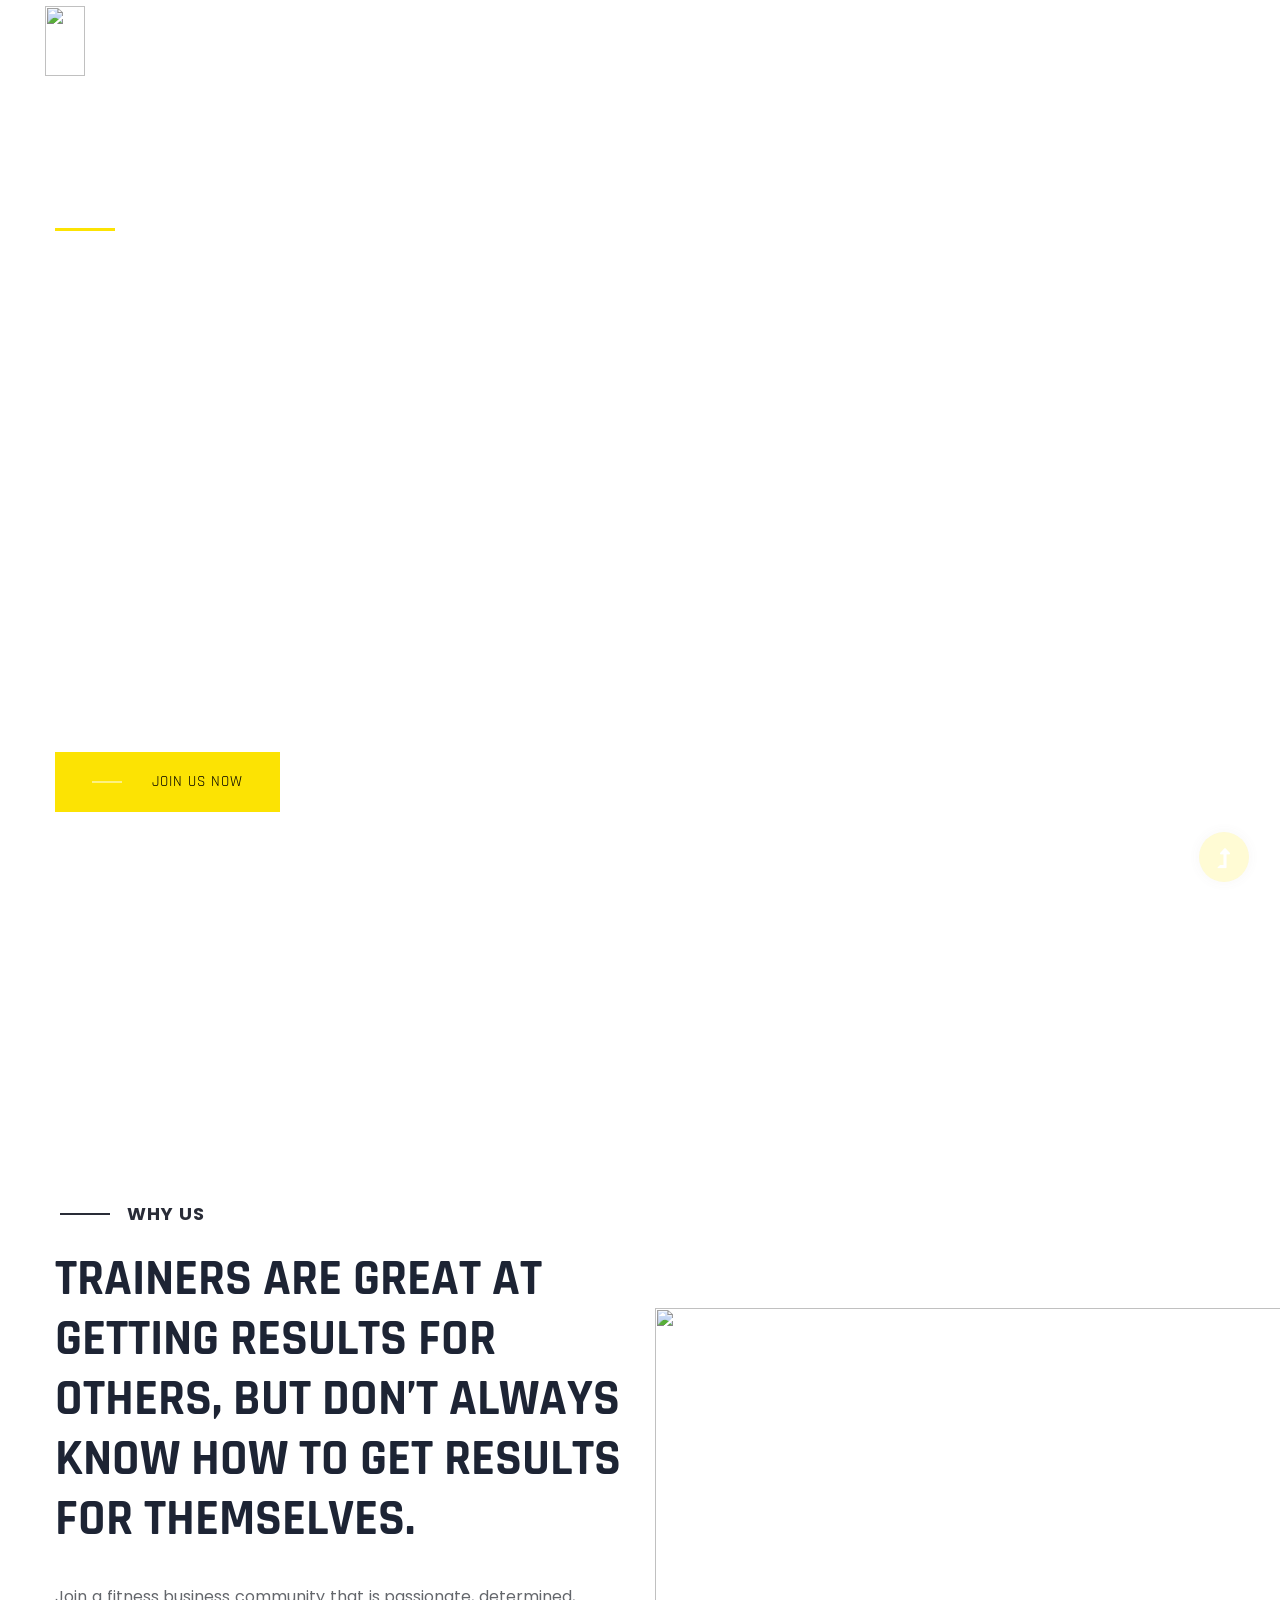
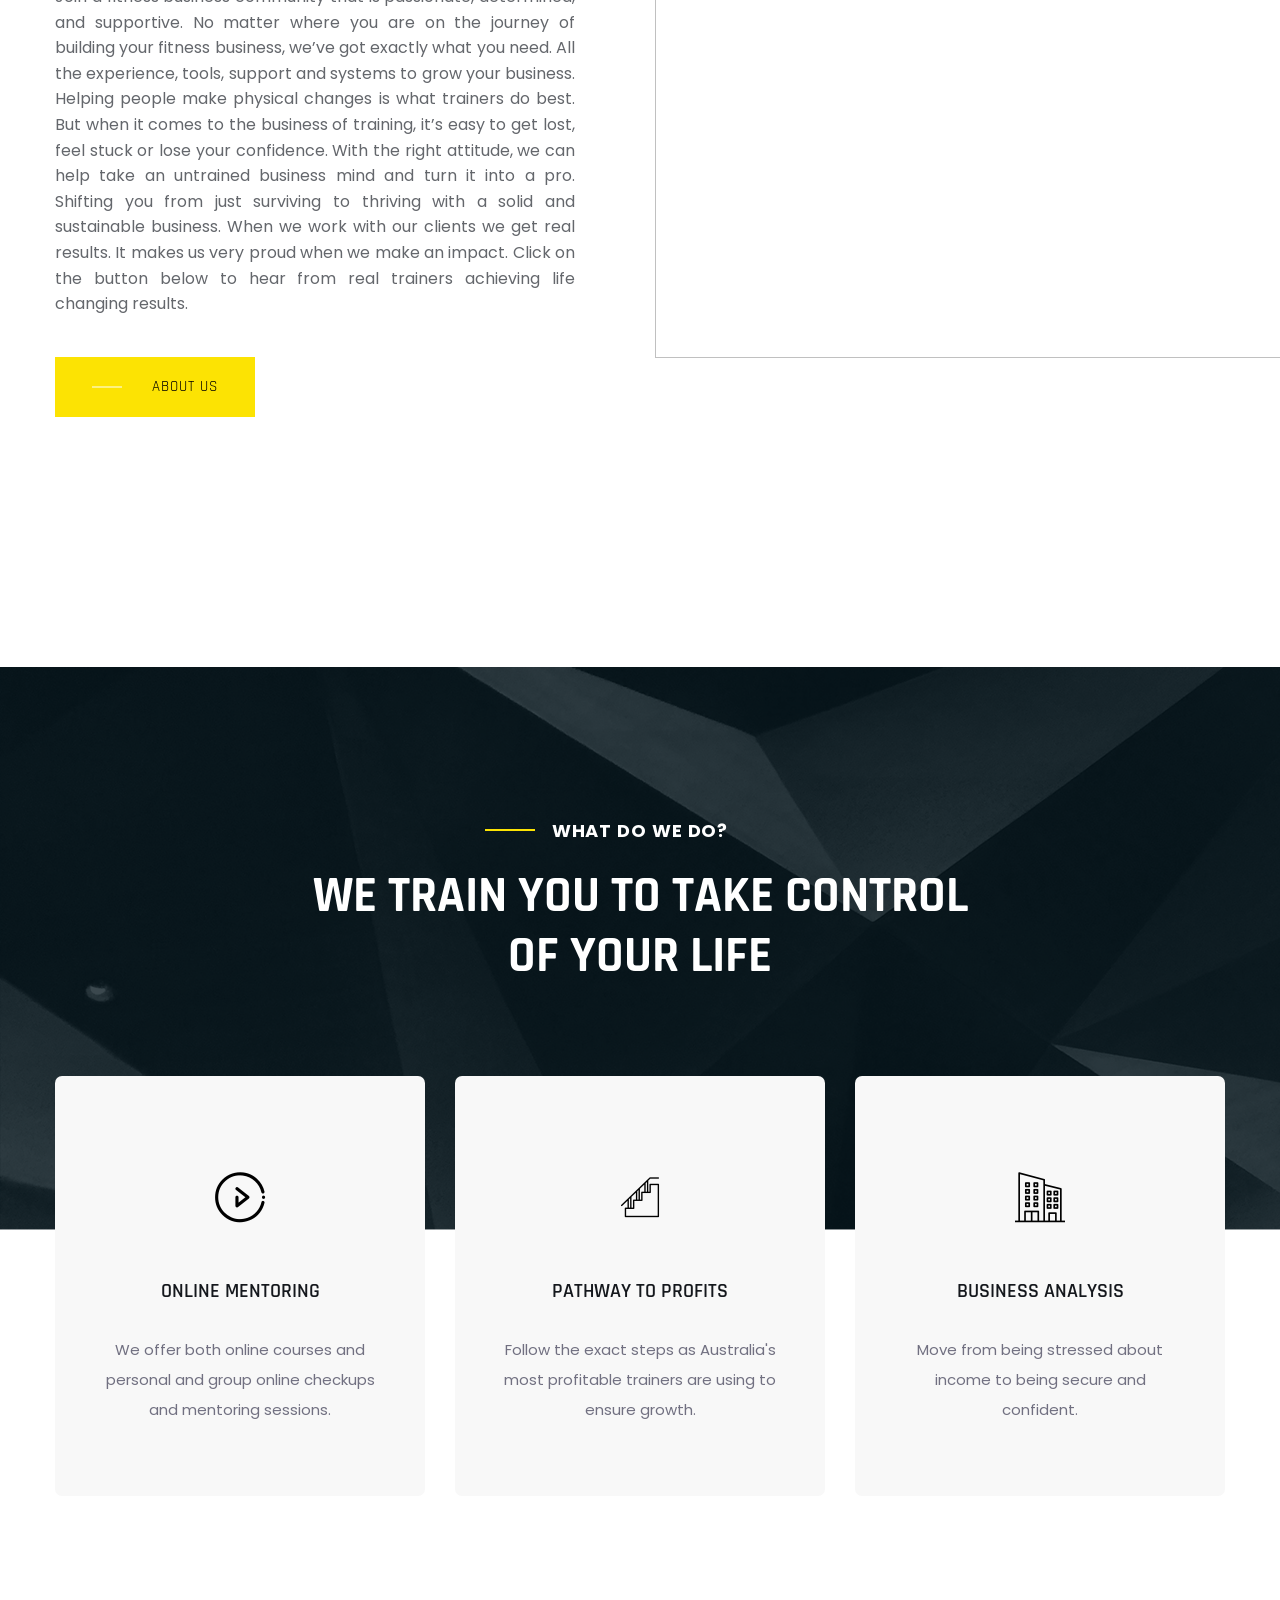
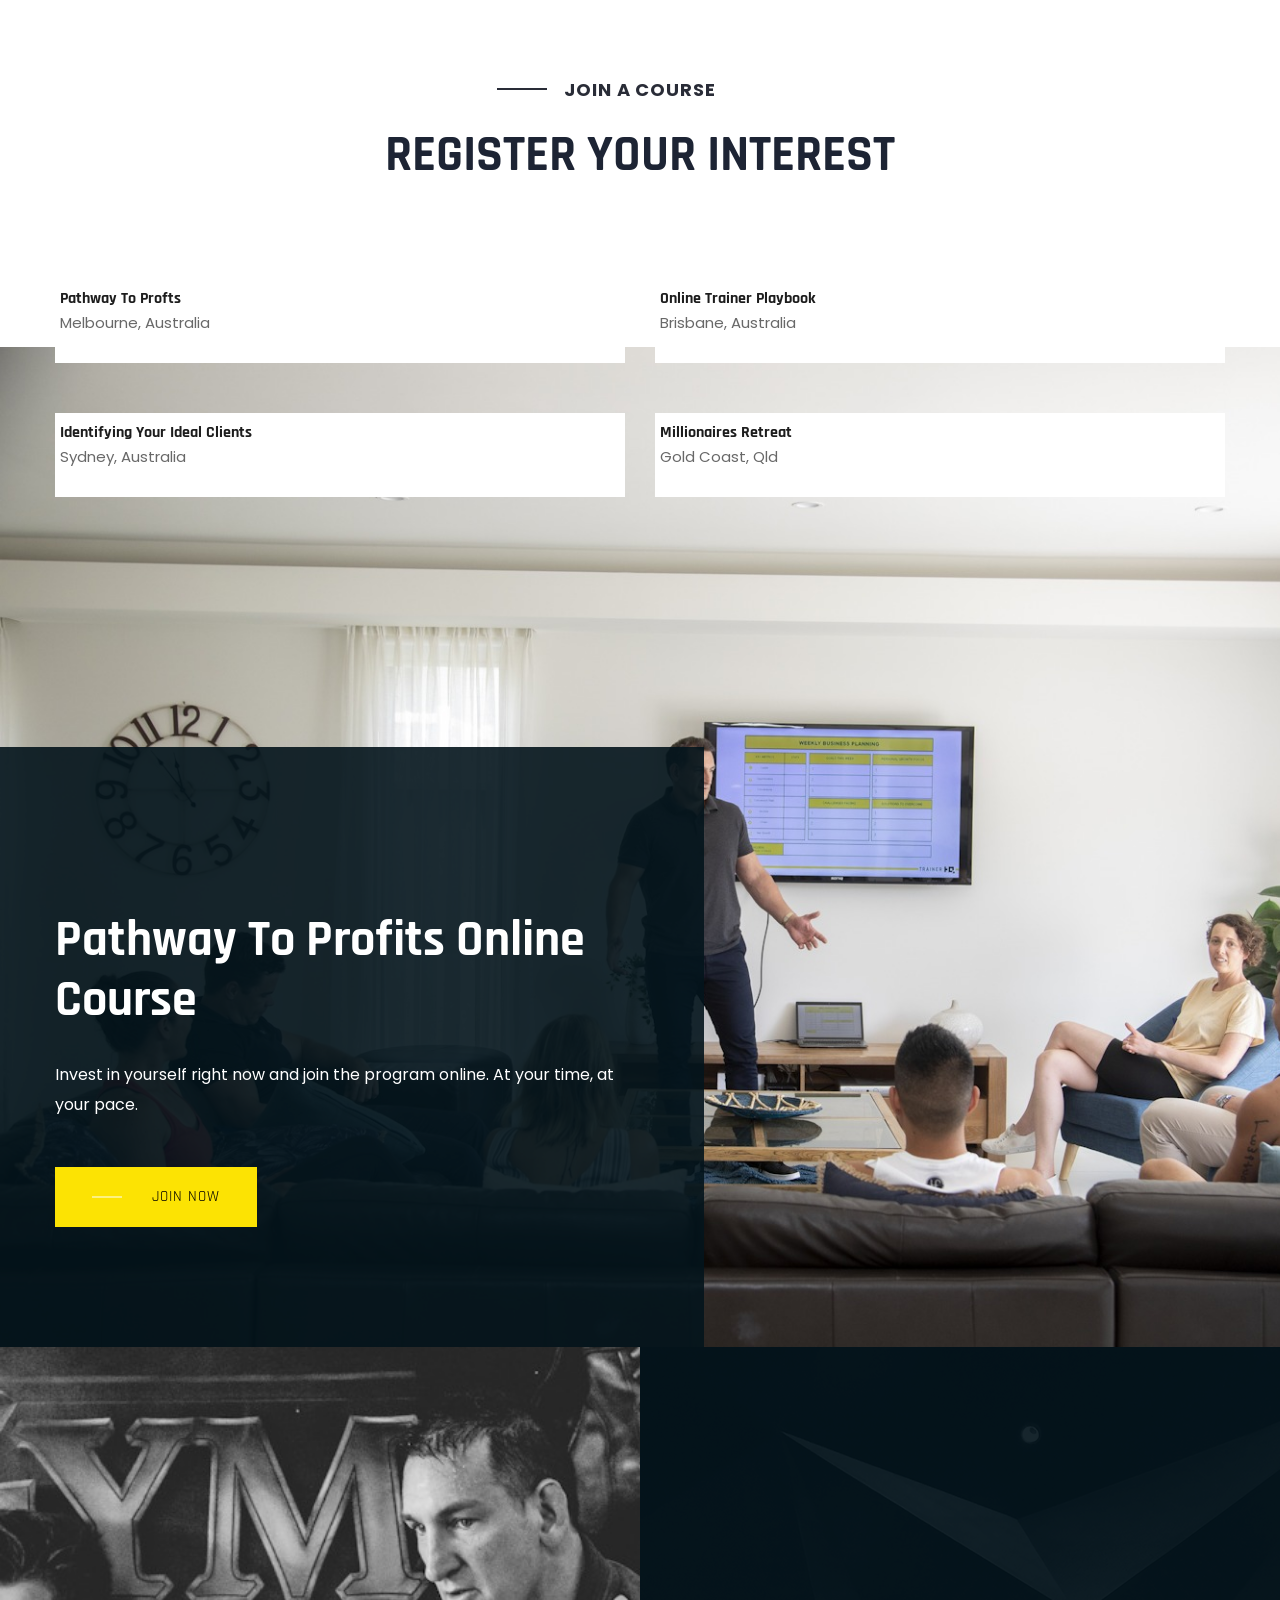
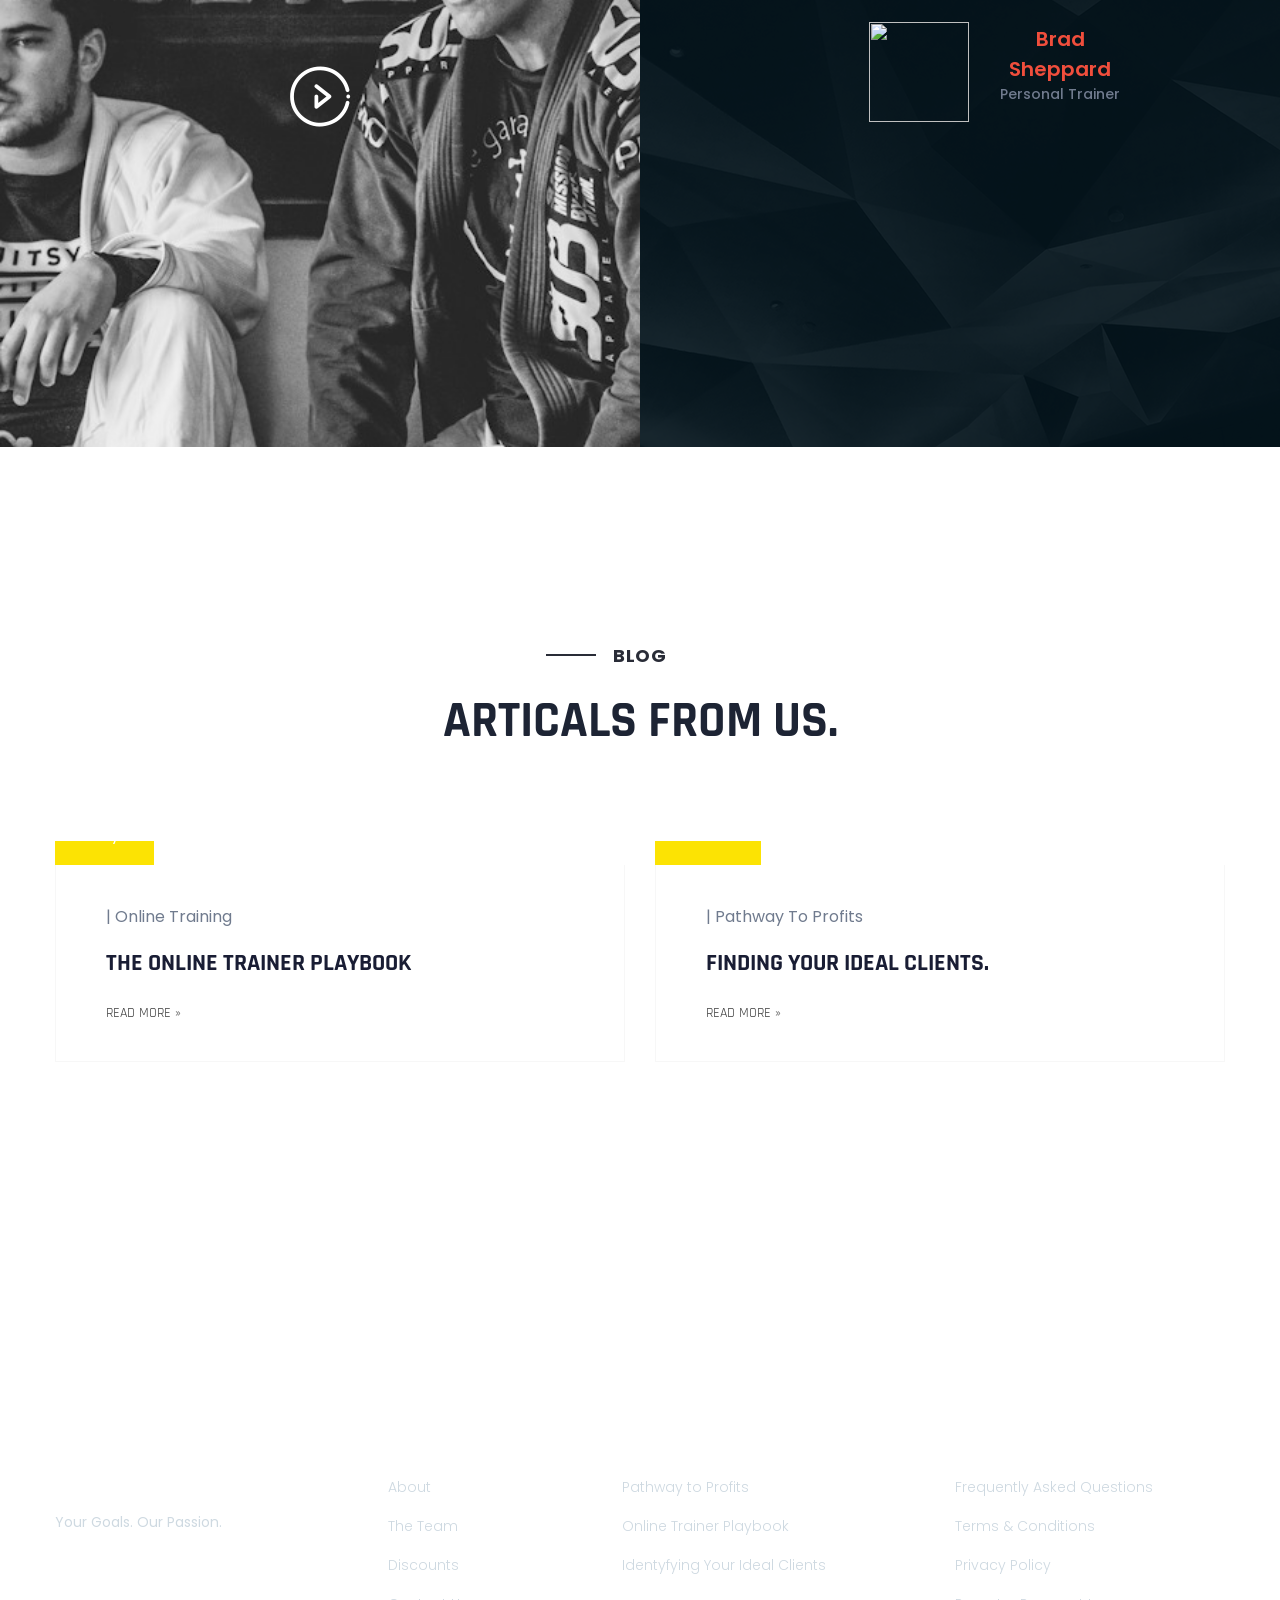
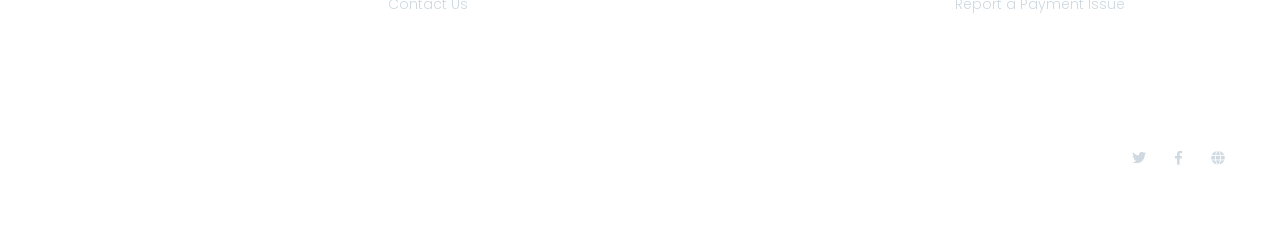
==== commit 584ea431: "Im an idiot description to "description"" ====
--- a/index.html
+++ b/index.html
@@ -1,7 +1,7 @@
     <!doctype html>
 <html class="no-js" lang="zxx">
 <head>
-    <meta name=description content="We're Business Coaches for Fitness Professionals and Fitness Business. ">
+    <meta name="description" content="We're Business Coaches for Fitness Professionals and Fitness Business. ">
     <meta charset="utf-8">
     <meta http-equiv="x-ua-compatible" content="ie=edge">
     <title> Trainer - HQ </title>
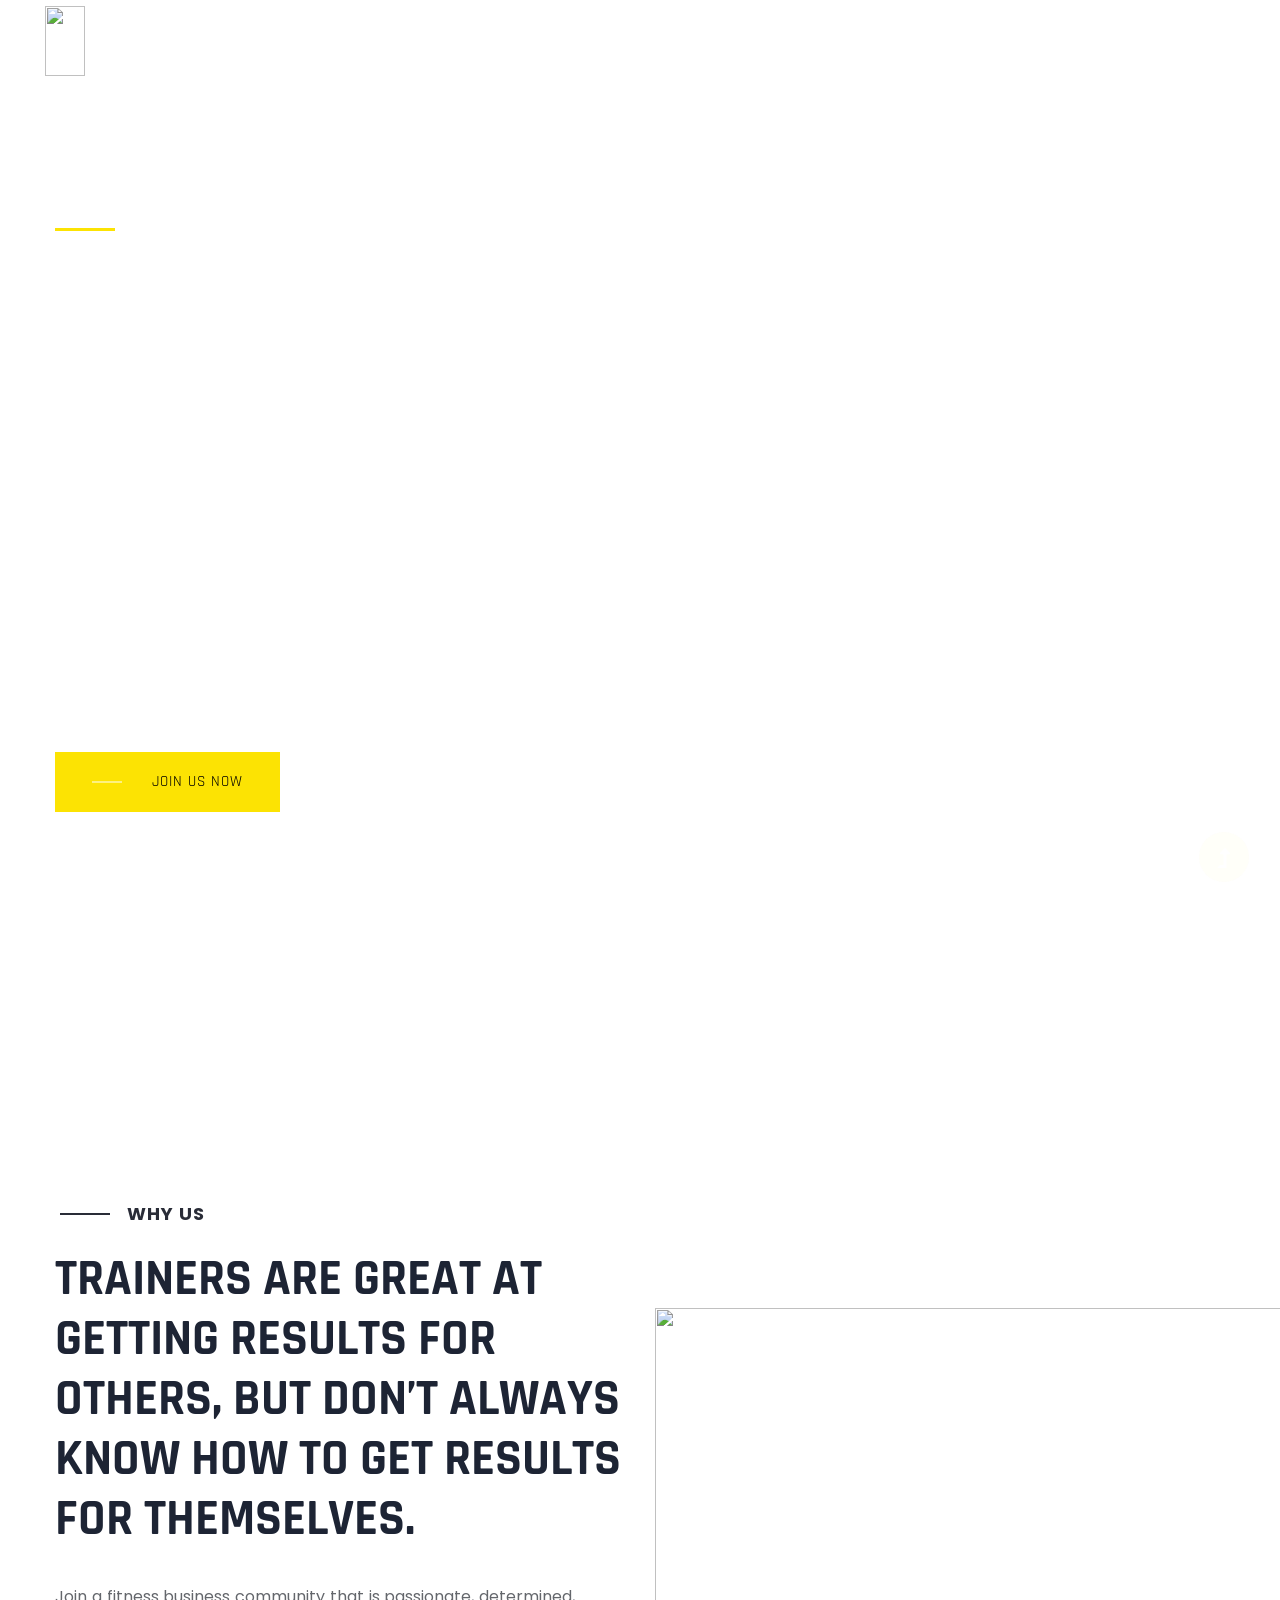
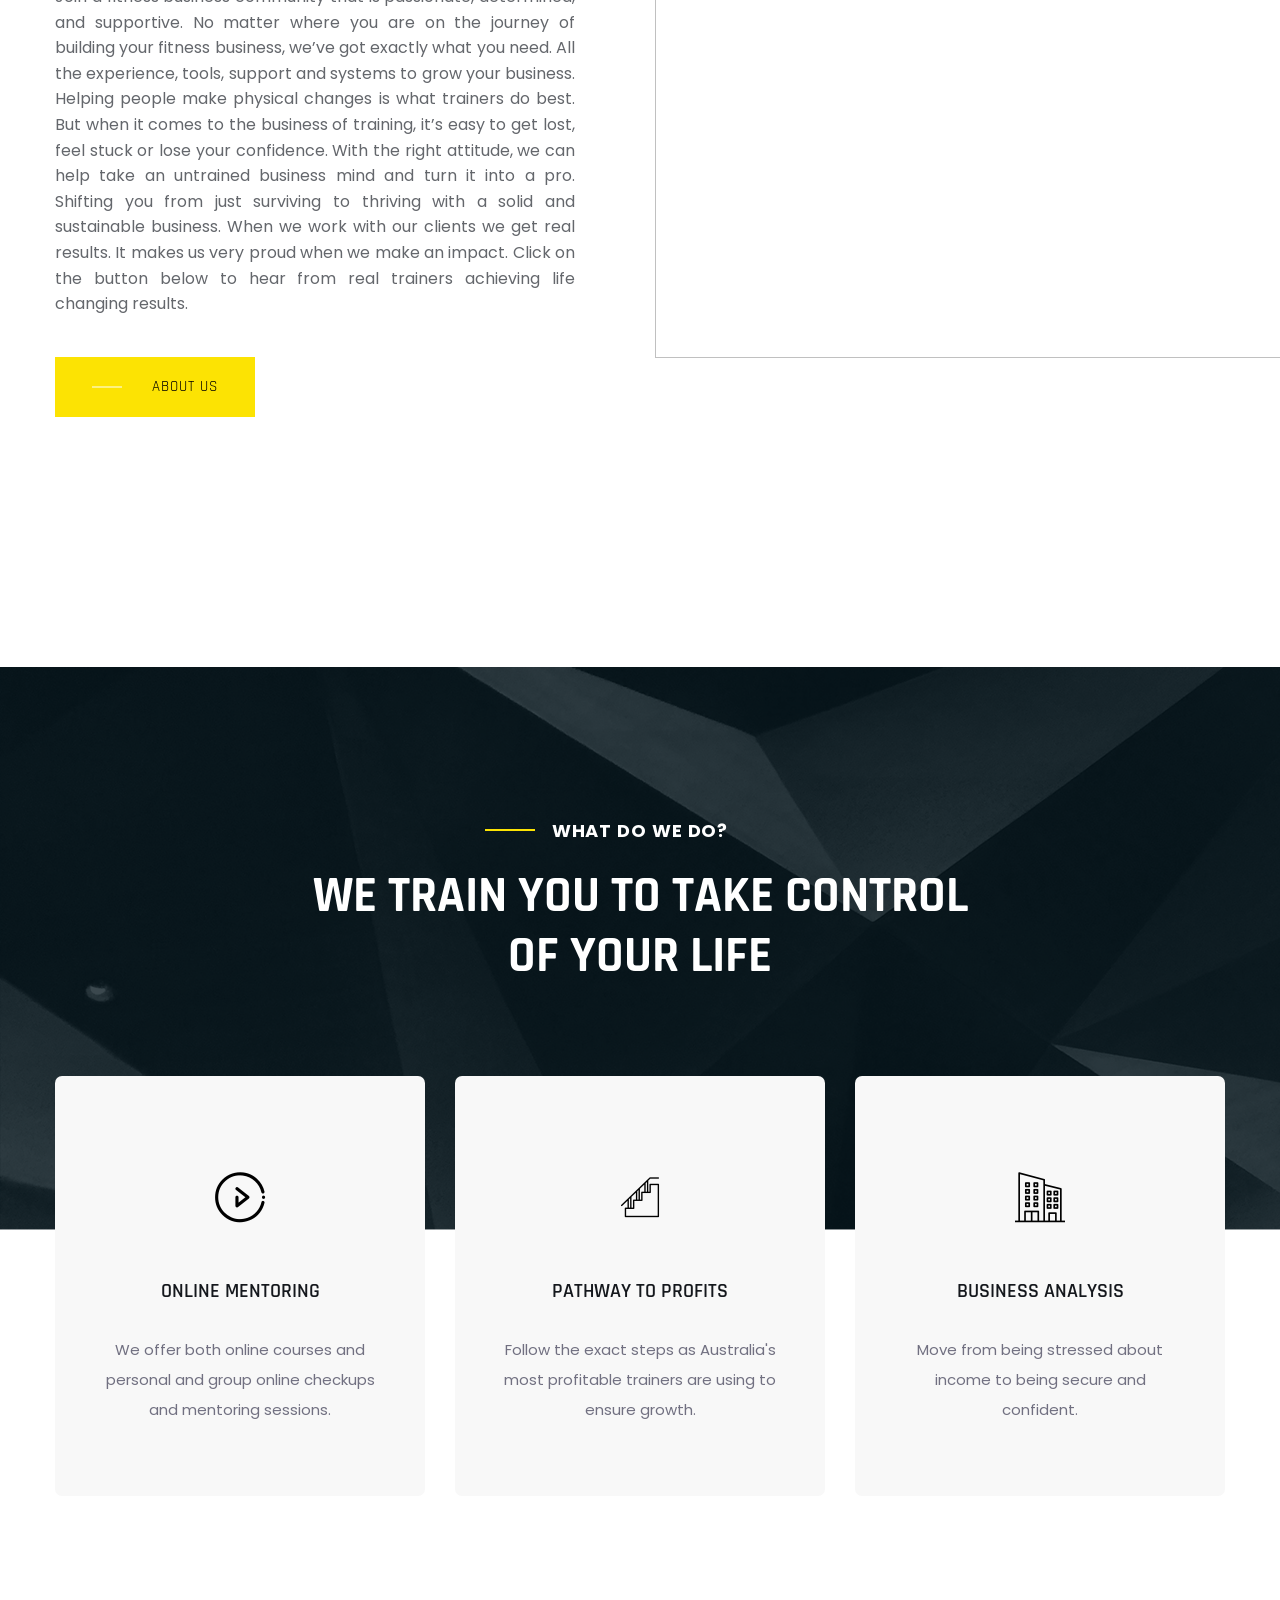
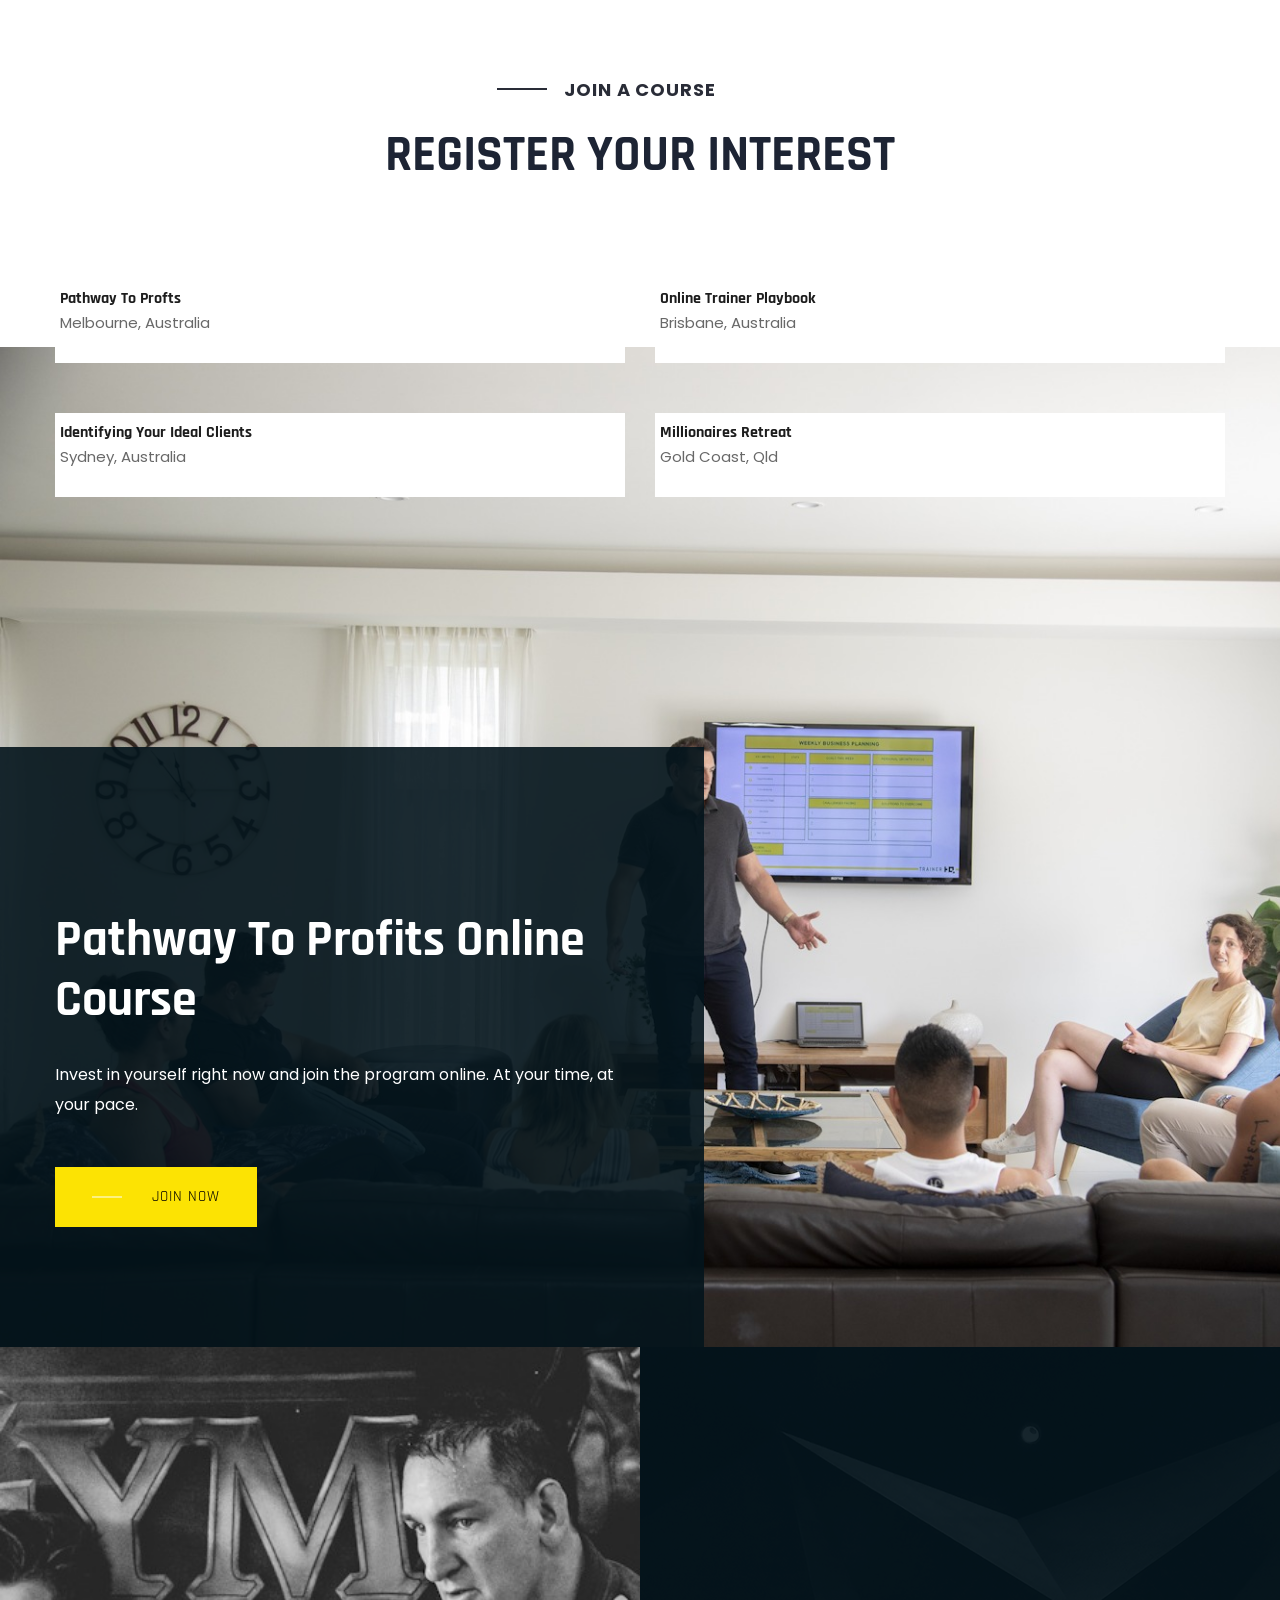
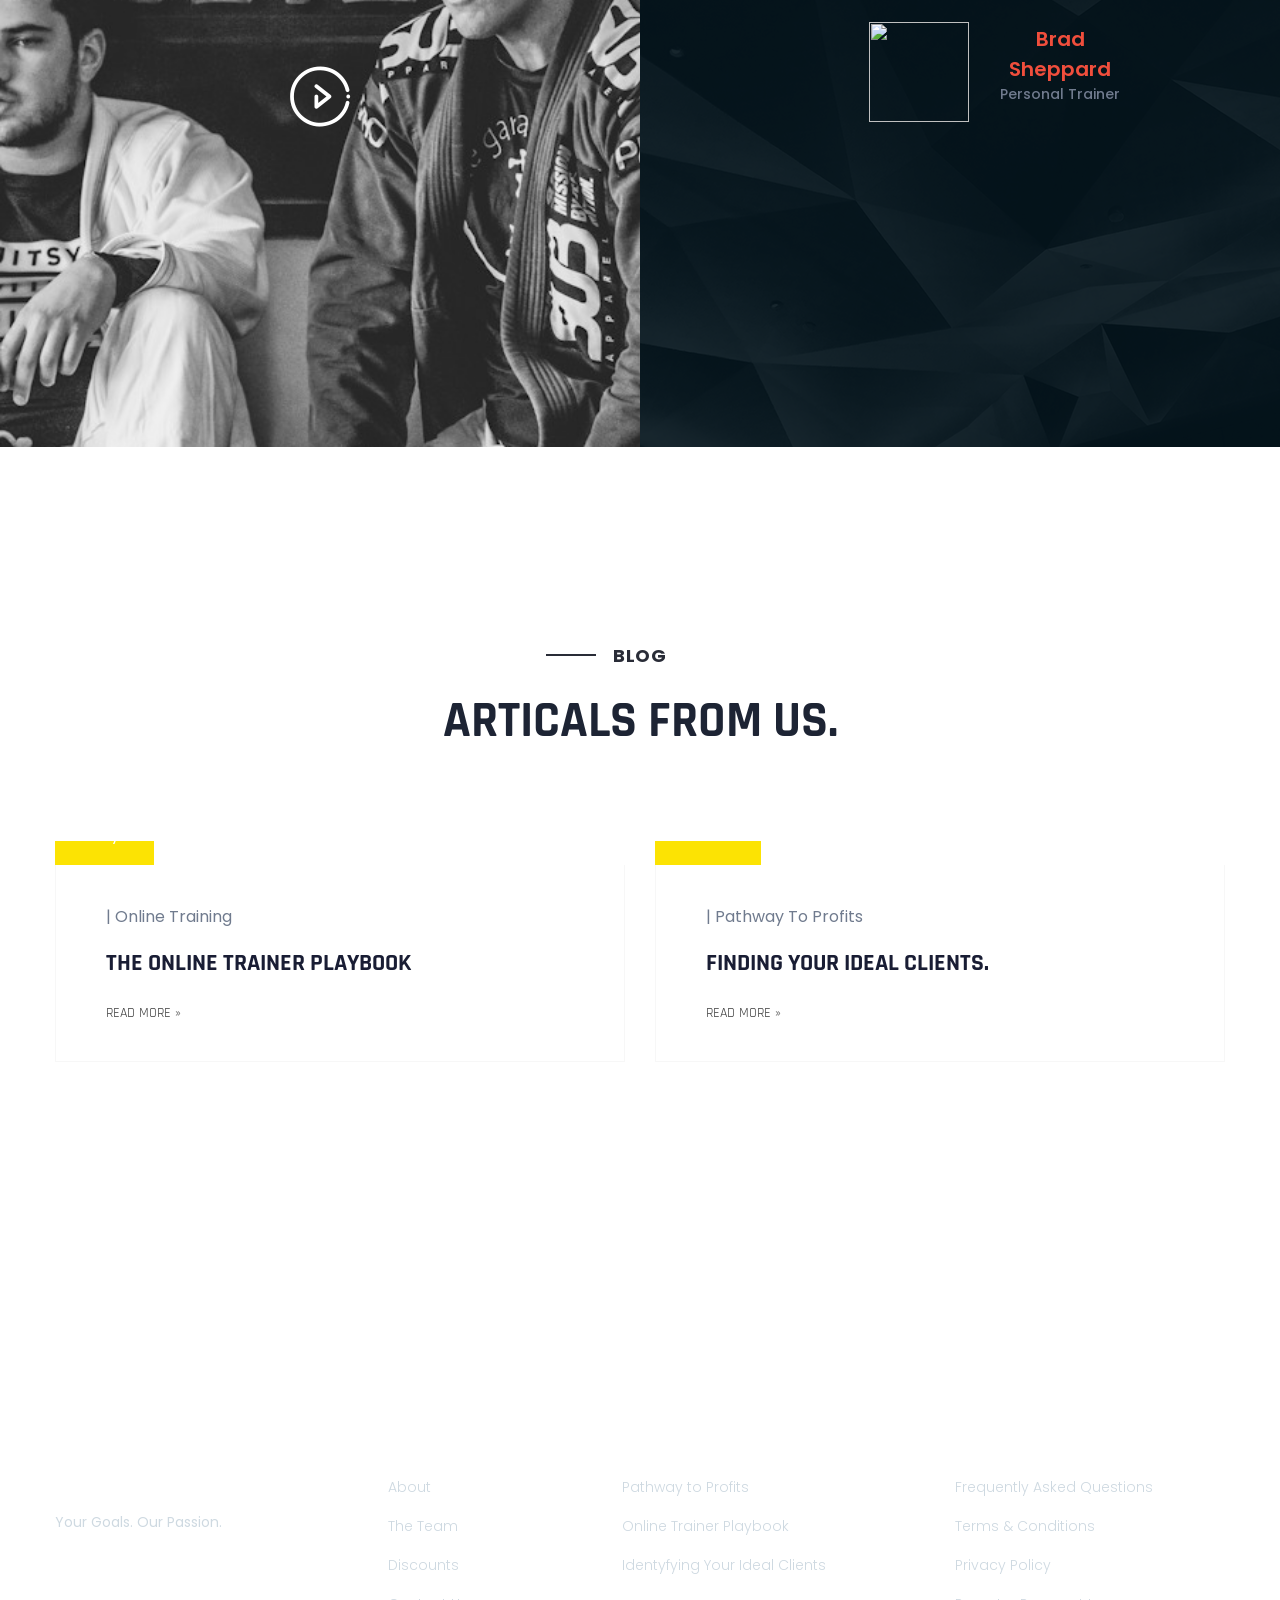
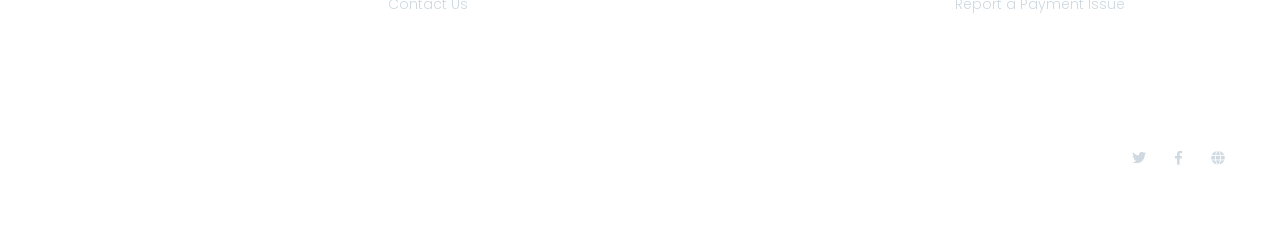
==== commit b7fe4aa3: "change of Bootstrap version" ====
--- a/index.html
+++ b/index.html
@@ -504,7 +504,7 @@
     <!-- Jquery, Popper, Bootstrap -->
     <script src="./assets/js/vendor/jquery-1.12.4.min.js"></script>
     <script src="./assets/js/popper.min.js"></script>
-    <script src="./assets/js/bootstrap.min.js"></script>
+    <s<script src="https://stackpath.bootstrapcdn.com/bootstrap/4.5.2/js/bootstrap.min.js" integrity="sha384-B4gt1jrGC7Jh4AgTPSdUtOBvfO8shuf57BaghqFfPlYxofvL8/KUEfYiJOMMV+rV" crossorigin="anonymous"></script>
     <!-- Jquery Mobile Menu -->
     <script src="./assets/js/jquery.slicknav.min.js"></script>
 
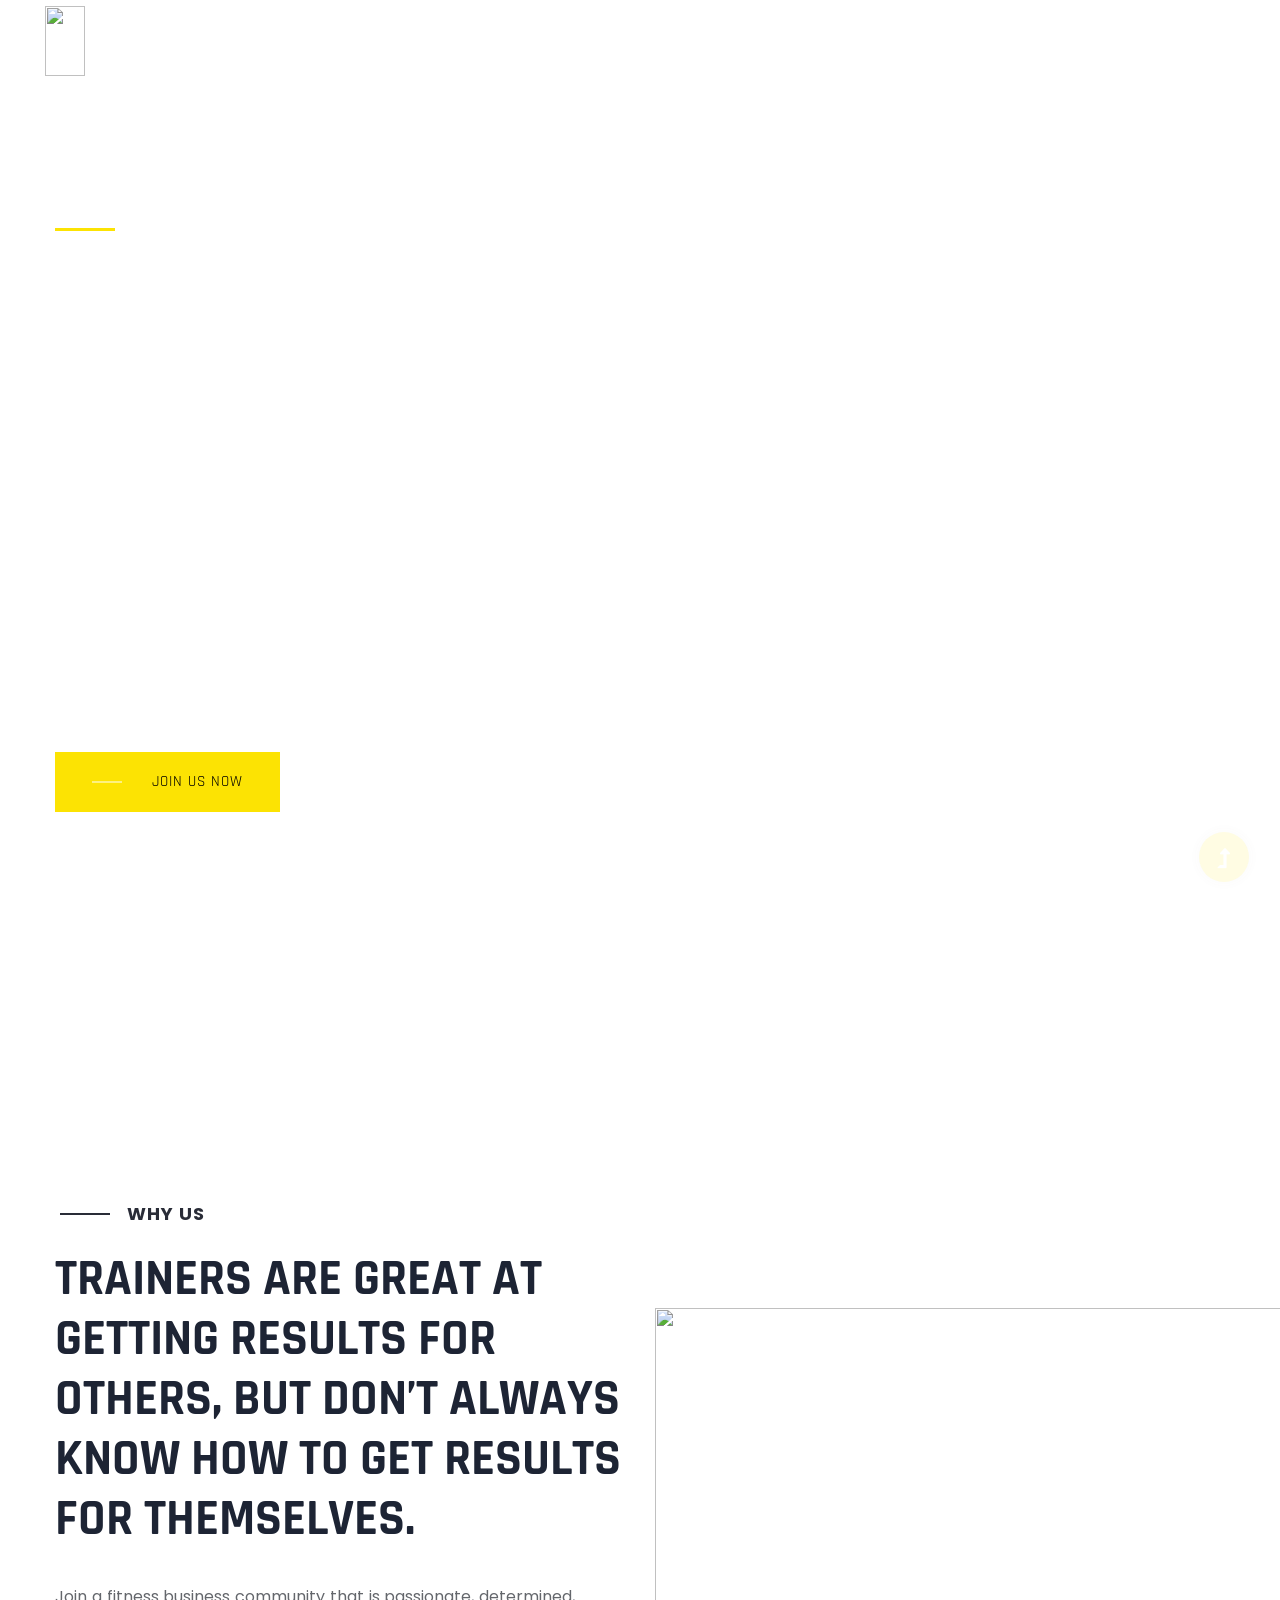
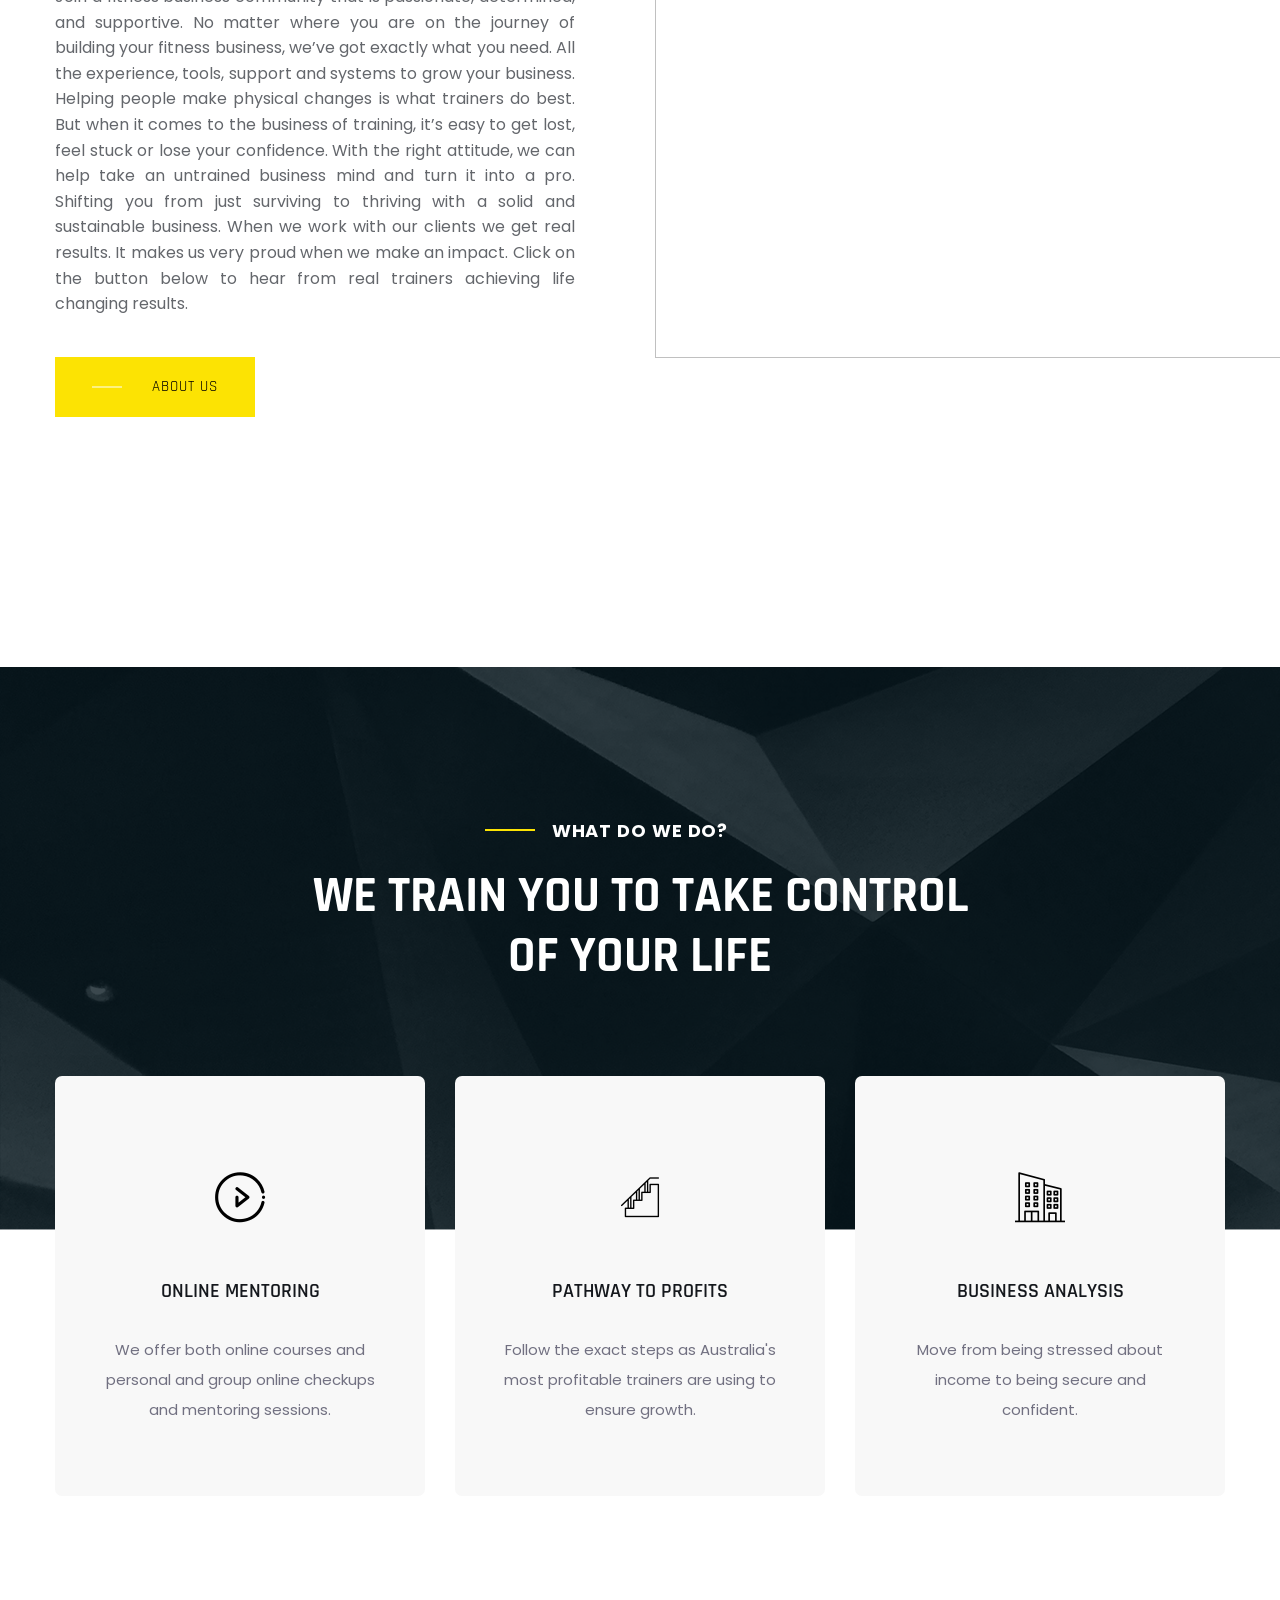
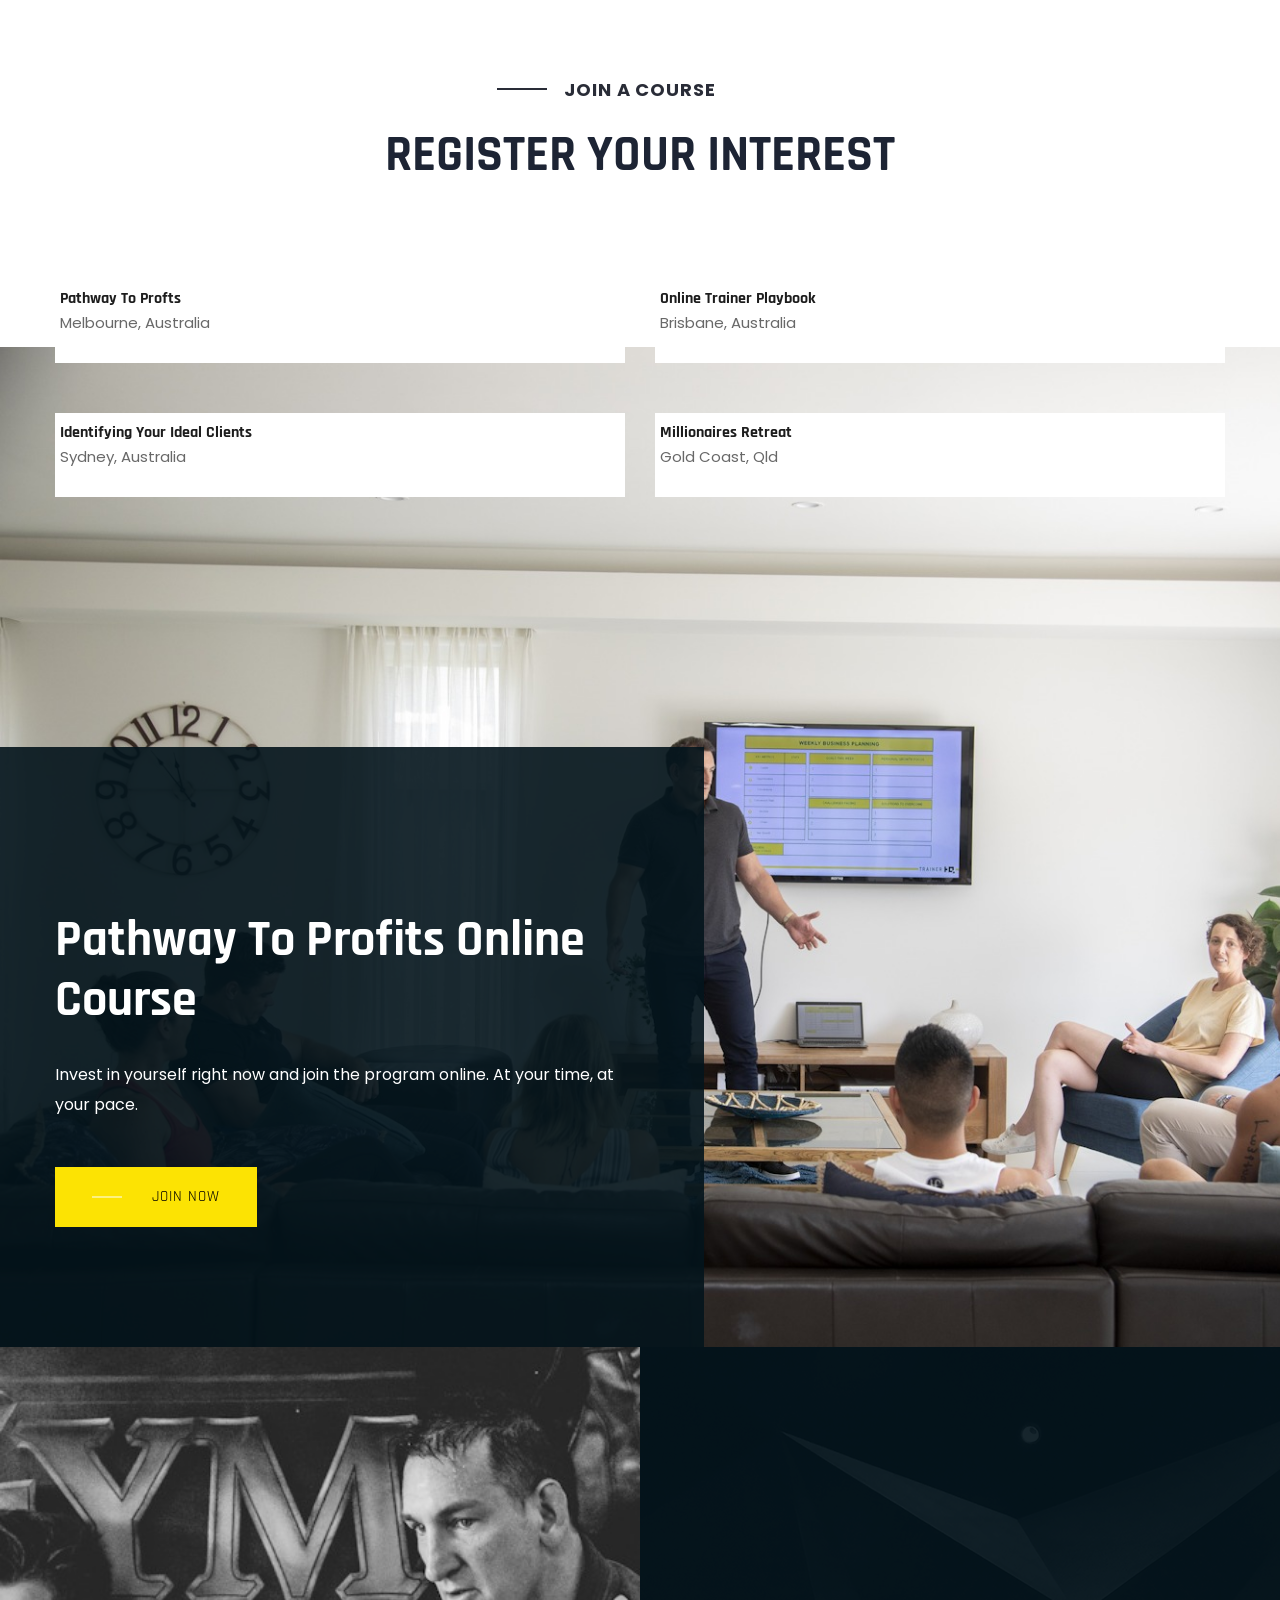
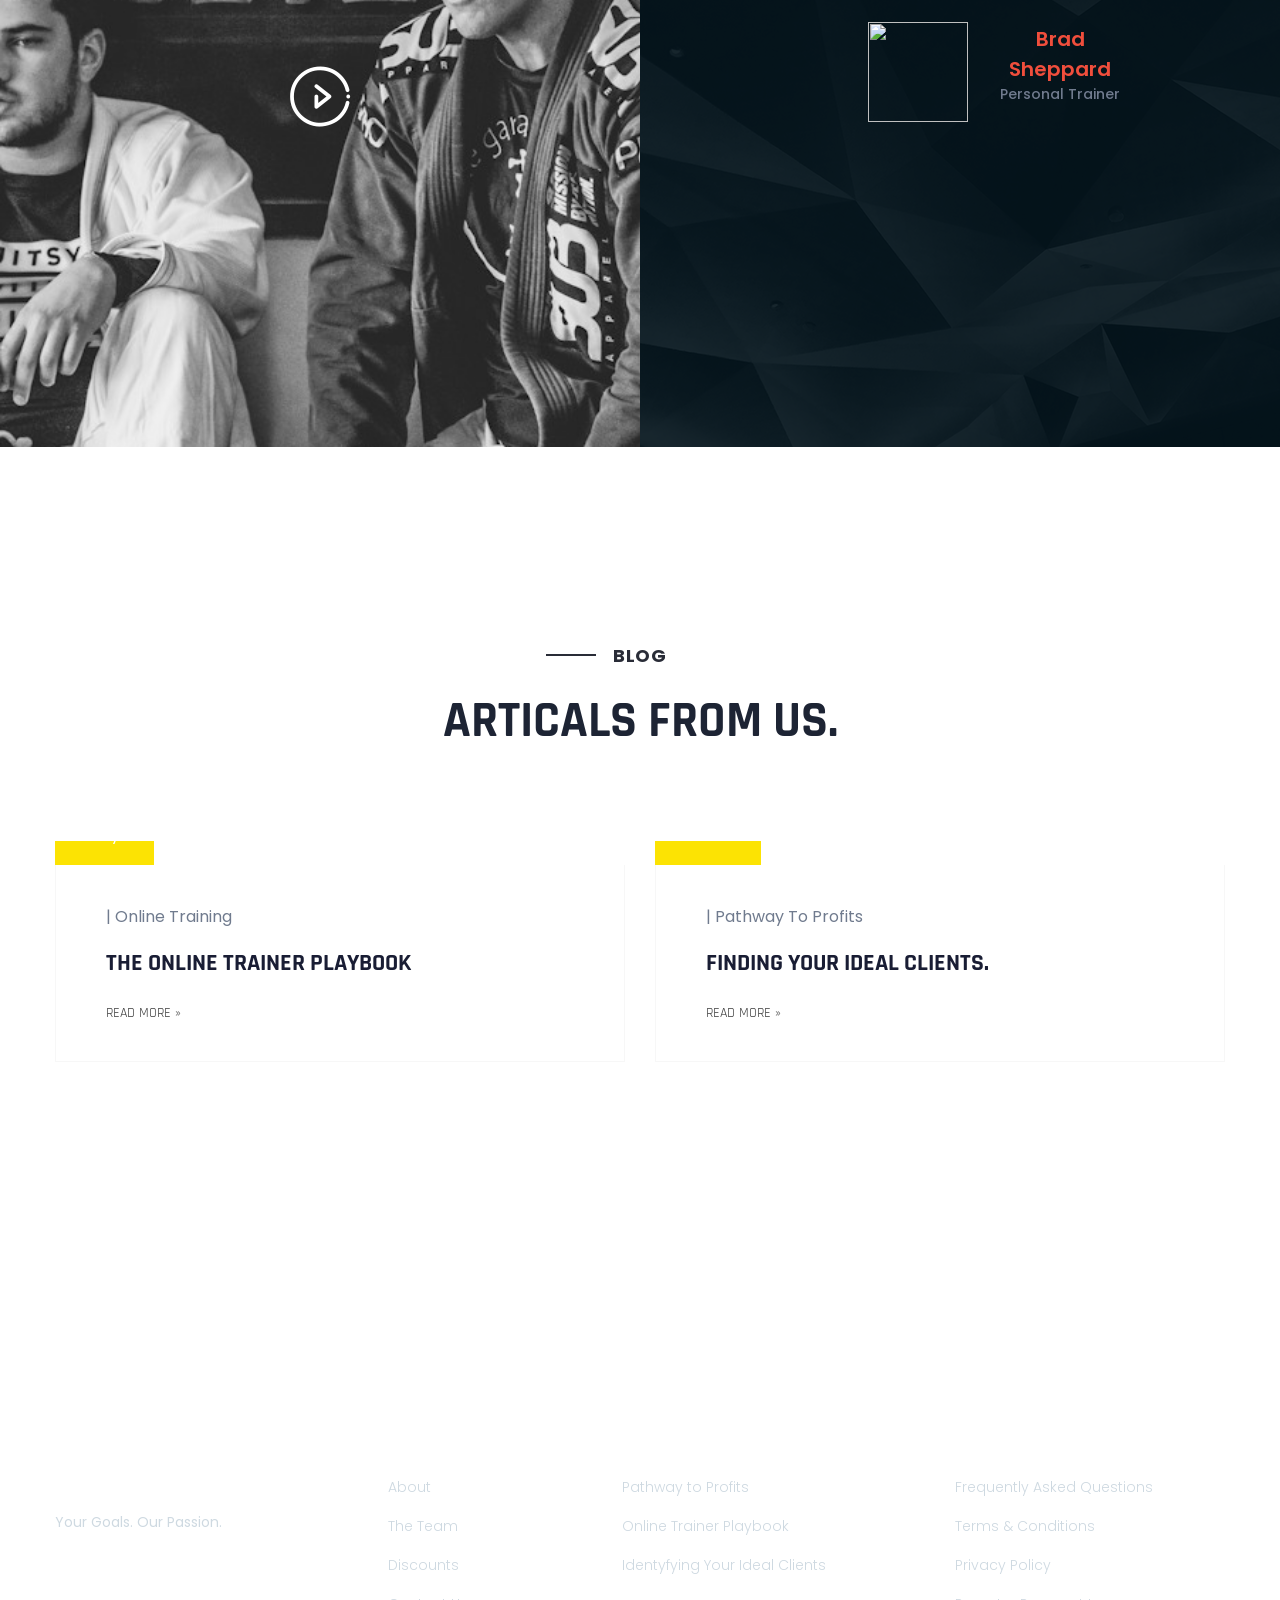
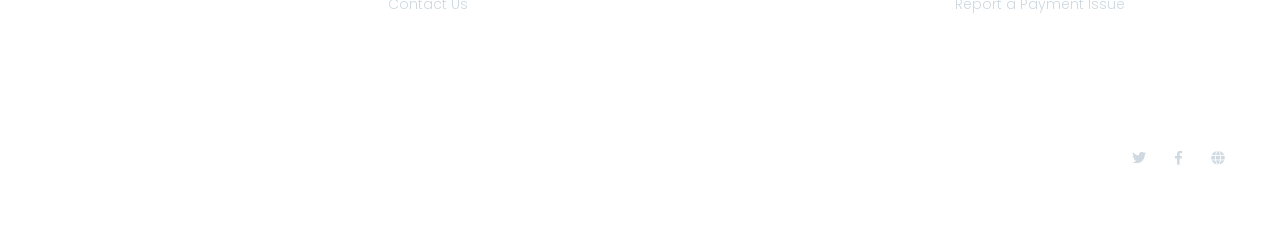
==== commit 8f6cbeed: "Plz Work" ====
--- a/index.html
+++ b/index.html
@@ -502,7 +502,7 @@
 
     <script src="./assets/js/vendor/modernizr-3.5.0.min.js"></script>
     <!-- Jquery, Popper, Bootstrap -->
-    <script src="./assets/js/vendor/jquery-1.12.4.min.js"></script>
+    <script src="https://code.jquery.com/jquery-3.5.1.min.js" integrity="sha256-9/aliU8dGd2tb6OSsuzixeV4y/faTqgFtohetphbbj0=" crossorigin="anonymous"></script>
     <script src="./assets/js/popper.min.js"></script>
     <s<script src="https://stackpath.bootstrapcdn.com/bootstrap/4.5.2/js/bootstrap.min.js" integrity="sha384-B4gt1jrGC7Jh4AgTPSdUtOBvfO8shuf57BaghqFfPlYxofvL8/KUEfYiJOMMV+rV" crossorigin="anonymous"></script>
     <!-- Jquery Mobile Menu -->
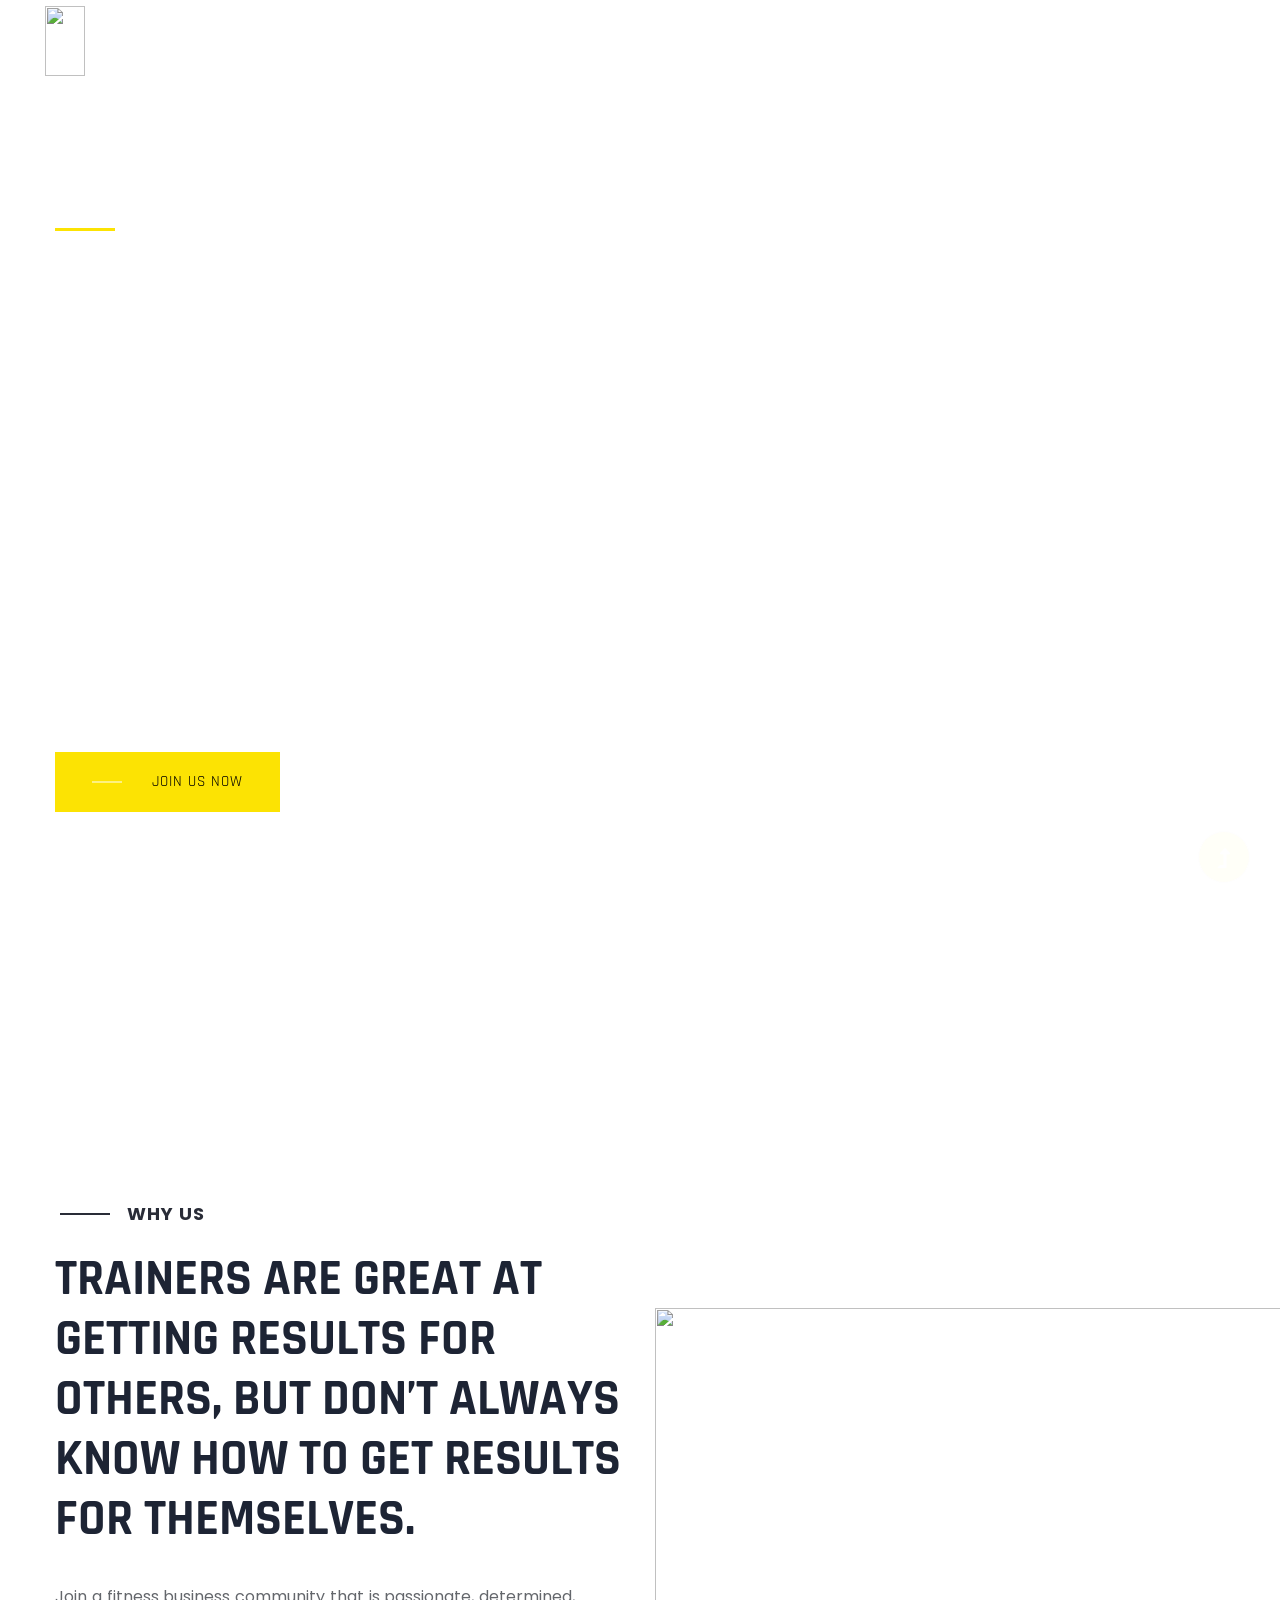
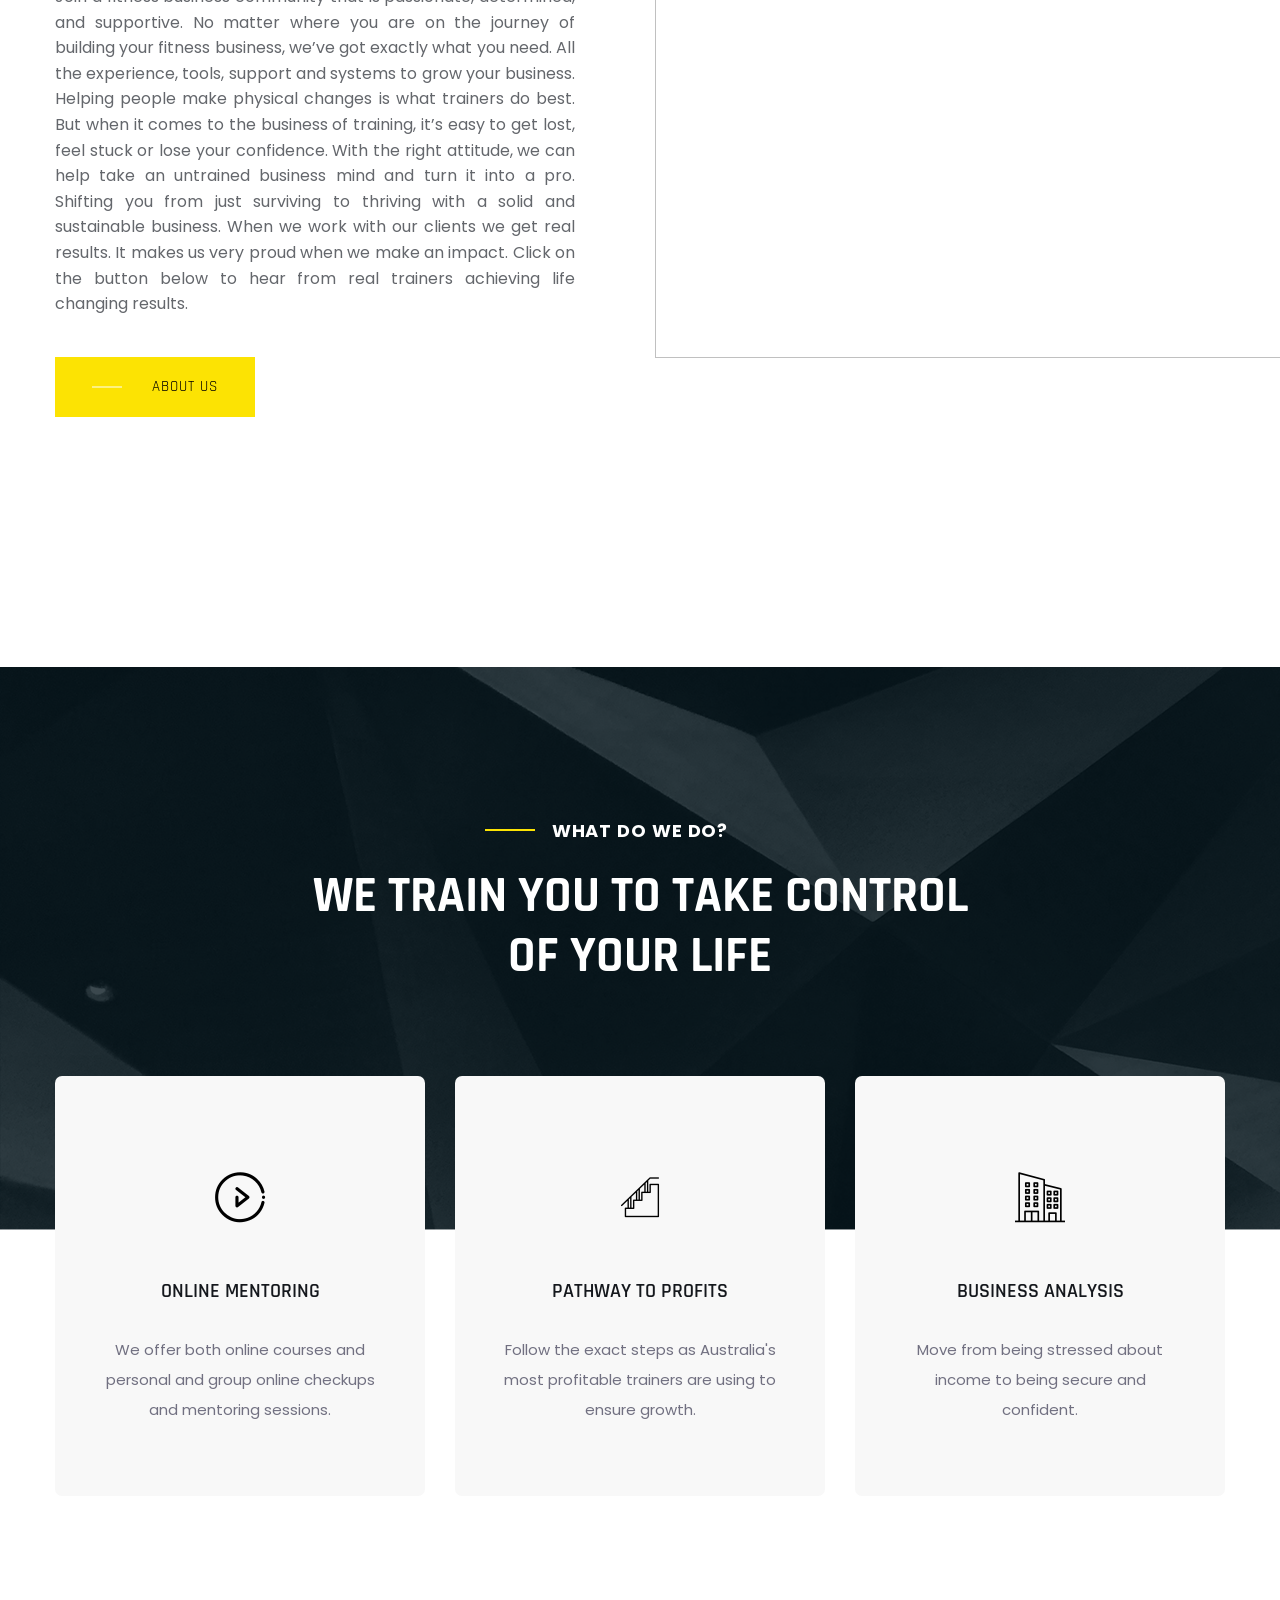
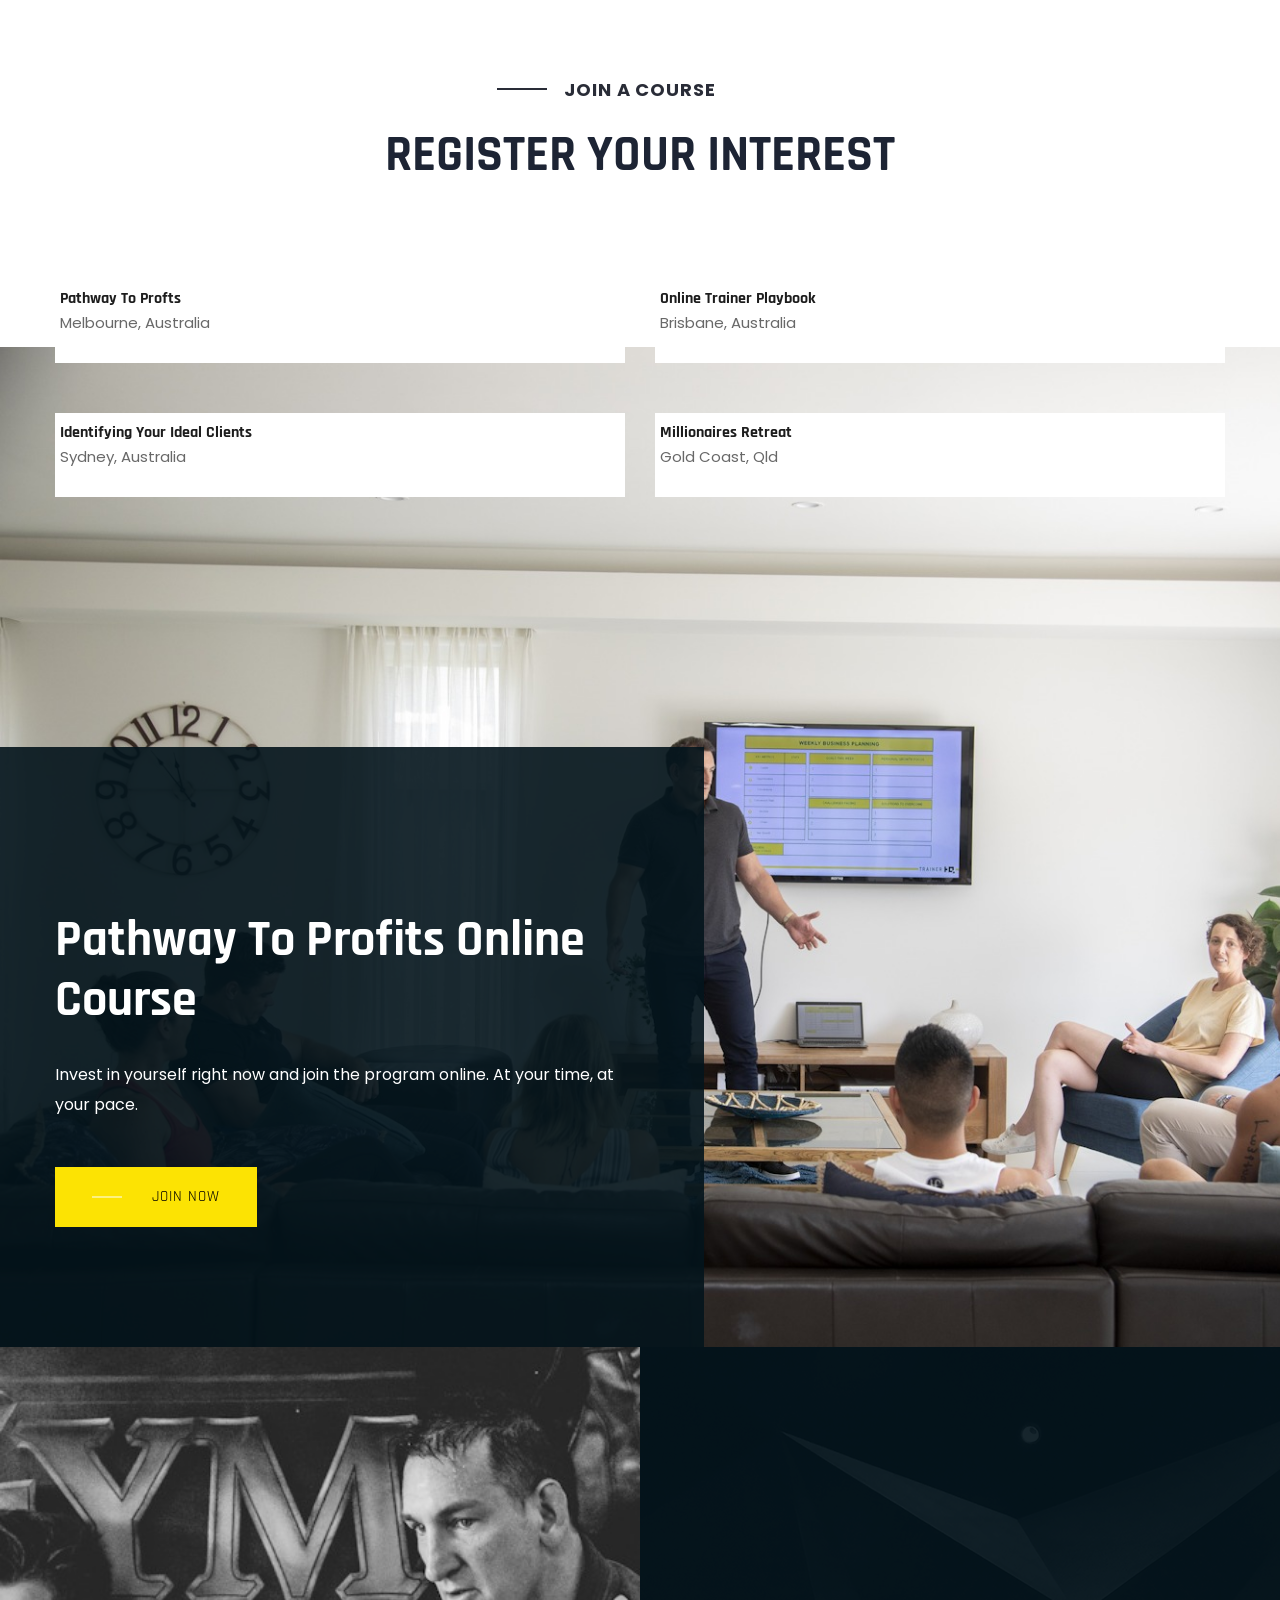
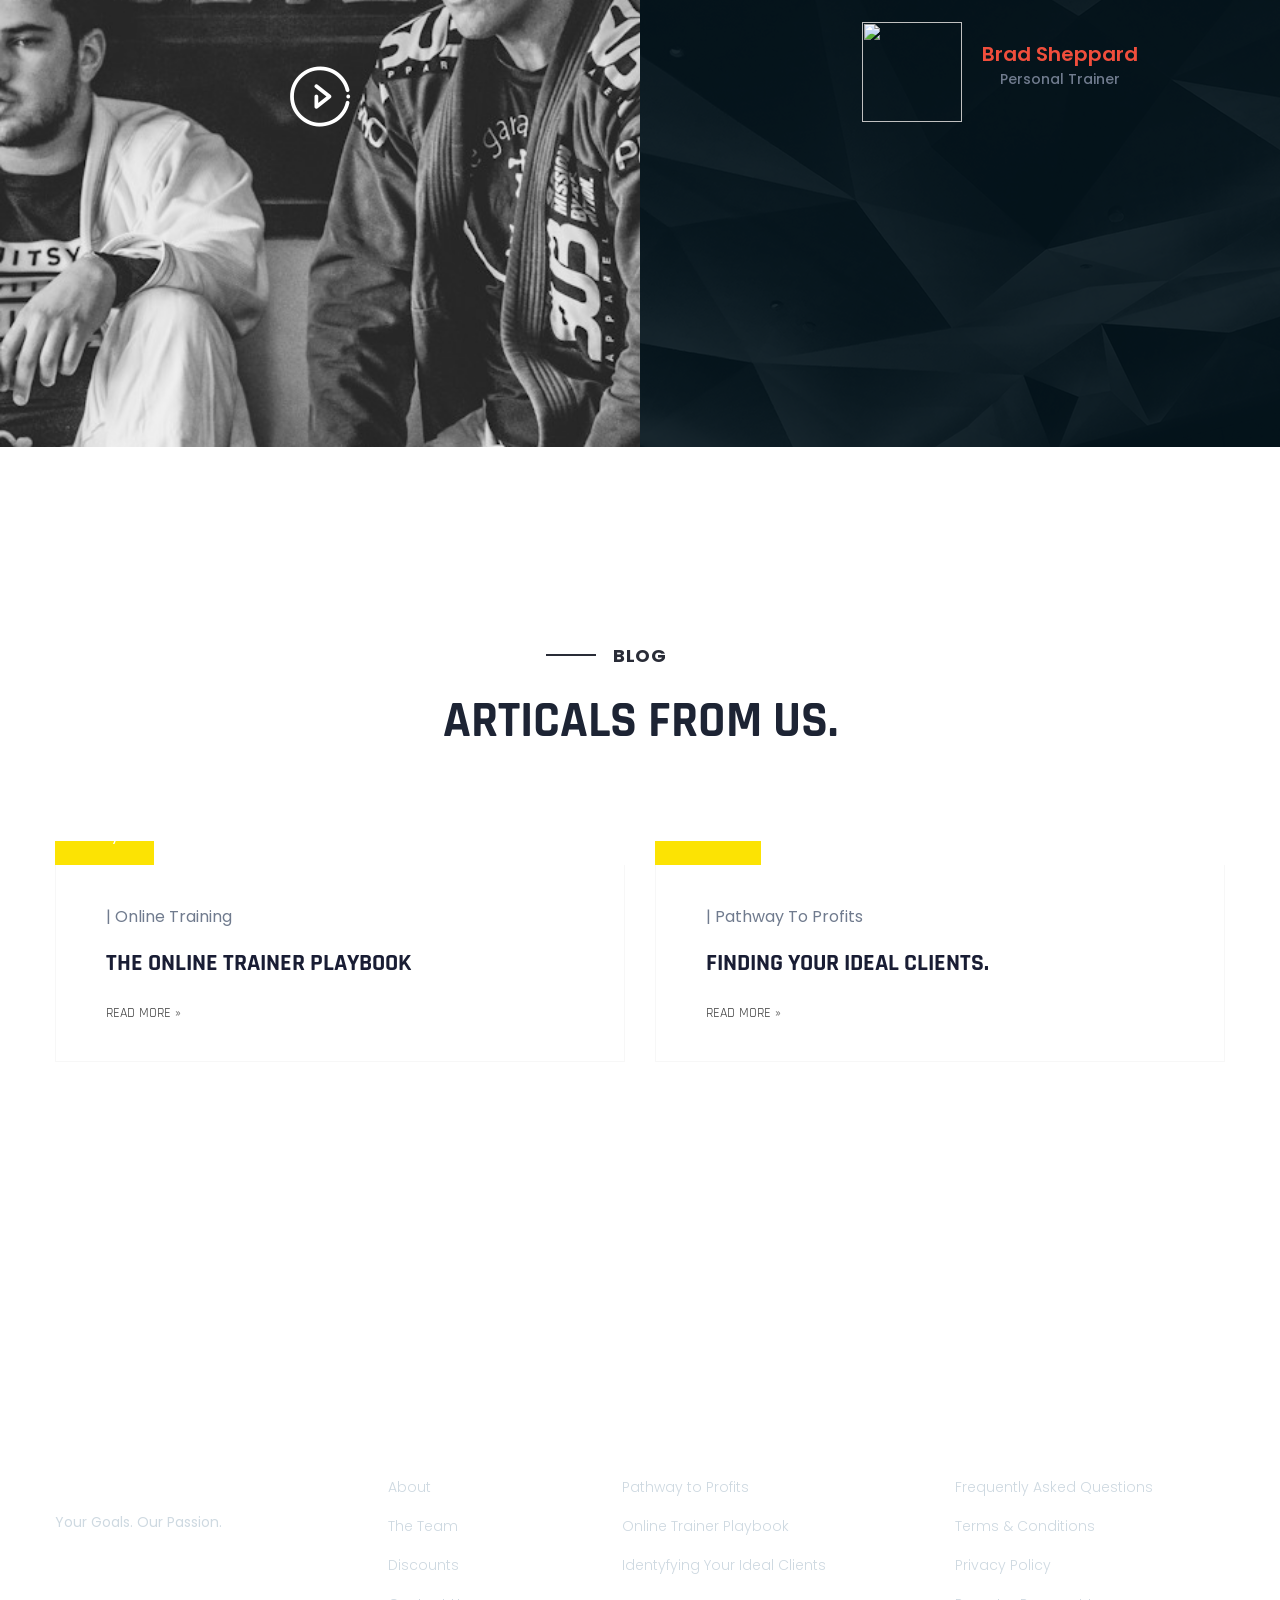
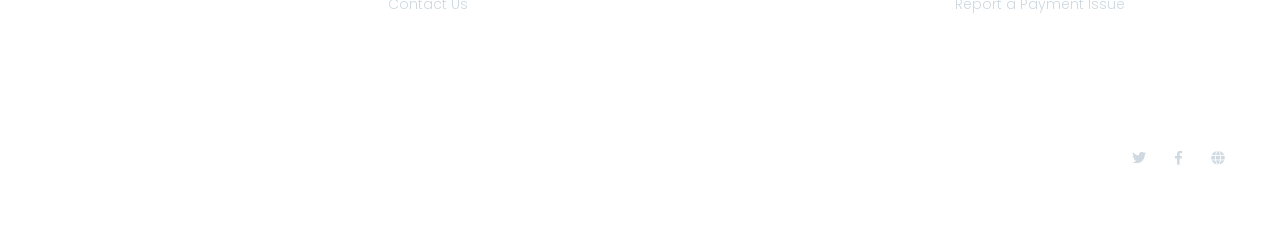
==== commit 1b84979c: "index html fix - uncompressed jquery" ====
--- a/index.html
+++ b/index.html
@@ -1,7 +1,6 @@
     <!doctype html>
 <html class="no-js" lang="zxx">
 <head>
-    <meta name="description" content="We're Business Coaches for Fitness Professionals and Fitness Business. ">
     <meta charset="utf-8">
     <meta http-equiv="x-ua-compatible" content="ie=edge">
     <title> Trainer - HQ </title>
@@ -24,8 +23,7 @@
 	<link rel="stylesheet" href="assets/css/themify-icons.css">
 	<link rel="stylesheet" href="assets/css/slick.css">
 	<link rel="stylesheet" href="assets/css/nice-select.css">
-    <link rel="stylesheet" href="assets/css/style.css">
-    <link rel="preload" href="../techTrainerHQ.github.io/assets/css/style.css" as="style">
+	<link rel="stylesheet" href="assets/css/style.css">
 </head>
 <body>
     <!-- ? Preloader Start -->
@@ -138,7 +136,7 @@
 						</div>
 					</div>
 				</div>
-				<div class="slide-full d-flex slider-height align-items-center" style="background-image: url(../techTrainerHQ.github.io/Used_Images/Hero/fit1.webp);">
+				<div class="slide-full d-flex slider-height align-items-center" style="background-image: url(Used_Images/Hero/fit1.webp);">
 					<div class="container">
 						<div class="row">
 							<div class="col-xl-6 col-lg-8 col-md-7 col-sm-8">
@@ -502,9 +500,13 @@
 
     <script src="./assets/js/vendor/modernizr-3.5.0.min.js"></script>
     <!-- Jquery, Popper, Bootstrap -->
-    <script src="https://code.jquery.com/jquery-3.5.1.min.js" integrity="sha256-9/aliU8dGd2tb6OSsuzixeV4y/faTqgFtohetphbbj0=" crossorigin="anonymous"></script>
+    <script
+  src="https://code.jquery.com/jquery-3.5.1.js"
+  integrity="sha256-QWo7LDvxbWT2tbbQ97B53yJnYU3WhH/C8ycbRAkjPDc="
+  crossorigin="anonymous"></script>
     <script src="./assets/js/popper.min.js"></script>
-    <s<script src="https://stackpath.bootstrapcdn.com/bootstrap/4.5.2/js/bootstrap.min.js" integrity="sha384-B4gt1jrGC7Jh4AgTPSdUtOBvfO8shuf57BaghqFfPlYxofvL8/KUEfYiJOMMV+rV" crossorigin="anonymous"></script>
+       
+    <script src="https://stackpath.bootstrapcdn.com/bootstrap/4.5.2/js/bootstrap.min.js" integrity="sha384-B4gt1jrGC7Jh4AgTPSdUtOBvfO8shuf57BaghqFfPlYxofvL8/KUEfYiJOMMV+rV" crossorigin="anonymous"></script>
     <!-- Jquery Mobile Menu -->
     <script src="./assets/js/jquery.slicknav.min.js"></script>
 
@@ -516,8 +518,8 @@
     <script src="./assets/js/animated.headline.js"></script>
     <script src="./assets/js/jquery.magnific-popup.js"></script>
 
-    <!-- Date Picker -->    
-    <script  src="./assets/js/gijgo.min.js" ></script>
+    <!-- Date Picker -->
+    <script src="./assets/js/gijgo.min.js"></script>
     <!-- Nice-select, sticky -->
     <script src="./assets/js/jquery.nice-select.min.js"></script>
     <script src="./assets/js/jquery.sticky.js"></script>
@@ -528,7 +530,12 @@
     <script src="./assets/js/jquery.countdown.min.js"></script>
     <script src="./assets/js/hover-direction-snake.min.js"></script>
 
- 
+    <!-- contact js -->
+    <script src="./assets/js/contact.js"></script>
+    <script src="./assets/js/jquery.form.js"></script>
+    <script src="./assets/js/jquery.validate.min.js"></script>
+    <script src="./assets/js/mail-script.js"></script>
+    <script src="./assets/js/jquery.ajaxchimp.min.js"></script>
     
     <!-- Jquery Plugins, main Jquery -->	
     <script src="./assets/js/plugins.js"></script>
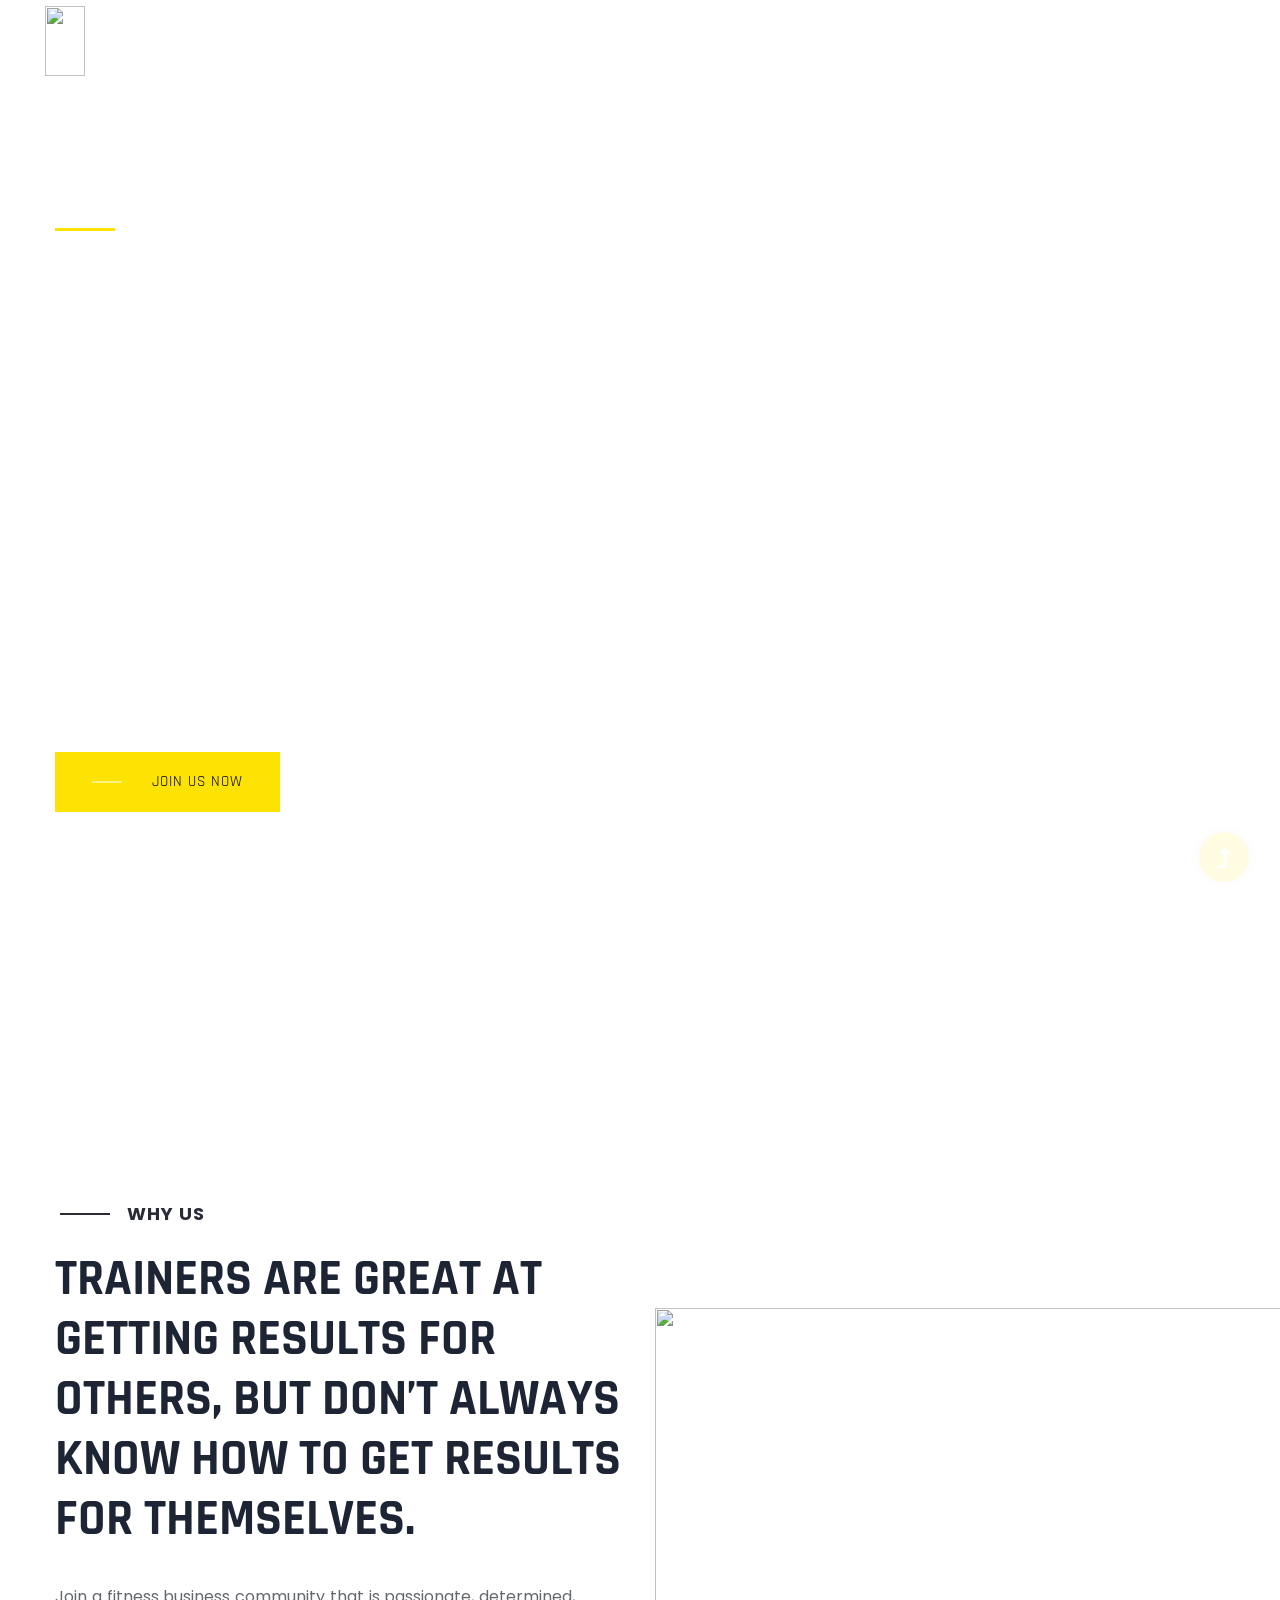
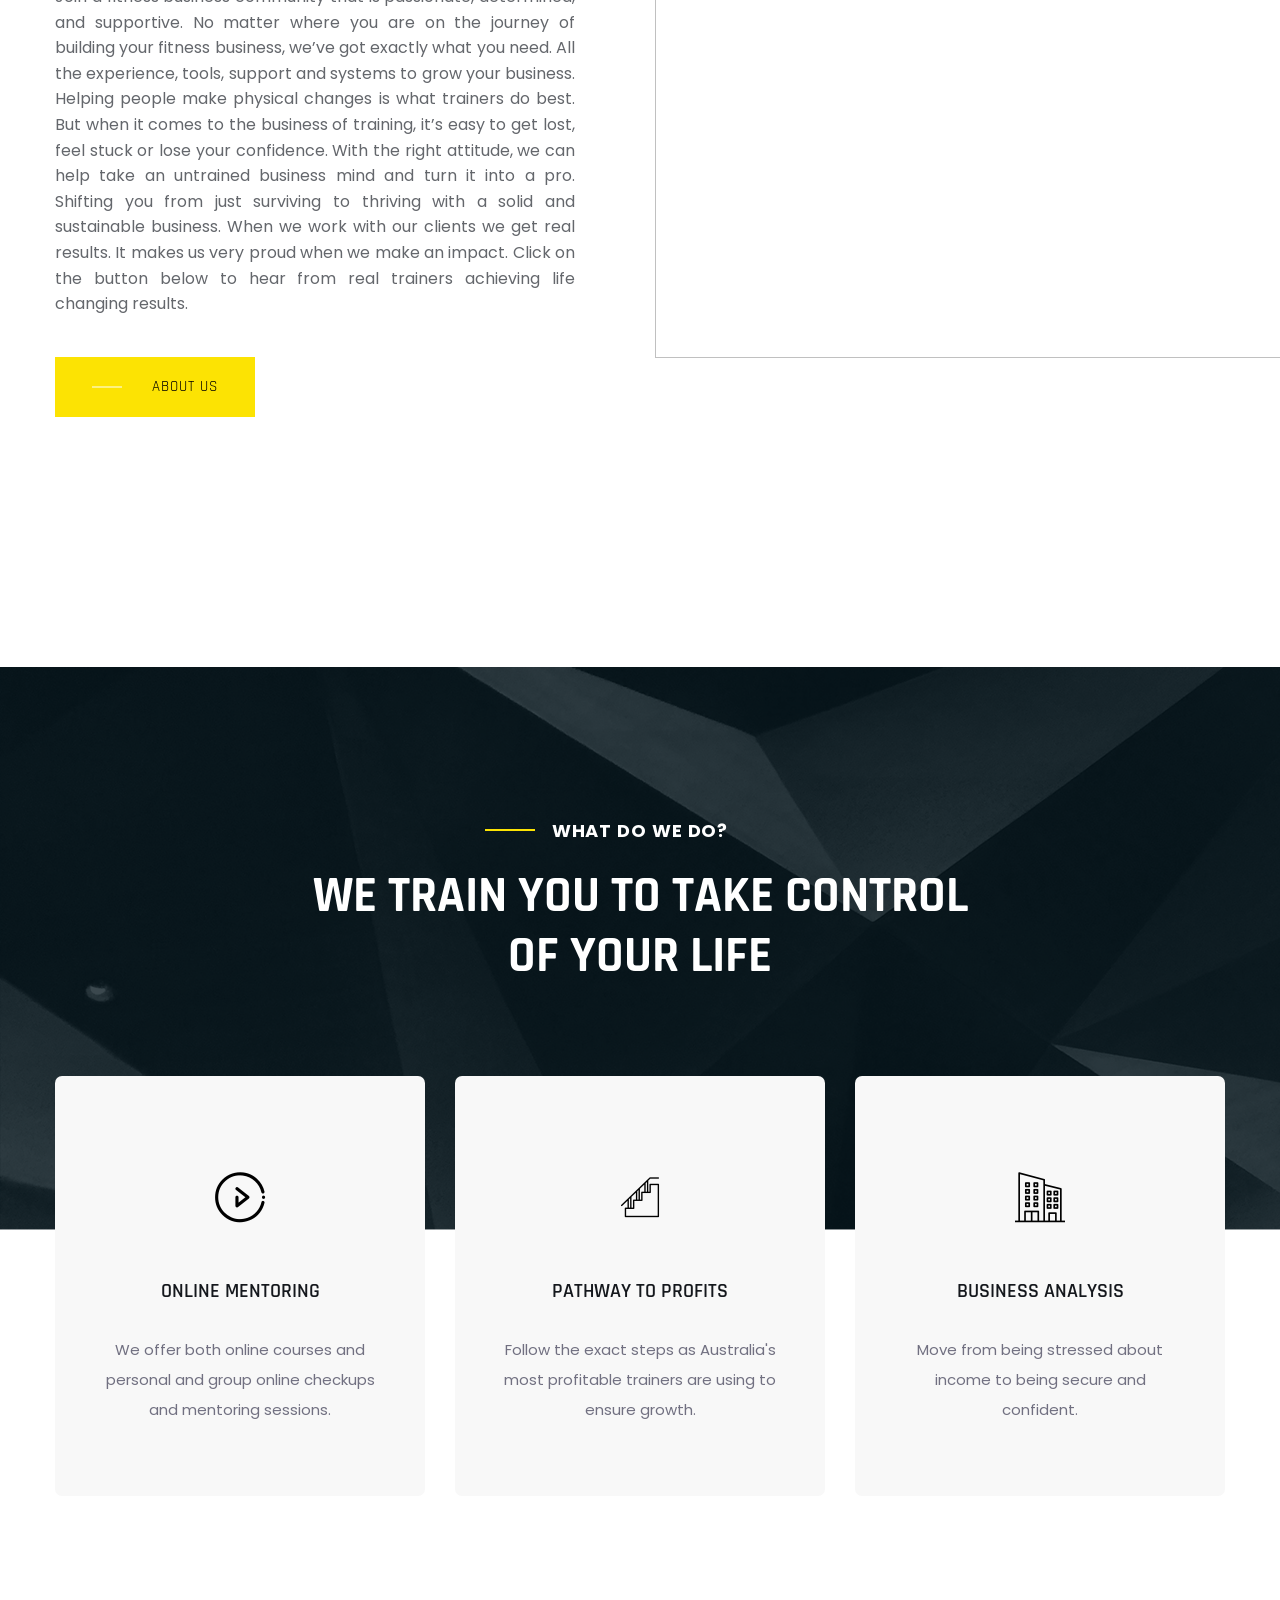
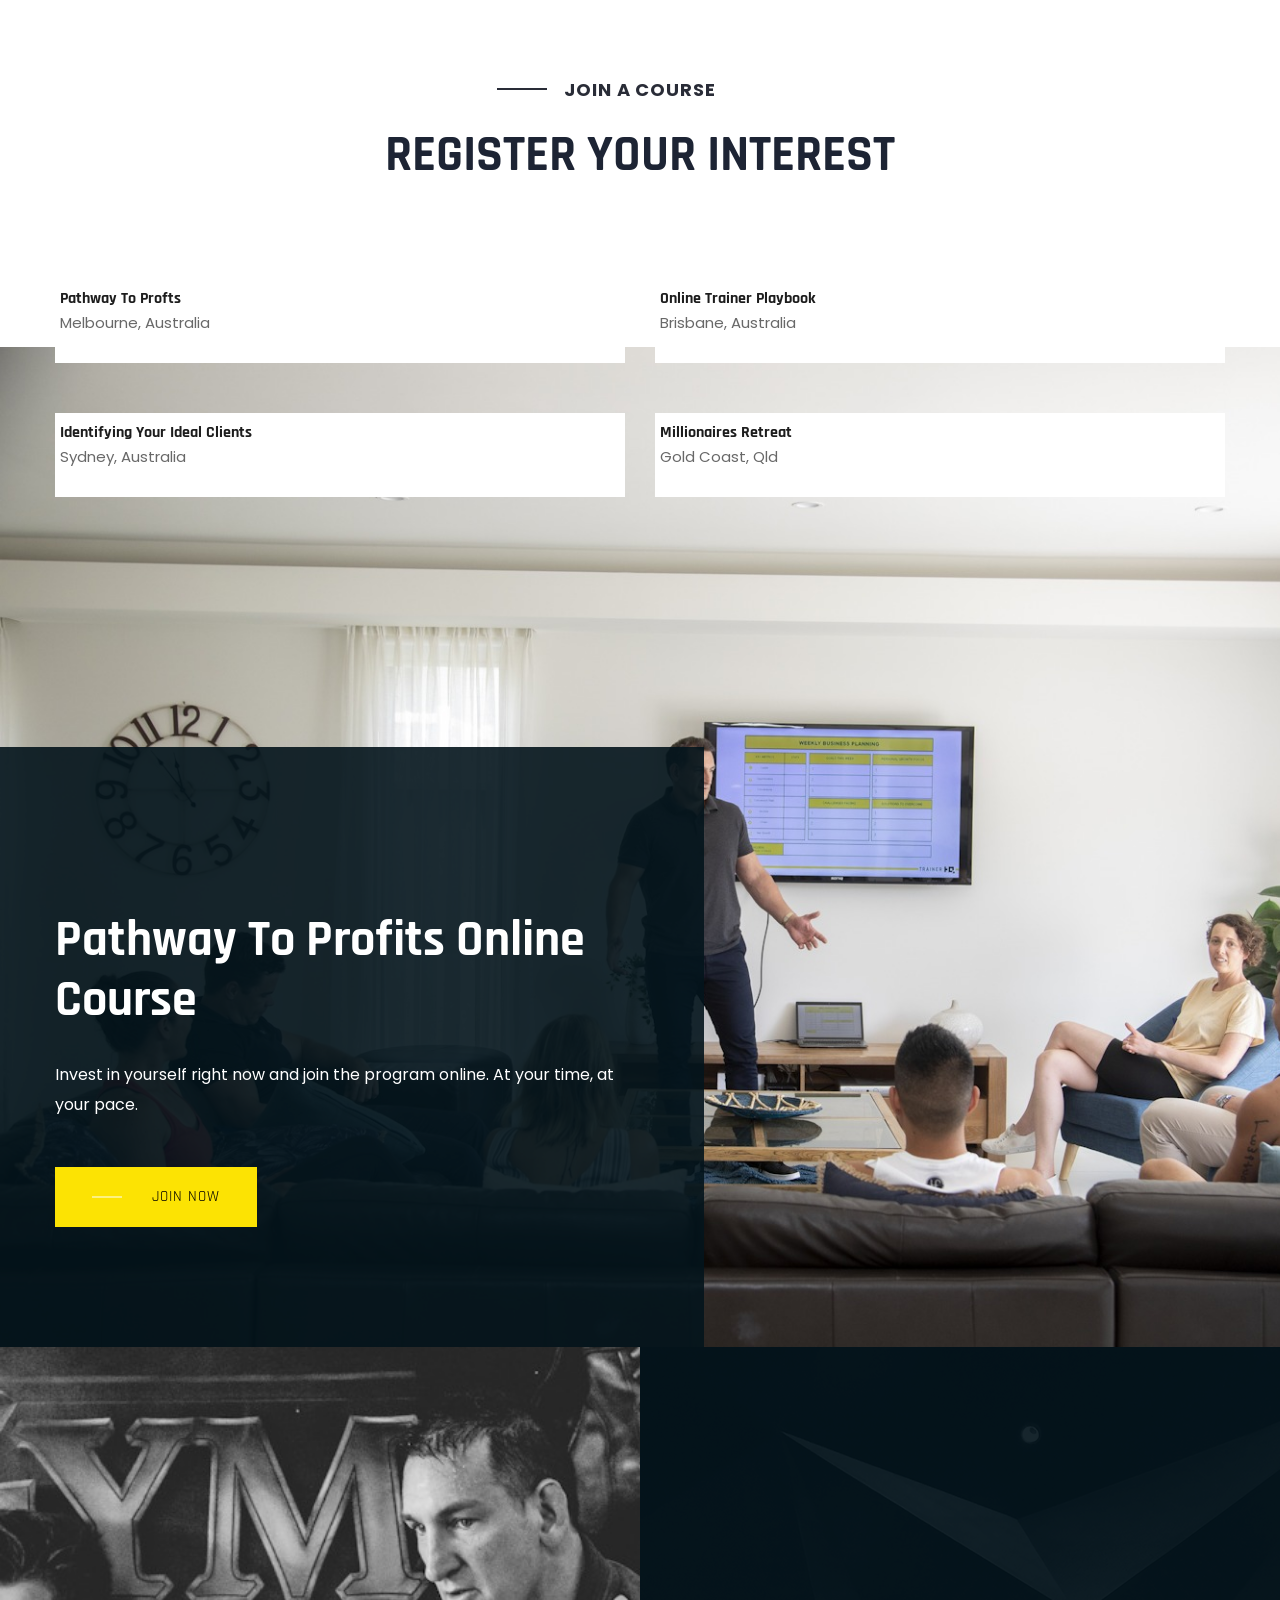
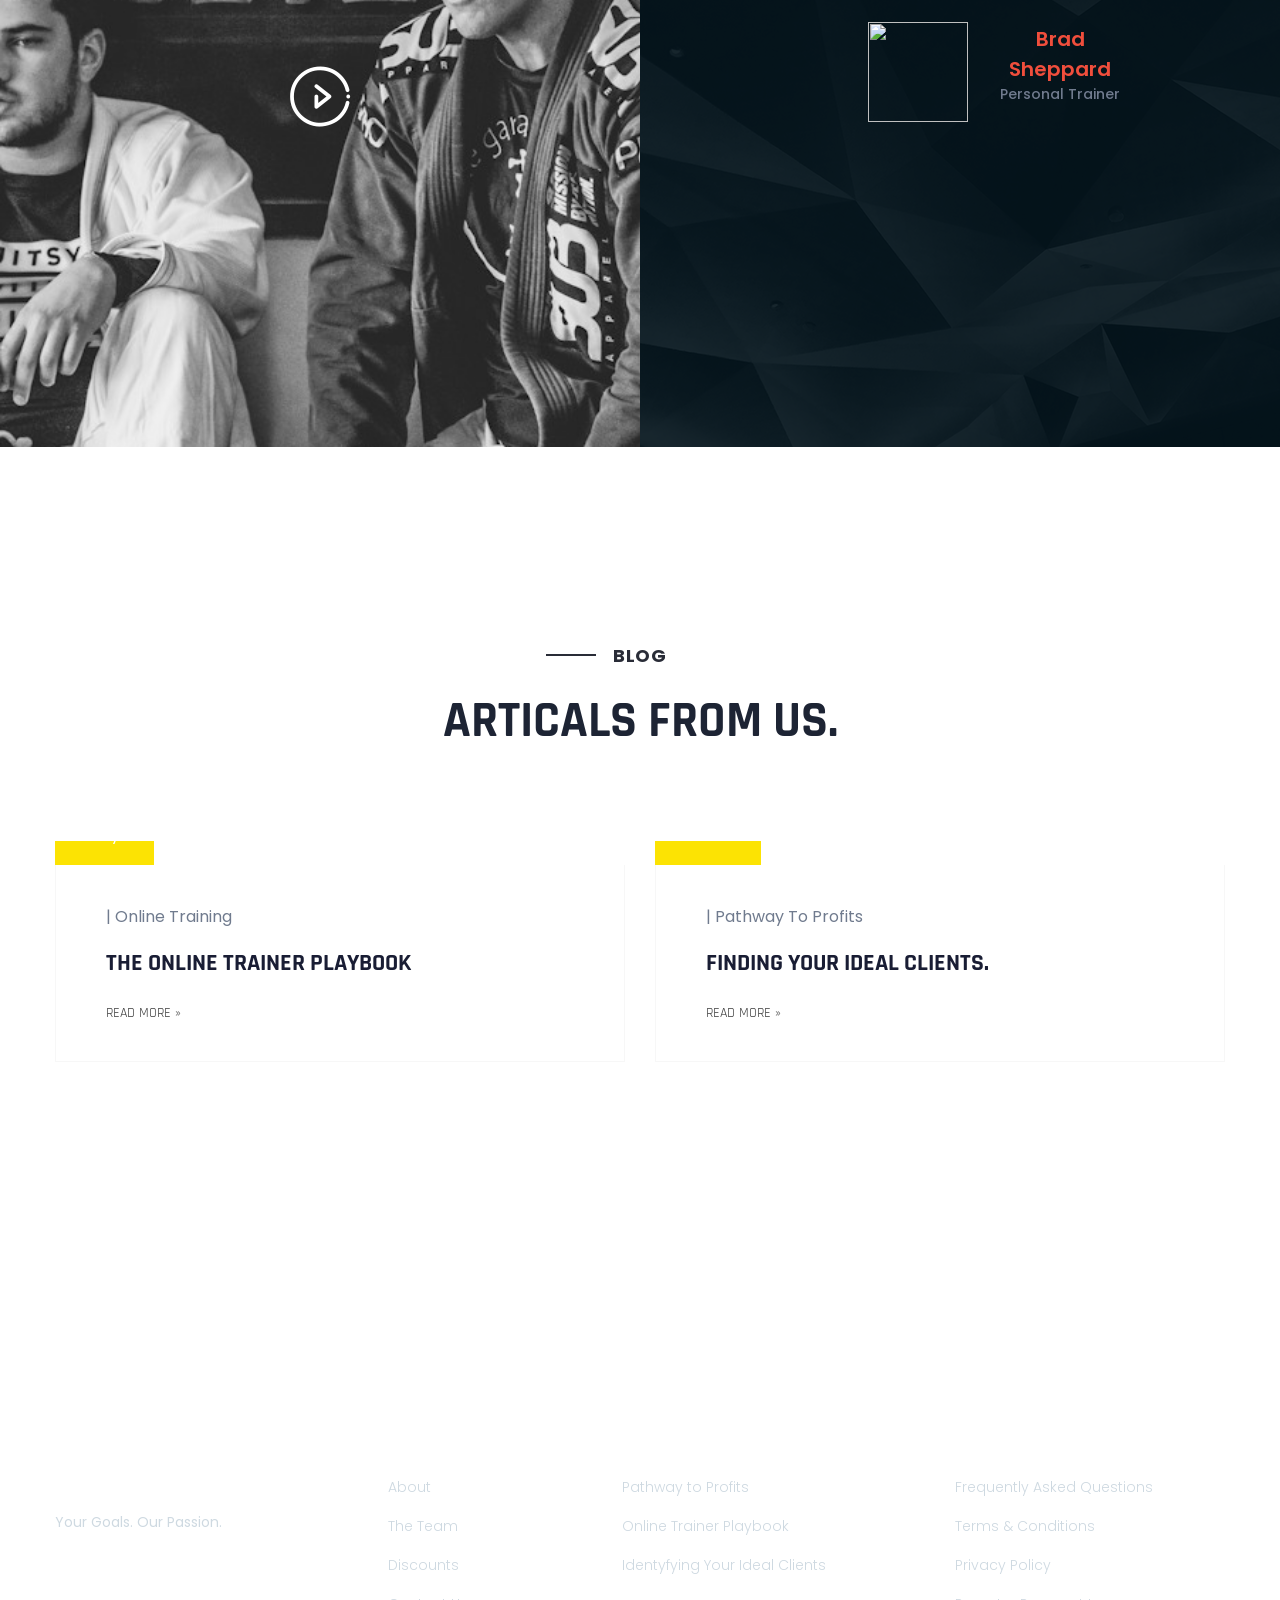
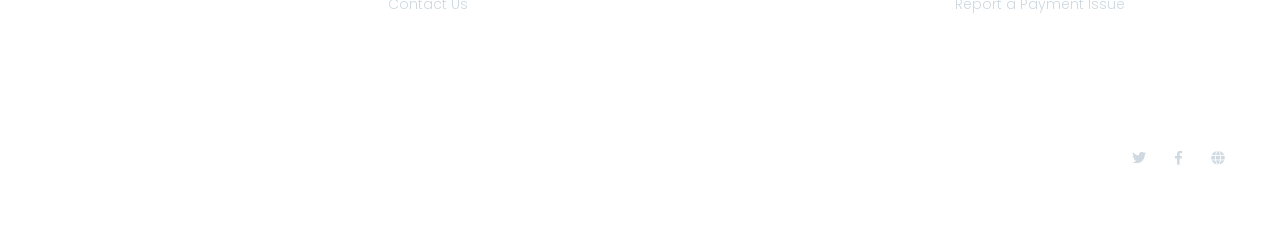
==== commit 08227f66: "Header fix (desc)" ====
--- a/index.html
+++ b/index.html
@@ -1,6 +1,7 @@
     <!doctype html>
 <html class="no-js" lang="zxx">
 <head>
+    <meta name="description" content="We're Business Coaches for Fitness Professionals and Fitness Business. ">
     <meta charset="utf-8">
     <meta http-equiv="x-ua-compatible" content="ie=edge">
     <title> Trainer - HQ </title>
@@ -15,7 +16,7 @@
 	<link rel="stylesheet" href="assets/css/slicknav.css">
     <link rel="stylesheet" href="assets/css/flaticon.css">
     <link rel="stylesheet" href="assets/css/hamburgers.min.css">
-    <link rel="stylesheet" href="assets/css/gijgo.css">
+    
     <link rel="stylesheet" href="assets/css/animate.min.css">
     <link rel="stylesheet" href="assets/css/animated-headline.css">
 	<link rel="stylesheet" href="assets/css/magnific-popup.css">
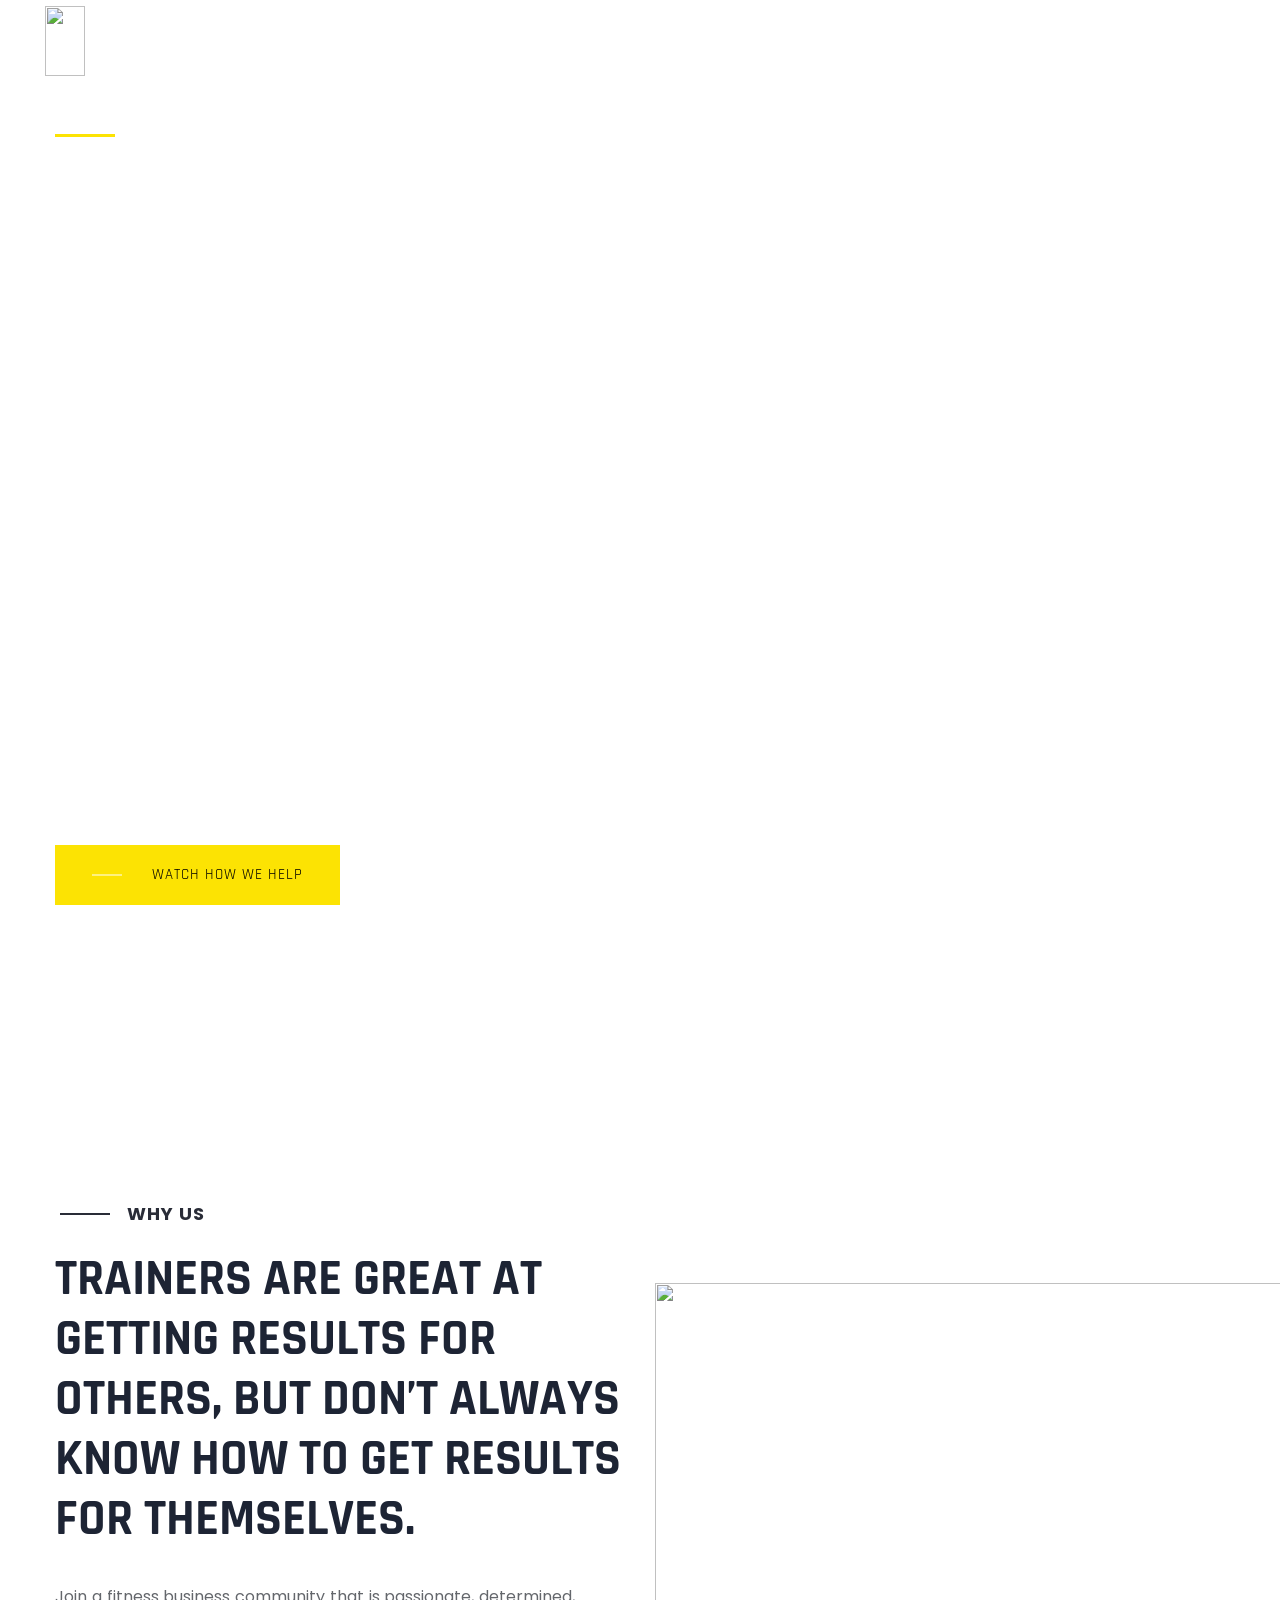
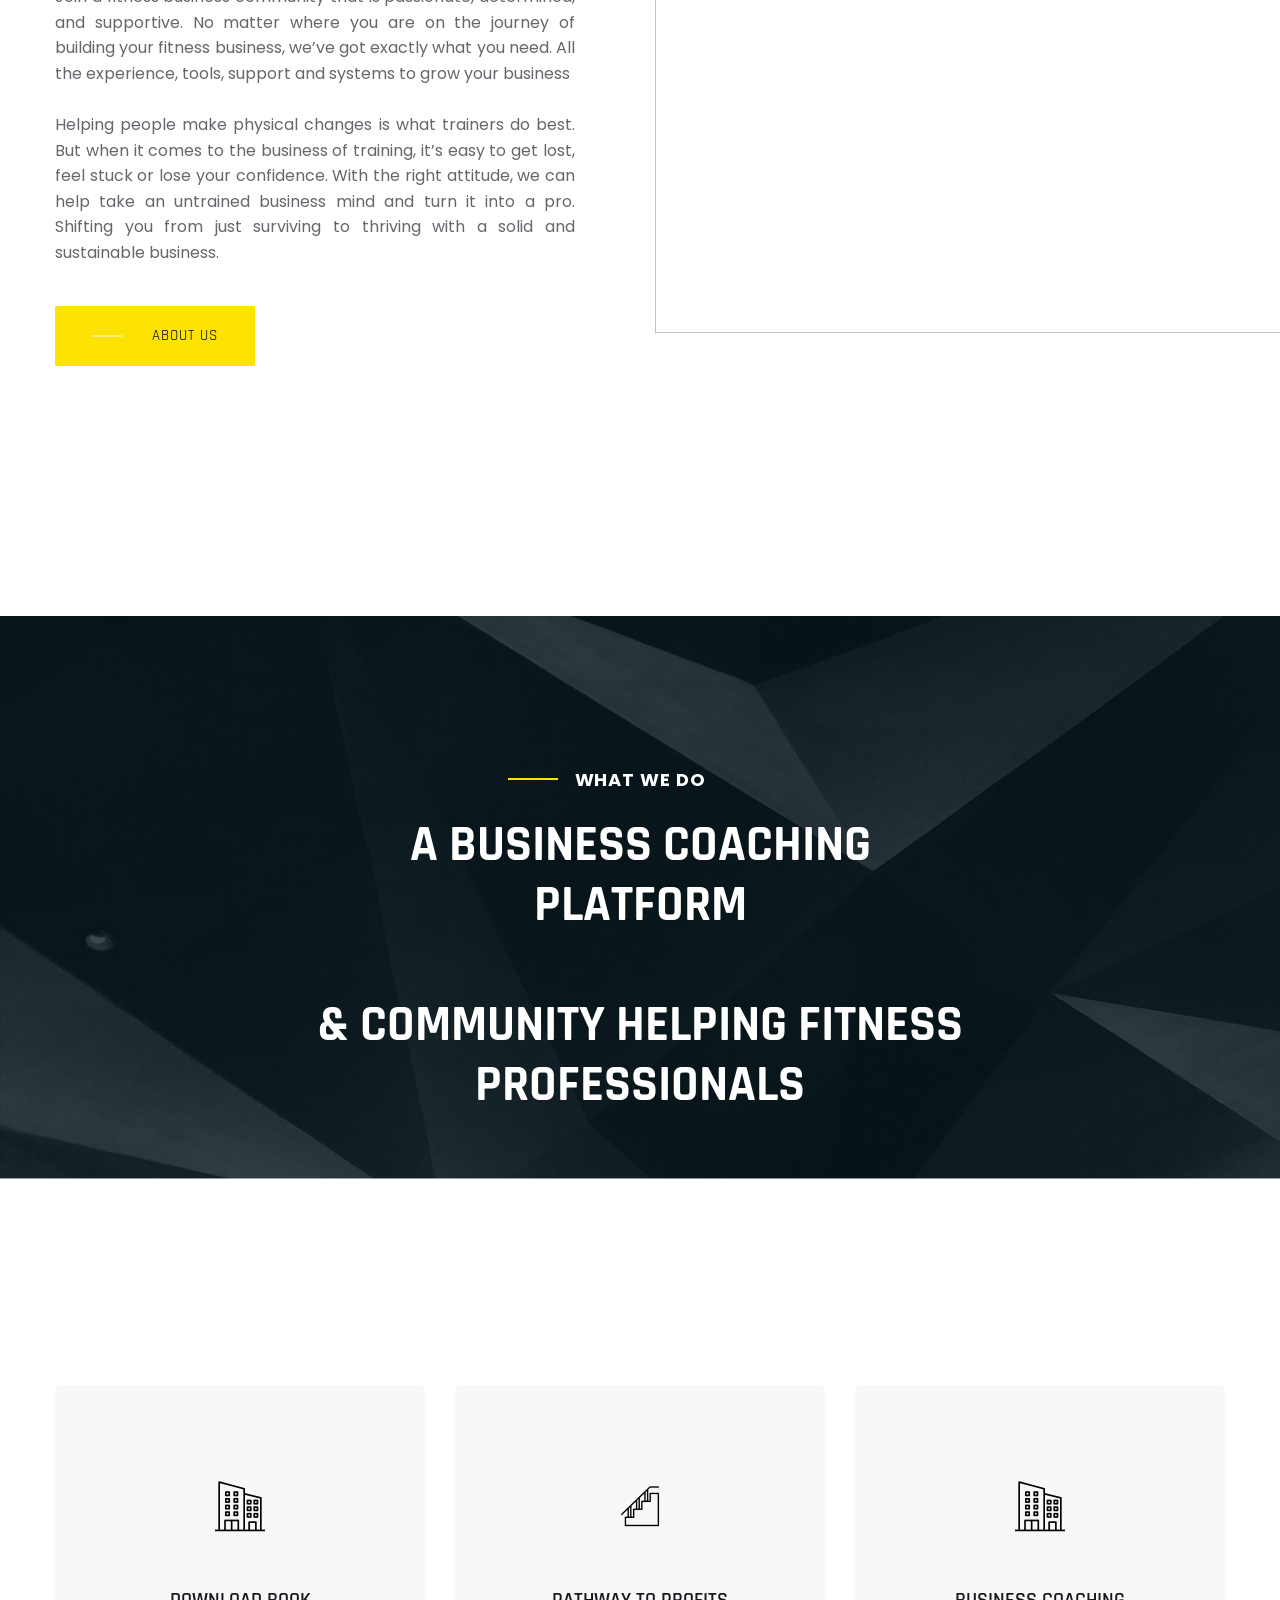
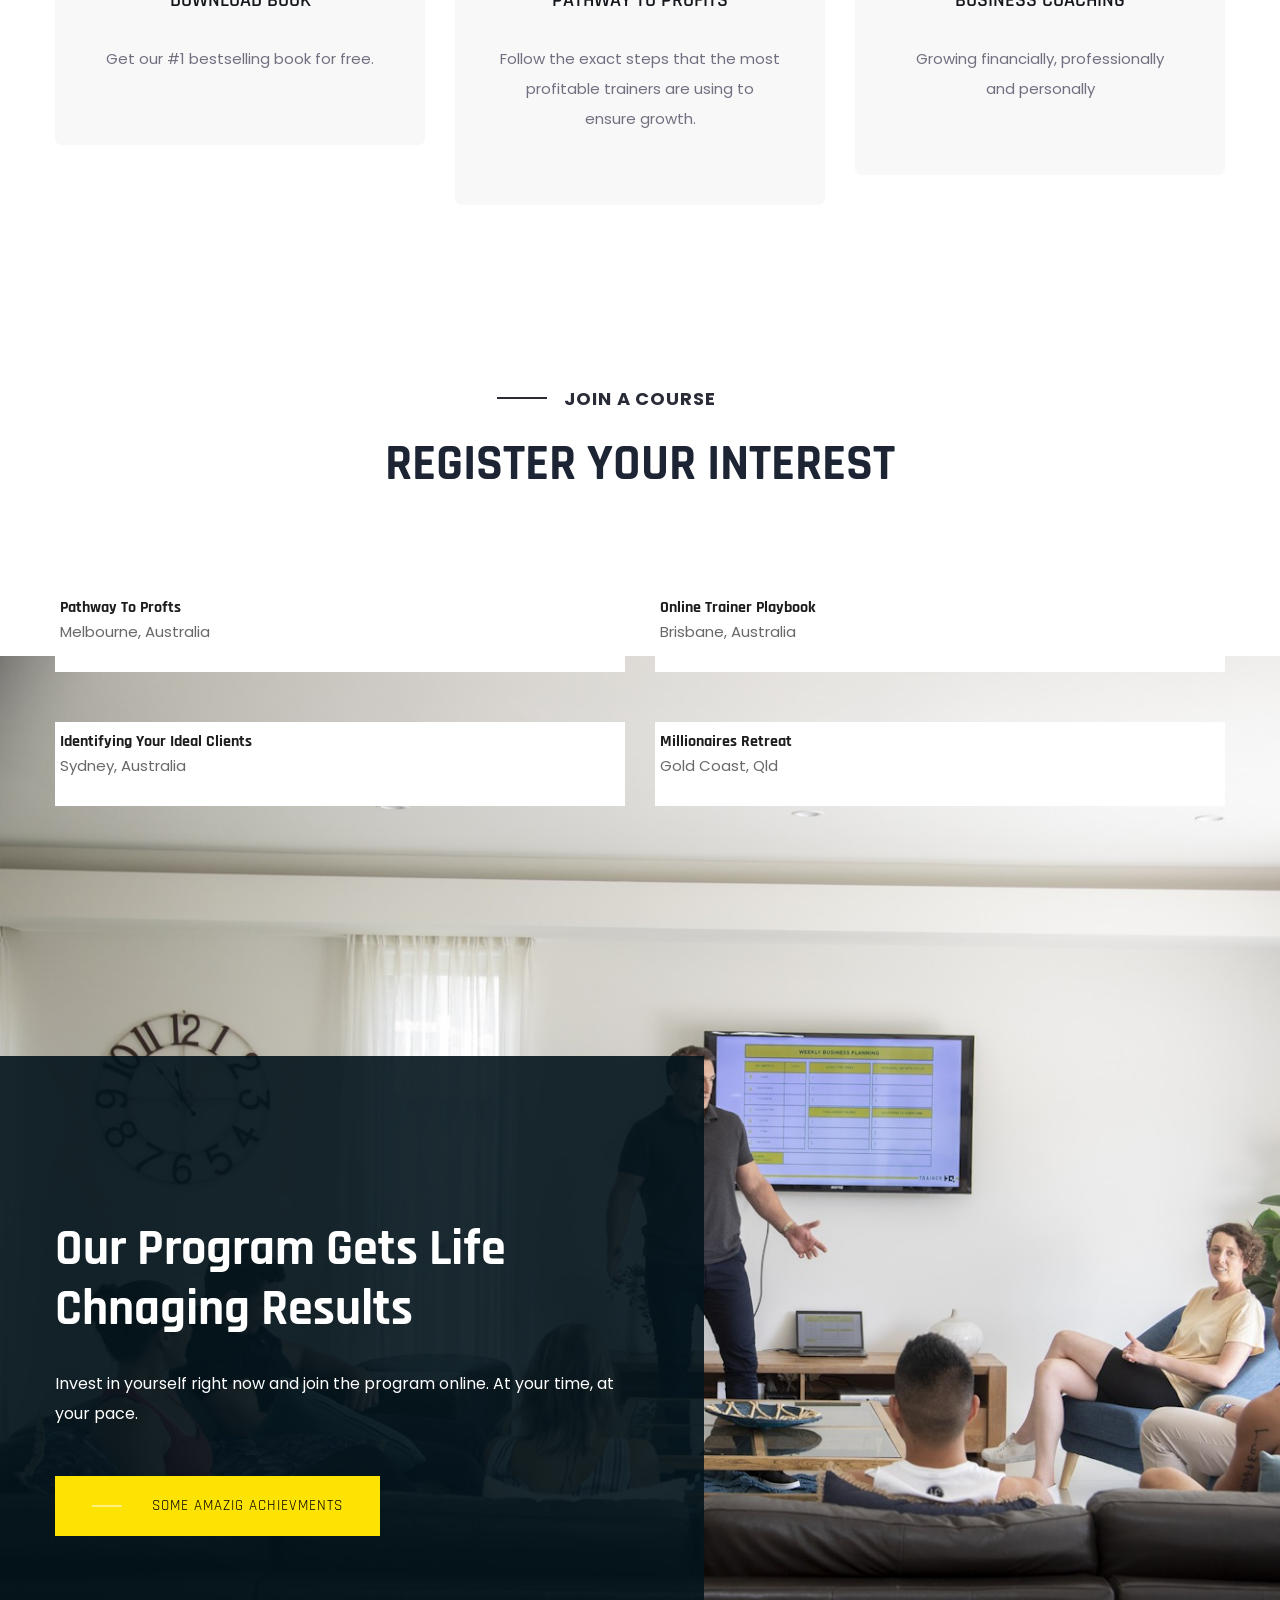
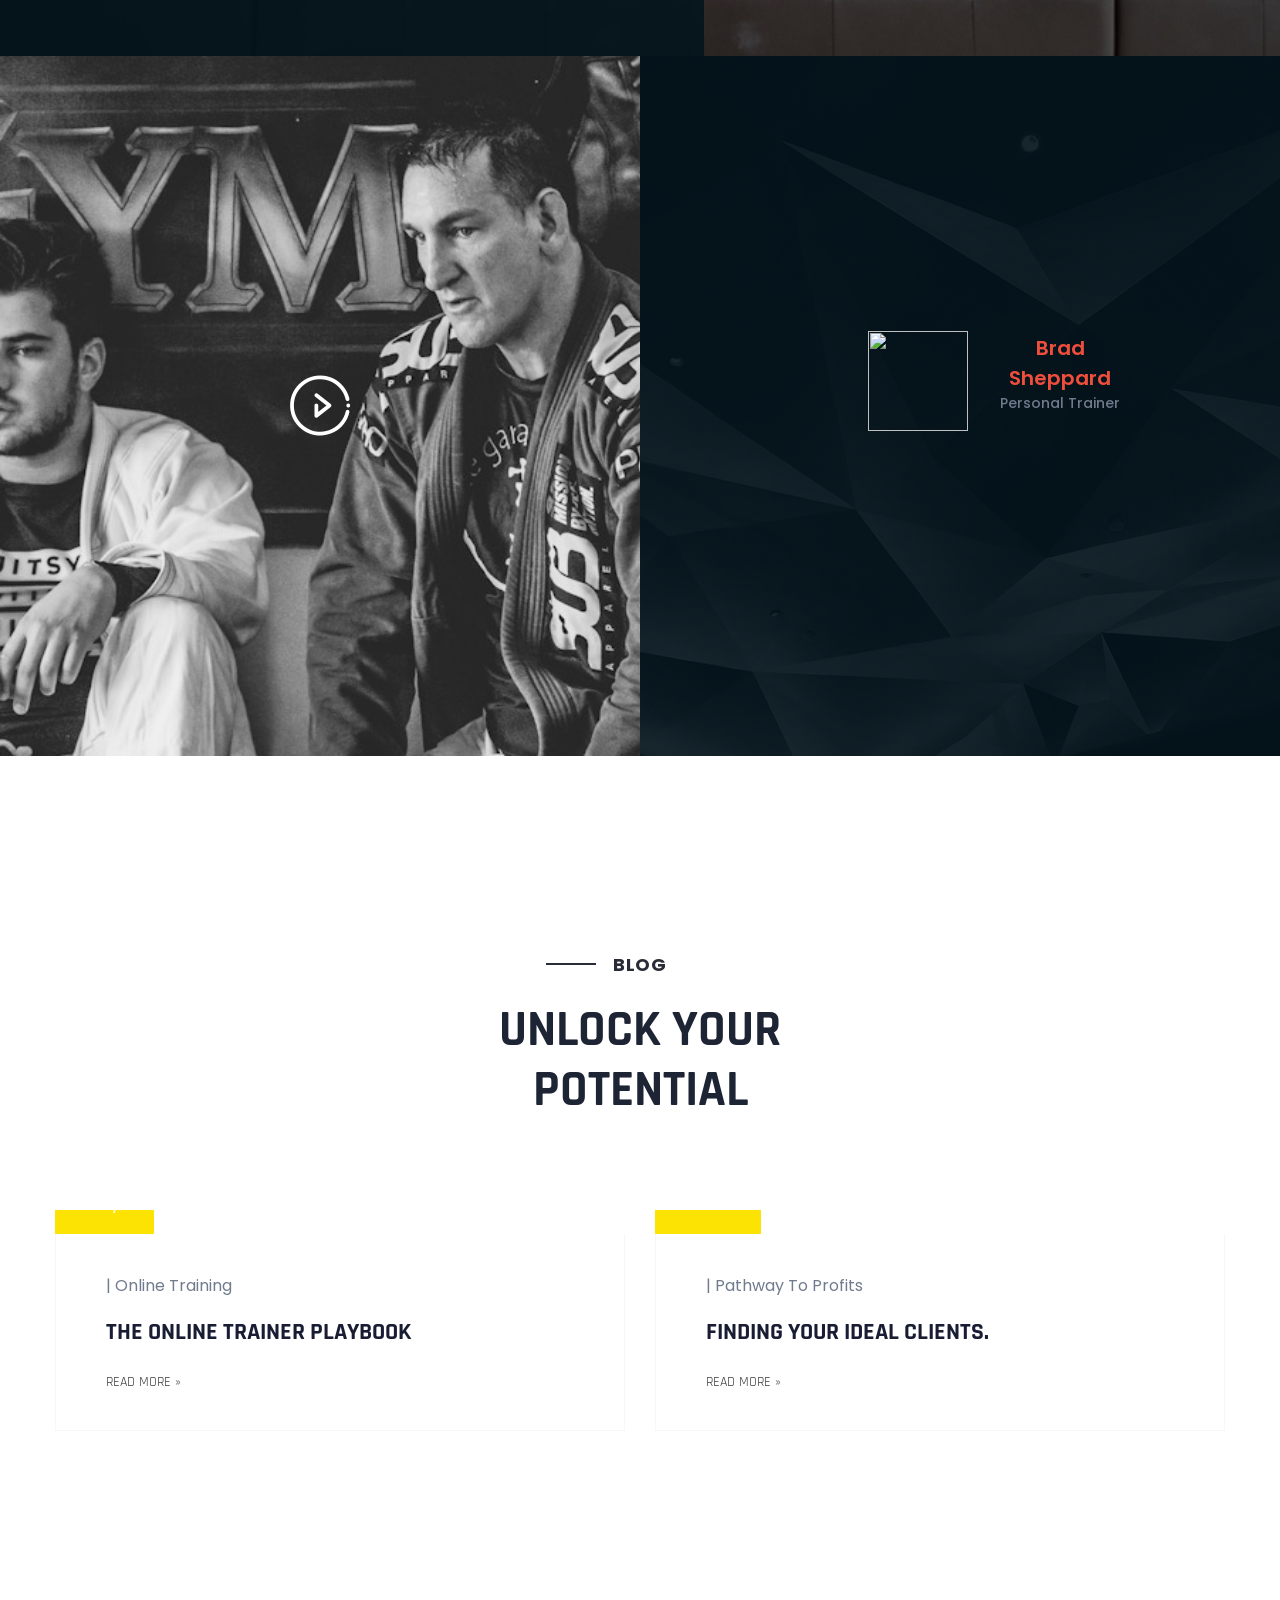
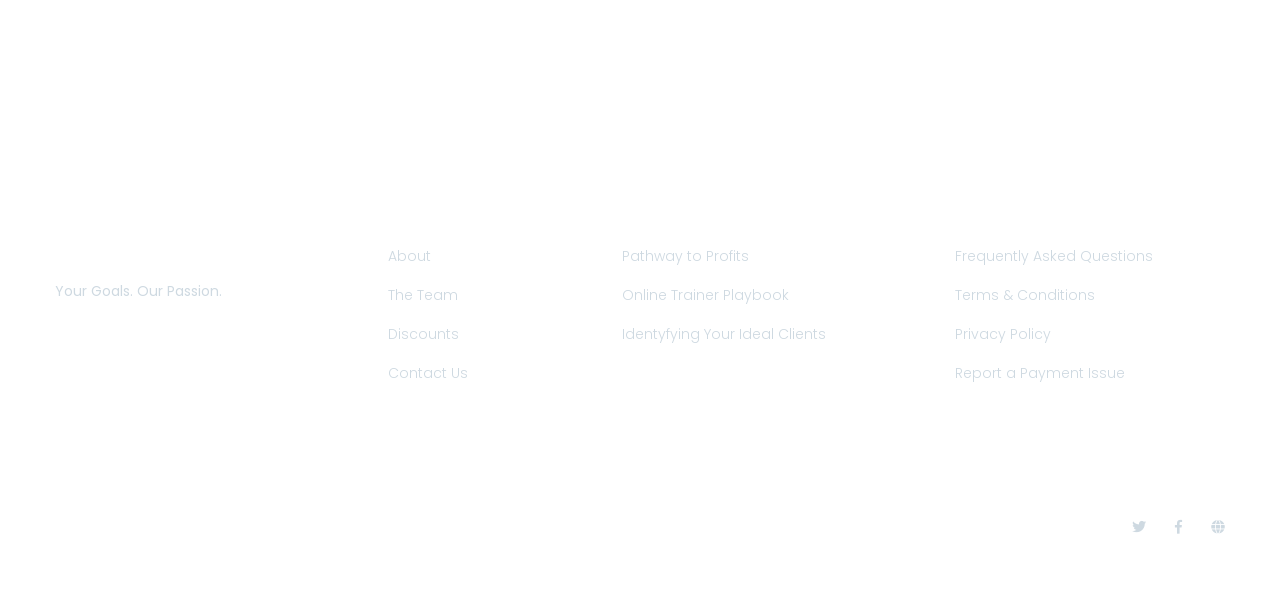
==== commit dba31c83: "index.html and some included images index.html and some included images" ====
--- a/index.html
+++ b/index.html
@@ -109,21 +109,21 @@
         <!--? slider-area start -->
 		<div class="slider-area">
 			<div class="slider-full-active owl-carousel custom-dots">
-				<div class="slide-full slider-height d-flex align-items-center" style="background-image: url(../techTrainerHQ.github.io/Used_Images/Hero/fit1.webp);">
+				<div class="slide-full slider-height d-flex align-items-center" style="background-image: url(../techTrainerHQ.github.io/Used_Images/Hero/8202.webp);">
 					<div class="container">
 						<div class="row">
 							<div class="col-xl-6 col-lg-8 col-md-7 col-sm-8">
 								<div class="slide-full-content">
                                     <span>Here for You</span>
-									<h1>Personal Trainers<br> For Your Buisiness</h1>
+									<h1>Build a S   trong<br> and Profitable Fitness Business</h1>
 									<p>Getting gains for your buisiness</p>
-									<a class="btn" href="#">Join Us Now</a>
+									<a class="btn" href="https://www.trainer-hq.com/how-we-help">Watch how we help</a>
 								</div>
 							</div>
 						</div>
 					</div>
 				</div>
-				<div class="slide-full d-flex slider-height align-items-center" style="background-image: url(../techTrainerHQ.github.io/Used_Images/Hero/fit21.webp);">
+				<div class="slide-full d-flex slider-height align-items-center" style="background-image: url(../techTrainerHQ.github.io/Used_Images/Hero/8693.webp);">
 					<div class="container">
 						<div class="row">
 							<div class="col-xl-6 col-lg-8 col-md-7 col-sm-8">
@@ -131,21 +131,21 @@
                                     <span>Get Inspired</span>
 									<h1>We're a <br> Community</h1>
 									<p>Join us.</p>
-									<a class="btn" href="#">Join Us Now</a>
+									<a class="btn" href="https://m.facebook.com/groups/1876932945886196">Join our Facebook Group</a>
 								</div>
 							</div>
 						</div>
 					</div>
 				</div>
-				<div class="slide-full d-flex slider-height align-items-center" style="background-image: url(Used_Images/Hero/fit1.webp);">
+				<div class="slide-full d-flex slider-height align-items-center" style="background-image: url(Used_Images/Hero/9341.webp);">
 					<div class="container">
 						<div class="row">
 							<div class="col-xl-6 col-lg-8 col-md-7 col-sm-8">
 								<div class="slide-full-content">
                                     <span>In Your Corner</span>
-									<h1>Your Goals<br> Our Passion</h1>
-									<p>Join the Team.</p>
-									<a class="btn" href="#">Contact Us</a>
+									<h1>Pathway To Profits<br> #1 Bestselling Book</h1>
+									<p>Free Download</p>
+									<a class="btn" href="Lets_Talk.html">Contact Us</a> <!-- Change to a new form that sends them to the bitly after putting in their details -->
 								</div>
 							</div>
 						</div>
@@ -165,11 +165,16 @@
                                 <span>Why Us</span>
                                 <h2>Trainers are great at getting results for others, but don’t always know how to get results for themselves.</h2>
                             </div>
-                            <p>Join a fitness business community that is passionate, determined, and supportive. 
-                                No matter where you are on the journey of building your fitness business, we’ve got exactly what you need. All the experience, tools, support and systems to grow your business.
-                                Helping people make physical changes is what trainers do best. But when it comes to the business of training, it’s easy to get lost, feel stuck or lose your confidence.
-                                With the right attitude, we can help take an untrained business mind and turn it into a pro. Shifting you from just surviving to thriving with a solid and sustainable business. When we work with our clients we get real results. 
-                                It makes us very proud when we make an impact. Click on the button below to hear from real trainers achieving life changing results. </p>
+                            <p>Join a fitness business community that is passionate, determined, and supportive. No matter where
+                                 you are on the journey of building your fitness business, we’ve got exactly what you need. All the experience, 
+                                 tools, support and systems to grow your business <br> <br> 
+                                
+                                 Helping people make physical changes is what trainers do best. But when it comes to the business of training, it’s easy to get lost, feel stuck 
+                                 or lose your confidence. With the right attitude, we can help take an untrained business mind and turn it 
+                                 into a pro. Shifting you from just surviving to thriving with a solid and sustainable business.
+                                </p> 
+
+                                 
                             <a href="Our_Mission.html" class="btn">About us</a>
                         </div>
                     </div>
@@ -177,7 +182,7 @@
                         <!-- about-img -->
                         <div class="about-img ">
                             <div class="about-font-img ">
-                                <img src="../techTrainerHQ.github.io/Used_Images/3Banner.webp" height="650px" width="700px" alt="">
+                                <img src="../techTrainerHQ.github.io/Used_Images/Hero/9341.webp" height="650px" width="700px" alt="">
                             </div>
                             <div class="about-back-img ">
                                 <img src="../techTrainerHQ.github.io/Used_Images/about2.webp" alt="">
@@ -196,8 +201,10 @@
                 <div class="row d-flex justify-content-center">
                     <div class="col-xl-7 col-lg-8 col-md-11 col-sm-11">
                         <div class="section-tittle section-tittle3  text-center mb-90">
-                            <span>What do we do?</span>
-                            <h2>We Train You To Take Control Of Your Life</h2>
+                            <span>What we do</span>
+                            <h2>A business coaching platform <br> <br>
+                                & community helping fitness professionals <br> <br>
+                                build a predictable and profitable business.</h2>
                         </div>
                     </div>
                 </div>
@@ -206,11 +213,11 @@
                     <div class="col-xl-4 col-lg-4 col-md-6 col-sm-9">
                         <div class="services-caption text-center mb-30">
                             <div class="service-icon">
-                                <i class="flaticon-null-3"></i>
+                                <i class="flaticon-null"></i>
                             </div> 
                             <div class="service-cap">
-                                <h4><a href="#">Online Mentoring</a></h4>
-                                <p>We offer both online courses and personal and group online checkups and mentoring sessions.</p>
+                                <h4><a href="#">Download Book</a></h4>
+                                <p>Get our #1 bestselling book for free.</p>
                             </div>
                         </div>
                     </div>
@@ -221,7 +228,7 @@
                             </div> 
                             <div class="service-cap">
                                 <h4><a href="#">Pathway To Profits</a></h4>
-                                <p>Follow the exact steps as Australia's most profitable trainers are using to ensure growth.</p>
+                                <p>Follow the exact steps that the most profitable trainers are using to ensure growth.</p>
                             </div>
                         </div>
                     </div> 
@@ -231,8 +238,8 @@
                                 <i class="flaticon-null"></i>
                             </div> 
                             <div class="service-cap">
-                                <h4><a href="#">Business Analysis</a></h4>
-                                <p>Move from being stressed about income to being secure and confident.  </p>
+                                <h4><a href="#">Business Coaching</a></h4>
+                                <p>Growing financially, professionally and personally</p>
                             </div>
                         </div>
                     </div>
@@ -264,7 +271,7 @@
                     </div>
                     <div class="col-xl-col-lg-6 col-md-6 col-sm-6">
                         <div class="single-cat mb-110">
-                            <img src="../techTrainerHQ.github.io/Used_Images/section_bg02 (2).webp" alt="">
+                            <img src="../techTrainerHQ.github.io/Used_Images/3897.webp" alt="">
                             <div class="img-cap">
                                 <h4>Online Trainer Playbook</h4>
                                 <p>Brisbane, Australia</p>
@@ -301,9 +308,9 @@
                 <div class="row">
                     <div class="col-lg-6 col-md-10">
                         <div class="experience-caption">
-                            <h2>Pathway To Profits Online Course</h2>
+                            <h2>Our Program Gets Life Chnaging Results</h2>
                             <p>Invest in yourself right now and join the program online. At your time, at your pace.</p>
-                            <a href="https://courses.trainer-hq.com/courses/Pathway-to-profits" class="btn">Join Now</a>
+                            <a href="https://courses.trainer-hq.com/courses/Pathway-to-profits" class="btn">Some Amazig Achievments</a>
                         </div>
                     </div>
                 </div>
@@ -355,7 +362,7 @@
                     <div class="col-xl-5 col-lg-6 col-md-9 col-sm-10">
                         <div class="section-tittle text-center mb-90">
                             <span>Blog</span>
-                            <h2>Articals from us.</h2>
+                            <h2>Unlock Your Potential</h2>
                         </div>
                     </div>
                 </div>
